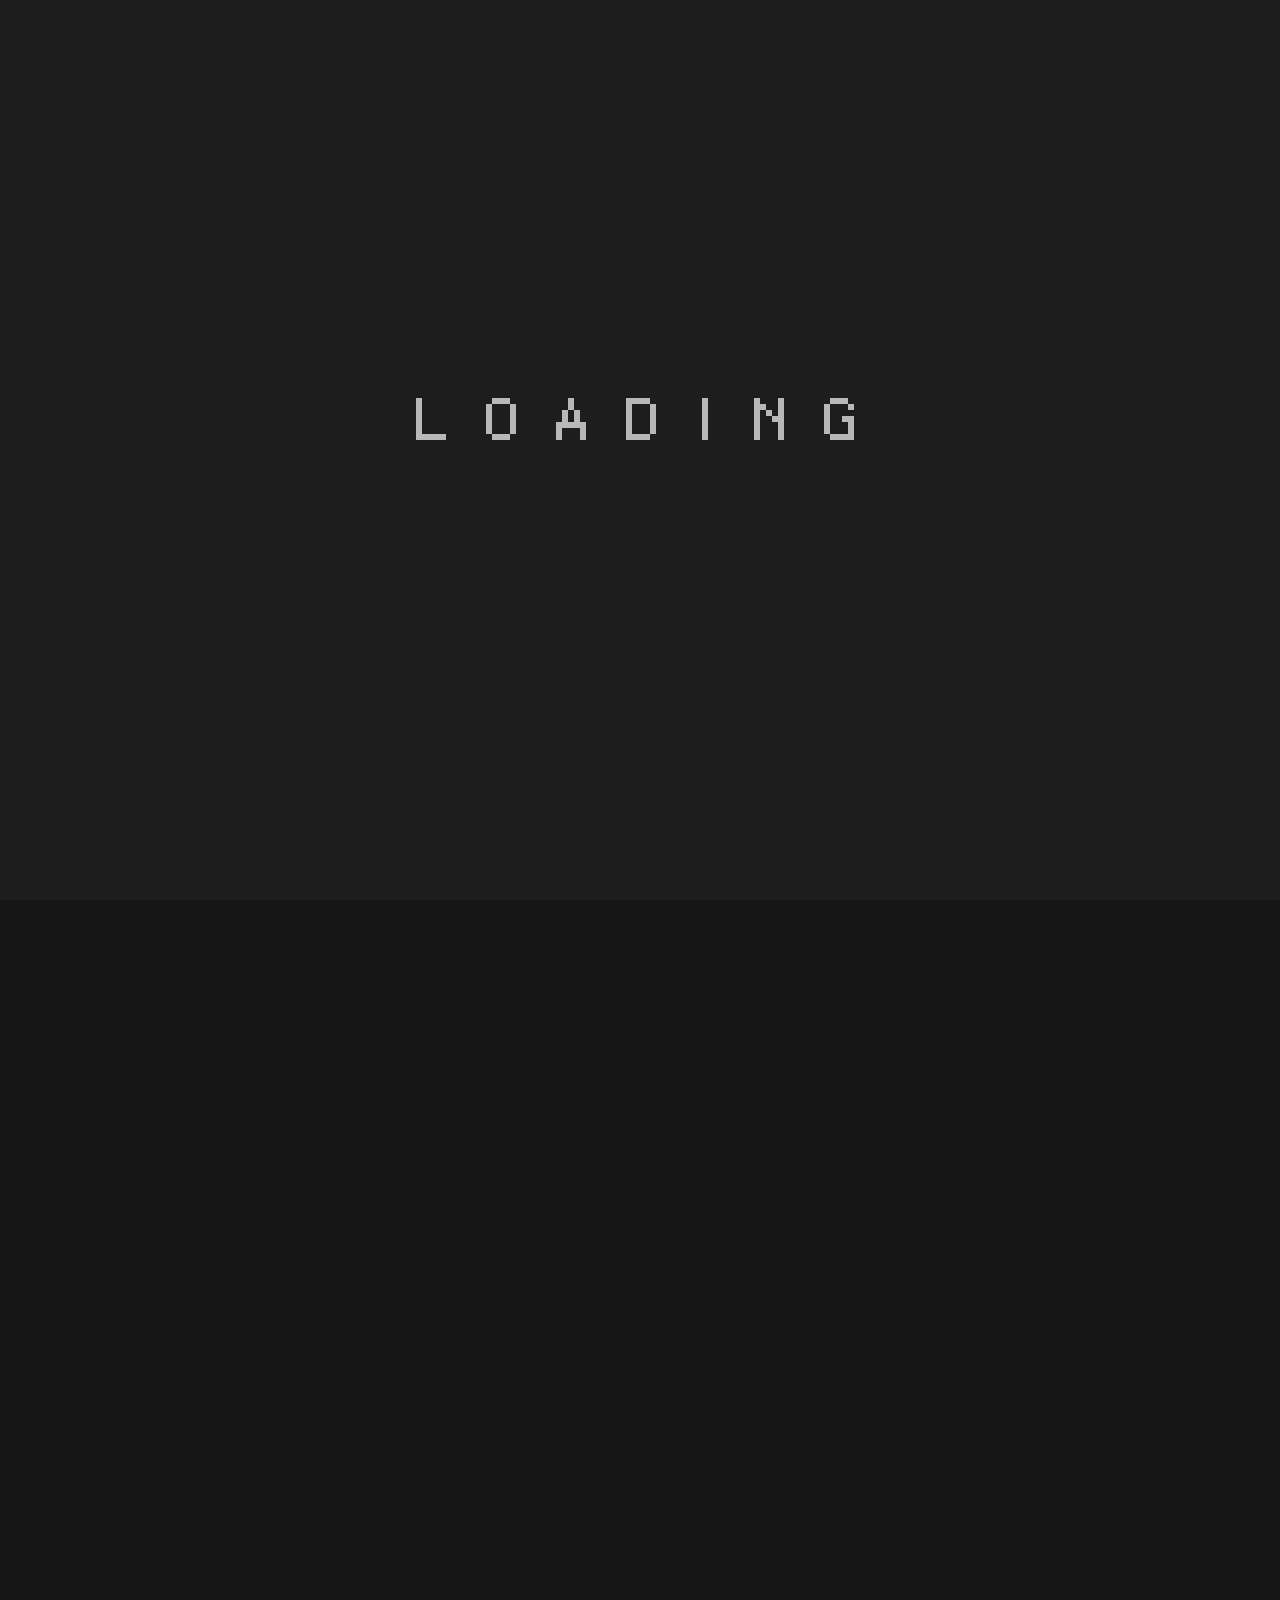
==== index.html @ 81f27813 "Update index.html" ====
<!DOCTYPE html>
<html lang="zxx">

<head>

    <!-- Metas -->
    <meta charset="utf-8">
    <meta http-equiv="X-UA-Compatible" content="IE=edge">
    <meta name="viewport" content="width=device-width, initial-scale=1, maximum-scale=1">
    <meta name="keywords" content="音樂 × 城市 × 文化 × 科技">
    <meta name="description" content="Trendy Exhibition 潮流台北 科技音樂互動展">
    <meta name="author" content="">

    <!-- Title  -->
    <title>Trendy Exhibition 潮流台北 科技音樂互動展</title>

    <!-- favicon icon -->
    <link rel="shortcut icon" href="assets/imgs/favicon.ico">
    <link rel="apple-touch-icon" href="assets/imgs/apple-touch-icon.png">
    <link rel="android-chrome" sizes="192x192" href="assets/imgs/android-chrome-192x192.png">
    <link rel="favicon" sizes="32x32" href="assets/imgs/favicon-32x32.png">

    <!-- Google Fonts -->
    <link href="https://fonts.googleapis.com/css2?family=Funnel+Display:wght@300..800&display=swap" rel="stylesheet">

    <!-- Plugins -->
    <link rel="stylesheet" href="assets/css/plugins.css">

    <!-- Core Style Css -->
    <link rel="stylesheet" href="assets/css/style.css">

</head>

<body class="digital-agency">



    <!-- ==================== Start Loading ==================== -->

    <div class="loader-wrap">
        <svg viewBox="0 0 1000 1000" preserveAspectRatio="none">
            <path id="svg" d="M0,1005S175,995,500,995s500,5,500,5V0H0Z"></path>
        </svg>

        <div class="loader-wrap-heading">
            <div class="load-text">
                <span>L</span>
                <span>o</span>
                <span>a</span>
                <span>d</span>
                <span>i</span>
                <span>n</span>
                <span>g</span>
            </div>
        </div>
    </div>

    <!-- ==================== End Loading ==================== -->


    <div class="cursor"></div>
    <div class="blur-div"></div>


    <!-- ==================== Start progress-scroll-button ==================== -->

    <div class="progress-wrap cursor-pointer">
        <svg class="progress-circle svg-content" width="100%" height="100%" viewBox="-1 -1 102 102">
            <path d="M50,1 a49,49 0 0,1 0,98 a49,49 0 0,1 0,-98" />
        </svg>
    </div>

    <!-- ==================== End progress-scroll-button ==================== -->



    <!-- ==================== Start Navbar ==================== -->

    <nav class="navbar navbar-expand-lg">
        <div class="container align-items-center">

            <!-- Logo -->
            <a class="logo w-100px" href="#">
                <img src="assets/imgs/logo-light.svg" alt="logo">
            </a>

            <button class="navbar-toggler" type="button" data-toggle="collapse" data-target="#navbarSupportedContent"
                aria-controls="navbarSupportedContent" aria-expanded="false" aria-label="Toggle navigation">
                <span class="icon-bar"><i class="fas fa-bars"></i></span>
            </button>

            <!-- navbar links -->
            <div class="collapse navbar-collapse justify-content-center" id="navbarSupportedContent">
                <ul class="navbar-nav">
                    <li class="nav-item">
                        <a class="nav-link" href="#"><span class="rolling-text" data-scroll-nav="0">首頁</span></a>
                    </li>
                    <li class="nav-item">
                        <a class="nav-link" href="#"><span class="rolling-text" data-scroll-nav="1">進入地圖</span></a>
                    </li>
                    <li class="nav-item">
                        <a class="nav-link" href="#"><span class="rolling-text" data-scroll-nav="2">潮流聚焦論壇</span></a>
                    </li>
                    <li class="nav-item">
                        <a class="nav-link" href="#"><span class="rolling-text" data-scroll-nav="3">台北資料主機</span></a>
                    </li>
                    <li class="nav-item">
                        <a class="nav-link" href="#"><span class="rolling-text" data-scroll-nav="4">潮專車</span></a>
                    </li>
                    <li class="nav-item">
                        <a class="nav-link" href="#"><span class="rolling-text" data-scroll-nav="5">AR互動地圖</span></a>
                    </li>
                </ul>
            </div>

            
        </div>
    </nav>

    <!-- ==================== End Navbar ==================== -->


    <div id="smooth-wrapper">


        <div id="smooth-content">

            <main class="o-hidden">



                <!-- ==================== Start Header ==================== -->

                <header class="hero-style3 bg-img" data-background="assets/imgs/hero/4.jpg" data-overlay-dark="5" data-scroll-index="0">
                    <div class="container">
                        <div class="row align-items-end justify-content-between">
                            <div class="col-lg-7 md-mb15">
                                <div class="caption">
                                    <h1 class="fs-50" id="heroTypewriter">TRENDY EXHIBITION <br><span class="d-inline"><img
                                                src="assets/imgs/hero/abob.png" alt="" class="w-35px"></span> Music X Innovation<span class="d-inline">
                                                <br>
                                                </span>潮流台北 科技音樂互動展<img
                                                src="assets/imgs/hero/rocket.png" alt="" class="w-35px"></h1>
                                </div>
                            </div>
                            <div class="col-lg-3 col-md-8 offset-md-2 offset-1 col-10">
                                <p class="fs-16 mt-15px">「音樂 × 城市 × 文化 × 科技」</p>
                            </div>
                        </div>
                    </div>
                    <div class="main-marq xlrg mt-80px position-relative z-index-9">
                        <div class="slide-har st1">
                            <div class="box d-flex align-items-center">
                                <div class="item">
                                    <h4>TRENDY</h4>
                                </div>
                                <div class="item">
                                    <div class="w-50px">
                                        <svg version="1.1" xmlns="http://www.w3.org/2000/svg" viewBox="0 0 80 80"
                                            fill="currentColor">
                                            <path fill="currentColor" d="M78.4,38.4c0,0-11.8,0-15.8,0c-1.6,0-4.8-0.2-7.1-0.8c-2.3-0.6-4.3-0.8-6.3-2.4c-2-1.2-3.5-3.2-4.7-4.8
                                          c-1.2-1.6-1.6-3.6-2-5.5c-0.3-1.5-0.7-4.3-0.8-5.9c-0.2-4.3,0-17.4,0-17.4C41.8,0.8,41,0,40.2,0s-1.6,0.8-1.6,1.6c0,0,0,13.1,0,17.4
                                          c0,1.6-0.6,4.3-0.8,5.9c-0.3,2-0.8,4-2,5.5c-1.2,2-2.8,3.6-4.7,4.8s-4,1.8-6.3,2.4c-1.9,0.5-4.7,0.6-6.7,0.8c-3.9,0.4-16.6,0-16.6,0
                                          C0.8,38.4,0,39.2,0,40c0,0.8,0.8,1.6,1.6,1.6c0,0,12.2,0,16.6,0c1.6,0,4.8,0.3,6.7,0.8c2.3,0.6,4.3,0.8,6.3,2.4
                                          c1.6,1.2,3.2,2.8,4.3,4.4c1.2,2,2.1,3.9,2.4,6.3c0.2,1.7,0.7,4.7,0.8,6.7c0.2,4,0,16.2,0,16.2c0,0.8,0.8,1.6,1.6,1.6
                                          s1.6-0.8,1.6-1.6c0,0,0-12.3,0-16.2c0-1.6,0.5-5.1,0.8-6.7c0.5-2.3,0.8-4.4,2.4-6.3c1.2-1.6,2.8-3.2,4.3-4.4c2-1.2,3.9-2,6.3-2.4
                                          c1.8-0.3,5.1-0.7,7.1-0.8c3.5-0.2,15.8,0,15.8,0c0.8,0,1.6-0.8,1.6-1.6C80,39.2,79.2,38.4,78.4,38.4C78.4,38.4,78.4,38.4,78.4,38.4z
                                          "></path>
                                        </svg>
                                    </div>
                                </div>
                                <div class="item">
                                    <h4>EXHIBITION</h4>
                                </div>
                                <div class="item">
                                    <div class="w-50px">
                                        <svg version="1.1" xmlns="http://www.w3.org/2000/svg" viewBox="0 0 80 80"
                                            fill="currentColor">
                                            <path fill="currentColor" d="M78.4,38.4c0,0-11.8,0-15.8,0c-1.6,0-4.8-0.2-7.1-0.8c-2.3-0.6-4.3-0.8-6.3-2.4c-2-1.2-3.5-3.2-4.7-4.8
                                          c-1.2-1.6-1.6-3.6-2-5.5c-0.3-1.5-0.7-4.3-0.8-5.9c-0.2-4.3,0-17.4,0-17.4C41.8,0.8,41,0,40.2,0s-1.6,0.8-1.6,1.6c0,0,0,13.1,0,17.4
                                          c0,1.6-0.6,4.3-0.8,5.9c-0.3,2-0.8,4-2,5.5c-1.2,2-2.8,3.6-4.7,4.8s-4,1.8-6.3,2.4c-1.9,0.5-4.7,0.6-6.7,0.8c-3.9,0.4-16.6,0-16.6,0
                                          C0.8,38.4,0,39.2,0,40c0,0.8,0.8,1.6,1.6,1.6c0,0,12.2,0,16.6,0c1.6,0,4.8,0.3,6.7,0.8c2.3,0.6,4.3,0.8,6.3,2.4
                                          c1.6,1.2,3.2,2.8,4.3,4.4c1.2,2,2.1,3.9,2.4,6.3c0.2,1.7,0.7,4.7,0.8,6.7c0.2,4,0,16.2,0,16.2c0,0.8,0.8,1.6,1.6,1.6
                                          s1.6-0.8,1.6-1.6c0,0,0-12.3,0-16.2c0-1.6,0.5-5.1,0.8-6.7c0.5-2.3,0.8-4.4,2.4-6.3c1.2-1.6,2.8-3.2,4.3-4.4c2-1.2,3.9-2,6.3-2.4
                                          c1.8-0.3,5.1-0.7,7.1-0.8c3.5-0.2,15.8,0,15.8,0c0.8,0,1.6-0.8,1.6-1.6C80,39.2,79.2,38.4,78.4,38.4C78.4,38.4,78.4,38.4,78.4,38.4z
                                          "></path>
                                        </svg>
                                    </div>
                                </div>
                                <div class="item">
                                    <h4>潮台北</h4>
                                </div>
                                <div class="item">
                                    <div class="w-50px">
                                        <svg version="1.1" xmlns="http://www.w3.org/2000/svg" viewBox="0 0 80 80"
                                            fill="currentColor">
                                            <path fill="currentColor" d="M78.4,38.4c0,0-11.8,0-15.8,0c-1.6,0-4.8-0.2-7.1-0.8c-2.3-0.6-4.3-0.8-6.3-2.4c-2-1.2-3.5-3.2-4.7-4.8
                                          c-1.2-1.6-1.6-3.6-2-5.5c-0.3-1.5-0.7-4.3-0.8-5.9c-0.2-4.3,0-17.4,0-17.4C41.8,0.8,41,0,40.2,0s-1.6,0.8-1.6,1.6c0,0,0,13.1,0,17.4
                                          c0,1.6-0.6,4.3-0.8,5.9c-0.3,2-0.8,4-2,5.5c-1.2,2-2.8,3.6-4.7,4.8s-4,1.8-6.3,2.4c-1.9,0.5-4.7,0.6-6.7,0.8c-3.9,0.4-16.6,0-16.6,0
                                          C0.8,38.4,0,39.2,0,40c0,0.8,0.8,1.6,1.6,1.6c0,0,12.2,0,16.6,0c1.6,0,4.8,0.3,6.7,0.8c2.3,0.6,4.3,0.8,6.3,2.4
                                          c1.6,1.2,3.2,2.8,4.3,4.4c1.2,2,2.1,3.9,2.4,6.3c0.2,1.7,0.7,4.7,0.8,6.7c0.2,4,0,16.2,0,16.2c0,0.8,0.8,1.6,1.6,1.6
                                          s1.6-0.8,1.6-1.6c0,0,0-12.3,0-16.2c0-1.6,0.5-5.1,0.8-6.7c0.5-2.3,0.8-4.4,2.4-6.3c1.2-1.6,2.8-3.2,4.3-4.4c2-1.2,3.9-2,6.3-2.4
                                          c1.8-0.3,5.1-0.7,7.1-0.8c3.5-0.2,15.8,0,15.8,0c0.8,0,1.6-0.8,1.6-1.6C80,39.2,79.2,38.4,78.4,38.4C78.4,38.4,78.4,38.4,78.4,38.4z
                                          "></path>
                                        </svg>
                                    </div>
                                </div>
                                <div class="item">
                                    <h4>TRENDY</h4>
                                </div>
                                <div class="item">
                                    <div class="w-50px">
                                        <svg version="1.1" xmlns="http://www.w3.org/2000/svg" viewBox="0 0 80 80"
                                            fill="currentColor">
                                            <path fill="currentColor" d="M78.4,38.4c0,0-11.8,0-15.8,0c-1.6,0-4.8-0.2-7.1-0.8c-2.3-0.6-4.3-0.8-6.3-2.4c-2-1.2-3.5-3.2-4.7-4.8
                                          c-1.2-1.6-1.6-3.6-2-5.5c-0.3-1.5-0.7-4.3-0.8-5.9c-0.2-4.3,0-17.4,0-17.4C41.8,0.8,41,0,40.2,0s-1.6,0.8-1.6,1.6c0,0,0,13.1,0,17.4
                                          c0,1.6-0.6,4.3-0.8,5.9c-0.3,2-0.8,4-2,5.5c-1.2,2-2.8,3.6-4.7,4.8s-4,1.8-6.3,2.4c-1.9,0.5-4.7,0.6-6.7,0.8c-3.9,0.4-16.6,0-16.6,0
                                          C0.8,38.4,0,39.2,0,40c0,0.8,0.8,1.6,1.6,1.6c0,0,12.2,0,16.6,0c1.6,0,4.8,0.3,6.7,0.8c2.3,0.6,4.3,0.8,6.3,2.4
                                          c1.6,1.2,3.2,2.8,4.3,4.4c1.2,2,2.1,3.9,2.4,6.3c0.2,1.7,0.7,4.7,0.8,6.7c0.2,4,0,16.2,0,16.2c0,0.8,0.8,1.6,1.6,1.6
                                          s1.6-0.8,1.6-1.6c0,0,0-12.3,0-16.2c0-1.6,0.5-5.1,0.8-6.7c0.5-2.3,0.8-4.4,2.4-6.3c1.2-1.6,2.8-3.2,4.3-4.4c2-1.2,3.9-2,6.3-2.4
                                          c1.8-0.3,5.1-0.7,7.1-0.8c3.5-0.2,15.8,0,15.8,0c0.8,0,1.6-0.8,1.6-1.6C80,39.2,79.2,38.4,78.4,38.4C78.4,38.4,78.4,38.4,78.4,38.4z
                                          "></path>
                                        </svg>
                                    </div>
                                </div>
                                <div class="item">
                                    <h4>EXHIBITION</h4>
                                </div>
                                <div class="item">
                                    <div class="w-50px">
                                        <svg version="1.1" xmlns="http://www.w3.org/2000/svg" viewBox="0 0 80 80"
                                            fill="currentColor">
                                            <path fill="currentColor" d="M78.4,38.4c0,0-11.8,0-15.8,0c-1.6,0-4.8-0.2-7.1-0.8c-2.3-0.6-4.3-0.8-6.3-2.4c-2-1.2-3.5-3.2-4.7-4.8
                                          c-1.2-1.6-1.6-3.6-2-5.5c-0.3-1.5-0.7-4.3-0.8-5.9c-0.2-4.3,0-17.4,0-17.4C41.8,0.8,41,0,40.2,0s-1.6,0.8-1.6,1.6c0,0,0,13.1,0,17.4
                                          c0,1.6-0.6,4.3-0.8,5.9c-0.3,2-0.8,4-2,5.5c-1.2,2-2.8,3.6-4.7,4.8s-4,1.8-6.3,2.4c-1.9,0.5-4.7,0.6-6.7,0.8c-3.9,0.4-16.6,0-16.6,0
                                          C0.8,38.4,0,39.2,0,40c0,0.8,0.8,1.6,1.6,1.6c0,0,12.2,0,16.6,0c1.6,0,4.8,0.3,6.7,0.8c2.3,0.6,4.3,0.8,6.3,2.4
                                          c1.6,1.2,3.2,2.8,4.3,4.4c1.2,2,2.1,3.9,2.4,6.3c0.2,1.7,0.7,4.7,0.8,6.7c0.2,4,0,16.2,0,16.2c0,0.8,0.8,1.6,1.6,1.6
                                          s1.6-0.8,1.6-1.6c0,0,0-12.3,0-16.2c0-1.6,0.5-5.1,0.8-6.7c0.5-2.3,0.8-4.4,2.4-6.3c1.2-1.6,2.8-3.2,4.3-4.4c2-1.2,3.9-2,6.3-2.4
                                          c1.8-0.3,5.1-0.7,7.1-0.8c3.5-0.2,15.8,0,15.8,0c0.8,0,1.6-0.8,1.6-1.6C80,39.2,79.2,38.4,78.4,38.4C78.4,38.4,78.4,38.4,78.4,38.4z
                                          "></path>
                                        </svg>
                                    </div>
                                </div>
                            </div>
                            <div class="box d-flex align-items-center">
                                <div class="item">
                                    <h4>潮台北</h4>
                                </div>
                                <div class="item">
                                    <div class="w-50px">
                                        <svg version="1.1" xmlns="http://www.w3.org/2000/svg" viewBox="0 0 80 80"
                                            fill="currentColor">
                                            <path fill="currentColor" d="M78.4,38.4c0,0-11.8,0-15.8,0c-1.6,0-4.8-0.2-7.1-0.8c-2.3-0.6-4.3-0.8-6.3-2.4c-2-1.2-3.5-3.2-4.7-4.8
                                          c-1.2-1.6-1.6-3.6-2-5.5c-0.3-1.5-0.7-4.3-0.8-5.9c-0.2-4.3,0-17.4,0-17.4C41.8,0.8,41,0,40.2,0s-1.6,0.8-1.6,1.6c0,0,0,13.1,0,17.4
                                          c0,1.6-0.6,4.3-0.8,5.9c-0.3,2-0.8,4-2,5.5c-1.2,2-2.8,3.6-4.7,4.8s-4,1.8-6.3,2.4c-1.9,0.5-4.7,0.6-6.7,0.8c-3.9,0.4-16.6,0-16.6,0
                                          C0.8,38.4,0,39.2,0,40c0,0.8,0.8,1.6,1.6,1.6c0,0,12.2,0,16.6,0c1.6,0,4.8,0.3,6.7,0.8c2.3,0.6,4.3,0.8,6.3,2.4
                                          c1.6,1.2,3.2,2.8,4.3,4.4c1.2,2,2.1,3.9,2.4,6.3c0.2,1.7,0.7,4.7,0.8,6.7c0.2,4,0,16.2,0,16.2c0,0.8,0.8,1.6,1.6,1.6
                                          s1.6-0.8,1.6-1.6c0,0,0-12.3,0-16.2c0-1.6,0.5-5.1,0.8-6.7c0.5-2.3,0.8-4.4,2.4-6.3c1.2-1.6,2.8-3.2,4.3-4.4c2-1.2,3.9-2,6.3-2.4
                                          c1.8-0.3,5.1-0.7,7.1-0.8c3.5-0.2,15.8,0,15.8,0c0.8,0,1.6-0.8,1.6-1.6C80,39.2,79.2,38.4,78.4,38.4C78.4,38.4,78.4,38.4,78.4,38.4z
                                          "></path>
                                        </svg>
                                    </div>
                                </div>
                                <div class="item">
                                    <h4>TRENDY</h4>
                                </div>
                                <div class="item">
                                    <div class="w-50px">
                                        <svg version="1.1" xmlns="http://www.w3.org/2000/svg" viewBox="0 0 80 80"
                                            fill="currentColor">
                                            <path fill="currentColor" d="M78.4,38.4c0,0-11.8,0-15.8,0c-1.6,0-4.8-0.2-7.1-0.8c-2.3-0.6-4.3-0.8-6.3-2.4c-2-1.2-3.5-3.2-4.7-4.8
                                          c-1.2-1.6-1.6-3.6-2-5.5c-0.3-1.5-0.7-4.3-0.8-5.9c-0.2-4.3,0-17.4,0-17.4C41.8,0.8,41,0,40.2,0s-1.6,0.8-1.6,1.6c0,0,0,13.1,0,17.4
                                          c0,1.6-0.6,4.3-0.8,5.9c-0.3,2-0.8,4-2,5.5c-1.2,2-2.8,3.6-4.7,4.8s-4,1.8-6.3,2.4c-1.9,0.5-4.7,0.6-6.7,0.8c-3.9,0.4-16.6,0-16.6,0
                                          C0.8,38.4,0,39.2,0,40c0,0.8,0.8,1.6,1.6,1.6c0,0,12.2,0,16.6,0c1.6,0,4.8,0.3,6.7,0.8c2.3,0.6,4.3,0.8,6.3,2.4
                                          c1.6,1.2,3.2,2.8,4.3,4.4c1.2,2,2.1,3.9,2.4,6.3c0.2,1.7,0.7,4.7,0.8,6.7c0.2,4,0,16.2,0,16.2c0,0.8,0.8,1.6,1.6,1.6
                                          s1.6-0.8,1.6-1.6c0,0,0-12.3,0-16.2c0-1.6,0.5-5.1,0.8-6.7c0.5-2.3,0.8-4.4,2.4-6.3c1.2-1.6,2.8-3.2,4.3-4.4c2-1.2,3.9-2,6.3-2.4
                                          c1.8-0.3,5.1-0.7,7.1-0.8c3.5-0.2,15.8,0,15.8,0c0.8,0,1.6-0.8,1.6-1.6C80,39.2,79.2,38.4,78.4,38.4C78.4,38.4,78.4,38.4,78.4,38.4z
                                          "></path>
                                        </svg>
                                    </div>
                                </div>
                                <div class="item">
                                    <h4>EXHIBITION</h4>
                                </div>
                                <div class="item">
                                    <div class="w-50px">
                                        <svg version="1.1" xmlns="http://www.w3.org/2000/svg" viewBox="0 0 80 80"
                                            fill="currentColor">
                                            <path fill="currentColor" d="M78.4,38.4c0,0-11.8,0-15.8,0c-1.6,0-4.8-0.2-7.1-0.8c-2.3-0.6-4.3-0.8-6.3-2.4c-2-1.2-3.5-3.2-4.7-4.8
                                          c-1.2-1.6-1.6-3.6-2-5.5c-0.3-1.5-0.7-4.3-0.8-5.9c-0.2-4.3,0-17.4,0-17.4C41.8,0.8,41,0,40.2,0s-1.6,0.8-1.6,1.6c0,0,0,13.1,0,17.4
                                          c0,1.6-0.6,4.3-0.8,5.9c-0.3,2-0.8,4-2,5.5c-1.2,2-2.8,3.6-4.7,4.8s-4,1.8-6.3,2.4c-1.9,0.5-4.7,0.6-6.7,0.8c-3.9,0.4-16.6,0-16.6,0
                                          C0.8,38.4,0,39.2,0,40c0,0.8,0.8,1.6,1.6,1.6c0,0,12.2,0,16.6,0c1.6,0,4.8,0.3,6.7,0.8c2.3,0.6,4.3,0.8,6.3,2.4
                                          c1.6,1.2,3.2,2.8,4.3,4.4c1.2,2,2.1,3.9,2.4,6.3c0.2,1.7,0.7,4.7,0.8,6.7c0.2,4,0,16.2,0,16.2c0,0.8,0.8,1.6,1.6,1.6
                                          s1.6-0.8,1.6-1.6c0,0,0-12.3,0-16.2c0-1.6,0.5-5.1,0.8-6.7c0.5-2.3,0.8-4.4,2.4-6.3c1.2-1.6,2.8-3.2,4.3-4.4c2-1.2,3.9-2,6.3-2.4
                                          c1.8-0.3,5.1-0.7,7.1-0.8c3.5-0.2,15.8,0,15.8,0c0.8,0,1.6-0.8,1.6-1.6C80,39.2,79.2,38.4,78.4,38.4C78.4,38.4,78.4,38.4,78.4,38.4z
                                          "></path>
                                        </svg>
                                    </div>
                                </div>
                                <div class="item">
                                    <h4>潮台北</h4>
                                </div>
                                <div class="item">
                                    <div class="w-50px">
                                        <svg version="1.1" xmlns="http://www.w3.org/2000/svg" viewBox="0 0 80 80"
                                            fill="currentColor">
                                            <path fill="currentColor" d="M78.4,38.4c0,0-11.8,0-15.8,0c-1.6,0-4.8-0.2-7.1-0.8c-2.3-0.6-4.3-0.8-6.3-2.4c-2-1.2-3.5-3.2-4.7-4.8
                                          c-1.2-1.6-1.6-3.6-2-5.5c-0.3-1.5-0.7-4.3-0.8-5.9c-0.2-4.3,0-17.4,0-17.4C41.8,0.8,41,0,40.2,0s-1.6,0.8-1.6,1.6c0,0,0,13.1,0,17.4
                                          c0,1.6-0.6,4.3-0.8,5.9c-0.3,2-0.8,4-2,5.5c-1.2,2-2.8,3.6-4.7,4.8s-4,1.8-6.3,2.4c-1.9,0.5-4.7,0.6-6.7,0.8c-3.9,0.4-16.6,0-16.6,0
                                          C0.8,38.4,0,39.2,0,40c0,0.8,0.8,1.6,1.6,1.6c0,0,12.2,0,16.6,0c1.6,0,4.8,0.3,6.7,0.8c2.3,0.6,4.3,0.8,6.3,2.4
                                          c1.6,1.2,3.2,2.8,4.3,4.4c1.2,2,2.1,3.9,2.4,6.3c0.2,1.7,0.7,4.7,0.8,6.7c0.2,4,0,16.2,0,16.2c0,0.8,0.8,1.6,1.6,1.6
                                          s1.6-0.8,1.6-1.6c0,0,0-12.3,0-16.2c0-1.6,0.5-5.1,0.8-6.7c0.5-2.3,0.8-4.4,2.4-6.3c1.2-1.6,2.8-3.2,4.3-4.4c2-1.2,3.9-2,6.3-2.4
                                          c1.8-0.3,5.1-0.7,7.1-0.8c3.5-0.2,15.8,0,15.8,0c0.8,0,1.6-0.8,1.6-1.6C80,39.2,79.2,38.4,78.4,38.4C78.4,38.4,78.4,38.4,78.4,38.4z
                                          "></path>
                                        </svg>
                                    </div>
                                </div>
                                <div class="item">
                                    <h4>Freelancer</h4>
                                </div>
                                <div class="item">
                                    <div class="w-50px">
                                        <svg version="1.1" xmlns="http://www.w3.org/2000/svg" viewBox="0 0 80 80"
                                            fill="currentColor">
                                            <path fill="currentColor" d="M78.4,38.4c0,0-11.8,0-15.8,0c-1.6,0-4.8-0.2-7.1-0.8c-2.3-0.6-4.3-0.8-6.3-2.4c-2-1.2-3.5-3.2-4.7-4.8
                                          c-1.2-1.6-1.6-3.6-2-5.5c-0.3-1.5-0.7-4.3-0.8-5.9c-0.2-4.3,0-17.4,0-17.4C41.8,0.8,41,0,40.2,0s-1.6,0.8-1.6,1.6c0,0,0,13.1,0,17.4
                                          c0,1.6-0.6,4.3-0.8,5.9c-0.3,2-0.8,4-2,5.5c-1.2,2-2.8,3.6-4.7,4.8s-4,1.8-6.3,2.4c-1.9,0.5-4.7,0.6-6.7,0.8c-3.9,0.4-16.6,0-16.6,0
                                          C0.8,38.4,0,39.2,0,40c0,0.8,0.8,1.6,1.6,1.6c0,0,12.2,0,16.6,0c1.6,0,4.8,0.3,6.7,0.8c2.3,0.6,4.3,0.8,6.3,2.4
                                          c1.6,1.2,3.2,2.8,4.3,4.4c1.2,2,2.1,3.9,2.4,6.3c0.2,1.7,0.7,4.7,0.8,6.7c0.2,4,0,16.2,0,16.2c0,0.8,0.8,1.6,1.6,1.6
                                          s1.6-0.8,1.6-1.6c0,0,0-12.3,0-16.2c0-1.6,0.5-5.1,0.8-6.7c0.5-2.3,0.8-4.4,2.4-6.3c1.2-1.6,2.8-3.2,4.3-4.4c2-1.2,3.9-2,6.3-2.4
                                          c1.8-0.3,5.1-0.7,7.1-0.8c3.5-0.2,15.8,0,15.8,0c0.8,0,1.6-0.8,1.6-1.6C80,39.2,79.2,38.4,78.4,38.4C78.4,38.4,78.4,38.4,78.4,38.4z
                                          "></path>
                                        </svg>
                                    </div>
                                </div>
                            </div>
                        </div>
                    </div>
                    <div class="portfolio-elegant mt-80px" data-scroll-index="1">
                        <div class="container">
                            <div class="work-boxs">
                                <div class="item cursor-pointer">
                                    <div class="w-100">
                                        <div class="bg-img border-radius-30px o-hidden"
                                            data-background="assets/imgs/hero/w1.png">
                                            <a href="#" class="link-overlay"></a>
                                        </div>
                                        <div class="cont mt-15px d-flex align-items-center justify-content-between">
                                            <h6 class="text-uppercase">進入地圖</h6>
                                            <span class="fs-14">TRENDY MAP</span>
                                        </div>
                                    </div>
                                </div>
                                <div class="item cursor-pointer">
                                    <div class="w-100">
                                        <div class="bg-img border-radius-30px o-hidden"
                                            data-background="assets/imgs/hero/w2.png">
                                            <a href="#" class="link-overlay"></a>
                                        </div>
                                        <div class="cont mt-15px d-flex align-items-center justify-content-between">
                                            <h6 class="text-uppercase">潮流聚焦論壇</h6>
                                            <span class="fs-14">TRENDY TALKS</span>
                                        </div>
                                    </div>
                                </div>
                                <div class="item cursor-pointer">
                                    <div class="w-100">
                                        <div class="bg-img border-radius-30px o-hidden"
                                            data-background="assets/imgs/hero/w3.png">
                                            <a href="#" class="link-overlay"></a>
                                        </div>
                                        <div class="cont mt-15px d-flex align-items-center justify-content-between">
                                            <h6 class="text-uppercase">台北資料主機</h6>
                                            <span class="fs-14">TAIPEI MUSIC ARCHIVE</span>
                                        </div>
                                    </div>
                                </div>
                                <div class="item cursor-pointer">
                                    <div class="w-100">
                                        <div class="bg-img border-radius-30px o-hidden"
                                            data-background="assets/imgs/hero/w4.png">
                                            <a href="#" class="link-overlay"></a>
                                        </div>
                                        <div class="cont mt-15px d-flex align-items-center justify-content-between">
                                            <h6 class="text-uppercase">潮專車</h6>
                                            <span class="fs-14">TRENDY BUS</span>
                                        </div>
                                    </div>
                                </div>
                            </div>
                        </div>
                    </div>
                </header>

                <!-- ==================== End Header ==================== -->



                <!-- ==================== Start intro ==================== -->

                <section class="intro-style1 p-0">
                    <div class="container">
                        <div class="sec-head mb-80px" data-ui-animate data-delay="0.2">
                            <h6 class="bord mb-50px text-uppercase">TRENDY MAP</h6>
                        </div>
                        <div class="row">
                            <div class="col-lg-4" data-ui-animate data-delay="0.3">
                                <div>
                                    <div class="fit-vid fit-img border-radius-30px">
                                        <video loop muted autoplay class="bgvid">
                                            <source src="assets/imgs/works/w8.mp4" type="video/mp4">
                                        </video>
                                    </div>
                                    <div class="box-bord mt-30px border-radius-30px v-align-between">
                                        <img src="assets/imgs/shape1.png" class="w-80px" alt="">
                                        <p class="fs-13">進入地圖</p>
                                    </div>
                                </div>
                            </div>
                            <div class="col-lg-8" data-ui-animate data-delay="0.4">
                                <div>
                                    <h2 class="text-indent">進入地圖</h2>
                                </div>
                                <div class="row mt-50px">
                                    <div class="col-lg-4 col-md-6">
                                        <div class="mt-50px">
                                            <h6
                                                class="text-uppercase fs-14 pb-15px mb-30px line-bottom border-color-transparent-white-light">
                                                活動時間</h6>
                                            <h2 class="fs-90 fw-100 mb-15px">8/27<span class="fs-30">-</span>9/6</h2>
                                            <p>2026/08/27 ~ 2026/09/06 11:00-18:00</p>
                                        </div>
                                    </div>
                                    <div class="col-lg-4 offset-lg-2 col-md-6">
                                        <div class="mt-50px">
                                            <h6
                                                class="text-uppercase fs-14 pb-15px mb-30px line-bottom border-color-transparent-white-light">
                                                活動地點</h6>
                                            <h2 class="fs-90 fw-100 mb-15px">松山文創園區</h2>
                                            <p>松山文創園區三號倉庫(臺北市信義區光復南路133號)</p>
                                        </div>
                                    </div>
                                </div>
                            </div>
                        </div>
                    </div>
                </section>

                <!-- ==================== End intro ==================== -->

                <!-- ==================== Start 進入地圖 ==================== -->

                <section class="features pt-0">
                    <div class="container">
                        <div class="sec-head text-align-center stack-title text-uppercase md-hide">
                            <h2 class="main-color">TRENDY MAP</h2>
                        </div>
                        <div class="row">
                            <div class="col-lg-3 col-md-6" data-ui-animate data-delay="0.2">
                                <div class="item mb-60px o-hidden" style="padding: 0;">
                                    <img src="assets/imgs/map/展覽_1260x1782.jpg" alt="潮臺北 科技音樂互動展" class="w-100">
                                </div>
                            </div>
                            <div class="col-lg-3 offset-lg-6 col-md-6" data-ui-animate data-delay="0.2">
                                <div class="item bg-light mt-60px mb-60px">
                                    <div class="w-60px mb-30px">
                                        <img src="assets/imgs/map/1-1.png" alt="">
                                    </div>
                                    <h6 class="mb-80px">潮臺北 <br> 科技音樂互動展</h6>
                                    <p>2026 潮臺北「科技音樂互動展」為免費展覽，內容以臺北當代流行音樂檔案的建置作為起點， 將城市中的音樂記憶、場景脈絡與文化事件轉化為互動體驗，引導觀眾進入臺北的音樂地圖。 展覽透過遊戲任務串連不同線索，讓觀眾從探索過程中認識流行音樂如何連結城市空間、 生活方式與社群行動。</p>
                                </div>
                            </div>
                            <div class="col-lg-3 offset-lg-5 col-md-6" data-ui-animate data-delay="0.2">
                                <div class="item mt-60px mb-60px">
                                    <div class="w-60px mb-30px">
                                        <img src="assets/imgs/map/1-2.png" alt="">
                                    </div>
                                     <h6 class="mb-80px">科技在此 <br> 不再只是工具</h6>
                                    <p>而成為引導參與、感知與交流的媒介。 透過感應裝置、網頁互動與數位介面，觀眾能在遊戲過程中蒐集資訊、完成任務，並與他人交換線索、推進挑戰，產生新的互動關係。 展覽期望讓音樂不只停留在觀看與紀錄，也能轉化為體驗、行動與交流， 使觀眾在參與過程中重新理解音樂、空間與人群之間的關係，形成屬於當代臺北的文化連結與社群想像。</p>
                                </div>
                            </div>
                            <div class="col-lg-3 offset-lg-2 col-md-6" data-ui-animate data-delay="0.2">
                                <div class="item bg-light main-colorbg mt-60px">
                                    <div class="w-60px mb-30px">
                                        <img src="assets/imgs/map/1-3.png" alt="">
                                    </div>
                                    <h6 class="mb-80px">交通資訊 <br> 【捷運】</h6>
                                    <p>板南線「國父紀念館站」5號出口，步行約350公尺抵達。
                                        <br>
                                        板南線「市政府站」，1號出口，步行約450公尺抵達。
                                    </p>
                                </div>
                            </div>
                            <div class="col-lg-3 offset-lg-3 col-md-6" data-ui-animate data-delay="0.2">
                                <div class="item mt-60px">
                                    <div class="w-60px mb-30px">
                                        <img src="assets/imgs/map/1-3.png" alt="">
                                    </div>
                                    <h6 class="mb-80px">交通資訊 <br> 【公車】</h6>
                                    <p>鄰近公車站：捷運國父紀念館站(光復) / 204、278、278區、282、288、672、承德幹線
                                        <br>
                                        鄰近公車站：聯合報站 / 202、212、212夜、212直、232快、240直、270、299、600、仁愛幹線、忠孝幹線
                                    </p>
                                </div>
                            </div>
                        </div>
                    </div>
                </section>

                <!-- ==================== End 進入地圖 ==================== -->

                <!-- ==================== Start Services ==================== -->

                <section class="serv-style2" data-scroll-index="2">
                    <div class="container">
                        <div class="cardStacking">
                            <div class="cardStacking__cards row">

                                <div class="stackCard col-lg-12 col-md-6 mb-20px">
                                    <div class="item row sub-bg border-radius-30px">
                                        <div class="col-lg-5">
                                            <div class="cont h-100 v-align-between">
                                                <div>
                                                    <h6 class="mb-15px">001</h6>
                                                    <h2 class="fs-60"><a href="#">進入地圖</a>
                                                    </h2>
                                                </div>
                                                <div class="mt-40px">
                                                    <p>2026 潮臺北「科技音樂互動展」為免費展覽，內容以臺北當代流行音樂檔案的建置作為起點， 將城市中的音樂記憶、場景脈絡與文化事件轉化為互動體驗，引導觀眾進入臺北的音樂地圖。 </p>
                                                    <div class="tags mt-20px">
                                                        <span>地點/ 松山文創園區三號倉庫(臺北市信義區光復南路133號)</span>
                                                        <span>日期/ 2026/08/27 ~ 2026/09/06</span>
                                                        <span>時間/  11:00-18:00</span>
                                                    </div>
                                                </div>
                                            </div>
                                        </div>
                                        <div class="col-lg-6 offset-lg-1 p-0 md-hide">
                                            <div class="fit-img h-100">
                                                <img src="assets/imgs/serv/sr1.png" alt="">
                                            </div>
                                        </div>
                                    </div>
                                </div>

                                <div class="stackCard col-lg-12 col-md-6 mb-20px">
                                    <div class="item row main-colorbg bg-light border-radius-30px">
                                        <div class="col-lg-5">
                                            <div class="cont h-100 v-align-between">
                                                <div>
                                                    <h6 class="mb-15px">002</h6>
                                                    <h2 class="fs-60"><a href="#">潮流聚焦論壇</a>
                                                    </h2>
                                                </div>
                                                <div class="mt-40px">
                                                    <p>2026 潮臺北「科技音樂互動展」以臺北當代流行音樂檔案的建置作為起點，將城市中的音樂記憶、場景脈絡與文化事件轉化為互動體驗，引導觀眾進入臺北的音樂地圖。
                                                    </p>
                                                </div>
                                            </div>
                                        </div>
                                        <div class="col-lg-6 offset-lg-1 p-0 md-hide">
                                            <div class="fit-img h-100">
                                                <img src="assets/imgs/serv/sr4.png" alt="">
                                            </div>
                                        </div>
                                    </div>
                                </div>

                                <div class="stackCard col-lg-12 col-md-6 mb-20px">
                                    <div class="item row bg-light border-radius-30px">
                                        <div class="col-lg-5">
                                            <div class="cont h-100 v-align-between">
                                                <div>
                                                    <h6 class="mb-15px">003</h6>
                                                    <h2 class="fs-60"><a href="#">台北資料主機</a>
                                                    </h2>
                                                </div>
                                                <div class="mt-40px">
                                                    <p>把臺北的流行音樂與文化活動，轉化成一座可以探索的城市資料庫。從音樂、場地到活動軌跡，透過互動操作解鎖資料，看見臺北文化如何在城市裡發生。</p>
                                                </div>
                                            </div>
                                        </div>
                                        <div class="col-lg-6 offset-lg-1 p-0 md-hide">
                                            <div class="fit-img h-100">
                                                <img src="assets/imgs/serv/sr2.png" alt="">
                                            </div>
                                        </div>
                                    </div>
                                </div>

                                <div class="stackCard col-lg-12 col-md-6">
                                    <div class="item row main-colorbg2 bg-light border-radius-30px">
                                        <div class="col-lg-5">
                                            <div class="cont h-100 v-align-between">
                                                <div>
                                                    <h6 class="mb-15px">004</h6>
                                                    <h2 class="fs-60"><a href="#">潮專車</a></h2>
                                                </div>
                                                <div class="mt-40px">
                                                    <p>「潮臺北 TRENDY TAIPEI」限定雙層觀光巴士「潮！專車」將於 8/29、8/30、9/5、9/6 登場，響應 JAM JAM ASIA 與潮臺北活動期間推出每日五班次，並於 17:00、19:00 安排現場 DJ 演出。乘客可掃描車上 QR Code 開啟 AR 互動任務，探索潮臺北展覽、論壇與城市地標，感受臺北的音樂與潮流活力。</p>
                                                    <div class="tags mt-20px">
                                                        <span>捷運國父紀念館站</span>
                                                        <span>台北市體育局</span>
                                                        <span>台北流行音樂中心文化館</span>
                                                        <span>台北101購物中心</span>
                                                    </div>
                                                </div>
                                            </div>
                                        </div>
                                        <div class="col-lg-6 offset-lg-1 p-0 md-hide">
                                            <div class="fit-img h-100">
                                                <img src="assets/imgs/serv/sr3.png" alt="">
                                            </div>
                                        </div>
                                    </div>
                                </div>

                            </div>
                        </div>
                    </div>
                </section>

                <!-- ==================== End Services ==================== -->



                <!-- ==================== Start section ==================== -->

                <div class="container-xxl d-lg-none d-md-block">
                    <div class="o-hidden border-radius-100px h-700px">
                        <div class="bg-img background-position-center h-800px"
                            data-background="assets/imgs/intro/h7.png" data-speed="0.5" data-lag="0">
                        </div>
                    </div>
                </div>

                <!-- ==================== End section ==================== -->















                <!-- ==================== Start 潮流聚焦論壇 ==================== -->

                <section class="services-reval pb-100px">
                    <div class="container">
                        <div class="sec-head bord mb-80px">
                            <div class="row">
                                <div class="col-lg-3">
                                    <h6 class="text-uppercase">演講主題</h6>
                                </div>
                                <div class="col-lg-6">
                                    <div>
                                        <h2 class="fs-60 text-uppercase"><span class="opacity-7 d-inline">潮流聚焦論壇</span>TREND TALKS</h2>
                                    </div>
                                </div>
                                <div class="col-lg-3 d-flex justify-content-end">
                                    <div>
                                        <a href="#" class="butn-more d-flex align-items-center">
                                            <span class="text-uppercase fs-14 fw-500">報名連結</span>
                                            <span class="arrow-icon">
                                                <svg viewBox="0 0 24 24" fill="none" xmlns="http://www.w3.org/2000/svg">
                                                    <path
                                                        d="M7 11.5H17.0635M17.0635 11.5L12.5635 7M17.0635 11.5L12.5635 16">
                                                    </path>
                                                </svg>
                                                <svg viewBox="0 0 24 24" fill="none" xmlns="http://www.w3.org/2000/svg">
                                                    <path
                                                        d="M7 11.5H17.0635M17.0635 11.5L12.5635 7M17.0635 11.5L12.5635 16">
                                                    </path>
                                                </svg>
                                            </span>
                                        </a>
                                    </div>
                                </div>
                            </div>
                        </div>
                        <div
                            class="item-row hover-reveal-item position-relative pb-30px line-bottom border-color-transparent-white-light">
                            <div class="row align-items-center">
                                <div class="col-lg-6 md-mb30">
                                    <div>
                                        <span>01</span>
                                        <span class="fs-40 fw-500 ml-30px"><a href="#">不只是音樂節：永續生活如何成為最持久的潮流行動？</a></span>
                                    </div>
                                </div>
                                <div class="col-lg-4 col-8">
                                    <div>
                                        <ul class="rest fs-14">
                                            <li class="mb-10px">9/5 13:30–14:30</li>
                                            <li class="mb-10px">Montonn JIRA</li>
                                            <li>Wonderfruit Festival 共同創辦人</li>
                                        </ul>
                                    </div>
                                </div>
                                <div class="col-lg-2 col-4 d-flex justify-content-end">
                                    <a href="#">
                                        <span class="arrow-icon">
                                            <svg viewBox="0 0 24 24" fill="none" xmlns="http://www.w3.org/2000/svg">
                                                <path
                                                    d="M7 11.5H17.0635M17.0635 11.5L12.5635 7M17.0635 11.5L12.5635 16">
                                                </path>
                                            </svg>
                                        </span>
                                    </a>
                                </div>
                            </div>
                            <div class="award-reveal-img bg-img" data-background="../../潮臺北%20論壇講者照片/Wonderfruit%20-%20Montonn%20Jira.jpg"></div>
                        </div>
                        <div
                            class="item-row hover-reveal-item position-relative pb-30px pt-30px line-bottom border-color-transparent-white-light">
                            <div class="row align-items-center">
                                <div class="col-lg-6 md-mb30">
                                    <div>
                                        <span>02</span>
                                        <span class="fs-40 fw-500 ml-30px"><a href="#">AI 時代，為什麼我們再次聚首展演現場？</a></span>
                                    </div>
                                </div>
                                <div class="col-lg-4 col-8">
                                    <div>
                                        <ul class="rest fs-14">
                                            <li class="mb-10px">9/5 14:45–15:45</li>
                                            <li class="mb-10px">柳在憲 Jae Hun You</li>
                                            <li>YOUJAM STUDIO 社長</li>
                                        </ul>
                                    </div>
                                </div>
                                <div class="col-lg-2 col-4 d-flex justify-content-end">
                                    <a href="#">
                                        <span class="arrow-icon">
                                            <svg viewBox="0 0 24 24" fill="none" xmlns="http://www.w3.org/2000/svg">
                                                <path
                                                    d="M7 11.5H17.0635M17.0635 11.5L12.5635 7M17.0635 11.5L12.5635 16">
                                                </path>
                                            </svg>
                                        </span>
                                    </a>
                                </div>
                            </div>
                            <div class="award-reveal-img bg-img" data-background="../../潮臺北%20論壇講者照片/YOUJAM%20STUDIO%20-%20Jae%20Hun%20You.jpg"></div>
                        </div>
                        <div
                            class="item-row hover-reveal-item position-relative pb-30px pt-30px line-bottom border-color-transparent-white-light">
                            <div class="row align-items-center">
                                <div class="col-lg-6 md-mb30">
                                    <div>
                                        <span>03</span>
                                        <span class="fs-40 fw-500 ml-30px"><a href="#">AI 是威脅還是外掛？創作者如何在科技浪潮中，進化成「全職能」怪物</a></span>
                                    </div>
                                </div>
                                <div class="col-lg-4 col-8">
                                    <div>
                                        <ul class="rest fs-14">
                                            <li class="mb-10px">9/5 16:00–17:00</li>
                                            <li class="mb-10px">陳律融 GreenTed</li>
                                            <li>律森文化 創辦人</li>
                                        </ul>
                                    </div>
                                </div>
                                <div class="col-lg-2 col-4 d-flex justify-content-end">
                                    <a href="#">
                                        <span class="arrow-icon">
                                            <svg viewBox="0 0 24 24" fill="none" xmlns="http://www.w3.org/2000/svg">
                                                <path
                                                    d="M7 11.5H17.0635M17.0635 11.5L12.5635 7M17.0635 11.5L12.5635 16">
                                                </path>
                                            </svg>
                                        </span>
                                    </a>
                                </div>
                            </div>
                            <div class="award-reveal-img bg-img" data-background="../../潮臺北%20論壇講者照片/律森文化%20-%20陳律融.jpg"></div>
                        </div>
                        <div
                            class="item-row hover-reveal-item position-relative pb-30px pt-30px line-bottom border-color-transparent-white-light">
                            <div class="row align-items-center">
                                <div class="col-lg-6 md-mb30">
                                    <div>
                                        <span>04</span>
                                        <span class="fs-40 fw-500 ml-30px"><a href="#">給音樂創作者的靈感方法論：靈感從哪來？要怎麼找？</a></span>
                                    </div>
                                </div>
                                <div class="col-lg-4 col-8">
                                    <div>
                                        <ul class="rest fs-14">
                                            <li class="mb-10px">9/5 17:15–18:15</li>
                                            <li class="mb-10px">剃刀蔣 RAZOR</li>
                                            <li></li>
                                        </ul>
                                    </div>
                                </div>
                                <div class="col-lg-2 col-4 d-flex justify-content-end">
                                    <a href="#">
                                        <span class="arrow-icon">
                                            <svg viewBox="0 0 24 24" fill="none" xmlns="http://www.w3.org/2000/svg">
                                                <path
                                                    d="M7 11.5H17.0635M17.0635 11.5L12.5635 7M17.0635 11.5L12.5635 16">
                                                </path>
                                            </svg>
                                        </span>
                                    </a>
                                </div>
                            </div>
                            <div class="award-reveal-img bg-img" data-background="../../潮臺北%20論壇講者照片/剃刀蔣%20RAZOR.jpg"></div>
                        </div>
                        <div
                            class="item-row hover-reveal-item position-relative pb-30px pt-30px line-bottom border-color-transparent-white-light">
                            <div class="row align-items-center">
                                <div class="col-lg-6 md-mb30">
                                    <div>
                                        <span>05</span>
                                        <span class="fs-40 fw-500 ml-30px"><a href="#">自媒體時代，如何玩出無法被複製的個人品牌？</a></span>
                                    </div>
                                </div>
                                <div class="col-lg-4 col-8">
                                    <div>
                                        <ul class="rest fs-14">
                                            <li class="mb-10px">9/5 18:30–19:30</li>
                                            <li class="mb-10px">綾小路 Louis</li>
                                            <li>創意澄金Artistar 人氣音樂製作人</li>
                                        </ul>
                                    </div>
                                </div>
                                <div class="col-lg-2 col-4 d-flex justify-content-end">
                                    <a href="#">
                                        <span class="arrow-icon">
                                            <svg viewBox="0 0 24 24" fill="none" xmlns="http://www.w3.org/2000/svg">
                                                <path
                                                    d="M7 11.5H17.0635M17.0635 11.5L12.5635 7M17.0635 11.5L12.5635 16">
                                                </path>
                                            </svg>
                                        </span>
                                    </a>
                                </div>
                            </div>
                            <div class="award-reveal-img bg-img" data-background="../../潮臺北%20論壇講者照片/創意澄金Artistar%20-%20綾小路%20Louis_.jpg"></div>
                        </div>
                        <div
                            class="item-row hover-reveal-item position-relative pb-30px pt-30px line-bottom border-color-transparent-white-light">
                            <div class="row align-items-center">
                                <div class="col-lg-6 md-mb30">
                                    <div>
                                        <span>06</span>
                                        <span class="fs-40 fw-500 ml-30px"><a href="#">視覺設計如何建構一個讓人瘋狂「入坑」的品牌力？</a></span>
                                    </div>
                                </div>
                                <div class="col-lg-4 col-8">
                                    <div>
                                        <ul class="rest fs-14">
                                            <li class="mb-10px">9/6 13:30–14:30</li>
                                            <li class="mb-10px">吳建龍 Wu Jian Long</li>
                                            <li>Blob Club 圖像設計師</li>
                                        </ul>
                                    </div>
                                </div>
                                <div class="col-lg-2 col-4 d-flex justify-content-end">
                                    <a href="#">
                                        <span class="arrow-icon">
                                            <svg viewBox="0 0 24 24" fill="none" xmlns="http://www.w3.org/2000/svg">
                                                <path
                                                    d="M7 11.5H17.0635M17.0635 11.5L12.5635 7M17.0635 11.5L12.5635 16">
                                                </path>
                                            </svg>
                                        </span>
                                    </a>
                                </div>
                            </div>
                            <div class="award-reveal-img bg-img" data-background="../../潮臺北%20論壇講者照片/Blob%20Club%20-%20吳建龍.jpg"></div>
                        </div>
                        <div
                            class="item-row hover-reveal-item position-relative pb-30px pt-30px line-bottom border-color-transparent-white-light">
                            <div class="row align-items-center">
                                <div class="col-lg-6 md-mb30">
                                    <div>
                                        <span>07</span>
                                        <span class="fs-40 fw-500 ml-30px"><a href="#">MV 就是你的 DNA：如何拍出讓人想收藏的視覺人格？</a></span>
                                    </div>
                                </div>
                                <div class="col-lg-4 col-8">
                                    <div>
                                        <ul class="rest fs-14">
                                            <li class="mb-10px">9/6 14:45–15:45</li>
                                            <li class="mb-10px">林毛 Lin Mao Z</li>
                                            <li>冷酷工業 導演</li>
                                        </ul>
                                    </div>
                                </div>
                                <div class="col-lg-2 col-4 d-flex justify-content-end">
                                    <a href="#">
                                        <span class="arrow-icon">
                                            <svg viewBox="0 0 24 24" fill="none" xmlns="http://www.w3.org/2000/svg">
                                                <path
                                                    d="M7 11.5H17.0635M17.0635 11.5L12.5635 7M17.0635 11.5L12.5635 16">
                                                </path>
                                            </svg>
                                        </span>
                                    </a>
                                </div>
                            </div>
                            <div class="award-reveal-img bg-img" data-background="../../潮臺北%20論壇講者照片/冷酷工業%20-%20林毛%20Lin%20Mao%20Z.jpg"></div>
                        </div>
                        <div
                            class="item-row hover-reveal-item position-relative pb-30px pt-30px line-bottom border-color-transparent-white-light">
                            <div class="row align-items-center">
                                <div class="col-lg-6 md-mb30">
                                    <div>
                                        <span>08</span>
                                        <span class="fs-40 fw-500 ml-30px"><a href="#">亞洲跨域連線浪潮：文化如何混血與進化？</a></span>
                                    </div>
                                </div>
                                <div class="col-lg-4 col-8">
                                    <div>
                                        <ul class="rest fs-14">
                                            <li class="mb-10px">9/6 16:00–17:00</li>
                                            <li class="mb-10px">Amira Waworuntu、Henry Cooper</li>
                                            <li>Mixmag Asia 主編／商務總監</li>
                                        </ul>
                                    </div>
                                </div>
                                <div class="col-lg-2 col-4 d-flex justify-content-end">
                                    <a href="#">
                                        <span class="arrow-icon">
                                            <svg viewBox="0 0 24 24" fill="none" xmlns="http://www.w3.org/2000/svg">
                                                <path
                                                    d="M7 11.5H17.0635M17.0635 11.5L12.5635 7M17.0635 11.5L12.5635 16">
                                                </path>
                                            </svg>
                                        </span>
                                    </a>
                                </div>
                            </div>
                            <div class="award-reveal-img bg-img" data-background="../../潮臺北%20論壇講者照片/Mixmag%20Asia%20-%20Amira%20Waworuntu.jpg"></div>
                        </div>
                        <div
                            class="item-row hover-reveal-item position-relative pb-30px pt-30px line-bottom border-color-transparent-white-light">
                            <div class="row align-items-center">
                                <div class="col-lg-6 md-mb30">
                                    <div>
                                        <span>09</span>
                                        <span class="fs-40 fw-500 ml-30px"><a href="#">講題即將公布</a></span>
                                    </div>
                                </div>
                                <div class="col-lg-4 col-8">
                                    <div>
                                        <ul class="rest fs-14">
                                            <li class="mb-10px">9/6 17:15–18:15</li>
                                            <li class="mb-10px">Adrian Bianco</li>
                                            <li>sabukaru 創辦人</li>
                                        </ul>
                                    </div>
                                </div>
                                <div class="col-lg-2 col-4 d-flex justify-content-end">
                                    <a href="#">
                                        <span class="arrow-icon">
                                            <svg viewBox="0 0 24 24" fill="none" xmlns="http://www.w3.org/2000/svg">
                                                <path
                                                    d="M7 11.5H17.0635M17.0635 11.5L12.5635 7M17.0635 11.5L12.5635 16">
                                                </path>
                                            </svg>
                                        </span>
                                    </a>
                                </div>
                            </div>
                            <div class="award-reveal-img bg-img" data-background="../../潮臺北%20論壇講者照片/sabukaru%20-%20Adrian%20Bianco%20.jpg"></div>
                        </div>
                    </div>
                </section>

                <!-- ==================== End 潮流聚焦論壇 ==================== -->



                <!-- ==================== Start section ==================== -->

                <div class="container-xxl" data-ui-animate data-delay="0.2">
                    <div class="o-hidden border-radius-100px h-700px">
                        <div class="bg-img background-position-center h-800px"
                            data-background="assets/imgs/intro/01.webp" data-speed="0.5" data-lag="0">
                        </div>
                    </div>
                </div>

                <!-- ==================== End section ==================== -->



                <!-- ==================== Start Testimonials ==================== -->

                <section class="testim-style3">
                    <div class="container">
                        <div class="sec-head tobotm" data-ui-animate data-delay="0.2">
                            <h2 class="fs-100 fw-300">合作音樂人</h2>
                        </div>
                        <div class="swiper-container">
                            <div class="swiper-wrapper">
                                <div class="swiper-slide">
                                    <div class="item v-align-between h-100 border-radius-30px">
                                        <div>
                                            <div class="info d-flex justify-content-between">
                                                <div class="d-flex align-items-center">
                                                    <div class="fit-img h-80px w-80px border-radius-50 o-hidden">
                                                        <img src="assets/imgs/合作音樂人/Sophie Lu形象照06.jpg" alt="">
                                                    </div>
                                                </div>
                                                <div class="d-flex align-items-center">
                                                    <h5 class="fw-300">Sophie Lu</h5>
                                                </div>
                                            </div>
                                        </div>
                                    </div>
                                </div>
                                <div class="swiper-slide">
                                    <div class="item v-align-between h-100 border-radius-30px">
                                        <div>
                                            <div class="info d-flex justify-content-between">
                                                <div class="d-flex align-items-center">
                                                    <div class="fit-img h-80px w-80px border-radius-50 o-hidden">
                                                        <img src="assets/imgs/合作音樂人/FTK.jpg" alt="">
                                                    </div>
                                                </div>
                                                <div class="d-flex align-items-center">
                                                    <h5 class="fw-300">FTK</h5>
                                                </div>
                                            </div>
                                        </div>
                                    </div>
                                </div>
                                <div class="swiper-slide">
                                    <div class="item v-align-between h-100 border-radius-30px">
                                        <div>
                                            <div class="info d-flex justify-content-between">
                                                <div class="d-flex align-items-center">
                                                    <div class="fit-img h-80px w-80px border-radius-50 o-hidden">
                                                        <img src="assets/imgs/合作音樂人/Everydaze .jpg" alt="">
                                                    </div>
                                                </div>
                                                <div class="d-flex align-items-center">
                                                    <h5 class="fw-300">Everydaze</h5>
                                                </div>
                                            </div>
                                        </div>
                                    </div>
                                </div>
                                <div class="swiper-slide">
                                    <div class="item v-align-between h-100 border-radius-30px">
                                        <div>
                                            <div class="info d-flex justify-content-between">
                                                <div class="d-flex align-items-center">
                                                    <div class="fit-img h-80px w-80px border-radius-50 o-hidden">
                                                        <img src="assets/imgs/合作音樂人/CHILL QIN.jpeg" alt="">
                                                    </div>
                                                </div>
                                                <div class="d-flex align-items-center">
                                                    <h5 class="fw-300">CHILL QIN</h5>
                                                </div>
                                            </div>
                                        </div>
                                    </div>
                                </div>
                                <div class="swiper-slide">
                                    <div class="item v-align-between h-100 border-radius-30px">
                                        <div>
                                            <div class="info d-flex justify-content-between">
                                                <div class="d-flex align-items-center">
                                                    <div class="fit-img h-80px w-80px border-radius-50 o-hidden">
                                                        <img src="assets/imgs/合作音樂人/Bo Yin.jpg" alt="">
                                                    </div>
                                                </div>
                                                <div class="d-flex align-items-center">
                                                    <h5 class="fw-300">Bo Yin</h5>
                                                </div>
                                            </div>
                                        </div>
                                    </div>
                                </div>
                                <div class="swiper-slide">
                                    <div class="item v-align-between h-100 border-radius-30px">
                                        <div>
                                            <div class="info d-flex justify-content-between">
                                                <div class="d-flex align-items-center">
                                                    <div class="fit-img h-80px w-80px border-radius-50 o-hidden">
                                                        <img src="assets/imgs/合作音樂人/B E N N.jpg" alt="">
                                                    </div>
                                                </div>
                                                <div class="d-flex align-items-center">
                                                    <h5 class="fw-300">B E N N</h5>
                                                </div>
                                            </div>
                                        </div>
                                    </div>
                                </div>
                                <div class="swiper-slide">
                                    <div class="item v-align-between h-100 border-radius-30px">
                                        <div>
                                            <div class="info d-flex justify-content-between">
                                                <div class="d-flex align-items-center">
                                                    <div class="fit-img h-80px w-80px border-radius-50 o-hidden">
                                                        <img src="assets/imgs/合作音樂人/魯馥瑞 Ruei Lu.jpg" alt="">
                                                    </div>
                                                </div>
                                                <div class="d-flex align-items-center">
                                                    <h5 class="fw-300">魯馥瑞 Ruei Lu</h5>
                                                </div>
                                            </div>
                                        </div>
                                    </div>
                                </div>
                                <div class="swiper-slide">
                                    <div class="item v-align-between h-100 border-radius-30px">
                                        <div>
                                            <div class="info d-flex justify-content-between">
                                                <div class="d-flex align-items-center">
                                                    <div class="fit-img h-80px w-80px border-radius-50 o-hidden">
                                                        <img src="assets/imgs/合作音樂人/震樂堂.jpg" alt="">
                                                    </div>
                                                </div>
                                                <div class="d-flex align-items-center">
                                                    <h5 class="fw-300">震樂堂</h5>
                                                </div>
                                            </div>
                                        </div>
                                    </div>
                                </div>
                                <div class="swiper-slide">
                                    <div class="item v-align-between h-100 border-radius-30px">
                                        <div>
                                            <div class="info d-flex justify-content-between">
                                                <div class="d-flex align-items-center">
                                                    <div class="fit-img h-80px w-80px border-radius-50 o-hidden">
                                                        <img src="assets/imgs/合作音樂人/人四 JENSZU形象照.JPG" alt="">
                                                    </div>
                                                </div>
                                                <div class="d-flex align-items-center">
                                                    <h5 class="fw-300">人四 JENSZU</h5>
                                                </div>
                                            </div>
                                        </div>
                                    </div>
                                </div>
                            </div>
                        </div>
                    </div>
                </section>

                <!-- ==================== End Testimonials ==================== -->








            </main>


        </div>

    </div>










    <!-- jQuery -->
    <script src="assets/js/jquery-3.6.0.min.js"></script>
    <script src="assets/js/jquery-migrate-3.4.0.min.js"></script>

    <!-- plugins -->
    <script src="assets/js/plugins.js"></script>
    <script src="assets/js/imagesloaded.pkgd.min.js"></script>

    <script src="assets/js/gsap.min.js"></script>
    <script src="assets/js/ScrollSmoother.min.js"></script>
    <script src="assets/js/ScrollTrigger.min.js"></script>
    <script src="assets/js/smoother-script.js"></script>
    <script src="assets/js/springer.min.js"></script>

    <!-- custom scripts -->
    <script src="assets/js/scripts.js"></script>

    <!-- hero typewriter -->
    <script>
        (function () {
            "use strict";

            var heading = document.getElementById("heroTypewriter");
            if (!heading) return;

            var targets = [];

            function wrap(node) {
                var child = node.firstChild;
                while (child) {
                    var next = child.nextSibling;
                    if (child.nodeType === 3) {
                        var text = child.textContent;
                        var frag = document.createDocumentFragment();
                        for (var i = 0; i < text.length; i++) {
                            var span = document.createElement("span");
                            span.className = "tw-char";
                            span.textContent = text[i];
                            frag.appendChild(span);
                            targets.push(span);
                        }
                        node.replaceChild(frag, child);
                    } else if (child.nodeType === 1 && child.tagName === "IMG") {
                        targets.push(child);
                    } else if (child.nodeType === 1) {
                        wrap(child);
                    }
                    child = next;
                }
            }

            wrap(heading);

            var cursor = document.createElement("span");
            cursor.className = "tw-cursor";
            heading.appendChild(cursor);

            window.startHeroTypewriter = function () {
                var delay = 30;
                targets.forEach(function (el, i) {
                    setTimeout(function () {
                        el.classList.add("tw-show");
                        el.parentNode.insertBefore(cursor, el.nextSibling);
                    }, i * delay);
                });
                setTimeout(function () {
                    cursor.classList.add("tw-cursor-stop");
                }, targets.length * delay + 1200);
            };
        })();
    </script>

</body>

</html>
---- assets/css/plugins.css ----
/*-----------------------------------------------------------------------------------

	Theme Name: Ravo
	Theme URI: http://
	Description: Creative agency & portfolio
	Author: ui-themez
	Author URI: http://themeforest.net/user/ui-themez
	Version: 1.0

-----------------------------------------------------------------------------------*/

/* ----------------------------------------------------------------
			[ All Css Plugins & Helper Classes File ]
-----------------------------------------------------------------*/

/* == bootstrap == */
@import url("plugins/bootstrap.min.css");

/* == animate css == */
@import url("plugins/animate.min.css");

/* == ionicons icon font == */
@import url("plugins/themify-icons.css");

/* == pe-icon-7-stroke == */
@import url("plugins/pe-icon-7-stroke.css");

/* == fontawesome icon font == */
@import url("plugins/fontawesome-all.min.css");

/* == justifiedGallery.min == */
@import url("plugins/justifiedGallery.min.css");

/* == magnific-popup == */
@import url("plugins/magnific-popup.css");

/* == YouTubePopUp == */
@import url("plugins/YouTubePopUp.css");

/* == swiper.min font == */
@import url("plugins/swiper.min.css");
---- assets/css/style.css ----
@charset "UTF-8";
/*-----------------------------------------------------------------------------------

    Theme Name: Mivon
    Theme URI: http://
    Description: Creative Agency & Portfolio
    Author: UI-ThemeZ
    Author URI: http://themeforest.net/user/UI-ThemeZ
    Version: 1.0

-----------------------------------------------------------------------------------*/
/* Variables ff8743 d4fe76 DDF160
-----------------------------------------------------------------*/
@font-face {
  font-family: "Boutique Bitmap";
  src: url("../fonts/BoutiqueBitmap9x9_1.93.ttf") format("truetype");
  font-weight: 400;
  font-style: normal;
  font-display: swap;
}
@font-face {
  font-family: "Boutique Bitmap";
  src: url("../fonts/BoutiqueBitmap9x9_Bold_1.93.ttf") format("truetype");
  font-weight: 700;
  font-style: normal;
  font-display: swap;
}

/* ===================================
    03. Reset
====================================== */
html {
  font-size: 16px;
}

body {
  font-family: "Funnel Display", sans-serif;
  font-size: 16px;
  line-height: 1.2;
  font-weight: 400;
  background: #161616;
  color: #fff;
  -moz-osx-font-smoothing: grayscale;
  word-break: break-word;
  -webkit-font-smoothing: antialiased;
  overflow-x: hidden !important;
}
body.modern-agency .section-padding {
  padding: 80px 40px;
}
body.home-main, body.design-studio {
  font-family: "Mona Sans", sans-serif;
}
body.home-personal .container {
  max-width: 1320px;
}
body .sub-bg {
  background: #1C1C1C;
}
body .sub-bg2 {
  background: #3d3d3d;
}
body .blur-bg {
  background: rgba(45, 45, 45, 0.1);
  backdrop-filter: blur(10px);
}
body .lines {
  position: fixed;
  top: 0;
  height: 100%;
  width: 90%;
  left: 5%;
  border-right: 1px solid rgba(255, 255, 255, 0.1);
  border-left: 1px solid rgba(255, 255, 255, 0.1);
  opacity: 0.3;
}
body .lines:after, body .lines:before {
  content: "";
  position: absolute;
  top: 0;
  left: 20%;
  width: 20%;
  height: 100%;
  border-right: 1px solid rgba(255, 255, 255, 0.1);
  border-left: 1px solid rgba(255, 255, 255, 0.1);
  z-index: -1;
  pointer-events: none;
}
body .lines:before {
  left: auto;
  right: 20%;
}
body .blur-div {
  backdrop-filter: blur(10px);
  bottom: 0;
  flex: none;
  height: 100px;
  left: 0;
  mask: linear-gradient(180deg, rgba(0, 0, 0, 0) 0%, rgb(0, 0, 0) 100%) add;
  overflow: visible;
  position: fixed;
  right: 0;
  pointer-events: none;
  z-index: 999;
}

.mozilla-font {
  font-family: "Mozilla Text", sans-serif;
}

.handjet-font {
  font-family: "Handjet", sans-serif;
}

.bg-light {
  background: #fff !important;
  color: #1f1f1f;
}
.bg-light p {
  color: #4e4b4b;
}
.bg-light .butn-more .arrow-icon {
  background: #ccc;
}

.bg-dark {
  background: #0a0a0a !important;
}

.main-color {
  color: #02FFED !important;
}

.main-colorbg {
  background-color: #02FFED !important;
}

.main-color2 {
  color: #4A92FF !important;
}

.main-colorbg2 {
  background-color: #4A92FF !important;
}

section {
  padding-top: 140px;
  padding-bottom: 140px;
}
section.half-section {
  padding-top: 70px;
  padding-bottom: 70px;
}
section.big-section {
  padding-top: 140px;
  padding-bottom: 140px;
}
section.extra-big-section {
  padding-top: 160px;
  padding-bottom: 160px;
}

img {
  max-width: 100%;
  height: auto;
}

ul li {
  list-style: none;
}
ul.rest {
  margin: 0;
  padding: 0;
}

video {
  background-size: cover;
  display: table-cell;
  vertical-align: middle;
  width: 100%;
}
video.bgvid {
  height: 100%;
  object-fit: cover;
  object-position: center;
}

.accordion,
.accordion-item {
  color: inherit !important;
}

:focus-visible {
  outline: none;
}

.form-control.is-invalid, .was-validated .form-control:invalid {
  border-color: #dc3545 !important;
}

.g-recaptcha.is-invalid iframe {
  border: 1px solid #dc3545 !important;
}

@media (min-width: 1400px) {
  .container, .container-lg, .container-md, .container-sm, .container-xl, .container-xxl {
    max-width: 1200px;
  }
}
.social-icon-circle a:hover {
  background: #fff;
  color: #171717;
}

.plink {
  position: absolute;
  top: 0;
  left: 0;
  width: 100%;
  height: 100%;
  z-index: 5;
}

.shape-top-left {
  position: absolute;
  top: 150px;
  left: -100px;
  z-index: -1;
}

.shape-top-right {
  position: absolute;
  top: 150px;
  right: -100px;
  z-index: -1;
}

.shape-bottom-left {
  position: absolute;
  bottom: 100px;
  left: -100px;
  z-index: -1;
}

.shape-bottom-right {
  position: absolute;
  bottom: 100px;
  right: -100px;
  z-index: -1;
}

.shape-top-center {
  position: absolute;
  top: -100px;
  left: 50%;
  transform: translateX(-50%);
  z-index: -1;
}

.shape-bottom-center {
  position: absolute;
  bottom: -100px;
  left: 50%;
  transform: translateX(-50%);
  z-index: -1;
}

.shape-center {
  position: absolute;
  top: 50%;
  left: 50%;
  transform: translateX(-50%) translateY(-50%);
  z-index: -1;
}

/* ====================================================================================
    03. Loop - Padding, margin, position, font weight, min height, opacity and z-index
======================================================================================= */
/* Padding and margin */
.p-5px {
  padding: 5px !important;
}

.p-10px {
  padding: 10px !important;
}

.p-15px {
  padding: 15px !important;
}

.p-20px {
  padding: 20px !important;
}

.p-25px {
  padding: 25px !important;
}

.p-30px {
  padding: 30px !important;
}

.p-35px {
  padding: 35px !important;
}

.p-40px {
  padding: 40px !important;
}

.p-45px {
  padding: 45px !important;
}

.p-50px {
  padding: 50px !important;
}

.p-55px {
  padding: 55px !important;
}

.p-60px {
  padding: 60px !important;
}

.p-65px {
  padding: 65px !important;
}

.p-70px {
  padding: 70px !important;
}

.p-75px {
  padding: 75px !important;
}

.p-80px {
  padding: 80px !important;
}

.p-1 {
  padding: 1% !important;
}

.p-2 {
  padding: 2% !important;
}

.p-3 {
  padding: 3% !important;
}

.p-4 {
  padding: 4% !important;
}

.p-5 {
  padding: 5% !important;
}

.p-6 {
  padding: 6% !important;
}

.p-7 {
  padding: 7% !important;
}

.p-8 {
  padding: 8% !important;
}

.p-9 {
  padding: 9% !important;
}

.p-10 {
  padding: 10% !important;
}

.p-11 {
  padding: 11% !important;
}

.p-12 {
  padding: 12% !important;
}

.p-13 {
  padding: 13% !important;
}

.p-14 {
  padding: 14% !important;
}

.p-15 {
  padding: 15% !important;
}

.p-16 {
  padding: 16% !important;
}

.p-17 {
  padding: 17% !important;
}

.p-18 {
  padding: 18% !important;
}

.p-19 {
  padding: 19% !important;
}

.p-20 {
  padding: 20% !important;
}

.p-21 {
  padding: 21% !important;
}

.p-22 {
  padding: 22% !important;
}

.p-23 {
  padding: 23% !important;
}

.p-24 {
  padding: 24% !important;
}

.p-25 {
  padding: 25% !important;
}

.p-26 {
  padding: 26% !important;
}

.p-27 {
  padding: 27% !important;
}

.p-28 {
  padding: 28% !important;
}

.p-29 {
  padding: 29% !important;
}

.p-30 {
  padding: 30% !important;
}

.pt-5px {
  padding-top: 5px !important;
}

.pt-10px {
  padding-top: 10px !important;
}

.pt-15px {
  padding-top: 15px !important;
}

.pt-20px {
  padding-top: 20px !important;
}

.pt-25px {
  padding-top: 25px !important;
}

.pt-30px {
  padding-top: 30px !important;
}

.pt-35px {
  padding-top: 35px !important;
}

.pt-40px {
  padding-top: 40px !important;
}

.pt-45px {
  padding-top: 45px !important;
}

.pt-50px {
  padding-top: 50px !important;
}

.pt-55px {
  padding-top: 55px !important;
}

.pt-60px {
  padding-top: 60px !important;
}

.pt-65px {
  padding-top: 65px !important;
}

.pt-70px {
  padding-top: 70px !important;
}

.pt-75px {
  padding-top: 75px !important;
}

.pt-80px {
  padding-top: 80px !important;
}

.pt-1 {
  padding-top: 1% !important;
}

.pt-2 {
  padding-top: 2% !important;
}

.pt-3 {
  padding-top: 3% !important;
}

.pt-4 {
  padding-top: 4% !important;
}

.pt-5 {
  padding-top: 5% !important;
}

.pt-6 {
  padding-top: 6% !important;
}

.pt-7 {
  padding-top: 7% !important;
}

.pt-8 {
  padding-top: 8% !important;
}

.pt-9 {
  padding-top: 9% !important;
}

.pt-10 {
  padding-top: 10% !important;
}

.pt-11 {
  padding-top: 11% !important;
}

.pt-12 {
  padding-top: 12% !important;
}

.pt-13 {
  padding-top: 13% !important;
}

.pt-14 {
  padding-top: 14% !important;
}

.pt-15 {
  padding-top: 15% !important;
}

.pt-16 {
  padding-top: 16% !important;
}

.pt-17 {
  padding-top: 17% !important;
}

.pt-18 {
  padding-top: 18% !important;
}

.pt-19 {
  padding-top: 19% !important;
}

.pt-20 {
  padding-top: 20% !important;
}

.pt-21 {
  padding-top: 21% !important;
}

.pt-22 {
  padding-top: 22% !important;
}

.pt-23 {
  padding-top: 23% !important;
}

.pt-24 {
  padding-top: 24% !important;
}

.pt-25 {
  padding-top: 25% !important;
}

.pt-26 {
  padding-top: 26% !important;
}

.pt-27 {
  padding-top: 27% !important;
}

.pt-28 {
  padding-top: 28% !important;
}

.pt-29 {
  padding-top: 29% !important;
}

.pt-30 {
  padding-top: 30% !important;
}

.pr-5px {
  padding-right: 5px !important;
}

.pr-10px {
  padding-right: 10px !important;
}

.pr-15px {
  padding-right: 15px !important;
}

.pr-20px {
  padding-right: 20px !important;
}

.pr-25px {
  padding-right: 25px !important;
}

.pr-30px {
  padding-right: 30px !important;
}

.pr-35px {
  padding-right: 35px !important;
}

.pr-40px {
  padding-right: 40px !important;
}

.pr-45px {
  padding-right: 45px !important;
}

.pr-50px {
  padding-right: 50px !important;
}

.pr-55px {
  padding-right: 55px !important;
}

.pr-60px {
  padding-right: 60px !important;
}

.pr-65px {
  padding-right: 65px !important;
}

.pr-70px {
  padding-right: 70px !important;
}

.pr-75px {
  padding-right: 75px !important;
}

.pr-80px {
  padding-right: 80px !important;
}

.pr-1 {
  padding-right: 1% !important;
}

.pr-2 {
  padding-right: 2% !important;
}

.pr-3 {
  padding-right: 3% !important;
}

.pr-4 {
  padding-right: 4% !important;
}

.pr-5 {
  padding-right: 5% !important;
}

.pr-6 {
  padding-right: 6% !important;
}

.pr-7 {
  padding-right: 7% !important;
}

.pr-8 {
  padding-right: 8% !important;
}

.pr-9 {
  padding-right: 9% !important;
}

.pr-10 {
  padding-right: 10% !important;
}

.pr-11 {
  padding-right: 11% !important;
}

.pr-12 {
  padding-right: 12% !important;
}

.pr-13 {
  padding-right: 13% !important;
}

.pr-14 {
  padding-right: 14% !important;
}

.pr-15 {
  padding-right: 15% !important;
}

.pr-16 {
  padding-right: 16% !important;
}

.pr-17 {
  padding-right: 17% !important;
}

.pr-18 {
  padding-right: 18% !important;
}

.pr-19 {
  padding-right: 19% !important;
}

.pr-20 {
  padding-right: 20% !important;
}

.pr-21 {
  padding-right: 21% !important;
}

.pr-22 {
  padding-right: 22% !important;
}

.pr-23 {
  padding-right: 23% !important;
}

.pr-24 {
  padding-right: 24% !important;
}

.pr-25 {
  padding-right: 25% !important;
}

.pr-26 {
  padding-right: 26% !important;
}

.pr-27 {
  padding-right: 27% !important;
}

.pr-28 {
  padding-right: 28% !important;
}

.pr-29 {
  padding-right: 29% !important;
}

.pr-30 {
  padding-right: 30% !important;
}

.pb-5px {
  padding-bottom: 5px !important;
}

.pb-10px {
  padding-bottom: 10px !important;
}

.pb-15px {
  padding-bottom: 15px !important;
}

.pb-20px {
  padding-bottom: 20px !important;
}

.pb-25px {
  padding-bottom: 25px !important;
}

.pb-30px {
  padding-bottom: 30px !important;
}

.pb-35px {
  padding-bottom: 35px !important;
}

.pb-40px {
  padding-bottom: 40px !important;
}

.pb-45px {
  padding-bottom: 45px !important;
}

.pb-50px {
  padding-bottom: 50px !important;
}

.pb-55px {
  padding-bottom: 55px !important;
}

.pb-60px {
  padding-bottom: 60px !important;
}

.pb-65px {
  padding-bottom: 65px !important;
}

.pb-70px {
  padding-bottom: 70px !important;
}

.pb-75px {
  padding-bottom: 75px !important;
}

.pb-80px {
  padding-bottom: 80px !important;
}

.pb-1 {
  padding-bottom: 1% !important;
}

.pb-2 {
  padding-bottom: 2% !important;
}

.pb-3 {
  padding-bottom: 3% !important;
}

.pb-4 {
  padding-bottom: 4% !important;
}

.pb-5 {
  padding-bottom: 5% !important;
}

.pb-6 {
  padding-bottom: 6% !important;
}

.pb-7 {
  padding-bottom: 7% !important;
}

.pb-8 {
  padding-bottom: 8% !important;
}

.pb-9 {
  padding-bottom: 9% !important;
}

.pb-10 {
  padding-bottom: 10% !important;
}

.pb-11 {
  padding-bottom: 11% !important;
}

.pb-12 {
  padding-bottom: 12% !important;
}

.pb-13 {
  padding-bottom: 13% !important;
}

.pb-14 {
  padding-bottom: 14% !important;
}

.pb-15 {
  padding-bottom: 15% !important;
}

.pb-16 {
  padding-bottom: 16% !important;
}

.pb-17 {
  padding-bottom: 17% !important;
}

.pb-18 {
  padding-bottom: 18% !important;
}

.pb-19 {
  padding-bottom: 19% !important;
}

.pb-20 {
  padding-bottom: 20% !important;
}

.pb-21 {
  padding-bottom: 21% !important;
}

.pb-22 {
  padding-bottom: 22% !important;
}

.pb-23 {
  padding-bottom: 23% !important;
}

.pb-24 {
  padding-bottom: 24% !important;
}

.pb-25 {
  padding-bottom: 25% !important;
}

.pb-26 {
  padding-bottom: 26% !important;
}

.pb-27 {
  padding-bottom: 27% !important;
}

.pb-28 {
  padding-bottom: 28% !important;
}

.pb-29 {
  padding-bottom: 29% !important;
}

.pb-30 {
  padding-bottom: 30% !important;
}

.pl-5px {
  padding-left: 5px !important;
}

.pl-10px {
  padding-left: 10px !important;
}

.pl-15px {
  padding-left: 15px !important;
}

.pl-20px {
  padding-left: 20px !important;
}

.pl-25px {
  padding-left: 25px !important;
}

.pl-30px {
  padding-left: 30px !important;
}

.pl-35px {
  padding-left: 35px !important;
}

.pl-40px {
  padding-left: 40px !important;
}

.pl-45px {
  padding-left: 45px !important;
}

.pl-50px {
  padding-left: 50px !important;
}

.pl-55px {
  padding-left: 55px !important;
}

.pl-60px {
  padding-left: 60px !important;
}

.pl-65px {
  padding-left: 65px !important;
}

.pl-70px {
  padding-left: 70px !important;
}

.pl-75px {
  padding-left: 75px !important;
}

.pl-80px {
  padding-left: 80px !important;
}

.pl-1 {
  padding-left: 1% !important;
}

.pl-2 {
  padding-left: 2% !important;
}

.pl-3 {
  padding-left: 3% !important;
}

.pl-4 {
  padding-left: 4% !important;
}

.pl-5 {
  padding-left: 5% !important;
}

.pl-6 {
  padding-left: 6% !important;
}

.pl-7 {
  padding-left: 7% !important;
}

.pl-8 {
  padding-left: 8% !important;
}

.pl-9 {
  padding-left: 9% !important;
}

.pl-10 {
  padding-left: 10% !important;
}

.pl-11 {
  padding-left: 11% !important;
}

.pl-12 {
  padding-left: 12% !important;
}

.pl-13 {
  padding-left: 13% !important;
}

.pl-14 {
  padding-left: 14% !important;
}

.pl-15 {
  padding-left: 15% !important;
}

.pl-16 {
  padding-left: 16% !important;
}

.pl-17 {
  padding-left: 17% !important;
}

.pl-18 {
  padding-left: 18% !important;
}

.pl-19 {
  padding-left: 19% !important;
}

.pl-20 {
  padding-left: 20% !important;
}

.pl-21 {
  padding-left: 21% !important;
}

.pl-22 {
  padding-left: 22% !important;
}

.pl-23 {
  padding-left: 23% !important;
}

.pl-24 {
  padding-left: 24% !important;
}

.pl-25 {
  padding-left: 25% !important;
}

.pl-26 {
  padding-left: 26% !important;
}

.pl-27 {
  padding-left: 27% !important;
}

.pl-28 {
  padding-left: 28% !important;
}

.pl-29 {
  padding-left: 29% !important;
}

.pl-30 {
  padding-left: 30% !important;
}

.m-5px {
  margin: 5px !important;
}

.m-10px {
  margin: 10px !important;
}

.m-15px {
  margin: 15px !important;
}

.m-20px {
  margin: 20px !important;
}

.m-25px {
  margin: 25px !important;
}

.m-30px {
  margin: 30px !important;
}

.m-35px {
  margin: 35px !important;
}

.m-40px {
  margin: 40px !important;
}

.m-45px {
  margin: 45px !important;
}

.m-50px {
  margin: 50px !important;
}

.m-55px {
  margin: 55px !important;
}

.m-60px {
  margin: 60px !important;
}

.m-65px {
  margin: 65px !important;
}

.m-70px {
  margin: 70px !important;
}

.m-75px {
  margin: 75px !important;
}

.m-80px {
  margin: 80px !important;
}

.m-1 {
  margin: 1% !important;
}

.m-2 {
  margin: 2% !important;
}

.m-3 {
  margin: 3% !important;
}

.m-4 {
  margin: 4% !important;
}

.m-5 {
  margin: 5% !important;
}

.m-6 {
  margin: 6% !important;
}

.m-7 {
  margin: 7% !important;
}

.m-8 {
  margin: 8% !important;
}

.m-9 {
  margin: 9% !important;
}

.m-10 {
  margin: 10% !important;
}

.m-11 {
  margin: 11% !important;
}

.m-12 {
  margin: 12% !important;
}

.m-13 {
  margin: 13% !important;
}

.m-14 {
  margin: 14% !important;
}

.m-15 {
  margin: 15% !important;
}

.m-16 {
  margin: 16% !important;
}

.m-17 {
  margin: 17% !important;
}

.m-18 {
  margin: 18% !important;
}

.m-19 {
  margin: 19% !important;
}

.m-20 {
  margin: 20% !important;
}

.m-21 {
  margin: 21% !important;
}

.m-22 {
  margin: 22% !important;
}

.m-23 {
  margin: 23% !important;
}

.m-24 {
  margin: 24% !important;
}

.m-25 {
  margin: 25% !important;
}

.m-26 {
  margin: 26% !important;
}

.m-27 {
  margin: 27% !important;
}

.m-28 {
  margin: 28% !important;
}

.m-29 {
  margin: 29% !important;
}

.m-30 {
  margin: 30% !important;
}

.mt-5px {
  margin-top: 5px !important;
}

.mt-10px {
  margin-top: 10px !important;
}

.mt-15px {
  margin-top: 15px !important;
}

.mt-20px {
  margin-top: 20px !important;
}

.mt-25px {
  margin-top: 25px !important;
}

.mt-30px {
  margin-top: 30px !important;
}

.mt-35px {
  margin-top: 35px !important;
}

.mt-40px {
  margin-top: 40px !important;
}

.mt-45px {
  margin-top: 45px !important;
}

.mt-50px {
  margin-top: 50px !important;
}

.mt-55px {
  margin-top: 55px !important;
}

.mt-60px {
  margin-top: 60px !important;
}

.mt-65px {
  margin-top: 65px !important;
}

.mt-70px {
  margin-top: 70px !important;
}

.mt-75px {
  margin-top: 75px !important;
}

.mt-80px {
  margin-top: 80px !important;
}

.mt-1 {
  margin-top: 1% !important;
}

.mt-2 {
  margin-top: 2% !important;
}

.mt-3 {
  margin-top: 3% !important;
}

.mt-4 {
  margin-top: 4% !important;
}

.mt-5 {
  margin-top: 5% !important;
}

.mt-6 {
  margin-top: 6% !important;
}

.mt-7 {
  margin-top: 7% !important;
}

.mt-8 {
  margin-top: 8% !important;
}

.mt-9 {
  margin-top: 9% !important;
}

.mt-10 {
  margin-top: 10% !important;
}

.mt-11 {
  margin-top: 11% !important;
}

.mt-12 {
  margin-top: 12% !important;
}

.mt-13 {
  margin-top: 13% !important;
}

.mt-14 {
  margin-top: 14% !important;
}

.mt-15 {
  margin-top: 15% !important;
}

.mt-16 {
  margin-top: 16% !important;
}

.mt-17 {
  margin-top: 17% !important;
}

.mt-18 {
  margin-top: 18% !important;
}

.mt-19 {
  margin-top: 19% !important;
}

.mt-20 {
  margin-top: 20% !important;
}

.mt-21 {
  margin-top: 21% !important;
}

.mt-22 {
  margin-top: 22% !important;
}

.mt-23 {
  margin-top: 23% !important;
}

.mt-24 {
  margin-top: 24% !important;
}

.mt-25 {
  margin-top: 25% !important;
}

.mt-26 {
  margin-top: 26% !important;
}

.mt-27 {
  margin-top: 27% !important;
}

.mt-28 {
  margin-top: 28% !important;
}

.mt-29 {
  margin-top: 29% !important;
}

.mt-30 {
  margin-top: 30% !important;
}

.mr-5px {
  margin-right: 5px !important;
}

.mr-10px {
  margin-right: 10px !important;
}

.mr-15px {
  margin-right: 15px !important;
}

.mr-20px {
  margin-right: 20px !important;
}

.mr-25px {
  margin-right: 25px !important;
}

.mr-30px {
  margin-right: 30px !important;
}

.mr-35px {
  margin-right: 35px !important;
}

.mr-40px {
  margin-right: 40px !important;
}

.mr-45px {
  margin-right: 45px !important;
}

.mr-50px {
  margin-right: 50px !important;
}

.mr-55px {
  margin-right: 55px !important;
}

.mr-60px {
  margin-right: 60px !important;
}

.mr-65px {
  margin-right: 65px !important;
}

.mr-70px {
  margin-right: 70px !important;
}

.mr-75px {
  margin-right: 75px !important;
}

.mr-80px {
  margin-right: 80px !important;
}

.mr-1 {
  margin-right: 1% !important;
}

.mr-2 {
  margin-right: 2% !important;
}

.mr-3 {
  margin-right: 3% !important;
}

.mr-4 {
  margin-right: 4% !important;
}

.mr-5 {
  margin-right: 5% !important;
}

.mr-6 {
  margin-right: 6% !important;
}

.mr-7 {
  margin-right: 7% !important;
}

.mr-8 {
  margin-right: 8% !important;
}

.mr-9 {
  margin-right: 9% !important;
}

.mr-10 {
  margin-right: 10% !important;
}

.mr-11 {
  margin-right: 11% !important;
}

.mr-12 {
  margin-right: 12% !important;
}

.mr-13 {
  margin-right: 13% !important;
}

.mr-14 {
  margin-right: 14% !important;
}

.mr-15 {
  margin-right: 15% !important;
}

.mr-16 {
  margin-right: 16% !important;
}

.mr-17 {
  margin-right: 17% !important;
}

.mr-18 {
  margin-right: 18% !important;
}

.mr-19 {
  margin-right: 19% !important;
}

.mr-20 {
  margin-right: 20% !important;
}

.mr-21 {
  margin-right: 21% !important;
}

.mr-22 {
  margin-right: 22% !important;
}

.mr-23 {
  margin-right: 23% !important;
}

.mr-24 {
  margin-right: 24% !important;
}

.mr-25 {
  margin-right: 25% !important;
}

.mr-26 {
  margin-right: 26% !important;
}

.mr-27 {
  margin-right: 27% !important;
}

.mr-28 {
  margin-right: 28% !important;
}

.mr-29 {
  margin-right: 29% !important;
}

.mr-30 {
  margin-right: 30% !important;
}

.mb-5px {
  margin-bottom: 5px !important;
}

.mb-10px {
  margin-bottom: 10px !important;
}

.mb-15px {
  margin-bottom: 15px !important;
}

.mb-20px {
  margin-bottom: 20px !important;
}

.mb-25px {
  margin-bottom: 25px !important;
}

.mb-30px {
  margin-bottom: 30px !important;
}

.mb-35px {
  margin-bottom: 35px !important;
}

.mb-40px {
  margin-bottom: 40px !important;
}

.mb-45px {
  margin-bottom: 45px !important;
}

.mb-50px {
  margin-bottom: 50px !important;
}

.mb-55px {
  margin-bottom: 55px !important;
}

.mb-60px {
  margin-bottom: 60px !important;
}

.mb-65px {
  margin-bottom: 65px !important;
}

.mb-70px {
  margin-bottom: 70px !important;
}

.mb-75px {
  margin-bottom: 75px !important;
}

.mb-80px {
  margin-bottom: 80px !important;
}

.mb-1 {
  margin-bottom: 1% !important;
}

.mb-2 {
  margin-bottom: 2% !important;
}

.mb-3 {
  margin-bottom: 3% !important;
}

.mb-4 {
  margin-bottom: 4% !important;
}

.mb-5 {
  margin-bottom: 5% !important;
}

.mb-6 {
  margin-bottom: 6% !important;
}

.mb-7 {
  margin-bottom: 7% !important;
}

.mb-8 {
  margin-bottom: 8% !important;
}

.mb-9 {
  margin-bottom: 9% !important;
}

.mb-10 {
  margin-bottom: 10% !important;
}

.mb-11 {
  margin-bottom: 11% !important;
}

.mb-12 {
  margin-bottom: 12% !important;
}

.mb-13 {
  margin-bottom: 13% !important;
}

.mb-14 {
  margin-bottom: 14% !important;
}

.mb-15 {
  margin-bottom: 15% !important;
}

.mb-16 {
  margin-bottom: 16% !important;
}

.mb-17 {
  margin-bottom: 17% !important;
}

.mb-18 {
  margin-bottom: 18% !important;
}

.mb-19 {
  margin-bottom: 19% !important;
}

.mb-20 {
  margin-bottom: 20% !important;
}

.mb-21 {
  margin-bottom: 21% !important;
}

.mb-22 {
  margin-bottom: 22% !important;
}

.mb-23 {
  margin-bottom: 23% !important;
}

.mb-24 {
  margin-bottom: 24% !important;
}

.mb-25 {
  margin-bottom: 25% !important;
}

.mb-26 {
  margin-bottom: 26% !important;
}

.mb-27 {
  margin-bottom: 27% !important;
}

.mb-28 {
  margin-bottom: 28% !important;
}

.mb-29 {
  margin-bottom: 29% !important;
}

.mb-30 {
  margin-bottom: 30% !important;
}

.ml-5px {
  margin-left: 5px !important;
}

.ml-10px {
  margin-left: 10px !important;
}

.ml-15px {
  margin-left: 15px !important;
}

.ml-20px {
  margin-left: 20px !important;
}

.ml-25px {
  margin-left: 25px !important;
}

.ml-30px {
  margin-left: 30px !important;
}

.ml-35px {
  margin-left: 35px !important;
}

.ml-40px {
  margin-left: 40px !important;
}

.ml-45px {
  margin-left: 45px !important;
}

.ml-50px {
  margin-left: 50px !important;
}

.ml-55px {
  margin-left: 55px !important;
}

.ml-60px {
  margin-left: 60px !important;
}

.ml-65px {
  margin-left: 65px !important;
}

.ml-70px {
  margin-left: 70px !important;
}

.ml-75px {
  margin-left: 75px !important;
}

.ml-80px {
  margin-left: 80px !important;
}

.ml-1 {
  margin-left: 1% !important;
}

.ml-2 {
  margin-left: 2% !important;
}

.ml-3 {
  margin-left: 3% !important;
}

.ml-4 {
  margin-left: 4% !important;
}

.ml-5 {
  margin-left: 5% !important;
}

.ml-6 {
  margin-left: 6% !important;
}

.ml-7 {
  margin-left: 7% !important;
}

.ml-8 {
  margin-left: 8% !important;
}

.ml-9 {
  margin-left: 9% !important;
}

.ml-10 {
  margin-left: 10% !important;
}

.ml-11 {
  margin-left: 11% !important;
}

.ml-12 {
  margin-left: 12% !important;
}

.ml-13 {
  margin-left: 13% !important;
}

.ml-14 {
  margin-left: 14% !important;
}

.ml-15 {
  margin-left: 15% !important;
}

.ml-16 {
  margin-left: 16% !important;
}

.ml-17 {
  margin-left: 17% !important;
}

.ml-18 {
  margin-left: 18% !important;
}

.ml-19 {
  margin-left: 19% !important;
}

.ml-20 {
  margin-left: 20% !important;
}

.ml-21 {
  margin-left: 21% !important;
}

.ml-22 {
  margin-left: 22% !important;
}

.ml-23 {
  margin-left: 23% !important;
}

.ml-24 {
  margin-left: 24% !important;
}

.ml-25 {
  margin-left: 25% !important;
}

.ml-26 {
  margin-left: 26% !important;
}

.ml-27 {
  margin-left: 27% !important;
}

.ml-28 {
  margin-left: 28% !important;
}

.ml-29 {
  margin-left: 29% !important;
}

.ml-30 {
  margin-left: 30% !important;
}

/* Position */
.top-0px {
  top: 0px;
}

.top-1px {
  top: 1px;
}

.top-2px {
  top: 2px;
}

.top-3px {
  top: 3px;
}

.top-4px {
  top: 4px;
}

.top-5px {
  top: 5px;
}

.top-6px {
  top: 6px;
}

.top-7px {
  top: 7px;
}

.top-8px {
  top: 8px;
}

.top-9px {
  top: 9px;
}

.top-10px {
  top: 10px;
}

.top-11px {
  top: 11px;
}

.top-12px {
  top: 12px;
}

.top-13px {
  top: 13px;
}

.top-14px {
  top: 14px;
}

.top-15px {
  top: 15px;
}

.top-16px {
  top: 16px;
}

.top-17px {
  top: 17px;
}

.top-18px {
  top: 18px;
}

.top-19px {
  top: 19px;
}

.top-20px {
  top: 20px;
}

.top-21px {
  top: 21px;
}

.top-22px {
  top: 22px;
}

.top-23px {
  top: 23px;
}

.top-24px {
  top: 24px;
}

.top-25px {
  top: 25px;
}

.top-26px {
  top: 26px;
}

.top-27px {
  top: 27px;
}

.top-28px {
  top: 28px;
}

.top-29px {
  top: 29px;
}

.top-30px {
  top: 30px;
}

.top-40px {
  top: 40px;
}

.top-50px {
  top: 50px;
}

.top-60px {
  top: 60px;
}

.top-70px {
  top: 70px;
}

.top-80px {
  top: 80px;
}

.top-90px {
  top: 90px;
}

.top-100px {
  top: 100px;
}

.top-110px {
  top: 110px;
}

.top-120px {
  top: 120px;
}

.top-130px {
  top: 130px;
}

.top-140px {
  top: 140px;
}

.top-150px {
  top: 150px;
}

.right-0px {
  right: 0px;
}

.right-1px {
  right: 1px;
}

.right-2px {
  right: 2px;
}

.right-3px {
  right: 3px;
}

.right-4px {
  right: 4px;
}

.right-5px {
  right: 5px;
}

.right-6px {
  right: 6px;
}

.right-7px {
  right: 7px;
}

.right-8px {
  right: 8px;
}

.right-9px {
  right: 9px;
}

.right-10px {
  right: 10px;
}

.right-11px {
  right: 11px;
}

.right-12px {
  right: 12px;
}

.right-13px {
  right: 13px;
}

.right-14px {
  right: 14px;
}

.right-15px {
  right: 15px;
}

.right-16px {
  right: 16px;
}

.right-17px {
  right: 17px;
}

.right-18px {
  right: 18px;
}

.right-19px {
  right: 19px;
}

.right-20px {
  right: 20px;
}

.right-21px {
  right: 21px;
}

.right-22px {
  right: 22px;
}

.right-23px {
  right: 23px;
}

.right-24px {
  right: 24px;
}

.right-25px {
  right: 25px;
}

.right-26px {
  right: 26px;
}

.right-27px {
  right: 27px;
}

.right-28px {
  right: 28px;
}

.right-29px {
  right: 29px;
}

.right-30px {
  right: 30px;
}

.right-40px {
  right: 40px;
}

.right-50px {
  right: 50px;
}

.right-60px {
  right: 60px;
}

.right-70px {
  right: 70px;
}

.right-80px {
  right: 80px;
}

.right-90px {
  right: 90px;
}

.right-100px {
  right: 100px;
}

.right-110px {
  right: 110px;
}

.right-120px {
  right: 120px;
}

.right-130px {
  right: 130px;
}

.right-140px {
  right: 140px;
}

.right-150px {
  right: 150px;
}

.bottom-0px {
  bottom: 0px;
}

.bottom-1px {
  bottom: 1px;
}

.bottom-2px {
  bottom: 2px;
}

.bottom-3px {
  bottom: 3px;
}

.bottom-4px {
  bottom: 4px;
}

.bottom-5px {
  bottom: 5px;
}

.bottom-6px {
  bottom: 6px;
}

.bottom-7px {
  bottom: 7px;
}

.bottom-8px {
  bottom: 8px;
}

.bottom-9px {
  bottom: 9px;
}

.bottom-10px {
  bottom: 10px;
}

.bottom-11px {
  bottom: 11px;
}

.bottom-12px {
  bottom: 12px;
}

.bottom-13px {
  bottom: 13px;
}

.bottom-14px {
  bottom: 14px;
}

.bottom-15px {
  bottom: 15px;
}

.bottom-16px {
  bottom: 16px;
}

.bottom-17px {
  bottom: 17px;
}

.bottom-18px {
  bottom: 18px;
}

.bottom-19px {
  bottom: 19px;
}

.bottom-20px {
  bottom: 20px;
}

.bottom-21px {
  bottom: 21px;
}

.bottom-22px {
  bottom: 22px;
}

.bottom-23px {
  bottom: 23px;
}

.bottom-24px {
  bottom: 24px;
}

.bottom-25px {
  bottom: 25px;
}

.bottom-26px {
  bottom: 26px;
}

.bottom-27px {
  bottom: 27px;
}

.bottom-28px {
  bottom: 28px;
}

.bottom-29px {
  bottom: 29px;
}

.bottom-30px {
  bottom: 30px;
}

.bottom-40px {
  bottom: 40px;
}

.bottom-50px {
  bottom: 50px;
}

.bottom-60px {
  bottom: 60px;
}

.bottom-70px {
  bottom: 70px;
}

.bottom-80px {
  bottom: 80px;
}

.bottom-90px {
  bottom: 90px;
}

.bottom-100px {
  bottom: 100px;
}

.bottom-110px {
  bottom: 110px;
}

.bottom-120px {
  bottom: 120px;
}

.bottom-130px {
  bottom: 130px;
}

.bottom-140px {
  bottom: 140px;
}

.bottom-150px {
  bottom: 150px;
}

.left-0px {
  left: 0px;
}

.left-1px {
  left: 1px;
}

.left-2px {
  left: 2px;
}

.left-3px {
  left: 3px;
}

.left-4px {
  left: 4px;
}

.left-5px {
  left: 5px;
}

.left-6px {
  left: 6px;
}

.left-7px {
  left: 7px;
}

.left-8px {
  left: 8px;
}

.left-9px {
  left: 9px;
}

.left-10px {
  left: 10px;
}

.left-11px {
  left: 11px;
}

.left-12px {
  left: 12px;
}

.left-13px {
  left: 13px;
}

.left-14px {
  left: 14px;
}

.left-15px {
  left: 15px;
}

.left-16px {
  left: 16px;
}

.left-17px {
  left: 17px;
}

.left-18px {
  left: 18px;
}

.left-19px {
  left: 19px;
}

.left-20px {
  left: 20px;
}

.left-21px {
  left: 21px;
}

.left-22px {
  left: 22px;
}

.left-23px {
  left: 23px;
}

.left-24px {
  left: 24px;
}

.left-25px {
  left: 25px;
}

.left-26px {
  left: 26px;
}

.left-27px {
  left: 27px;
}

.left-28px {
  left: 28px;
}

.left-29px {
  left: 29px;
}

.left-30px {
  left: 30px;
}

.left-40px {
  left: 40px;
}

.left-50px {
  left: 50px;
}

.left-60px {
  left: 60px;
}

.left-70px {
  left: 70px;
}

.left-80px {
  left: 80px;
}

.left-90px {
  left: 90px;
}

.left-100px {
  left: 100px;
}

.left-110px {
  left: 110px;
}

.left-120px {
  left: 120px;
}

.left-130px {
  left: 130px;
}

.left-140px {
  left: 140px;
}

.left-150px {
  left: 150px;
}

.top-minus-0px {
  top: -0px;
}

.top-minus-1px {
  top: -1px;
}

.top-minus-2px {
  top: -2px;
}

.top-minus-3px {
  top: -3px;
}

.top-minus-4px {
  top: -4px;
}

.top-minus-5px {
  top: -5px;
}

.top-minus-6px {
  top: -6px;
}

.top-minus-7px {
  top: -7px;
}

.top-minus-8px {
  top: -8px;
}

.top-minus-9px {
  top: -9px;
}

.top-minus-10px {
  top: -10px;
}

.top-minus-11px {
  top: -11px;
}

.top-minus-12px {
  top: -12px;
}

.top-minus-13px {
  top: -13px;
}

.top-minus-14px {
  top: -14px;
}

.top-minus-15px {
  top: -15px;
}

.top-minus-16px {
  top: -16px;
}

.top-minus-17px {
  top: -17px;
}

.top-minus-18px {
  top: -18px;
}

.top-minus-19px {
  top: -19px;
}

.top-minus-20px {
  top: -20px;
}

.top-minus-21px {
  top: -21px;
}

.top-minus-22px {
  top: -22px;
}

.top-minus-23px {
  top: -23px;
}

.top-minus-24px {
  top: -24px;
}

.top-minus-25px {
  top: -25px;
}

.top-minus-26px {
  top: -26px;
}

.top-minus-27px {
  top: -27px;
}

.top-minus-28px {
  top: -28px;
}

.top-minus-29px {
  top: -29px;
}

.top-minus-30px {
  top: -30px;
}

.top-minus-40px {
  top: -40px;
}

.top-minus-50px {
  top: -50px;
}

.top-minus-60px {
  top: -60px;
}

.top-minus-70px {
  top: -70px;
}

.top-minus-80px {
  top: -80px;
}

.top-minus-90px {
  top: -90px;
}

.top-minus-100px {
  top: -100px;
}

.top-minus-110px {
  top: -110px;
}

.top-minus-120px {
  top: -120px;
}

.top-minus-130px {
  top: -130px;
}

.top-minus-140px {
  top: -140px;
}

.top-minus-150px {
  top: -150px;
}

.right-minus-0px {
  right: -0px;
}

.right-minus-1px {
  right: -1px;
}

.right-minus-2px {
  right: -2px;
}

.right-minus-3px {
  right: -3px;
}

.right-minus-4px {
  right: -4px;
}

.right-minus-5px {
  right: -5px;
}

.right-minus-6px {
  right: -6px;
}

.right-minus-7px {
  right: -7px;
}

.right-minus-8px {
  right: -8px;
}

.right-minus-9px {
  right: -9px;
}

.right-minus-10px {
  right: -10px;
}

.right-minus-11px {
  right: -11px;
}

.right-minus-12px {
  right: -12px;
}

.right-minus-13px {
  right: -13px;
}

.right-minus-14px {
  right: -14px;
}

.right-minus-15px {
  right: -15px;
}

.right-minus-16px {
  right: -16px;
}

.right-minus-17px {
  right: -17px;
}

.right-minus-18px {
  right: -18px;
}

.right-minus-19px {
  right: -19px;
}

.right-minus-20px {
  right: -20px;
}

.right-minus-21px {
  right: -21px;
}

.right-minus-22px {
  right: -22px;
}

.right-minus-23px {
  right: -23px;
}

.right-minus-24px {
  right: -24px;
}

.right-minus-25px {
  right: -25px;
}

.right-minus-26px {
  right: -26px;
}

.right-minus-27px {
  right: -27px;
}

.right-minus-28px {
  right: -28px;
}

.right-minus-29px {
  right: -29px;
}

.right-minus-30px {
  right: -30px;
}

.right-minus-40px {
  right: -40px;
}

.right-minus-50px {
  right: -50px;
}

.right-minus-60px {
  right: -60px;
}

.right-minus-70px {
  right: -70px;
}

.right-minus-80px {
  right: -80px;
}

.right-minus-90px {
  right: -90px;
}

.right-minus-100px {
  right: -100px;
}

.right-minus-110px {
  right: -110px;
}

.right-minus-120px {
  right: -120px;
}

.right-minus-130px {
  right: -130px;
}

.right-minus-140px {
  right: -140px;
}

.right-minus-150px {
  right: -150px;
}

.bottom-minus-0px {
  bottom: -0px;
}

.bottom-minus-1px {
  bottom: -1px;
}

.bottom-minus-2px {
  bottom: -2px;
}

.bottom-minus-3px {
  bottom: -3px;
}

.bottom-minus-4px {
  bottom: -4px;
}

.bottom-minus-5px {
  bottom: -5px;
}

.bottom-minus-6px {
  bottom: -6px;
}

.bottom-minus-7px {
  bottom: -7px;
}

.bottom-minus-8px {
  bottom: -8px;
}

.bottom-minus-9px {
  bottom: -9px;
}

.bottom-minus-10px {
  bottom: -10px;
}

.bottom-minus-11px {
  bottom: -11px;
}

.bottom-minus-12px {
  bottom: -12px;
}

.bottom-minus-13px {
  bottom: -13px;
}

.bottom-minus-14px {
  bottom: -14px;
}

.bottom-minus-15px {
  bottom: -15px;
}

.bottom-minus-16px {
  bottom: -16px;
}

.bottom-minus-17px {
  bottom: -17px;
}

.bottom-minus-18px {
  bottom: -18px;
}

.bottom-minus-19px {
  bottom: -19px;
}

.bottom-minus-20px {
  bottom: -20px;
}

.bottom-minus-21px {
  bottom: -21px;
}

.bottom-minus-22px {
  bottom: -22px;
}

.bottom-minus-23px {
  bottom: -23px;
}

.bottom-minus-24px {
  bottom: -24px;
}

.bottom-minus-25px {
  bottom: -25px;
}

.bottom-minus-26px {
  bottom: -26px;
}

.bottom-minus-27px {
  bottom: -27px;
}

.bottom-minus-28px {
  bottom: -28px;
}

.bottom-minus-29px {
  bottom: -29px;
}

.bottom-minus-30px {
  bottom: -30px;
}

.bottom-minus-40px {
  bottom: -40px;
}

.bottom-minus-50px {
  bottom: -50px;
}

.bottom-minus-60px {
  bottom: -60px;
}

.bottom-minus-70px {
  bottom: -70px;
}

.bottom-minus-80px {
  bottom: -80px;
}

.bottom-minus-90px {
  bottom: -90px;
}

.bottom-minus-100px {
  bottom: -100px;
}

.bottom-minus-110px {
  bottom: -110px;
}

.bottom-minus-120px {
  bottom: -120px;
}

.bottom-minus-130px {
  bottom: -130px;
}

.bottom-minus-140px {
  bottom: -140px;
}

.bottom-minus-150px {
  bottom: -150px;
}

.left-minus-0px {
  left: -0px;
}

.left-minus-1px {
  left: -1px;
}

.left-minus-2px {
  left: -2px;
}

.left-minus-3px {
  left: -3px;
}

.left-minus-4px {
  left: -4px;
}

.left-minus-5px {
  left: -5px;
}

.left-minus-6px {
  left: -6px;
}

.left-minus-7px {
  left: -7px;
}

.left-minus-8px {
  left: -8px;
}

.left-minus-9px {
  left: -9px;
}

.left-minus-10px {
  left: -10px;
}

.left-minus-11px {
  left: -11px;
}

.left-minus-12px {
  left: -12px;
}

.left-minus-13px {
  left: -13px;
}

.left-minus-14px {
  left: -14px;
}

.left-minus-15px {
  left: -15px;
}

.left-minus-16px {
  left: -16px;
}

.left-minus-17px {
  left: -17px;
}

.left-minus-18px {
  left: -18px;
}

.left-minus-19px {
  left: -19px;
}

.left-minus-20px {
  left: -20px;
}

.left-minus-21px {
  left: -21px;
}

.left-minus-22px {
  left: -22px;
}

.left-minus-23px {
  left: -23px;
}

.left-minus-24px {
  left: -24px;
}

.left-minus-25px {
  left: -25px;
}

.left-minus-26px {
  left: -26px;
}

.left-minus-27px {
  left: -27px;
}

.left-minus-28px {
  left: -28px;
}

.left-minus-29px {
  left: -29px;
}

.left-minus-30px {
  left: -30px;
}

.left-minus-40px {
  left: -40px;
}

.left-minus-50px {
  left: -50px;
}

.left-minus-60px {
  left: -60px;
}

.left-minus-70px {
  left: -70px;
}

.left-minus-80px {
  left: -80px;
}

.left-minus-90px {
  left: -90px;
}

.left-minus-100px {
  left: -100px;
}

.left-minus-110px {
  left: -110px;
}

.left-minus-120px {
  left: -120px;
}

.left-minus-130px {
  left: -130px;
}

.left-minus-140px {
  left: -140px;
}

.left-minus-150px {
  left: -150px;
}

/* Font weight */
.fw-100 {
  font-weight: 100 !important;
}

.fw-200 {
  font-weight: 200 !important;
}

.fw-300 {
  font-weight: 300 !important;
}

.fw-400 {
  font-weight: 400 !important;
}

.fw-500 {
  font-weight: 500 !important;
}

.fw-600 {
  font-weight: 600 !important;
}

.fw-700 {
  font-weight: 700 !important;
}

.fw-800 {
  font-weight: 800 !important;
}

.fw-900 {
  font-weight: 900 !important;
}

/* Min height */
.min-h-100px {
  min-height: 100px !important;
}

.min-h-150px {
  min-height: 150px !important;
}

.min-h-200px {
  min-height: 200px !important;
}

.min-h-250px {
  min-height: 250px !important;
}

.min-h-300px {
  min-height: 300px !important;
}

.min-h-350px {
  min-height: 350px !important;
}

.min-h-400px {
  min-height: 400px !important;
}

.min-h-450px {
  min-height: 450px !important;
}

.min-h-500px {
  min-height: 500px !important;
}

.min-h-550px {
  min-height: 550px !important;
}

.min-h-600px {
  min-height: 600px !important;
}

.min-h-650px {
  min-height: 650px !important;
}

.min-h-700px {
  min-height: 700px !important;
}

.min-h-750px {
  min-height: 750px !important;
}

.min-h-800px {
  min-height: 800px !important;
}

.min-h-850px {
  min-height: 850px !important;
}

.min-h-900px {
  min-height: 900px !important;
}

.min-h-950px {
  min-height: 950px !important;
}

/* Opacity */
.opacity-0 {
  opacity: .0;
}

.opacity-1 {
  opacity: .1;
}

.opacity-2 {
  opacity: .2;
}

.opacity-3 {
  opacity: .3;
}

.opacity-4 {
  opacity: .4;
}

.opacity-5 {
  opacity: .5;
}

.opacity-6 {
  opacity: .6;
}

.opacity-7 {
  opacity: .7;
}

.opacity-8 {
  opacity: .8;
}

.opacity-9 {
  opacity: .9;
}

/* Z-index */
.z-index-0 {
  z-index: 0;
}

.z-index-1 {
  z-index: 1;
}

.z-index-2 {
  z-index: 2;
}

.z-index-3 {
  z-index: 3;
}

.z-index-4 {
  z-index: 4;
}

.z-index-5 {
  z-index: 5;
}

.z-index-6 {
  z-index: 6;
}

.z-index-7 {
  z-index: 7;
}

.z-index-8 {
  z-index: 8;
}

.z-index-9 {
  z-index: 9;
}

.z-index-minus-1 {
  z-index: -1;
}

.z-index-minus-2 {
  z-index: -2;
}

/* ===================================
    04. General
====================================== */
.rotate-circle {
  animation-name: rotateCircle;
  animation-duration: 20s;
  animation-iteration-count: infinite;
  animation-timing-function: linear;
}

@keyframes rotateCircle {
  0% {
    transform: rotate(0deg);
  }
  100% {
    transform: rotate(360deg);
  }
}
.text-light {
  color: #fff;
}
.text-light p {
  color: #c2c2c2;
}

/* border line */
.line-top {
  border-top: 1px solid;
}

.line-bottom {
  border-bottom: 1px solid;
}

.line-right {
  border-right: 1px solid;
}

.line-left {
  border-left: 1px solid;
}

/* Separator line */
.separator-line-1px {
  height: 1px;
}

.separator-line-2px {
  height: 2px;
}

.separator-line-3px {
  height: 3px;
}

.separator-line-4px {
  height: 4px;
}

.separator-line-5px {
  height: 5px;
}

/* Separator line size */
.separator-line-small {
  width: 35px;
  height: 1px;
  display: inline-block;
  margin-right: 7px;
}

.separator-line-extra-small {
  width: 18px;
  height: 1px;
  display: inline-block;
  margin-right: 8px;
  vertical-align: middle;
}

.separator-line-very-small {
  width: 12px;
  height: 1px;
  display: inline-block;
  margin-right: 9px;
  vertical-align: middle;
}

/* Opacity */
.opacity-full-dark, .opacity-full, .opacity-medium, .opacity-extra-medium, .opacity-light, .opacity-very-light {
  position: absolute;
  height: 100%;
  width: 100%;
  top: 0;
  left: 0;
}

.opacity-very-light {
  opacity: 0.2;
}

.opacity-light {
  opacity: 0.3;
}

.opacity-extra-medium {
  opacity: 0.5;
}

.opacity-medium {
  opacity: 0.75;
}

.opacity-full {
  opacity: 0.8;
}

.opacity-full-dark {
  opacity: 0.9;
}

/* social-icon-circle */
.social-icon-circle a {
  width: 40px;
  height: 40px;
  line-height: 40px;
  text-align: center;
  border: 1px solid rgba(255, 255, 255, 0.1);
  border-radius: 50%;
  font-size: 12px;
}
.social-icon-circle.border-dark a {
  border-color: rgba(0, 0, 0, 0.1);
}
.social-icon-circle.vertical {
  writing-mode: vertical-rl;
  text-orientation: mixed;
}
.social-icon-circle.vertical span {
  font-size: 12px;
  text-transform: uppercase;
  margin-top: 15px;
}

/* social-icon-square */
.social-icon-square a {
  width: 40px;
  height: 40px;
  line-height: 40px;
  text-align: center;
  border: 1px solid rgba(255, 255, 255, 0.1);
  border-radius: 0;
  font-size: 12px;
}
.social-icon-square.border-dark a {
  border-color: rgba(0, 0, 0, 0.1);
}

/* section lines */
.lines-top {
  position: absolute;
  top: 0;
  left: 0;
  width: 100%;
  transform: translateY(-100%);
}
.lines-top.bottom {
  transform: translateY(100%) rotate(180deg);
  top: auto;
  bottom: 0;
}
.lines-top span {
  width: 100%;
  display: block;
  height: 2px;
  margin-bottom: 10px;
  background: #0f130f;
}
.lines-top span:nth-of-type(2) {
  height: 4px;
  margin-bottom: 8px;
}
.lines-top span:nth-of-type(3) {
  height: 6px;
  margin-bottom: 6px;
}
.lines-top span:nth-of-type(4) {
  height: 8px;
  margin-bottom: 4px;
}
.lines-top span:nth-of-type(5) {
  height: 10px;
  margin-bottom: 2px;
}

/* Tabs */
.tab-content {
  display: none;
}
.tab-content.current {
  display: block;
}

/* Accordion */
.accordion-item {
  border: 0;
  border-radius: 0;
}

.accordion-button,
.accordion-button:not(.collapsed) {
  color: inherit;
  background: transparent;
  box-shadow: none;
  width: 100%;
  padding: 0;
  border: 0;
  border-radius: 0;
}
.accordion-button .row,
.accordion-button:not(.collapsed) .row {
  width: 100%;
}
.accordion-button:after,
.accordion-button:not(.collapsed):after {
  display: none;
}

/* Marquee */
.main-marq.standerd {
  position: relative;
}
.main-marq.standerd:after {
  content: "";
  position: absolute;
  top: 0;
  left: 0;
  width: 100%;
  height: 100%;
  background: linear-gradient(to right, #fff, transparent, #fff);
}
.main-marq.standerd .item-marq {
  padding: 0 50px;
}
.main-marq.standerd .item-marq h2 {
  font-size: 100px;
}

.list-dot {
  margin: 0;
  padding: 0;
}
.list-dot li {
  position: relative;
}
.list-dot li:before {
  content: "";
  position: relative;
  width: 5px;
  height: 5px;
  background: #0f130f;
  border-radius: 50%;
  margin-right: 10px;
  display: inline-block;
}
.list-dot.dark-style li:before {
  background: #fff;
}

.nowrap {
  white-space: nowrap;
}

.text-indent {
  text-indent: 15%;
}

.o-hidden {
  overflow: hidden;
}

.d-block {
  display: block;
}

.d-inline {
  display: inline-block;
}

.d-flex {
  display: flex;
}

.ml-auto {
  margin-left: auto;
}

.invert-icon {
  filter: invert(1);
}

/* Skrollr */
.skrollr-parallax {
  position: relative;
  background-size: cover;
  background-attachment: fixed;
  transition-timing-function: none;
  -webkit-transition-timing-function: none;
  transition-duration: 0s;
  -webkit-transition-duration: 0s;
}

.skrollr-zoom {
  transition: none;
}

.blur-box {
  backdrop-filter: blur(5px);
  -webkit-backdrop-filter: blur(3px);
}

/* Transform */
.transform-origin-right {
  transform-origin: right;
}

.transform-origin-left {
  transform-origin: left;
}

/* Transition */
.transition {
  transition: all 400ms cubic-bezier(0.37, 0, 0.63, 1);
}

.transition-inner-all * {
  transition: all 400ms cubic-bezier(0.37, 0, 0.63, 1);
}

.no-transition {
  transition: 0s;
}

/* Pointer events */
.pointer-events-none {
  pointer-events: none;
}

.pointer-events-all {
  pointer-events: all;
}

.underline {
  text-decoration: underline;
}

/* Users */
.users-style1 .fit-img {
  width: 40px;
  height: 40px;
  border-radius: 50%;
  overflow: hidden;
  margin-left: -15px;
}
.users-style1 .fit-img:first-of-type {
  margin-left: 0;
}
.users-style1 h6 {
  font-size: 12px;
  text-transform: uppercase;
  padding: 12px 25px;
  border: 1px solid rgba(255, 255, 255, 0.1);
  background: rgba(255, 255, 255, 0.05);
  backdrop-filter: blur(10px);
  border-radius: 0;
  margin-left: 15px;
}

.users-style2 span, .users-style2 .fit-img {
  width: 40px;
  height: 40px !important;
  border-radius: 50%;
  overflow: hidden;
  margin-left: -15px;
  display: inline-block;
  border: 1px solid rgba(251, 251, 251, 0.5);
}
.users-style2 span:first-of-type, .users-style2 .fit-img:first-of-type {
  margin-left: 0;
}
.users-style2 span:last-of-type, .users-style2 .fit-img:last-of-type {
  color: #000;
  background: #fff;
  line-height: 40px;
  text-align: center;
  position: relative;
  z-index: 3;
}

.users-style3 .users .fit-img, .users-style3 .users span {
  width: 40px;
  height: 40px;
  line-height: 40px;
  text-align: center;
  border-radius: 0;
  border: 1px solid #fff;
  overflow: hidden;
  margin-left: -25px;
}
.users-style3 .users .fit-img:first-of-type, .users-style3 .users span:first-of-type {
  margin-left: 0;
}
.users-style3 .users .text {
  background: #141414;
  color: #fff;
  font-size: 12px;
}

/* progress */
.progress-style1 .skill-progress {
  height: 8px;
  border-radius: 0;
  background: rgba(111, 111, 111, 0.1);
}
.progress-style1 .skill-progress .progres {
  border-radius: 0;
}
.progress-style1 .skill-progress .progres:after {
  padding: 5px 15px;
  border-radius: 0;
  background: #141414;
  color: #fff;
  top: -40px;
  right: -20px;
}

/* accordion */
.accordion-style1 .accordion-item {
  border-bottom: 1px solid rgba(0, 0, 0, 0.2);
  padding: 30px 0;
  background: transparent;
}
.accordion-style1 .accordion-item .icon-arrow {
  width: 40px;
  height: 40px;
  line-height: 40px;
  border: 1px solid transparent;
  border-radius: 50%;
  padding: 10px;
}
.accordion-style1 .accordion-item .accordion-button:not(.collapsed) .icon-arrow {
  border-color: rgba(0, 0, 0, 0.2);
}
.accordion-style1 .accordion-header .tags a {
  padding: 10px 20px;
  border: 1px solid rgba(0, 0, 0, 0.1);
  border-radius: 0;
  margin: 0 -5px;
}
.accordion-style1.bord-style2 .accordion-item {
  border-color: rgba(255, 255, 255, 0.1);
}
.accordion-style1.bord-style2 .accordion-item .accordion-button:not(.collapsed) .arrow {
  transform: rotate(90deg);
}
.accordion-style1.bord-style2 .accordion-body {
  padding: 0;
}

.accordion-style2 .accordion-item {
  padding: 25px;
  background: rgba(255, 255, 255, 0.5);
  backdrop-filter: blur(10px);
  border-radius: 0;
  box-shadow: 0px 10px 50px rgba(0, 0, 0, 0.03);
  border: 0;
}
.accordion-style2 .accordion-item .accordion-button:not(.collapsed) .arrow {
  transform: rotate(90deg);
}
.accordion-style2 .accordion-item.active h6 {
  font-weight: 600;
}
.accordion-style2 .accordion-item .accordion-body {
  padding: 15px 0 0;
}

/* Overflow */
.overflow-visible {
  overflow: visible;
}

.overflow-x-hidden {
  overflow-x: hidden;
}

.overflow-y-hidden {
  overflow-y: hidden;
}

/* Overlap section */
.overlap-section {
  position: relative;
}

.overlap-height {
  transition: 0.3s height;
}

/* Tags */
.tags-style1 {
  font-size: 14px;
}
.tags-style1 span, .tags-style1 a {
  padding: 12px 25px;
  background: rgba(255, 255, 255, 0.05);
  border-radius: 0;
  margin-top: 5px;
}

.lines-bg {
  background-image: linear-gradient(135deg, transparent 45%, rgba(255, 255, 255, 0.1) 45%, rgba(255, 255, 255, 0.1) 55%, transparent 0);
  background-size: 5px 5px;
}

.v-align-between {
  display: flex;
  -webkit-box-orient: vertical;
  -webkit-box-direction: normal;
  -ms-flex-direction: column;
  flex-direction: column;
  -webkit-box-pack: justify;
  -ms-flex-pack: justify;
  justify-content: space-between;
}

/* CSS filter */
.filter-mix-100 {
  filter: grayscale(100%) invert(100%);
}

.filter-grayscale-100 {
  filter: grayscale(100%);
}

/* Input */
input, select, textarea, .form-control, .form-select {
  padding: 12px 25px;
  width: 100%;
  max-width: 100%;
  resize: none;
  outline: none;
  font-size: 16px;
  border: 1px solid #e4e4e4;
  color: var(--medium-gray);
  line-height: inherit;
  word-break: normal;
}

.form-select {
  color: var(--medium-gray);
}
.form-select:focus {
  border-color: #dfdfdf;
}

input:focus, select:focus, textarea:focus, .form-control:focus {
  border: 1px solid #c2c2c2;
  box-shadow: none;
  color: var(--medium-gray);
}

.search-error {
  border-color: var(--red);
}

/* Select */
.select {
  position: relative;
}
.select:after {
  content: "\e842";
  font-family: feather !important;
  right: 20px;
  top: 50%;
  height: 34px;
  position: absolute;
  pointer-events: none;
  font-size: 22px;
  margin-top: -15px;
}

/* Input size */
.input-small,
.textarea-small,
.select-small {
  padding: 7px 15px;
  font-size: 12px;
}

.input-medium,
.textarea-medium,
.select-medium {
  padding: 14px 28px;
}

.input-large {
  padding: 16px 32px;
}

.form-control.is-invalid:focus {
  box-shadow: none;
}

.main-marq {
  position: relative;
  padding: 0;
  overflow: hidden !important;
}
.main-marq .box h2, .main-marq .box h3, .main-marq .box h4, .main-marq .box h5 {
  white-space: nowrap;
}
.main-marq .slide-har {
  display: flex;
}
.main-marq .box {
  display: flex;
}

.slide-har {
  position: relative;
}
.slide-har.st1 .box {
  position: relative;
  animation: slide-har 80s linear infinite;
}
.slide-har.st2 .box {
  position: relative;
  animation: slide-har-revers 80s linear infinite;
}

@keyframes slide-har {
  0% {
    transform: translateX(0%);
  }
  100% {
    transform: translateX(-100%);
  }
}
@keyframes slide-har-revers {
  100% {
    transform: translateX(0%);
  }
  0% {
    transform: translateX(-100%);
  }
}
/* Stroke Text */
.stroke-light {
  -webkit-text-fill-color: transparent;
  -webkit-text-stroke-width: 0.5px;
  -webkit-text-stroke-color: #fff;
}

.stroke {
  -webkit-text-fill-color: transparent;
  -webkit-text-stroke-width: 0.5px;
  -webkit-text-stroke-color: #000;
}

/* Swiper controls */
.swiper-contr-style1 {
  position: relative;
  width: max-content;
  display: inline-block;
  padding: 5px 15px;
  border-radius: 0;
  background: rgba(0, 0, 0, 0.02);
  backdrop-filter: blur(10px);
}
.swiper-contr-style1 .swiper-pagination {
  position: static;
  margin: -4px 15px 0;
}
.swiper-contr-style1 .swiper-pagination span {
  margin: 0 8px;
  width: 6px;
  height: 6px;
  border-radius: 50%;
}
.swiper-contr-style1 .swiper-pagination .swiper-pagination-bullet-active {
  background: #111;
}
.swiper-contr-style1 .swiper-button-prev,
.swiper-contr-style1 .swiper-button-next {
  position: static;
  margin: 0;
  width: auto;
  height: auto;
  display: inline-block;
  color: inherit;
}
.swiper-contr-style1 .swiper-button-prev:after,
.swiper-contr-style1 .swiper-button-next:after {
  font-size: 13px;
}

.swiper-contr-style2 {
  position: relative;
  width: max-content;
  display: inline-block;
  padding: 8px 15px;
  border-radius: 0;
  border: 1px solid rgba(0, 0, 0, 0.2);
}
.swiper-contr-style2 .swiper-pagination {
  position: static;
  margin: 0px 15px 0;
  font-size: 14px;
}
.swiper-contr-style2 .swiper-pagination span {
  margin: 0 8px;
  width: 6px;
  height: 6px;
  border-radius: 50%;
}
.swiper-contr-style2 .swiper-pagination .swiper-pagination-bullet-active {
  background: #111;
}
.swiper-contr-style2 .swiper-pagination .swiper-pagination-current {
  position: relative;
  padding-right: 30px;
}
.swiper-contr-style2 .swiper-pagination .swiper-pagination-current:after {
  content: "/";
  position: absolute;
  right: 0;
  top: -1px;
}
.swiper-contr-style2 .swiper-button-prev,
.swiper-contr-style2 .swiper-button-next {
  position: static;
  margin: 0;
  width: auto;
  height: auto;
  display: inline-block;
  color: inherit;
}
.swiper-contr-style2 .swiper-button-prev:after,
.swiper-contr-style2 .swiper-button-next:after {
  font-size: 13px;
}

.swiper-contr-style3 {
  position: relative;
}
.swiper-contr-style3 .swiper-pagination {
  position: static;
  margin: -4px 15px 0;
}
.swiper-contr-style3 .swiper-pagination span {
  margin: 0 8px;
  width: 6px;
  height: 6px;
  border-radius: 50%;
}
.swiper-contr-style3 .swiper-pagination .swiper-pagination-bullet-active {
  background: #111;
}
.swiper-contr-style3 .swiper-button-prev,
.swiper-contr-style3 .swiper-button-next {
  position: static;
  margin: 0;
  width: 50px;
  height: 50px;
  line-height: 50px;
  text-align: center;
  border-radius: 50%;
  border: 1px solid rgba(255, 255, 255, 0.1);
  display: inline-block;
  color: inherit;
}
.swiper-contr-style3 .swiper-button-prev:after,
.swiper-contr-style3 .swiper-button-next:after {
  font-size: 13px;
}
.swiper-contr-style3 .swiper-button-prev:hover,
.swiper-contr-style3 .swiper-button-next:hover {
  background: #fff;
  color: #0f130f;
}

/* Swiper width auto */
.swiper-width-auto .swiper-slide {
  width: auto;
}

/* Full screen */
.full-screen {
  height: 100vh;
}

.full-screen.top-space-margin {
  height: calc(100vh - 96px);
}

.pattern-overlay {
  position: absolute;
  top: 0px;
  left: 0px;
  width: 100%;
  height: 100%;
  pointer-events: none;
}

/* Will change */
.will-change-transform * {
  will-change: transform;
}

.will-change-inherit * {
  will-change: inherit;
}

.animation-rotation {
  -webkit-animation: rotation 8s infinite linear;
}

@-webkit-keyframes rotation {
  from {
    -webkit-transform: rotate(0deg);
  }
  to {
    -webkit-transform: rotate(359deg);
  }
}
/* Float animation */
.animation-float {
  animation: float 2000ms linear 500ms infinite alternate both;
}

@keyframes float {
  0% {
    transform: translateY(0px);
  }
  50% {
    transform: translateY(15px);
  }
  100% {
    transform: translateY(30px);
  }
}
.animation-float-small {
  animation: float 2000ms linear 500ms infinite alternate both;
}

@keyframes float {
  0% {
    transform: translateY(0px);
  }
  50% {
    transform: translateY(5px);
  }
  100% {
    transform: translateY(10px);
  }
}
/* Zoom animation */
.animation-zoom {
  animation: zoom-in-zoom-out 2000ms linear 500ms infinite alternate both;
}

@keyframes zoom-in-zoom-out {
  0% {
    transform: scale(1, 1);
  }
  50% {
    transform: scale(1.2, 1.2);
  }
  100% {
    transform: scale(1, 1);
  }
}
/* ===================================
    06. Background and border
====================================== */
/* Background color */
.bg-base-color {
  background-color: var(--base-color);
}

.bg-dark-gray,
.bg-dark-gray:focus {
  background-color: var(--dark-gray);
}

.bg-black {
  background-color: var(--black);
  color: #fff;
}

.bg-alt-black {
  background-color: var(--alt-black);
  color: #fff;
}

.bg-medium-gray {
  background-color: var(--medium-gray);
}

.bg-light-medium-gray {
  background-color: var(--light-medium-gray);
}

.bg-extra-medium-gray {
  background-color: var(--extra-medium-gray);
}

.bg-light-gray {
  background-color: var(--light-gray);
}

.bg-very-light-gray {
  background-color: var(--very-light-gray);
}

.bg-red {
  background-color: var(--red);
}

.bg-light-red {
  background-color: var(--light-red);
}

.bg-light-yellow {
  background-color: var(--light-yellow);
}

.bg-light-green {
  background-color: var(--light-green);
}

.bg-green {
  background-color: var(--green);
}

.bg-crusoe-green {
  background-color: var(--crusoe-green);
}

.bg-yellow {
  background-color: var(--yellow);
}

.bg-charcoal-blue {
  background-color: var(--charcoal-blue);
}

.bg-slate-blue {
  background-color: var(--slate-blue);
}

.bg-medium-slate-blue {
  background-color: var(--medium-slate-blue);
}

.bg-extra-medium-slate-blue {
  background-color: var(--extra-medium-slate-blue);
}

.bg-dark-slate-blue {
  background-color: var(--dark-slate-blue);
}

.bg-extra-dark-slate-blue {
  background-color: var(--extra-dark-slate-blue);
}

.bg-extra-very-slate-blue {
  background-color: var(--extra-very-slate-blue);
  color: #fff;
}

.bg-tussock-yellow {
  background-color: var(--tussock-yellow);
}

.bg-solitude-blue {
  background-color: var(--solitude-blue);
}

.bg-aluminium-grey {
  background-color: var(--aluminium-grey);
}

.bg-selago {
  background-color: var(--selago);
}

.bg-white-ice {
  background-color: var(--white-ice);
}

.bg-golden-yellow {
  background-color: var(--golden-yellow);
}

.bg-jade {
  background-color: var(--jade);
}

.bg-orange {
  background-color: var(--orange);
}

.bg-light-majorelle-blue {
  background-color: var(--light-majorelle-blue);
}

.bg-majorelle-blue {
  background-color: var(--majorelle-blue);
}

.bg-spring-wood {
  background-color: var(--spring-wood);
}

.bg-tropical-blue {
  background-color: var(--tropical-blue);
}

.bg-cornflower-blue {
  background-color: var(--cornflower-blue);
}

.bg-camarone {
  background-color: var(--camarone);
}

.bg-seal-brown {
  background-color: var(--seal-brown);
}

.bg-Wasabi {
  background-color: var(--Wasabi);
}

.bg-dark-gray-transparent {
  background-color: rgba(35, 35, 35, 0.8);
}

.bg-dark-gray-transparent-light {
  background-color: rgba(35, 35, 35, 0.2);
}

.bg-dark-gray-transparent-medium {
  background-color: rgba(35, 35, 35, 0.4);
}

.bg-medium-gray-transparent {
  background-color: rgba(111, 111, 111, 0.1);
}

.bg-light-gray-transparent {
  background-color: rgb(251, 251, 251);
}

.bg-medium-gray-transparent {
  background-color: rgba(136, 136, 136, 0.3);
}

.bg-black-transparent-light {
  background-color: rgba(0, 0, 0, 0.2);
}

.bg-black-transparent-medium {
  background-color: rgba(0, 0, 0, 0.5);
}

.bg-black-transparent {
  background-color: rgba(0, 0, 0, 0.8);
}

.bg-white-transparent-extra-light,
.bg-white-transparent-extra-light:focus {
  background-color: rgba(255, 255, 255, 0.1);
}

.bg-white-transparent-very-light {
  background-color: rgba(255, 255, 255, 0.2);
}

.bg-white-transparent-light {
  background-color: rgba(255, 255, 255, 0.4);
}

.bg-white-transparent {
  background-color: rgba(255, 255, 255, 0.7);
}

/* Background image */
.bg-img {
  background-size: cover !important;
}

.contain-background {
  background-size: contain !important;
}

.cover-background {
  background-repeat: no-repeat;
  background-size: cover;
  overflow: hidden;
  background-position: center center;
}

.fix-background {
  position: relative;
  background-size: cover;
  background-position: center center;
  background-repeat: no-repeat;
  background-attachment: fixed;
}

.fit-img img {
  width: 100%;
  height: 100%;
  object-fit: cover;
  object-position: center;
  vertical-align: inherit;
}

.background-size-inherit {
  background-size: inherit;
}

.background-attachment-inherit {
  background-attachment: inherit;
}

.background-position-left {
  background-position: left center;
}

.background-position-left-bottom {
  background-position: left bottom;
}

.background-position-left-center {
  background-position: left center;
}

.background-position-right {
  background-position: right center;
}

.background-position-right-top {
  background-position: right top;
}

.background-position-center-top {
  background-position: center top;
}

.background-position-left-top {
  background-position: left top;
}

.background-position-right-bottom {
  background-position: right bottom;
}

.background-position-center-bottom {
  background-position: center bottom;
}

.background-repeat {
  background-repeat: repeat;
}

.background-no-repeat {
  background-repeat: no-repeat;
}

.background-no-repeat-y {
  background-repeat-y: no-repeat;
}

.background-position-center {
  background-position: center;
}

/* Background size */
.background-size-100 {
  background-size: 100%;
}

.background-size-auto-100 {
  background-size: auto 100%;
}

/* Border style */
.border-dotted {
  border-style: dotted;
}

.border-dashed {
  border-style: dashed;
}

.border-solid {
  border-style: solid;
}

.border-double {
  border-style: double;
}

.border-groove {
  border-style: groove;
}

.border-ridge {
  border-style: ridge;
}

.border-inset {
  border-style: inset;
}

.border-outset {
  border-style: outset;
}

.border-none {
  border-style: none;
}

.border-hidden {
  border-style: hidden;
}

/* Border color */
.border-color-transparent-dark-very-light {
  border-color: rgba(35, 35, 35, 0.1);
}

.border-color-transparent-dark-light {
  border-color: rgba(35, 35, 35, 0.2);
}

.border-color-transparent-white-very-light {
  border-color: rgba(255, 255, 255, 0.05);
}

.border-color-transparent-white-light {
  border-color: rgba(255, 255, 255, 0.1);
}

.border-color-transparent-white {
  border-color: rgba(255, 255, 255, 0.3);
}

.border-color-transparent {
  border-color: transparent;
}

.border-color-transparent-on-hover:hover {
  border-color: transparent;
}

/* Border radius */
.border-radius-0px {
  border-radius: 0;
}

.border-radius-1px {
  border-radius: 0;
}

.border-radius-2px {
  border-radius: 0;
}

.border-radius-3px {
  border-radius: 0;
}

.border-radius-4px {
  border-radius: 0;
}

.border-radius-5px {
  border-radius: 0;
}

.border-radius-6px {
  border-radius: 0;
}

.border-radius-7px {
  border-radius: 0;
}

.border-radius-8px {
  border-radius: 0;
}

.border-radius-9px {
  border-radius: 0;
}

.border-radius-10px {
  border-radius: 0;
}

.border-radius-15px {
  border-radius: 0;
}

.border-radius-18px {
  border-radius: 0;
}

.border-radius-20px {
  border-radius: 0;
}

.border-radius-22px {
  border-radius: 0;
}

.border-radius-24px {
  border-radius: 0;
}

.border-radius-26px {
  border-radius: 0;
}

.border-radius-30px {
  border-radius: 0;
}

.border-radius-40px {
  border-radius: 0;
}

.border-radius-50px {
  border-radius: 0;
}

.border-radius-80px {
  border-radius: 0;
}

.border-radius-100px {
  border-radius: 0;
}

.border-radius-50 {
  border-radius: 50%;
}

.border-radius-100 {
  border-radius: 100%;
}

.no-border-radius {
  border-radius: 0;
}

.border-radius-top-left {
  border-radius: 0;
}

/* Parallax background */
.parallax {
  position: relative;
  background-size: cover;
  overflow: hidden;
  background-attachment: fixed;
  transition-timing-function: none;
  -webkit-transition-timing-function: none;
  transition-duration: 0s;
  -webkit-transition-duration: 0s;
}

/* ===================================
    07. Width
====================================== */
.w-1px {
  width: 1px;
}

.w-2px {
  width: 2px;
}

.w-3px {
  width: 3px;
}

.w-4px {
  width: 4px;
}

.w-5px {
  width: 5px;
}

.w-6px {
  width: 6px;
}

.w-7px {
  width: 7px;
}

.w-8px {
  width: 8px;
}

.w-9px {
  width: 9px;
}

.w-10px {
  width: 10px;
}

.w-15px {
  width: 15px;
}

.w-20px {
  width: 20px;
}

.w-25px {
  width: 25px;
}

.w-30px {
  width: 30px;
}

.w-35px {
  width: 35px;
}

.w-40px {
  width: 40px;
}

.w-45px {
  width: 45px;
}

.w-50px {
  width: 50px;
}

.w-55px {
  width: 55px;
}

.w-60px {
  width: 60px;
}

.w-65px {
  width: 65px;
}

.w-70px {
  width: 70px;
}

.w-75px {
  width: 75px;
}

.w-80px {
  width: 80px;
}

.w-85px {
  width: 85px;
}

.w-90px {
  width: 90px;
}

.w-95px {
  width: 95px;
}

.w-100px {
  width: 100px;
}

.w-110px {
  width: 110px;
}

.w-120px {
  width: 120px;
}

.w-130px {
  width: 130px;
}

.w-140px {
  width: 140px;
}

.w-150px {
  width: 150px;
}

.w-160px {
  width: 160px;
}

.w-170px {
  width: 170px;
}

.w-180px {
  width: 180px;
}

.w-190px {
  width: 190px;
}

.w-200px {
  width: 200px;
}

.w-210px {
  width: 210px;
}

.w-220px {
  width: 220px;
}

.w-230px {
  width: 230px;
}

.w-240px {
  width: 240px;
}

.w-250px {
  width: 250px;
}

.w-260px {
  width: 260px;
}

.w-270px {
  width: 270px;
}

.w-280px {
  width: 280px;
}

.w-290px {
  width: 290px;
}

.w-300px {
  width: 300px;
}

.w-310px {
  width: 310px;
}

.w-320px {
  width: 320px;
}

.w-330px {
  width: 330px;
}

.w-340px {
  width: 340px;
}

.w-350px {
  width: 350px;
}

.w-360px {
  width: 360px;
}

.w-370px {
  width: 370px;
}

.w-380px {
  width: 380px;
}

.w-390px {
  width: 390px;
}

.w-400px {
  width: 400px;
}

.w-450px {
  width: 450px;
}

.w-500px {
  width: 500px;
}

.w-550px {
  width: 550px;
}

.w-600px {
  width: 600px;
}

.w-650px {
  width: 650px;
}

.w-700px {
  width: 700px;
}

.w-750px {
  width: 750px;
}

.w-800px {
  width: 800px;
}

.w-850px {
  width: 850px;
}

.w-900px {
  width: 900px;
}

.w-950px {
  width: 950px;
}

.w-1000px {
  width: 1000px;
}

.w-10 {
  width: 10%;
}

.w-15 {
  width: 15%;
}

.w-20 {
  width: 20%;
}

.w-25 {
  width: 25%;
}

.w-30 {
  width: 30%;
}

.w-35 {
  width: 35%;
}

.w-40 {
  width: 40%;
}

.w-45 {
  width: 45%;
}

.w-50 {
  width: 50%;
}

.w-55 {
  width: 55%;
}

.w-60 {
  width: 60%;
}

.w-65 {
  width: 65%;
}

.w-70 {
  width: 70%;
}

.w-75 {
  width: 75%;
}

.w-80 {
  width: 80%;
}

.w-85 {
  width: 85%;
}

.w-90 {
  width: 90%;
}

.w-95 {
  width: 95%;
}

.w-100 {
  width: 100%;
}

.w-auto {
  width: auto;
}

/* ===================================
    08. Height
====================================== */
.h-1px {
  height: 1px;
}

.h-2px {
  height: 2px;
}

.h-3px {
  height: 3px;
}

.h-4px {
  height: 4px;
}

.h-5px {
  height: 5px;
}

.h-6px {
  height: 6px;
}

.h-7px {
  height: 7px;
}

.h-8px {
  height: 8px;
}

.h-9px {
  height: 9px;
}

.h-10px {
  height: 10px;
}

.h-11px {
  height: 11px;
}

.h-12px {
  height: 12px;
}

.h-13px {
  height: 13px;
}

.h-14px {
  height: 14px;
}

.h-15px {
  height: 15px;
}

.h-20px {
  height: 20px;
}

.h-25px {
  height: 25px;
}

.h-30px {
  height: 30px;
}

.h-35px {
  height: 35px;
}

.h-40px {
  height: 40px;
}

.h-42px {
  height: 42px;
}

.h-45px {
  height: 45px;
}

.h-50px {
  height: 50px;
}

.h-55px {
  height: 55px;
}

.h-60px {
  height: 60px;
}

.h-65px {
  height: 65px;
}

.h-70px {
  height: 70px;
}

.h-75px {
  height: 75px;
}

.h-80px {
  height: 80px;
}

.h-85px {
  height: 85px;
}

.h-90px {
  height: 90px;
}

.h-95px {
  height: 95px;
}

.h-100px {
  height: 100px;
}

.h-110px {
  height: 110px;
}

.h-120px {
  height: 120px;
}

.h-130px {
  height: 130px;
}

.h-140px {
  height: 140px;
}

.h-150px {
  height: 150px;
}

.h-160px {
  height: 160px;
}

.h-170px {
  height: 170px;
}

.h-180px {
  height: 180px;
}

.h-190px {
  height: 190px;
}

.h-200px {
  height: 200px;
}

.h-210px {
  height: 210px;
}

.h-220px {
  height: 220px;
}

.h-230px {
  height: 230px;
}

.h-240px {
  height: 240px;
}

.h-250px {
  height: 250px !important;
}

.h-260px {
  height: 260px !important;
}

.h-270px {
  height: 270px !important;
}

.h-280px {
  height: 280px !important;
}

.h-290px {
  height: 290px !important;
}

.h-300px {
  height: 300px !important;
}

.h-350px {
  height: 350px !important;
}

.h-400px {
  height: 400px !important;
}

.h-450px {
  height: 450px !important;
}

.h-480px {
  height: 480px !important;
}

.h-500px {
  height: 500px !important;
}

.h-550px {
  height: 550px !important;
}

.h-580px {
  height: 580px !important;
}

.h-600px {
  height: 600px !important;
}

.h-620px {
  height: 620px !important;
}

.h-650px {
  height: 650px !important;
}

.h-700px {
  height: 700px !important;
}

.h-750px {
  height: 750px !important;
}

.h-800px {
  height: 800px !important;
}

.h-850px {
  height: 850px !important;
}

.h-1000px {
  height: 1000px !important;
}

.h-auto {
  height: auto;
}

/* Screen height */
.extra-very-small-screen {
  height: 250px;
}

.extra-small-screen {
  height: 300px;
}

.small-screen {
  height: 400px;
}

.one-half-screen {
  height: 600px;
}

.one-third-screen {
  height: 700px;
}

.one-fourth-screen {
  height: 800px;
}

.one-fifth-screen {
  height: 900px;
}

.one-sixth-screen {
  height: 1000px;
}

.one-seventh-screen {
  height: 1200px;
}

@media (prefers-reduced-motion: no-preference) {
  :root {
    scroll-behavior: auto;
  }
}
/* overlay dark&light */
[data-overlay-dark],
[data-overlay-light] {
  position: relative;
}

[data-overlay-dark] .container,
[data-overlay-dark] .container-xxl,
[data-overlay-light] .container-xxl,
[data-overlay-light] .container {
  position: relative;
  z-index: 7;
}

[data-overlay-dark]:before,
[data-overlay-light]:before {
  content: "";
  position: absolute;
  width: 100%;
  height: 100%;
  top: 0;
  left: 0;
  z-index: 1;
  pointer-events: none;
}

[data-overlay-dark]:before {
  background: #141414;
}

[data-overlay-light]:before {
  background: #fff;
}

[data-overlay-dark],
[data-overlay-dark] h1,
[data-overlay-dark] h2,
[data-overlay-dark] h3,
[data-overlay-dark] h4,
[data-overlay-dark] h5,
[data-overlay-dark] h6,
[data-overlay-dark] span,
.bg-dark h1,
.bg-dark h2,
.bg-dark h3,
.bg-dark h4,
.bg-dark h5,
.bg-dark h6,
.bg-dark span,
.bg-color h1,
.bg-color h2,
.bg-color h3,
.bg-color h4,
.bg-color h5,
.bg-color h6,
.bg-color span {
  color: #fff;
}

[data-overlay-dark="0"]:before,
[data-overlay-light="0"]:before {
  opacity: 0;
}

[data-overlay-dark="1"]:before,
[data-overlay-light="1"]:before {
  opacity: 0.1;
}

[data-overlay-dark="2"]:before,
[data-overlay-light="2"]:before {
  opacity: 0.2;
}

[data-overlay-dark="3"]:before,
[data-overlay-light="3"]:before {
  opacity: 0.3;
}

[data-overlay-dark="4"]:before,
[data-overlay-light="4"]:before {
  opacity: 0.4;
}

[data-overlay-dark="5"]:before,
[data-overlay-light="5"]:before {
  opacity: 0.5;
}

[data-overlay-dark="6"]:before,
[data-overlay-light="6"]:before {
  opacity: 0.6;
}

[data-overlay-dark="7"]:before,
[data-overlay-light="7"]:before {
  opacity: 0.7;
}

[data-overlay-dark="8"]:before,
[data-overlay-light="8"]:before {
  opacity: 0.8;
}

[data-overlay-dark="9"]:before,
[data-overlay-light="9"]:before,
[data-overlay-color="9"]:before {
  opacity: 0.9;
}

[data-overlay-dark="10"]:before,
[data-overlay-light="10"]:before {
  opacity: 1;
}

/* Grid */
.row.sm-marg {
  margin-left: -5px;
  margin-right: -5px;
}
.row.sm-marg > * {
  padding-left: 5px;
  padding-right: 5px;
}
.row.stand-marg {
  margin-left: -20px;
  margin-right: -20px;
}
.row.stand-marg > * {
  padding-left: 20px;
  padding-right: 20px;
}
.row.md-marg {
  margin-left: -25px;
  margin-right: -25px;
}
.row.md-marg > * {
  padding-left: 25px;
  padding-right: 25px;
}
.row.lg-marg {
  margin-left: -40px;
  margin-right: -40px;
}
.row.lg-marg > * {
  padding-left: 40px;
  padding-right: 40px;
}
.row.xlg-marg {
  margin-left: -50px;
  margin-right: -50px;
}
.row.xlg-marg > * {
  padding-left: 50px;
  padding-right: 50px;
}
.row.xxlg-marg {
  margin-left: -80px;
  margin-right: -80px;
}
.row.xxlg-marg > * {
  padding-left: 80px;
  padding-right: 80px;
}

.container-xxl {
  max-width: 1600px;
}

.container {
  max-width: 1400px;
}

/* ===================================
    06. Typography
====================================== */
/* Heading */
h1, .h1 {
  font-size: 64px;
}

h2, .h2 {
  font-size: 48px;
}

h3, .h3 {
  font-size: 36px;
}

h4 {
  font-size: 32px;
}

h5 {
  font-size: 28px;
}

h6 {
  font-size: 22px;
}
h6.regular {
  font-size: 18px;
}

.lg-text {
  font-size: 96px;
}

.md-text {
  font-size: 54px;
}

.sm-text {
  font-size: 20px;
}

.h1, .h2, .h3, .h4, .h5, .h6, h1, h2, h3, h4, h5, h6 {
  margin-top: 0;
  margin-bottom: 0;
  line-height: 1.1;
  font-weight: 500;
  font-family: "Boutique Bitmap", sans-serif;
}

h5, h6 {
  line-height: 1.2;
}

p {
  color: #d2d1d1;
  font-size: 17px;
  line-height: 1.6;
  margin-bottom: 0;
}

span, a {
  display: inline-block;
}

a {
  text-decoration: none;
  color: inherit;
}
a:hover, a:focus, a:active {
  color: inherit;
}

/* Font custom */
.font-style-italic {
  font-style: italic;
}

.hover-text {
  display: none;
}

b, strong {
  font-weight: 700;
}

.text-white-space-nowrap {
  white-space: nowrap;
}

.text-white-space-normal {
  white-space: normal;
}

.text-transform-none {
  text-transform: none !important;
}

.text-uppercase-inherit {
  text-transform: inherit !important;
}

.text-uppercase {
  text-transform: uppercase;
}

.word-break-normal {
  word-break: normal;
}

.vertical-align-top {
  vertical-align: top;
}

.text-align-left {
  text-align: left;
}

.text-align-right {
  text-align: right;
}

.text-align-center {
  text-align: center;
}

/* Font size */
.fs-0 {
  font-size: 0 !important;
}

.fs-9 {
  font-size: 9px !important;
}

.fs-10 {
  font-size: 10px !important;
}

.fs-11 {
  font-size: 11px !important;
}

.fs-12 {
  font-size: 12px !important;
}

.fs-13 {
  font-size: 13px !important;
}

.fs-14 {
  font-size: 14px !important;
}

.fs-15 {
  font-size: 15px !important;
}

.fs-16 {
  font-size: 16px !important;
}

.fs-17 {
  font-size: 17px !important;
}

.fs-18 {
  font-size: 18px !important;
}

.fs-19 {
  font-size: 19px !important;
}

.fs-20 {
  font-size: 20px !important;
}

.fs-22 {
  font-size: 22px !important;
}

.fs-24 {
  font-size: 24px !important;
  line-height: 32px;
}

.fs-26 {
  font-size: 26px !important;
}

.fs-28 {
  font-size: 28px !important;
}

.fs-30 {
  font-size: 30px !important;
}

.fs-32 {
  font-size: 32px !important;
}

.fs-40 {
  font-size: 40px !important;
}

.fs-45 {
  font-size: 45px !important;
}

.fs-50 {
  font-size: 50px !important;
}

.fs-55 {
  font-size: 55px !important;
}

.fs-60 {
  font-size: 60px !important;
}

.fs-65 {
  font-size: 65px !important;
}

.fs-70 {
  font-size: 70px !important;
}

.fs-75 {
  font-size: 75px !important;
}

.fs-80 {
  font-size: 80px !important;
}

.fs-85 {
  font-size: 85px !important;
}

.fs-90 {
  font-size: 90px !important;
}

.fs-95 {
  font-size: 95px !important;
}

.fs-100 {
  font-size: 100px !important;
}

.fs-110 {
  font-size: 6.875rem;
}

.fs-120 {
  font-size: 7.5rem;
}

.fs-130 {
  font-size: 8.125rem;
}

.fs-140 {
  font-size: 8.75rem;
}

.fs-150 {
  font-size: 9.375rem;
}

.fs-160 {
  font-size: 10rem;
}

.fs-170 {
  font-size: 10.625rem;
}

.fs-180 {
  font-size: 11.25rem;
}

.fs-190 {
  font-size: 11.875rem;
}

.fs-200 {
  font-size: 12.5rem;
}

.fs-225 {
  font-size: 14.063rem;
}

.fs-250 {
  font-size: 15.625rem;
}

.fs-275 {
  font-size: 17.188rem;
}

.fs-300 {
  font-size: 18.75rem;
}

.fs-350 {
  font-size: 21.875rem;
}

.fs-400 {
  font-size: 25rem;
}

/* Line height */
.lh-0px {
  line-height: 0px;
}

.lh-10 {
  line-height: 10px;
}

.lh-11 {
  line-height: 11px;
}

.lh-12 {
  line-height: 12px;
}

.lh-13 {
  line-height: 13px;
}

.lh-14 {
  line-height: 14px;
}

.lh-15 {
  line-height: 15px;
}

.lh-16 {
  line-height: 16px;
}

.lh-18 {
  line-height: 18px;
}

.lh-19 {
  line-height: 19px;
}

.lh-20 {
  line-height: 20px;
}

.lh-22 {
  line-height: 22px;
}

.lh-24 {
  line-height: 24px;
}

.lh-26 {
  line-height: 26px;
}

.lh-28 {
  line-height: 28px;
}

.lh-30 {
  line-height: 30px;
}

.lh-32 {
  line-height: 2rem;
}

.lh-34 {
  line-height: 2.125rem;
}

.lh-36 {
  line-height: 2.25rem;
}

.lh-38 {
  line-height: 2.375rem;
}

.lh-40 {
  line-height: 2.5rem;
}

.lh-42 {
  line-height: 2.625rem;
}

.lh-44 {
  line-height: 2.75rem;
}

.lh-46 {
  line-height: 2.875rem;
}

.lh-48 {
  line-height: 3rem;
}

.lh-50 {
  line-height: 3.125rem;
}

.lh-55 {
  line-height: 3.438rem;
}

.lh-60 {
  line-height: 3.75rem;
}

.lh-65 {
  line-height: 4.063rem;
}

.lh-70 {
  line-height: 4.375rem;
}

.lh-75 {
  line-height: 4.688rem;
}

.lh-80 {
  line-height: 5rem;
}

.lh-85 {
  line-height: 5.313rem;
}

.lh-90 {
  line-height: 5.625rem;
}

.lh-95 {
  line-height: 5.938rem;
}

.lh-100 {
  line-height: 6.25rem;
}

.lh-105 {
  line-height: 6.563rem;
}

.lh-110 {
  line-height: 6.875rem;
}

.lh-115 {
  line-height: 7.188rem;
}

.lh-120 {
  line-height: 7.5rem;
}

.lh-0 {
  line-height: 0;
}

.lh-normal {
  line-height: normal;
}

.lh-initial {
  line-height: initial;
}

.lh-inherit {
  line-height: inherit;
}

/* Text stroke width */
.text-outline-width-1px {
  -webkit-text-stroke-width: 1px;
}

.text-outline-width-2px {
  -webkit-text-stroke-width: 2px;
}

.text-outline-width-3px {
  -webkit-text-stroke-width: 3px;
}

.text-outline-width-4px {
  -webkit-text-stroke-width: 4px;
}

.text-outline-width-5px {
  -webkit-text-stroke-width: 5px;
}

/* Letter spacing */
.ls-0px {
  letter-spacing: 0px !important;
}

.ls-05px {
  letter-spacing: 0.5px !important;
}

.ls-1px {
  letter-spacing: 1px !important;
}

.ls-2px {
  letter-spacing: 2px !important;
}

.ls-3px {
  letter-spacing: 3px !important;
}

.ls-4px {
  letter-spacing: 4px !important;
}

.ls-5px {
  letter-spacing: 5px !important;
}

.ls-6px {
  letter-spacing: 6px !important;
}

.ls-7px {
  letter-spacing: 7px !important;
}

.ls-8px {
  letter-spacing: 8px !important;
}

.ls-9px {
  letter-spacing: 9px !important;
}

.ls-10px {
  letter-spacing: 10px !important;
}

.ls-minus-05px {
  letter-spacing: -0.5px !important;
}

.ls-minus-1px {
  letter-spacing: -1px !important;
}

.ls-minus-2px {
  letter-spacing: -2px !important;
}

.ls-minus-3px {
  letter-spacing: -3px !important;
}

.ls-minus-4px {
  letter-spacing: -4px !important;
}

.ls-minus-5px {
  letter-spacing: -5px !important;
}

.ls-minus-6px {
  letter-spacing: -6px !important;
}

.ls-minus-7px {
  letter-spacing: -7px !important;
}

.ls-minus-8px {
  letter-spacing: -8px !important;
}

.ls-minus-9px {
  letter-spacing: -9px !important;
}

.ls-minus-10px {
  letter-spacing: -10px !important;
}

/* Icon size */
.icon-extra-double-large {
  font-size: 80px;
}

.icon-double-large {
  font-size: 60px;
}

.icon-extra-large {
  font-size: 50px;
}

.icon-large {
  font-size: 42px;
}

.icon-medium {
  font-size: 34px;
}

.icon-very-medium {
  font-size: 28px;
}

.icon-extra-medium {
  font-size: 24px;
}

.icon-small {
  font-size: 18px;
}

.icon-very-small {
  font-size: 14px;
}

/* ===================================
    Buttons
====================================== */
.butn {
  transition: all 0.4s;
}
.butn.butn-md {
  padding: 15px 35px;
}
.butn.butn-lg {
  padding: 18px 40px;
}
.butn.butn-full {
  padding: 14px 30px;
  width: 100%;
  text-align: center;
}
.butn.bg-light {
  background: #fff;
  border: 1px solid transparent;
  color: #000;
}
.butn.bg-light:hover {
  background: transparent !important;
  border-color: rgba(255, 255, 255, 0.5);
  color: inherit;
}
.butn.butn-line-light {
  padding: 0 0 10px;
  border-bottom: 1px solid #fff;
  width: 100%;
}
.butn.butn-line-dark {
  padding: 0 0 10px;
  border-bottom: 1px solid #666;
  width: 100%;
}
.butn.butn-line-dark img {
  filter: invert(1);
}
.butn.butn-line {
  padding: 0 0 10px;
  border-bottom: 1px solid #000;
  width: 100%;
}
.butn.butn-circle-md {
  width: 70px;
  height: 70px;
  border-radius: 50%;
  line-height: 70px;
  text-align: center;
}
.butn.butn-circle-md img {
  width: 20px;
}
.butn.bord-light {
  border: 1px solid #fff;
}
.butn.bord-gray {
  border: 1px solid #999 !important;
}
.butn.hover-light:hover {
  background: #fff;
  border-color: #fff;
  color: #1d1d1d;
}
.butn.hover-light2:hover {
  background: #eee;
  border-color: #eee;
  color: #1d1d1d;
}
.butn.hover-dark:hover {
  background: #1d1d1d;
  border-color: #1d1d1d;
  color: #fff;
}
.butn.butn-blur {
  color: #fff;
  background: rgba(0, 0, 0, 0.03);
  backdrop-filter: blur(10px);
  padding: 10px 15px;
  border: 1px solid rgba(255, 255, 255, 0.1);
  border-radius: 0;
  transition: all 0.4s;
}
.butn.butn-blur:hover {
  background: #fff;
  color: #1d1d1d;
}
.butn.butn-blur:hover span {
  color: #1d1d1d;
}
.butn.butn-blur:hover img {
  filter: invert(1);
}
.butn.bord-icon {
  border: 1px solid rgba(0, 0, 0, 0.1);
  padding: 7px 10px 7px 20px;
  border-radius: 0;
}
.butn.bord-icon .icon {
  padding: 8px 10px;
  border-radius: 0;
  background: rgba(0, 0, 0, 0.03);
  margin-left: 10px;
}
.butn.bord-icon.light-bord {
  border-color: rgba(255, 255, 255, 0.1);
}
.butn.bord-icon.light-bord .icon {
  background: rgba(255, 255, 255, 0.05);
}
.butn.butn-cirle-lg-icon > div {
  display: inline-block;
  width: 160px;
  height: 160px;
  line-height: 170px;
  text-align: center;
  border: 1px solid #1d1d1d;
  border-radius: 50%;
  margin: 0 -10px;
  font-size: 22px;
  text-transform: uppercase;
  transition: all 0.4s;
}
.butn.butn-cirle-lg-icon > div span {
  line-height: 1.2;
}
.butn.butn-cirle-lg-icon > div:last-of-type {
  background: #1d1d1d;
}
.butn.butn-cirle-lg-icon:hover > div {
  transform: translateX(100%);
  margin: 0 10px;
}
.butn.butn-cirle-lg-icon:hover > div:last-of-type {
  transform: translateX(-100%);
}
.butn.butn-arrow {
  padding: 10px 20px;
  background: #1d1d1d;
  border-radius: 0;
  color: #fff;
}
.butn.butn-arrow span {
  margin: 0 3px;
}
.butn.butn-arrow img {
  width: 15px;
}
.butn.butn-arrow.bord {
  background: transparent;
  border: 1px solid rgba(0, 0, 0, 0.5);
  color: inherit;
}
.butn.standerd {
  padding: 14px 30px;
}

.butn-arrow {
  padding: 7px 7px 7px 20px;
  border-radius: 0;
  background: #fff;
  backdrop-filter: blur(10px);
  color: #111012;
  display: flex;
  align-items: center;
  justify-content: space-between;
  width: max-content;
  transition: all 0.4s;
}
.butn-arrow.butn-full {
  width: 100% !important;
}
.butn-arrow.butn-rounded {
  border-radius: 0;
}
.butn-arrow.butn-rounded .arrow-icon {
  border-radius: 50%;
}
.butn-arrow.butn-blur {
  padding: 10px 10px 10px 20px;
  background: rgba(0, 0, 0, 0.15);
  backdrop-filter: blur(10px);
  color: #fff;
}
.butn-arrow.butn-blur .arrow-icon {
  background: rgba(255, 255, 255, 0.05);
  border: 1px solid rgba(255, 255, 255, 0.1);
}
.butn-arrow.butn-blur:hover {
  background: rgba(0, 0, 0, 0.15);
}
.butn-arrow .arrow-icon {
  width: 38px;
  height: 38px;
  line-height: 38px;
  text-align: center;
  border-radius: 0;
  background: #111012;
  margin-left: 20px;
  color: #fff;
  position: relative;
  overflow: hidden;
}
.butn-arrow .arrow-icon svg {
  stroke: #fff;
  width: 32px;
  transition: all 0.4s;
}
.butn-arrow .arrow-icon svg:first-of-type {
  position: absolute;
  top: 0;
  height: 100%;
  transform: translateY(-40px);
}
.butn-arrow:hover {
  background: rgba(255, 255, 255, 0.05) !important;
  color: #fff;
}
.butn-arrow:hover .arrow-icon svg:first-of-type {
  transform: translateY(0);
}
.butn-arrow:hover .arrow-icon svg:last-of-type {
  transform: translateY(40px);
}

.butn-more .arrow-icon {
  width: 38px;
  height: 38px;
  line-height: 38px;
  text-align: center;
  border-radius: 50%;
  background: #fff;
  margin-left: 15px;
  color: #1f1f1f;
  position: relative;
  overflow: hidden;
}
.butn-more .arrow-icon svg {
  stroke: #1f1f1f;
  width: 32px;
  transition: all 0.4s;
}
.butn-more .arrow-icon svg:first-of-type {
  position: absolute;
  top: 0;
  height: 100%;
  transform: translateY(-40px);
}
.butn-more:hover .arrow-icon svg:first-of-type {
  transform: translateY(0);
}
.butn-more:hover .arrow-icon svg:last-of-type {
  transform: translateY(40px);
}

.butn-bord-sm {
  padding: 10px 20px;
  border: 1px solid rgba(255, 255, 255, 0.5);
  border-radius: 0;
  position: relative;
}
.butn-bord-sm:before {
  content: "";
  position: relative;
  display: inline-block;
  width: 5px;
  height: 5px;
  background: #fff;
  border-radius: 50%;
  margin-right: 15px;
  transform: translateY(-2px);
}

.circle-button {
  position: relative;
  display: inline-block;
}
.circle-button .icon {
  position: absolute;
  top: 50%;
  left: 50%;
  transform: translateX(-50%) translateY(-50%);
}
.circle-button .textcircle {
  width: 250px;
  fill: #fff;
}

.bg-light .butn-bord-sm {
  border-color: rgba(0, 0, 0, 0.5);
}
.bg-light .butn-bord-sm:before {
  background: #000;
}

/* Cursor
-----------------------------------------------------------------*/
.hover-this .hover-anim {
  pointer-events: none;
  transition: transform 0.2s linear;
}

.cursor {
  pointer-events: none;
  position: fixed;
  padding: 0.3rem;
  background-color: #fff;
  border-radius: 50%;
  mix-blend-mode: difference;
  transition: transform 0.3s ease, opacity 0.4s ease;
  z-index: 99999;
}

.cursor-active {
  transform: translate(-50%, -50%) scale(8);
  opacity: 0.1;
}

.cursor-pointer {
  cursor: pointer;
}

.rolling-text {
  display: inline-block;
  overflow: hidden;
  line-height: 50px;
  height: 50px;
}
.rolling-text.butn {
  padding: 0 35px;
}

.social-text .rolling-text {
  line-height: 30px;
  height: 30px;
}

.rolling-text:hover .letter,
.rolling-text.play .letter {
  transform: translateY(-100%);
}

.rolling-text .letter {
  display: inline-block;
  transition: transform 0.5s cubic-bezier(0.76, 0, 0.24, 1);
}

.letter:nth-child(1) {
  transition-delay: 0s;
}

.letter:nth-child(2) {
  transition-delay: 0.015s;
}

.letter:nth-child(3) {
  transition-delay: 0.03s;
}

.letter:nth-child(4) {
  transition-delay: 0.045s;
}

.letter:nth-child(5) {
  transition-delay: 0.06s;
}

.letter:nth-child(6) {
  transition-delay: 0.075s;
}

.letter:nth-child(7) {
  transition-delay: 0.09s;
}

.letter:nth-child(8) {
  transition-delay: 0.105s;
}

.letter:nth-child(9) {
  transition-delay: 0.12s;
}

.letter:nth-child(10) {
  transition-delay: 0.135s;
}

.letter:nth-child(11) {
  transition-delay: 0.15s;
}

.letter:nth-child(12) {
  transition-delay: 0.165s;
}

.letter:nth-child(13) {
  transition-delay: 0.18s;
}

.letter:nth-child(14) {
  transition-delay: 0.195s;
}

.letter:nth-child(15) {
  transition-delay: 0.21s;
}

.letter:nth-child(16) {
  transition-delay: 0.225s;
}

.letter:nth-child(17) {
  transition-delay: 0.24s;
}

.letter:nth-child(18) {
  transition-delay: 0.255s;
}

.letter:nth-child(19) {
  transition-delay: 0.27s;
}

.letter:nth-child(20) {
  transition-delay: 0.285s;
}

.letter:nth-child(21) {
  transition-delay: 0.3s;
}

.progress-wrap {
  position: fixed;
  bottom: 30px;
  right: 30px;
  height: 44px;
  width: 44px;
  cursor: pointer;
  display: block;
  border-radius: 0;
  z-index: 100;
  opacity: 0;
  visibility: hidden;
  transform: translateY(20px);
  transition: all 400ms linear;
  mix-blend-mode: difference;
}

.progress-wrap.active-progress {
  opacity: 1;
  visibility: visible;
  transform: translateY(0);
}

.progress-wrap::after {
  position: absolute;
  font-family: "Font Awesome 5 Free";
  content: "\f077";
  text-align: center;
  line-height: 44px;
  font-size: 13px;
  font-weight: 900;
  color: #ccc;
  left: 0;
  top: 0;
  height: 44px;
  width: 44px;
  cursor: pointer;
  display: block;
  z-index: 1;
  transition: all 400ms linear;
}

.progress-wrap svg path {
  fill: none;
}

.progress-wrap svg.progress-circle path {
  stroke: #ccc;
  stroke-width: 4;
  box-sizing: border-box;
  transition: all 400ms linear;
}

/* Extra
-----------------------------------------------------------------*/
.d-rotate {
  perspective: 1000px;
}
.d-rotate .rotate-text {
  display: block;
  transform-style: preserve-3d;
  transition: all 0.8s;
  transform-origin: 50% 0%;
  transform: translate3d(0px, 50px, -50px) rotateX(-45deg) scale(0.95);
  opacity: 0;
  transition-delay: 0.5s;
}
.d-rotate.animated .rotate-text {
  transform: translate3d(0px, 0px, 0px) rotateX(0deg) scale(1);
  opacity: 1;
}

.d-slideup .sideup-text {
  overflow: hidden;
  display: block;
}
.d-slideup .sideup-text:first-of-type .up-text {
  transition-delay: 0.2s;
}
.d-slideup .sideup-text:nth-of-type(2) .up-text {
  transition-delay: 0.6s;
}
.d-slideup .sideup-text:nth-of-type(3) .up-text {
  transition-delay: 1s;
}
.d-slideup .sideup-text:nth-of-type(4) .up-text {
  transition-delay: 1.4s;
}
.d-slideup .sideup-text:nth-of-type(5) .up-text {
  transition-delay: 1.8s;
}
.d-slideup .sideup-text .up-text {
  transform: translateY(100%);
  transition: all 0.8s;
}
.d-slideup.animated .up-text {
  transform: translateY(0);
}

.main-marq {
  position: relative;
  padding: 0;
}
.main-marq:after {
  position: absolute;
  top: -30px;
  bottom: -30px;
  left: -5px;
  right: -5px;
  pointer-events: none;
  background: linear-gradient(to left, #161616, rgba(255, 255, 255, 0) 250px, rgba(255, 255, 255, 0) calc(100% - 250px), #161616);
}
.main-marq.with-shad:after {
  content: "";
}
.main-marq.md-text .box .item h4 {
  font-size: 40px;
}
.main-marq.lrg .box .item h4 {
  font-size: 5vw;
}
.main-marq.xlrg .box .item {
  padding: 0 30px;
}
.main-marq.xlrg .box .item h4 {
  font-size: 10vw;
}
.main-marq .slide-har {
  display: flex;
}
.main-marq .strok .item h4 {
  color: transparent !important;
  -webkit-text-stroke: 0.5px #fff;
}
.main-marq .strok .item h4 a {
  color: transparent !important;
  -webkit-text-stroke: 0.5px #fff;
}
.main-marq .non-strok .item h4 {
  color: #fff !important;
  -webkit-text-stroke: 0 !important;
}
.main-marq .non-strok .item h4 a {
  color: #fff !important;
  -webkit-text-stroke: 0 !important;
}
.main-marq .box {
  display: flex;
}
.main-marq .box .item {
  padding: 0 30px;
}
.main-marq .box .item h4 {
  white-space: nowrap;
  margin: 0;
  line-height: 1.2;
}
.main-marq .box .item h4 .icon {
  margin-bottom: -15px;
}
.main-marq .box .item h2 {
  margin: 0;
}
.main-marq .box .item:nth-of-type(even) h4 {
  color: transparent;
  -webkit-text-stroke: 0.5px #fff;
}
.main-marq .box .item:nth-of-type(even) h4 a {
  color: transparent;
  -webkit-text-stroke: 0.5px #fff;
}
.main-marq .box:last-of-type .item:nth-of-type(even) h4 {
  color: #fff;
  -webkit-text-stroke: 0;
}
.main-marq .box:last-of-type .item:nth-of-type(even) h4 a {
  color: #fff;
  -webkit-text-stroke: 0;
}
.main-marq .box:last-of-type .item:nth-of-type(odd) h4 {
  color: transparent;
  -webkit-text-stroke: 1px #fff;
}
.main-marq .box:last-of-type .item:nth-of-type(odd) h4 a {
  color: transparent;
  -webkit-text-stroke: 1px #fff;
}
.main-marq.sm-pad .box .item {
  padding: 0 15px;
}

.slide-har {
  position: relative;
}
.slide-har.st1 .box {
  position: relative;
  animation: slide-har 70s linear infinite;
}
.slide-har.st2 .box {
  position: relative;
  animation: slide-har-revers 70s linear infinite;
}

@keyframes slide-har {
  0% {
    transform: translateX(0%);
  }
  100% {
    transform: translateX(-100%);
  }
}
@keyframes slide-har-revers {
  100% {
    transform: translateX(0%);
  }
  0% {
    transform: translateX(-100%);
  }
}
.imago {
  clip-path: polygon(0 0, 0% 0, 0% 100%, 0 100%);
  transform: scale(1.2);
  filter: blur(5px);
  transition: clip-path 0.8s ease-in-out 0.3s, transform 0.8s ease-in-out 1.1s, filter 0.5s ease-in-out 1.1s;
  position: relative;
}
.imago.animated {
  clip-path: polygon(0 0, 100% 0, 100% 100%, 0 100%);
  transform: scale(1);
  filter: blur(0px);
}
.imago.simpl {
  transform: scale(1);
  filter: blur(0px);
}

.scrolling-marq {
  overflow: hidden;
  width: 100%;
  display: flex;
  align-items: center;
}

.scrolling-marq .marq-box {
  display: flex;
}

/* Preloader
-----------------------------------------------------------------*/
body.loaded {
  overflow: hidden !important;
  height: 100% !important;
}

.loader-wrap {
  position: fixed;
  z-index: 10;
  height: 100vh;
  width: 100%;
  left: 0;
  top: 0;
  display: flex;
  overflow: hidden;
  align-items: center;
  justify-content: center;
  background: transparent;
  z-index: 99999999999999;
}

.loader-wrap svg {
  position: absolute;
  top: 0;
  width: 100vw;
  height: 110vh;
  fill: #1d1d1d;
}

.loader-wrap .loader-wrap-heading .load-text {
  font-family: "Boutique Bitmap", sans-serif;
  font-size: 60px;
  font-weight: 200;
  letter-spacing: 5px;
  text-transform: uppercase;
  z-index: 20;
}

.load-text span {
  animation: loading 1s infinite alternate;
}

.load-text span:nth-child(1) {
  animation-delay: 0s;
}

.load-text span:nth-child(2) {
  animation-delay: 0.1s;
}

.load-text span:nth-child(3) {
  animation-delay: 0.2s;
}

.load-text span:nth-child(4) {
  animation-delay: 0.3s;
}

.load-text span:nth-child(5) {
  animation-delay: 0.4s;
}

.load-text span:nth-child(6) {
  animation-delay: 0.5s;
}

.load-text span:nth-child(7) {
  animation-delay: 0.6s;
}

@keyframes loading {
  0% {
    opacity: 1;
  }
  100% {
    opacity: 0;
  }
}
/* ====================== [ Start Overlay ] ====================== */
[data-overlay-dark],
[data-overlay-light] {
  position: relative;
}

[data-overlay-dark] .container,
[data-overlay-dark] .container-xxl,
[data-overlay-light] .container-xxl,
[data-overlay-light] .container {
  position: relative;
  z-index: 7;
}

[data-overlay-dark]:before,
[data-overlay-light]:before {
  content: "";
  position: absolute;
  width: 100%;
  height: 100%;
  top: 0;
  left: 0;
  z-index: 1;
  pointer-events: none;
}

[data-overlay-dark]:before {
  background: #161616;
}

[data-overlay-light]:before {
  background: #fff;
}

[data-overlay-dark],
[data-overlay-dark] h1,
[data-overlay-dark] h2,
[data-overlay-dark] h3,
[data-overlay-dark] h4,
[data-overlay-dark] h5,
[data-overlay-dark] h6,
[data-overlay-dark] span,
.bg-dark h1,
.bg-dark h2,
.bg-dark h3,
.bg-dark h4,
.bg-dark h5,
.bg-dark h6,
.bg-dark span,
.bg-color h1,
.bg-color h2,
.bg-color h3,
.bg-color h4,
.bg-color h5,
.bg-color h6,
.bg-color span {
  color: #fff;
}

[data-overlay-dark="0"]:before,
[data-overlay-light="0"]:before {
  opacity: 0;
}

[data-overlay-dark="1"]:before,
[data-overlay-light="1"]:before {
  opacity: 0.1;
}

[data-overlay-dark="2"]:before,
[data-overlay-light="2"]:before {
  opacity: 0.2;
}

[data-overlay-dark="3"]:before,
[data-overlay-light="3"]:before {
  opacity: 0.3;
}

[data-overlay-dark="4"]:before,
[data-overlay-light="4"]:before {
  opacity: 0.4;
}

[data-overlay-dark="5"]:before,
[data-overlay-light="5"]:before {
  opacity: 0.5;
}

[data-overlay-dark="6"]:before,
[data-overlay-light="6"]:before {
  opacity: 0.6;
}

[data-overlay-dark="7"]:before,
[data-overlay-light="7"]:before {
  opacity: 0.7;
}

[data-overlay-dark="8"]:before,
[data-overlay-light="8"]:before {
  opacity: 0.8;
}

[data-overlay-dark="9"]:before,
[data-overlay-light="9"]:before,
[data-overlay-color="9"]:before {
  opacity: 0.9;
}

[data-overlay-dark="10"]:before,
[data-overlay-light="10"]:before {
  opacity: 1;
}

/* ====================== [ End Overlay ] ====================== */
/* Menu
-----------------------------------------------------------------*/
.navbar {
  position: absolute;
  left: 0;
  top: 0;
  padding: 0;
  margin: 0;
  width: 100%;
  background: transparent;
  border-bottom: 2px solid transparent;
  z-index: 99;
}
.navbar.static {
  position: relative;
}
.navbar.nav-scroll {
  padding: 0;
  position: fixed;
  top: -80px;
  transition: transform 0.8s;
  transform: translateY(80px);
}
.navbar .icon-bar {
  color: #fff;
}
.navbar .theme-icon {
  width: 40px;
  height: 40px;
  border-radius: 50%;
  background: rgba(40, 40, 40, 0.4);
  backdrop-filter: blur(6rem);
  border: 1px solid rgba(200, 200, 200, 0.2);
  font-size: 15px;
  color: #fff;
  display: flex;
  justify-content: center;
  align-items: center;
  cursor: pointer;
}
.navbar .navbar-nav {
  margin-top: 10px;
  background: rgba(40, 40, 40, 0.4);
  backdrop-filter: blur(6rem);
  border: 1px solid #02FFED;
  border-radius: 0;
}
.navbar .navbar-nav .nav-link {
  text-transform: uppercase;
  letter-spacing: 1px;
  font-size: 14px;
  font-weight: 500;
  color: #fff;
  padding: 18px 10px 14px 10px;
  margin: 0 15px;
}
.navbar .navbar-nav .nav-link .rolling-text {
  height: 30px;
  line-height: 30px;
}
.navbar .dropdown-menu {
  display: block;
  position: absolute;
  top: 70px;
  opacity: 0;
  visibility: hidden;
  padding: 10px 5px;
  color: #fff;
  background: #151515;
  border: 1px solid #2d2d2d;
  border-radius: 0;
  min-width: 255px;
  transform: translateY(20px);
  transition: all 0.4s;
}
.navbar .dropdown-menu.show {
  opacity: 1;
  visibility: visible;
  transform: translateY(0);
}
.navbar .dropdown-menu.show-left .dropdown-item .dropdown-side {
  left: auto;
  right: 248px;
}
.navbar .dropdown-menu .dropdown-item {
  font-size: 14px;
  color: #fff;
  transition: all 0.4s;
  padding: 10px 25px;
  position: relative;
}
.navbar .dropdown-menu .dropdown-item .dropdown-side {
  position: absolute;
  left: 248px;
  top: -15px;
  display: block;
  opacity: 0;
  visibility: hidden;
  border: 1px solid #393939;
  border-radius: 0;
  background: #252424;
  width: 240px;
  padding: 20px 0px;
  transform: translateY(20px);
  transition: all 0.4s;
}
.navbar .dropdown-menu .dropdown-item .dropdown-side.show {
  opacity: 1;
  visibility: visible;
  transform: translateY(0);
}
.navbar .dropdown-menu .dropdown-item .icon-arrow {
  position: absolute;
  right: 15px;
}
.navbar .dropdown-menu .dropdown-item:after {
  content: "";
  width: 0px;
  height: 1px;
  background: #fff;
  position: absolute;
  left: 10px;
  top: 18px;
  transition: all 0.4s;
}
.navbar .dropdown-menu .dropdown-item:hover {
  padding-left: 30px;
  background: transparent;
}
.navbar .dropdown-menu .dropdown-item:hover:after {
  width: 10px;
}
.navbar .no-relative {
  position: static;
}
.navbar .mega-menu {
  width: 100%;
  position: absolute;
  left: 0;
  top: 75px;
  overflow: hidden;
  padding: 0 !important;
  border: 0 !important;
  background: transparent;
}
.navbar .mega-menu .container {
  padding: 40px !important;
  border: 1px solid #393939;
  background: #252424;
  border-radius: 0;
}
.navbar .mega-menu .title {
  margin-bottom: 20px;
}
.navbar .mega-menu .title .sub-title {
  font-weight: 600;
}
.navbar .mega-menu .item-img .img {
  border-radius: 0;
  overflow: hidden;
  border: 1px solid rgba(255, 255, 255, 0.05);
}
.navbar .logo {
  position: relative;
}
.navbar .menu-icon {
  padding: 25px 30px;
}
.navbar .dropdown-toggle:after {
  margin-left: 5px;
  vertical-align: 12px;
}

.hamenu {
  position: fixed;
  top: -100%;
  left: 15px;
  width: calc(100% - 30px);
  height: calc(100vh - 30px);
  transform: translateY(15px);
  background: #1d1d1d;
  border-radius: 0;
  overflow: hidden;
  z-index: 99999999999;
  transition: all 0.7s cubic-bezier(1, 0, 0.55, 1);
}
.hamenu .close-menu {
  position: absolute;
  top: 30px;
  right: 40px;
  width: 50px;
  height: 50px;
  line-height: 50px;
  border: 1px solid rgba(255, 255, 255, 0.5);
  border-radius: 50%;
  text-align: center;
  cursor: pointer;
  z-index: 4;
}
.hamenu .close-menu {
  color: #fff;
  transform: translateY(-100px);
  opacity: 0;
  transition: all 0.4s;
}
.hamenu.open .close-menu {
  transform: translateY(0);
  opacity: 1;
  transition-delay: 1s;
}
.hamenu.open .menu-links .main-menu > li .link {
  transform: translateY(0);
  opacity: 1;
  transition-delay: 1s;
}
.hamenu.open .cont-info {
  transform: translateX(0);
}
.hamenu.open .cont-info .trans {
  transform: translateY(0);
  opacity: 1;
  transition-delay: 1.4s;
}
.hamenu .menu-links {
  color: #fff;
  height: calc(100vh - 60px);
  margin-top: 10px;
  padding-top: 80px;
  padding-left: 80px;
  padding-right: 80px;
  overflow: auto;
  width: 100%;
  border-right: 1px solid rgba(255, 255, 255, 0.2);
}
.hamenu .menu-links::-webkit-scrollbar {
  width: 5px;
}
.hamenu .menu-links::-webkit-scrollbar-track {
  background: #1d1d1d;
}
.hamenu .menu-links::-webkit-scrollbar-thumb {
  background: rgba(255, 255, 255, 0.2);
  border-radius: 0;
}
.hamenu .menu-links .main-menu {
  position: relative;
  z-index: 2;
}
.hamenu .menu-links .main-menu ul {
  margin: 0;
  padding: 0;
}
.hamenu .menu-links .main-menu > li {
  transition: all 0.5s;
}
.hamenu .menu-links .main-menu > li .link {
  font-size: 70px;
  font-weight: 500;
  line-height: 1.2;
  text-transform: uppercase;
  padding: 0;
  width: 100%;
  position: relative;
  display: block;
  transform: translateY(100px);
  opacity: 0;
  transition: all 0.7s;
}
.hamenu .menu-links .main-menu > li .link i {
  position: absolute;
  width: 90px;
  top: 0;
  right: 0;
  bottom: 0;
}
.hamenu .menu-links .main-menu > li .link i:before {
  content: "";
  width: 1px;
  height: 16px;
  position: absolute;
  top: 50%;
  left: 50%;
  background: #fff;
}
.hamenu .menu-links .main-menu > li .link i:after {
  content: "";
  width: 16px;
  height: 1px;
  position: absolute;
  top: calc(50% + 8px);
  left: calc(50% - 8px);
  background: #fff;
}
.hamenu .menu-links .main-menu > li .link.dopen i:before {
  opacity: 0;
}
.hamenu .menu-links .main-menu > li .link .fill-text {
  position: relative;
  color: rgba(255, 255, 255, 0.4);
}
.hamenu .menu-links .main-menu > li .link .fill-text:after {
  content: attr(data-text);
  position: absolute;
  top: 0;
  left: 0;
  color: #fff;
  width: 100%;
  overflow: hidden;
  white-space: nowrap;
  transition: width 0.75s cubic-bezier(0.63, 0.03, 0.21, 1);
}
.hamenu .menu-links .main-menu > li.hoverd .link .fill-text:after {
  width: 0;
}
.hamenu .menu-links .main-menu > li .sub-dmenu {
  font-size: 30px;
  font-weight: 400;
  padding-left: 80px;
  text-transform: capitalize;
  letter-spacing: normal;
}
.hamenu .menu-links .main-menu .sub-menu {
  display: none;
  padding: 15px 0;
}
.hamenu .menu-links .main-menu .sub-menu.no-bord {
  border-top: 0;
  padding: 0;
}
.hamenu .menu-links .main-menu .sub-menu li {
  padding: 0;
  margin: 0;
  line-height: 1;
  font-size: 22px;
  font-weight: 400;
}
.hamenu .menu-links .main-menu .sub-menu li a {
  padding: 10px 10px 10px 40px;
  transition: all 0.4s;
}
.hamenu .menu-links .main-menu .sub-menu li a:hover {
  color: #DDF160;
}
.hamenu .menu-links .main-menu .sub-menu2 {
  display: none;
  padding: 10px 0 20px;
}
.hamenu .menu-links .main-menu .sub-menu2 li {
  padding: 0;
  margin: 0;
  line-height: 1;
  font-size: 22px;
  font-weight: 400;
}
.hamenu .menu-links .main-menu .sub-menu2 li a {
  padding: 12px 12px 12px 70px;
  opacity: 0.6;
  transition: all 0.4s;
}
.hamenu .menu-links .main-menu .sub-menu2 li a:hover {
  opacity: 1;
}
.hamenu .cont-info {
  padding: 120px 30px 30px;
  width: 100%;
  color: #fff;
}
.hamenu .cont-info .trans {
  transform: translateY(50px);
  transition: all 0.4s;
  opacity: 0;
}
.hamenu .cont-info .trans h6 {
  font-size: 18px;
  font-weight: 400;
  letter-spacing: normal;
  line-height: 1.5;
}

.blur-menubg {
  position: relative;
  z-index: 3;
}
.blur-menubg:after {
  content: "";
  position: fixed;
  width: 100vw;
  height: 100vh;
  backdrop-filter: blur(30px);
  top: 0;
  left: 0;
  pointer-events: none;
  opacity: 0;
  visibility: hidden;
  transition: all 0.4s;
  transition-delay: 0.5s;
  z-index: 2;
}
.blur-menubg.active:after {
  opacity: 1;
  visibility: visible;
}

body:not(.light) .theme-icon .sun {
  display: none;
}

body:not(.light) .theme-icon .moon {
  display: inline-block;
}

body.light .theme-icon .sun {
  display: inline-block;
  line-height: 0;
}

body.light .theme-icon .moon {
  display: none;
  line-height: 0;
}

body.light .navbar .icon-bar{
  color: #1b1b1b !important;
}

/* Titles
-----------------------------------------------------------------*/
.sec-head.bord {
  padding-top: 30px;
  border-top: 1px solid rgba(255, 255, 255, 0.2);
}
.sec-head h6 {
  font-size: 16px;
}
.sec-head h6:before {
  content: "";
  position: relative;
  display: inline-block;
  width: 5px;
  height: 5px;
  background: #fff;
  border-radius: 50%;
  margin-right: 15px;
}

.sec-head-stand h5 {
  position: relative;
}
.sec-head-stand h5:before {
  content: "";
  display: inline-block;
  width: 5px;
  height: 5px;
  border-radius: 50%;
  margin-right: 15px;
  background-color: #fff;
}

.bg-light .sec-head.bord {
  border-bottom: 1px solid rgba(0, 0, 0, 0.2);
}
.bg-light .sec-head h6:before {
  background: #000000;
}

.modern-agency .sec-head.bord {
  border-top: 0;
  padding-bottom: 30px;
  border-bottom: 1px solid rgba(255, 255, 255, 0.2);
}
.modern-agency .bg-light .sec-head.bord {
  border-bottom: 1px solid rgba(0, 0, 0, 0.2);
  padding-bottom: 30px;
}
.modern-agency .bg-light .sec-head h6:before {
  background: #000000;
}

/* About - Intro - Numbers
-----------------------------------------------------------------*/
.about-md .main-box {
  color: #fff;
  height: 870px;
  padding: 40px;
  background-image: url(../imgs/team/3.png);
  background-size: cover;
  border-radius: 0;
  overflow: hidden;
  position: relative;
}
.about-md .main-box .caption h1 {
  font-size: 100px;
  line-height: 1.1;
  font-weight: 600;
}
.about-md .main-box .text {
  position: relative;
  z-index: 3;
  margin-top: 60px;
}
.about-md .main-box .text h6 {
  font-size: 20px;
}
.about-md .main-box .states {
  position: absolute;
  bottom: 40px;
  left: 40px;
  z-index: 3;
}
.about-md .main-box .states span {
  font-size: 14px;
  text-transform: uppercase;
  margin-top: 15px;
}
.about-md .right-column {
  display: flex;
  flex-direction: column;
  justify-content: space-between;
}
.about-md .team {
  position: relative;
  border-radius: 0;
  background: #fff;
  color: #1f1f1f;
  overflow: hidden;
}
.about-md .team .team-swiper {
  padding: 50px 30px 30px;
}
.about-md .team .img {
  width: 190px;
  height: 190px;
  border-radius: 50%;
  overflow: hidden;
  background-image: linear-gradient(to bottom, #5B5B5B, #DDDDDD);
  margin: auto;
  margin-bottom: 15px;
}
.about-md .team .cont h6 {
  font-size: 22px;
}
.about-md .team .cont span {
  font-size: 14px;
  margin-top: 5px;
}
.about-md .team .cont .social-icon {
  margin-top: 30px;
}
.about-md .team .cont .social-icon a {
  width: 40px;
  height: 40px;
  line-height: 40px;
  border: 1px solid rgba(0, 0, 0, 0.2);
  border-radius: 50%;
  font-size: 14px;
}
.about-md .team .botom {
  margin-top: 40px;
}
.about-md .team .title {
  font-weight: 500;
}
.about-md .team .controls {
  position: static;
  display: flex;
  align-items: center;
}
.about-md .team .controls .swiper-button-next,
.about-md .team .controls .swiper-button-prev {
  position: static;
  width: 30px;
  height: 30px;
  line-height: 30px;
  text-align: center;
  font-size: 12px;
  color: #151515;
  background: #D6D8E8;
  border-radius: 50%;
  margin: 0 2px;
}
.about-md .team .controls .swiper-button-next:hover,
.about-md .team .controls .swiper-button-prev:hover {
  background: #151515;
  color: #fff;
}
.about-md .team .controls .swiper-button-next:after,
.about-md .team .controls .swiper-button-prev:after {
  display: none;
}
.about-md .join {
  background: #9F8BE7;
  color: #fff;
  border-radius: 0;
  overflow: hidden;
  height: 100%;
  padding: 30px 20px;
  position: relative;
  z-index: 2;
}
.about-md .join:after {
  content: "";
  position: absolute;
  top: 0;
  left: 0;
  width: 100%;
  height: 100%;
  background-image: url(../../assets/imgs/symbol.svg);
  background-size: cover;
  pointer-events: none;
  opacity: 0.05;
  z-index: -1;
}
.about-md .join .ontop {
  display: flex;
  flex-direction: column;
  justify-content: space-between;
  height: 100%;
}
.about-md .join .jon-link span {
  font-size: 16px;
  font-weight: 500;
  line-height: 1.5;
}
.about-md .join .jon-link .icon {
  width: 40px;
  height: 40px;
  line-height: 40px;
  text-align: center;
  border-radius: 50%;
  background: #fff;
}
.about-md .join .jon-link .icon img {
  width: 15px;
}
.about-md .join .cont span {
  font-size: 14px;
  margin-top: 10px;
}

.intro-style1 .fit-vid {
  width: 200px;
  height: 200px;
  overflow: hidden;
}
.intro-style1 .fit-vid video {
  width: 100%;
  height: 100%;
  object-fit: cover;
  object-position: center;
}
.intro-style1 .box-bord {
  width: 200px;
  height: 200px;
  border: 1px solid rgba(255, 255, 255, 0.1);
  padding: 15px;
  text-align: center;
}
.intro-style1 .box-bord img {
  margin-left: auto;
  margin-right: auto;
}

.intro-style2 .item-numb {
  padding: 40px 15px;
  background: rgba(255, 255, 255, 0.05);
  border-radius: 0;
}
.intro-style2 .item-numb.bord {
  background: transparent;
  border: 1px solid rgba(255, 255, 255, 0.3);
}
.intro-style2 li {
  position: relative;
  opacity: 0.7;
}
.intro-style2 li:hover {
  opacity: 1;
}
.intro-style2 li:before {
  content: "";
  position: relative;
  display: inline-block;
  width: 3px;
  height: 3px;
  background: #fff;
  border-radius: 50%;
  margin-right: 15px;
}

.intro-style3 .bord {
  border: 1px solid rgba(255, 255, 255, 0.5);
}
.intro-style3 .box-bgimg1 {
  position: relative;
  padding: 40px;
  z-index: 3;
}
.intro-style3 .box-bgimg1:after {
  content: "";
  position: absolute;
  top: -30px;
  left: -30px;
  width: 75%;
  height: 75%;
  background-image: url(../imgs/intro/mshap1.png);
  background-size: contain;
  background-repeat: no-repeat;
  pointer-events: none;
  z-index: -1;
}
.intro-style3 .box-bgimg {
  position: relative;
  padding: 40px;
  z-index: 3;
}
.intro-style3 .box-bgimg:after {
  content: "";
  position: absolute;
  bottom: 0;
  right: 0;
  width: 50%;
  height: 100%;
  background-image: url(../imgs/intro/p1.png);
  background-size: cover;
  pointer-events: none;
  z-index: -1;
}

.numbers .item {
  border: 1px solid rgba(255, 255, 255, 0.3);
  border-radius: 0;
  padding: 15px;
  position: relative;
}
.numbers .item span {
  position: relative;
}
.numbers .item span:before {
  content: "";
  display: inline-block;
  margin-right: 15px;
  background: rgba(255, 255, 255, 0.1);
  width: 5px;
  height: 5px;
  border-radius: 50%;
}
.numbers .item:after, .numbers .item:before {
  content: "";
  position: absolute;
  top: 20px;
  right: 20px;
  background: rgba(255, 255, 255, 0.1);
  width: 5px;
  height: 5px;
  border-radius: 50%;
}
.numbers .item:after {
  top: auto;
  bottom: 20px;
}

.numbers-md {
  padding: 100px 40px 80px;
  background: #9F8BE7;
  color: #fff;
  margin-top: -40px;
  border-radius: 0;
  position: relative;
  z-index: -1;
}
.numbers-md .item h2 {
  margin-bottom: 30px;
}
.numbers-md .item span {
  font-size: 14px;
  line-height: 1.5;
  text-transform: uppercase;
}

.skills .item-skill {
  padding: 80px 15px;
  border-radius: 0;
}
.skills .item-skill h2 {
  font-family: "Mozilla Text", sans-serif;
}

.scrolling-marq .marq-box .item {
  margin: 0 10px;
}
.scrolling-marq .marq-box .item .text {
  padding: 50px;
  display: flex;
}
.scrolling-marq .marq-box .item .fit-img,
.scrolling-marq .marq-box .item .text {
  height: 400px;
  width: 500px !important;
}

/* Blog
-----------------------------------------------------------------*/
.blog-style1 .item {
  position: relative;
}
.blog-style1 .item:hover .date {
  opacity: 0;
}
.blog-style1 .item:hover .icon span {
  opacity: 1;
  transform: scale(1);
}
.blog-style1 .item .fit-img {
  position: relative;
}
.blog-style1 .item .date {
  position: absolute;
  bottom: -6px;
  right: -6px;
  width: 90px;
  height: 90px;
  padding: 15px;
  color: #fff;
  z-index: 4;
  transition: all 0.4s;
}
.blog-style1 .item .date div {
  width: 60px;
  height: 60px;
  text-align: center;
  background: rgba(255, 255, 255, 0.05);
  border-radius: 50%;
  font-size: 12px;
}
.blog-style1 .item .date div i {
  display: block;
  font-size: 18px;
  font-weight: 500;
}
.blog-style1 .item .icon {
  position: absolute;
  bottom: -6px;
  right: -6px;
  width: 90px;
  height: 90px;
  background: #171717;
  border-top-left-radius: 50%;
  padding: 15px;
}
.blog-style1 .item .icon:before {
  position: absolute;
  content: "";
  bottom: 6px;
  left: -20px;
  background: transparent;
  width: 20px;
  height: 20px;
  border-bottom-right-radius: 0;
  box-shadow: 6px 6px 0 6px #171717;
}
.blog-style1 .item .icon:after {
  position: absolute;
  content: "";
  top: -20px;
  right: 6px;
  background: transparent;
  width: 20px;
  height: 20px;
  border-bottom-right-radius: 0;
  box-shadow: 6px 6px 0 6px #171717;
}
.blog-style1 .item .icon span {
  width: 60px;
  height: 60px;
  line-height: 60px;
  text-align: center;
  background: #fff;
  border-radius: 50%;
  opacity: 0;
  transform: scale(0);
  transition: all 0.4s;
}
.blog-style1 .item .icon span svg {
  width: 15px;
  fill: #000;
}
.blog-style1 .item .icon:hover span {
  background: rgba(255, 255, 255, 0.2);
}
.blog-style1 .item .icon:hover span svg {
  fill: #5fff66;
}
.blog-style1 .item .text {
  padding: 30px 0;
  border-bottom: 1px solid rgba(255, 255, 255, 0.1);
}
.blog-style1 .item .date-show {
  position: absolute;
  top: 20px;
  right: 20px;
  background: #fff;
  color: #171717;
  text-align: center;
  padding: 15px 10px;
  border-radius: 0;
}
.blog-style1 .item .date-show span {
  font-size: 30px;
  font-weight: 500;
  display: block;
}

.blog-md .row-bord {
  position: relative;
}
.blog-md .row-bord:after {
  content: "";
  position: absolute;
  top: 0;
  bottom: 0;
  left: 50%;
  border-left: 1px solid rgba(0, 0, 0, 0.1);
}
.blog-md .mitem .info .author-img {
  width: 40px;
  height: 40px;
  border-radius: 50%;
  overflow: hidden;
}
.blog-md .mitem .info .author-info,
.blog-md .mitem .info .date {
  font-size: 13px;
  text-transform: uppercase;
}
.blog-md .mitem .info .author-info span,
.blog-md .mitem .info .date span {
  display: block;
  line-height: 22px;
}
.blog-md .mitem .img {
  border-radius: 0;
  height: 285px;
  overflow: hidden;
}
.blog-md .item .date {
  font-size: 13px;
  text-transform: uppercase;
  margin-bottom: 15px;
}
.blog-md .item h6 {
  text-wrap: pretty;
}
.blog-md .item:hover {
  border-color: rgba(0, 0, 0, 0.5);
}

.sidebar .search-box {
  position: relative;
}
.sidebar .search-box input {
  color: #fff;
  padding: 15px;
  border: 1px solid rgba(255, 255, 255, 0.4);
  border-radius: 0;
  width: 100%;
  background: transparent;
}
.sidebar .search-box input:focus {
  border-color: #fff;
}
.sidebar .search-box .icon {
  position: absolute;
  top: 50%;
  right: 15px;
  transform: translateY(-50%);
}
.sidebar .widget {
  margin-bottom: 30px;
  padding: 30px;
  border: 1px solid rgba(255, 255, 255, 0.05);
}
.sidebar .widget .title-widget {
  margin-bottom: 30px;
  text-transform: uppercase;
  letter-spacing: 1px;
  font-size: 17px;
}
.sidebar .widget.catogry li {
  display: flex;
  font-size: 15px;
  padding: 10px 20px;
  border-radius: 0;
}
.sidebar .widget.catogry li:last-of-type {
  margin-bottom: 0;
}
.sidebar .widget.catogry li:hover {
  background: rgba(255, 255, 255, 0.02);
}
.sidebar .widget.last-post-thum .item {
  display: flex;
  margin-bottom: 30px;
}
.sidebar .widget.last-post-thum .item:last-of-type {
  margin-bottom: 0;
}
.sidebar .widget.last-post-thum .item:hover .img a .date {
  opacity: 1;
}
.sidebar .widget.last-post-thum .item .img {
  width: 90px;
  height: 100px;
  border-radius: 0;
  overflow: hidden;
}
.sidebar .widget.last-post-thum .item .img a {
  width: 100%;
  height: 100%;
  position: relative;
}
.sidebar .widget.last-post-thum .item .img a .date {
  position: absolute;
  top: 50%;
  left: 50%;
  font-size: 12px;
  width: 60px;
  height: 60px;
  text-align: center;
  background: rgba(0, 0, 0, 0.1);
  backdrop-filter: blur(10px);
  border-radius: 50%;
  transform: translateX(-50%) translateY(-50%);
  z-index: 3;
  opacity: 0;
  transition: all 0.4s;
}
.sidebar .widget.last-post-thum .item .img a .date span {
  position: absolute;
  top: 50%;
  left: 50%;
  transform: translateX(-50%) translateY(-50%);
  line-height: 1;
}
.sidebar .widget.last-post-thum .item .img img {
  width: 100%;
  height: 100%;
  object-fit: cover;
}
.sidebar .widget.last-post-thum .item .cont {
  padding-left: 25px;
}
.sidebar .widget.last-post-thum .item .cont h6 {
  font-size: 17px;
}
.sidebar .widget.last-post-thum .item .cont .tag {
  font-size: 12px;
  padding: 5px 15px;
  border-radius: 0;
  background: rgba(255, 255, 255, 0.03);
  margin-bottom: 10px;
}
.sidebar .widget.tags a {
  padding: 8px 15px;
  border-radius: 0;
  background: rgba(255, 255, 255, 0.02);
  margin: 2px 0;
  transition: all 0.4s;
}
.sidebar .widget.tags a:hover {
  background: #9F8BE7;
}

.blog-main .item .content {
  margin-top: 40px;
}
.blog-main .item .content .post-date {
  padding: 7px 15px;
  border: 1px solid rgba(255, 255, 255, 0.2);
  border-radius: 0;
  font-size: 12px;
  color: #ddd;
  text-transform: uppercase;
  margin-right: 15px;
}

.blog-header .tag a {
  padding: 8px 20px;
  background: #6250EB;
  border-radius: 0;
}
.blog-header .background {
  height: 400px;
}

.main-post .spec-letter {
  font-size: 60px;
  line-height: 50px;
  padding-right: 10px;
  float: left;
}
.main-post .post-qoute {
  position: relative;
  padding: 40px;
  padding-left: 120px;
  border: 1px solid rgba(255, 255, 255, 0.15);
  border-radius: 0;
}
.main-post .post-qoute h6 {
  position: relative;
}
.main-post .post-qoute h6:before {
  content: "“";
  position: absolute;
  top: 80px;
  left: -100px;
  font-size: 180px;
  font-family: Poppins;
  line-height: 0;
}
.main-post .iner-img {
  height: 400px;
}
.main-post .iner-img img {
  width: 100%;
  height: 100%;
  object-fit: cover;
  object-position: center;
}
.main-post .unorder-list li,
.main-post .order-list li {
  margin-top: 10px;
  opacity: 0.7;
  padding-left: 15px;
  position: relative;
}
.main-post .unorder-list li:before,
.main-post .order-list li:before {
  content: "";
  width: 5px;
  height: 5px;
  border-radius: 50%;
  background: #ccc;
  position: absolute;
  left: 0;
  top: 10px;
}
.main-post .order-list li {
  padding-left: 0;
}
.main-post .order-list li:before {
  display: none;
}
.main-post .order-list li span {
  font-size: 13px;
}
.main-post .info-area {
  border-top: 1px solid rgba(255, 255, 255, 0.1);
}
.main-post .info-area .tags span,
.main-post .info-area .share-icon span {
  font-size: 14px;
  margin-right: 5px;
  opacity: 0.7;
}
.main-post .info-area .tags a,
.main-post .info-area .share-icon a {
  padding: 7px 20px;
  font-size: 13px;
  background: rgba(255, 255, 255, 0.02);
  border-radius: 0;
  margin-right: 5px;
  transition: all 0.4s;
}
.main-post .info-area .tags a:hover,
.main-post .info-area .share-icon a:hover {
  background: #DDF160 !important;
  color: #171717;
}
.main-post .info-area .share-icon a {
  width: 35px;
  height: 35px;
  line-height: 35px;
  font-size: 11px;
  text-align: center;
  padding: 0;
}
.main-post .author-area {
  padding: 40px;
  background: rgba(255, 255, 255, 0.02);
  border-radius: 0;
}
.main-post .author-area .author-img .img {
  width: 100px;
  height: 100px;
  border-radius: 50%;
  overflow: hidden;
}
.main-post .next-prv-post .thumb-post {
  width: 100%;
  padding: 40px;
  position: relative;
  overflow: hidden;
  z-index: 2;
}
.main-post .next-prv-post .thumb-post:after {
  content: "";
  background: #161616;
  position: absolute;
  top: 0;
  left: 0;
  right: 0;
  bottom: 0;
  border: 1px solid rgba(255, 255, 255, 0.1);
  z-index: -1;
  opacity: 0.7;
  transition: all 0.4s;
}
.main-post .next-prv-post .thumb-post:first-of-type {
  margin-right: 15px;
}
.main-post .next-prv-post .thumb-post:last-of-type {
  margin-left: 15px;
}

.comments-post .item-box {
  position: relative;
}
.comments-post .item-box p {
  font-size: 14px;
  width: 80%;
}
.comments-post .item-box.replayed {
  margin-left: 30px;
}
.comments-post .item-box .replay-butn {
  position: absolute;
  top: 15px;
  right: 15px;
}
.comments-post .item-box .replay-butn a {
  font-size: 13px;
  padding: 8px 20px;
  border: 1px solid rgba(255, 255, 255, 0.2);
  border-radius: 0;
  transition: all 0.4s;
}
.comments-post .item-box .replay-butn a:hover {
  background: #DDF160;
  color: #1d1d1d;
}

/* Clients
-----------------------------------------------------------------*/
.marq-brand .item {
  padding: 0 10px !important;
  text-align: center;
}
.marq-brand .item a {
  width: 220px;
  height: 180px;
  line-height: 180px;
  background: #1C1C1C;
  border: 1px solid transparent;
  border-radius: 0;
  transition: all 0.4s;
}
.marq-brand .item a img {
  vertical-align: middle;
  max-width: 120px;
  opacity: 0.5;
  transition: all 0.5s;
}
.marq-brand .item a:hover {
  background: transparent;
  border-color: rgba(255, 255, 255, 0.1);
}
.marq-brand .item a:hover img {
  opacity: 1;
}
.marq-brand a:hover img {
  opacity: 1;
}
.marq-brand a img {
  vertical-align: middle;
  max-width: 100px;
  opacity: 0.5;
  transition: all 0.5s;
}

.brand-style1 .item {
  height: 180px;
  line-height: 180px;
  text-align: center;
  border: 1px solid rgba(255, 255, 255, 0.2);
  backdrop-filter: blur(5px);
  border-radius: 0;
  margin: 15px 0;
}
.brand-style1 .item img {
  max-width: 100px;
}
.brand-style1 .item.bg-img {
  background-size: 30px !important;
  background-repeat: repeat;
  backdrop-filter: none;
  overflow: hidden;
  opacity: 0.05;
}
.brand-style1 .item:hover {
  background: #fff;
}
.brand-style1 .item:hover img {
  filter: invert(1);
}

/* Contact
-----------------------------------------------------------------*/
.call-action1 .box-cont {
  position: absolute;
  bottom: 0;
  left: 0;
  width: 100%;
  height: 100%;
}
.call-action1 .box-cont .cont {
  background: #fff;
  padding: 40px;
}

.contact input,
.contact textarea {
  width: 100%;
  border: 0;
  border-bottom: 1px solid rgba(255, 255, 255, 0.2);
  background: transparent;
  color: #fff;
  padding: 15px 0;
  transition: all 0.4s;
}
.contact input:focus,
.contact textarea:focus {
  border-color: #fff;
}
.contact textarea {
  min-height: 300px;
}
.contact button {
  border-radius: 0;
  border: 0;
  transition: all 0.4s;
}
.contact button:hover {
  background: #DDF160;
}
.contact .info-box {
  padding: 80px 40px;
  border: 1px solid rgba(255, 255, 255, 0.1);
  border-radius: 0;
  position: relative;
  overflow: hidden;
}
.contact .info-box:after {
  content: "";
  position: absolute;
  top: 0;
  left: 0;
  width: 100%;
  height: 100%;
  background-image: url(../imgs/map.png);
  background-size: cover;
  opacity: 0.3;
  z-index: -1;
}
.contact .info-box .phone {
  color: #FF6A3A;
}
.contact .form2 input,
.contact .form2 textarea {
  padding: 20px 30px;
  border: 1px solid rgba(255, 255, 255, 0.2);
  border-radius: 0;
}
.contact .form2 input:focus,
.contact .form2 textarea:focus {
  border-color: #fff;
}

.contact-style1 {
  color: #fff;
}
.contact-style1 p {
  color: #b1b1b1;
}
.contact-style1 .contact-form label {
  font-size: 14px;
  margin-bottom: 5px;
}
.contact-style1 .contact-form label .star {
  color: red;
  padding-left: 5px;
}
.contact-style1 .contact-form input,
.contact-style1 .contact-form textarea {
  color: #fff;
  background: transparent;
  width: 100%;
  padding: 0 0 10px;
  border: 0;
  border-bottom: 1px solid rgba(255, 255, 255, 0.2);
  font-size: 18px;
}
.contact-style1 .contact-form button {
  border: 0;
}
.contact-style1 .box {
  padding: 80px 50px;
  background: rgba(45, 45, 45, 0.2);
  backdrop-filter: blur(10px);
  border: 1px solid rgba(255, 255, 255, 0.1);
  border-radius: 0;
}

.google-map {
  height: 450px;
  width: 100%;
  position: relative;
  filter: grayscale(100%);
}
.google-map iframe {
  position: absolute;
  top: 0;
  left: 0;
  width: 100%;
  height: 100%;
}

/* Pricing
-----------------------------------------------------------------*/
.price-style1 .item {
  padding: 40px;
  border: 1px solid rgba(255, 255, 255, 0.1);
}
.price-style1 .item .info {
  padding-bottom: 40px;
  margin-bottom: 40px;
  border-bottom: 1px solid rgba(255, 255, 255, 0.1);
}
.price-style1 .item .info span {
  opacity: 0.7;
}
.price-style1 .item ul {
  padding: 0;
}
.price-style1 .item li {
  position: relative;
  margin: 15px 0;
  padding-left: 30px;
}
.price-style1 .item li:before {
  content: "";
  position: absolute;
  top: 40%;
  left: 0;
  width: 5px;
  height: 5px;
  background: #fff;
  border-radius: 50%;
}
.price-style1 .butn {
  background: #fff;
  border: 1px solid rgba(255, 255, 255, 0.2);
  color: #000;
  transition: all 0.4s;
}
.price-style1 .butn.active {
  background: #DDF160;
}
.price-style1 .butn:hover {
  background: transparent;
  color: #fff;
}

/* Footer
-----------------------------------------------------------------*/
.footer-style1 .fo-box-left,
.footer-style1 .fo-box-right {
  background: #1C1C1C;
  border-radius: 0;
  overflow: hidden;
  min-height: 500px;
  height: 100%;
  padding: 40px;
}
.footer-style1 .fo-box-left {
  position: relative;
  z-index: 2;
}
.footer-style1 .fo-box-left:after {
  content: "";
  position: absolute;
  top: -5%;
  right: -5%;
  width: 100%;
  height: 100%;
  background-image: url(../imgs/map-global.png);
  background-size: 50%;
  background-position: top right;
  background-repeat: no-repeat;
  pointer-events: none;
  z-index: -1;
}
.footer-style1 .fo-box-left .tags a {
  font-size: 14px;
  padding: 12px 25px;
  border: 1px solid rgba(255, 255, 255, 0.1);
  border-radius: 0;
  margin: 4px 0;
}
.footer-style1 .fo-box-left .tags a:hover {
  border-color: #fff;
}
.footer-style1 .fo-box-right .social-icon-circle a:hover {
  background: #fff;
  color: #000;
}
.footer-style1 .fo-box-right .subscribe input {
  font-size: 14px;
  border-radius: 0;
}
.footer-style1.contact-footer .contact textarea {
  min-height: 220px;
}
.footer-style1.contact-footer .contact .form2 input, .footer-style1.contact-footer .contact .form2 textarea {
  border-radius: 0;
  backdrop-filter: blur(10px);
}

footer .subscribe input {
  background: rgba(255, 255, 255, 0.05);
  border-radius: 0;
  border: 0;
  padding: 15px;
  color: #fff;
}
footer .subscribe button {
  background: transparent;
  border: 0;
  position: absolute;
  top: calc(50% - 15px);
  right: 5px;
}
footer .subscribe p a {
  color: #fff;
}

.footer-style4 {
  position: relative;
  padding: 0 15px 15px;
}
.footer-style4 .eml .sub-title {
  margin-bottom: 15px;
}
.footer-style4 .column li {
  display: inline-block;
  margin-right: 30px;
}
.footer-style4 .column li:last-of-type {
  margin-right: 0;
}
.footer-style4 .bord .links li {
  display: inline-block;
  margin-right: 30px;
}
.footer-style4 .bord .links li:last-of-type {
  margin-right: 0;
}
.footer-style4 .logo img {
  max-width: 100px;
}
.footer-style4.contact-footer .contact textarea {
  min-height: 220px;
}

/* Headers
-----------------------------------------------------------------*/
.hero-style1 {
  position: relative;
  padding: 200px 0 120px;
  z-index: 10;
}
.hero-style1 .bg-img {
  position: absolute;
  top: 0;
  left: 0;
  width: 100%;
  height: 100%;
  z-index: -1;
}
.hero-style1:after {
  content: "";
  position: absolute;
  left: 0;
  bottom: -5px;
  height: 100%;
  width: 100%;
  background: linear-gradient(transparent, #161616);
}
.hero-style1 h1 {
  line-height: 1;
}
.hero-style1 .tags a {
  width: max-content;
  padding: 10px 20px;
  border: 1px solid rgba(255, 255, 255, 0.3);
  border-radius: 0;
  font-size: 14px;
  margin: 3px 0;
  transition: all 0.4s;
}
.hero-style1 .tags a:hover {
  background: #fff;
  color: #000;
}
.hero-style1 .circle-button {
  margin-top: -30px;
}
.hero-style1 .circle-button svg {
  fill: #fff;
}

.hero-style2 .main-box {
  color: #fff;
  height: 870px;
  padding: 60px 40px;
  background-image: linear-gradient(30deg, #303030, #1C1C1C);
  overflow: hidden;
  position: relative;
}
.hero-style2 .main-box .bg-img {
  position: absolute;
  top: 0;
  left: 0;
  width: 100%;
  height: 100%;
  opacity: 0.4;
  pointer-events: none;
}
.hero-style2 .main-box:after {
  content: "";
  position: absolute;
  bottom: -30%;
  right: 0;
  width: 100%;
  height: 100%;
  background-image: url(../imgs/hero/md.png);
  background-size: cover;
  pointer-events: none;
}
.hero-style2 .caption h1 {
  font-size: 110px;
  line-height: 1;
}
.hero-style2 .caption h1 .main-marq {
  display: inline-block;
  width: 280px;
  padding: 15px 0;
  border: 1px solid rgba(255, 255, 255, 0.3);
  border-radius: 0;
  margin-bottom: -15px;
  overflow: hidden;
}
.hero-style2 .caption h1 .main-marq .box {
  animation: slide-har 30s linear infinite;
}
.hero-style2 .caption h1 .main-marq .box .item {
  padding: 0 15px;
}
.hero-style2 .caption h1 .main-marq .box .item h5 {
  font-size: 42px;
}
.hero-style2 .caption h1 .main-marq .box .w-30px {
  line-height: 1;
  display: flex;
  align-items: center;
}
.hero-style2 .caption h1 p {
  display: inline-block;
  width: 250px;
  padding-right: 15px;
  text-align: right;
  line-height: 1.4;
}
.hero-style2 .gl-rate {
  position: absolute;
  bottom: 40px;
  left: 40px;
  width: max-content;
  background: rgba(0, 0, 0, 0.08);
  backdrop-filter: blur(10px);
  border-radius: 0;
  padding: 10px 20px;
  z-index: 3;
}
.hero-style2 .gl-rate .icon {
  width: 35px;
}
.hero-style2 .gl-rate .cont {
  padding-left: 30px;
}
.hero-style2 .gl-rate .cont h6 {
  line-height: 1;
  font-weight: 600;
  font-size: 18px;
}
.hero-style2 .gl-rate .cont .stars {
  font-size: 13px;
  color: #FFA826;
  margin-left: 10px;
}
.hero-style2 .gl-rate .cont p {
  color: #eee;
  font-size: 12px;
  margin-top: 2px;
}
.hero-style2 .right-column {
  display: flex;
  flex-direction: column;
  justify-content: space-between;
}
.hero-style2 .serv {
  background: #fff;
  color: #1f1f1f;
  border-radius: 0;
  padding: 20px;
  overflow: hidden;
}
.hero-style2 .serv .content {
  position: relative;
  height: 300px;
}
.hero-style2 .serv .content .item {
  position: absolute;
  top: 0;
  left: 0;
  width: max-content;
  display: inline-block;
  user-select: none;
  pointer-events: auto;
  transition: none;
}
.hero-style2 .serv .content .item span {
  font-size: 16px;
  padding: 8px 24px;
  background: #EFF0FA;
  color: #1f1f1f;
  border-radius: 0;
}
.hero-style2 .serv .content .item span.bdark {
  background: #9F8BE7;
  color: #fff;
}
.hero-style2 .serv .content .item span.bred {
  background: #DDF160;
  color: #1f1f1f;
}
.hero-style2 .serv .content .item img {
  width: 50px;
}
.hero-style2 .serv .content .item .icon1 img {
  width: 70px;
}
.hero-style2 .awards {
  background: #9F8BE7;
  border-radius: 0;
  overflow: hidden;
  height: 100%;
  padding: 0 30px 30px 30px;
  position: relative;
}
.hero-style2 .awards .awards-swiper {
  height: 100%;
}
.hero-style2 .awards .awards-swiper .swiper-slide {
  display: flex;
  align-items: center;
}
.hero-style2 .awards .item {
  width: 100%;
}
.hero-style2 .awards .item .img {
  width: 140px;
  margin: auto;
}
.hero-style2 .awards .item span {
  font-size: 14px;
  line-height: 1.4;
  position: absolute;
  left: 0;
  bottom: 0;
}
.hero-style2 .awards .controls {
  position: absolute;
  bottom: 0;
  right: 0;
  display: flex;
  align-items: center;
}
.hero-style2 .awards .controls .swiper-button-next,
.hero-style2 .awards .controls .swiper-button-prev {
  position: static;
  width: 30px;
  height: 30px;
  line-height: 30px;
  text-align: center;
  font-size: 12px;
  color: #fff;
  border: 1px solid #fff;
  border-radius: 50%;
  margin: 0 2px;
}
.hero-style2 .awards .controls .swiper-button-next:hover,
.hero-style2 .awards .controls .swiper-button-prev:hover {
  background: #fff;
  color: #1f1f1f;
}
.hero-style2 .awards .controls .swiper-button-next:after,
.hero-style2 .awards .controls .swiper-button-prev:after {
  display: none;
}

.hero-style3 {
  padding: 220px 0 120px;
  position: relative;
}
.hero-style3:after {
  content: "";
  position: absolute;
  left: 0;
  bottom: -5px;
  height: 100%;
  width: 100%;
  background: linear-gradient(transparent, #161616);
}
.hero-style3 .main-marq h4 {
  font-weight: 200;
  line-height: 1.2;
}

#heroTypewriter .tw-char,
#heroTypewriter img {
  opacity: 0;
}
#heroTypewriter .tw-char.tw-show,
#heroTypewriter img.tw-show {
  opacity: 1;
}
#heroTypewriter .tw-cursor {
  display: inline-block;
  width: 3px;
  height: 0.85em;
  margin-left: 4px;
  background: currentColor;
  vertical-align: -0.12em;
  animation: tw-blink 0.9s steps(1) infinite;
}
#heroTypewriter .tw-cursor.tw-cursor-stop {
  animation: none;
  opacity: 0;
  transition: opacity 0.6s ease;
}
@keyframes tw-blink {
  50% {
    opacity: 0;
  }
}

.hero-style4 {
  padding: 220px 0 60px;
  position: relative;
}
.hero-style4 .container {
  position: relative;
  z-index: 9999999;
}
.hero-style4 h1 {
  font-size: 17.5vw;
}
.hero-style4 .tags a {
  padding: 10px 20px;
  border: 1px solid rgba(255, 255, 255, 0.3);
  border-radius: 0;
  font-size: 14px;
  margin: 5px 5px 5px 0;
  transition: all 0.4s;
}
.hero-style4 .tags a:hover {
  background: #fff;
  color: #000;
}

.hero-style5 .snap-slide .img,
.hero-style5 .snap-slide .hero-video-wrapper {
  height: 100%;
}
.hero-style5 .snap-slide .main-img .numb {
  font-size: 120px;
  font-weight: 300;
}
.hero-style5 .snap-slider-thumbs-wrapper {
  width: 350px;
  height: 480px;
  border-radius: 0;
  box-shadow: none;
}
.hero-style5 .snap-slide-caption {
  padding: 10px 0;
}
.hero-style5 .snap-slider-captions {
  position: absolute;
  top: 0;
  z-index: 99;
  box-sizing: border-box;
  width: 100%;
  height: 100vh;
  overflow: hidden;
  display: flex;
  justify-content: center;
  align-items: center;
}
.hero-style5 .snap-slider-captions h1 {
  font-size: 64px;
}
.hero-style5 .snap-slider-captions span {
  font-size: 18px;
}
.hero-style5 .snap-slider-captions .tag {
  font-size: 14px;
  padding: 9px 20px;
  border: 1px solid rgba(255, 255, 255, 0.8);
  background: rgba(187, 187, 187, 0.08);
  backdrop-filter: blur(10px);
  border-radius: 0;
}
.hero-style5 .snap-slider-captions-wrapper {
  width: 100%;
  height: 90px;
  display: block;
  position: relative;
  overflow: hidden;
}
.hero-style5.shwocase .snap-slider-captions {
  align-items: end;
  height: 90vh;
}
.hero-style5.shwocase .snap-slider-thumbs-wrapper {
  width: 320px;
  height: 350px;
  border-radius: 0;
  box-shadow: none;
}

.hero-style6 h1 {
  font-size: 22vw;
  font-weight: 700;
  line-height: 1;
  margin-bottom: -80px;
  z-index: -1;
}

.hero-style7 {
  padding: 180px 0 0;
  position: relative;
  background-position: bottom;
}
.hero-style7 .img:after {
  content: "";
  position: absolute;
  top: -15px;
  right: -15px;
  left: 0;
  bottom: 0;
  border: 1px solid rgba(255, 255, 255, 0.1);
  border-radius: 0;
  z-index: -1;
}
.hero-style7 .exp {
  padding: 20px;
  border-radius: 0;
  background: rgba(45, 45, 45, 0.2);
  backdrop-filter: blur(10px);
  position: absolute;
  bottom: 20%;
  right: 0;
  transform: translateX(60%);
  box-shadow: 4px 4px 4px rgba(255, 255, 255, 0.5);
}
.hero-style7 .fit-img {
  border-radius: 0;
}

.content__img {
  width: 225px;
  height: 170px;
  border-radius: 0;
  position: absolute;
  top: 170px;
  left: 0px;
  opacity: 0;
  overflow: hidden;
  will-change: transform, filter;
}

.content__img-inner {
  background-position: 50% 50%;
  width: calc(100% + 20px);
  height: calc(100% + 20px);
  background-size: cover;
  position: absolute;
  top: -10px;
  left: -10px;
}

.left-side {
  height: 100vh;
  width: 350px !important;
  padding: 20px 40px 40px 40px;
  display: flex;
  flex-direction: column;
  justify-content: space-between;
}
.left-side .info .circle-text {
  width: 220px;
  height: 220px;
  border: 1px solid rgba(255, 255, 255, 0.1);
  padding: 15px;
  border-radius: 50%;
  position: relative;
  margin: auto;
}
.left-side .info .circle-text .icon {
  position: absolute;
  top: 50%;
  left: 50%;
  transform: translateX(-50%) translateY(-50%);
  width: 40px;
}
.left-side .info .cont li {
  font-size: 18px;
}
.left-side .info .cont span {
  color: #808080;
  font-size: 14px;
}
.left-side .info .cont .social-icon a {
  font-size: 14px;
  width: 50px;
  height: 50px;
  line-height: 50px;
  border: 1px solid rgba(255, 255, 255, 0.1);
  border-radius: 50%;
  margin: 0 2px;
  transition: all 0.4s;
}
.left-side .info .cont .social-icon a:hover {
  background: #fff;
  color: #1f1f1f;
}
.left-side .butn {
  text-align: center;
  width: 100%;
}
.left-side .butn.butn-bord {
  border: 1px solid rgba(255, 255, 255, 0.3);
}
.left-side .butn.butn-bord:hover {
  background: #fff;
  color: #212121;
}
.left-side .butn > div {
  margin: auto;
  width: max-content;
}

.right-side {
  width: calc(100% - 350px) !important;
}

.pg-hero {
  padding: 200px 0 0;
}

/* Faqs
-----------------------------------------------------------------*/
.faq-style1 .accordion-item {
  background: transparent;
  border: 1px solid rgba(255, 255, 255, 0.1);
  border-radius: 0;
  padding: 30px 50px;
}
.faq-style1 .accordion-item h6 {
  font-weight: 300;
}
.faq-style1 .accordion-item .arrow {
  filter: invert(1);
}
.faq-style1 .accordion-item.active {
  background: rgba(255, 255, 255, 0.02);
}
.faq-style1 .accordion-item.active h6 {
  font-weight: 500;
}

/* Portfolio
-----------------------------------------------------------------*/
.snap-slide {
  width: 100%;
  height: 100vh;
  position: relative;
  overflow: hidden;
  display: flex;
  justify-content: center;
  align-items: center;
}

.snap-slide .main-img {
  width: 100%;
  height: 100%;
  display: block;
  position: relative;
  top: 0;
  left: 0;
}
.snap-slide .main-img .cont {
  position: absolute;
  top: 50%;
  left: 0;
  width: 100%;
  transform: translateY(-50%);
  z-index: 99999;
}
.snap-slide .main-img .cont .tags a {
  font-size: 14px;
  padding: 10px 20px;
  border: 1px solid rgba(255, 255, 255, 0.3);
  border-radius: 0;
  margin: 0 5px;
}
.snap-slide .main-img .numb {
  position: absolute;
  bottom: 0;
  right: 5%;
  line-height: 1;
  font-size: 10vw;
  font-weight: 100;
  opacity: 0.2;
  z-index: 9999;
}

.rounded-borders .snap-slide .main-img {
  border-radius: 0;
}

.snap-slide .img {
  -webkit-transform: scale(1.03);
  transform: scale(1.03);
  height: 100%;
}

.snap-slide .img img,
.snap-slide .img .hero-video-wrapper {
  width: 100%;
  height: 100%;
  position: relative;
  display: block;
  z-index: 100;
  object-position: center;
  object-fit: cover;
}

.snap-slider-thumbs {
  position: absolute;
  top: 0;
  z-index: 5;
  box-sizing: border-box;
  width: 100%;
  height: 100vh;
  overflow: hidden;
  display: flex;
  justify-content: center;
  align-items: center;
}

.snap-slider-thumbs-wrapper::before {
  float: left;
  padding-top: 70%;
  content: "";
}

.snap-slider-thumbs-wrapper {
  width: 20vw;
  height: 20vw;
  border-radius: 50%;
  display: block;
  position: relative;
  overflow: hidden;
  box-shadow: 0px 10px 30px rgba(0, 0, 0, 0.2);
}

.rounded-borders .snap-slider-thumbs-wrapper {
  border-radius: 0;
}

.thumb-slide {
  position: relative;
  width: 100%;
  height: 100%;
  overflow: hidden;
  cursor: pointer;
}

.show-loader .thumb-slide {
  pointer-events: none;
}

.thumb-slide-img {
  position: relative;
  width: 100%;
  height: 100%;
  overflow: hidden;
}

.hr-sec .hr-container {
  width: max-content;
  display: flex;
  flex-wrap: nowrap;
}
.hr-sec .item-panel {
  width: 750px;
  height: 100%;
  padding: 0 15px;
}
.hr-sec .item-panel .see-more {
  position: absolute;
  top: 0;
  left: calc(100% + 15px);
  width: calc(100% - 15px);
  height: 100%;
}
.hr-sec .fit-img {
  height: 70vh;
  min-height: 480px;
  border-radius: 0;
  overflow: hidden;
  position: relative;
}
.hr-sec .fit-img .cont {
  position: absolute;
  bottom: 30px;
  left: 30px;
}
.hr-sec .fit-img .cont .tags {
  overflow: hidden;
}
.hr-sec .fit-img .cont .tags span {
  width: max-content;
  display: block;
  padding: 12px 20px;
  background: #fff;
  color: #0f0f0f;
  border-radius: 0;
  margin: 5px 0;
  transform: translateY(50px);
  opacity: 0;
  transition: all 0.4s;
}
.hr-sec .fit-img:hover .cont .tags span {
  opacity: 1;
  transform: translateY(0);
}
.hr-sec .fit-img:hover .cont .tags span:nth-of-type(2) {
  transition-delay: 0.1s;
}
.hr-sec .fit-img:hover .cont .tags span:nth-of-type(3) {
  transition-delay: 0.2s;
}
.hr-sec .fit-img:hover .cont .tags span:nth-of-type(4) {
  transition-delay: 0.3s;
}

.portfolio-style1 .item {
  position: relative;
}
.portfolio-style1 .item .img {
  position: relative;
  border-radius: 0;
  height: 400px;
  overflow: hidden;
}
.portfolio-style1 .item .img img {
  height: 500px;
}
.portfolio-style1 .item .img .tags {
  position: absolute;
  right: 15px;
  top: 15px;
  z-index: 7;
}
.portfolio-style1 .item .img .tags a {
  color: #fff;
  font-size: 13px;
  padding: 7px 15px;
  border-radius: 0;
  background: rgba(0, 0, 0, 0.2);
  backdrop-filter: blur(5px);
  transition: all 0.4s;
}
.portfolio-style1 .item .img .tags a:hover {
  background: #DDF160;
  color: #1f1f1f;
}
.portfolio-style1 .item .img:after {
  content: "";
  position: absolute;
  top: 0;
  left: 0;
  width: 100%;
  height: 100%;
  background: linear-gradient(to top, #1f1f1f, transparent);
  opacity: 0.7;
}
.portfolio-style1 .item h6 {
  position: absolute;
  bottom: 20px;
  left: 20px;
  color: #fff;
  z-index: 3;
}

.portfolio-style2 .item .fit-img {
  position: relative;
}
.portfolio-style2 .item .fit-img .tag {
  padding: 10px 20px;
  background: rgba(0, 0, 0, 0.3);
  backdrop-filter: blur(10px);
  border-radius: 0;
  font-size: 14px;
  position: absolute;
  top: 15px;
  right: 15px;
  opacity: 0;
  transition: all 0.4s;
}
.portfolio-style2 .item:hover .fit-img .tag {
  opacity: 1;
}
.portfolio-style2.overlay .item {
  position: relative;
}
.portfolio-style2.overlay .item h6 {
  font-size: 30px;
  position: absolute;
  bottom: 30px;
  left: 30px;
  opacity: 0;
  transform: translateY(30px);
  transition: all 0.4s;
  z-index: 3;
}
.portfolio-style2.overlay .item .tag {
  z-index: 3;
}
.portfolio-style2.overlay .item:after {
  content: "";
  position: absolute;
  top: 0;
  left: 0;
  width: 100%;
  height: 100%;
  background: linear-gradient(to top, #161616, transparent);
  border-radius: 0;
  opacity: 0;
  transition: all 0.4s;
}
.portfolio-style2.overlay .item:hover .tag,
.portfolio-style2.overlay .item:hover h6 {
  opacity: 1;
  transform: translate(0);
}
.portfolio-style2.overlay .item:hover:after {
  opacity: 0.5;
}
.portfolio-style2 .portfolio-vertical {
  padding: 40px;
  position: relative;
}
.portfolio-style2 .portfolio-vertical:after {
  content: "";
  position: absolute;
  top: 0;
  left: 0;
  width: 100%;
  height: 100%;
  background: linear-gradient(#1C1C1C, transparent, #1C1C1C);
  z-index: 5;
  pointer-events: none;
}
.portfolio-style2 .portfolio-vertical .swiper-container {
  width: 100%;
  height: 100%;
}
.portfolio-style2 .portfolio-vertical .swiper-wrapper {
  flex-direction: column;
}
.portfolio-style2 .portfolio-vertical .swiper-slide {
  font-size: 40px;
  font-weight: 500;
  display: flex;
  align-items: center;
  opacity: 0.5;
  transition: opacity 0.4s;
}
.portfolio-style2 .portfolio-vertical .swiper-slide.swiper-slide-active {
  opacity: 1;
}

.portfolio-style3 .lg-text h2 {
  font-size: 22vw;
}
.portfolio-style3 .item {
  position: relative;
}
.portfolio-style3 .item::after {
  position: absolute;
  bottom: 0;
  left: 0;
  width: 100%;
  height: 100%;
  content: "";
  background: linear-gradient(to top, rgba(0, 0, 0, 0.3), transparent);
}
.portfolio-style3 .item .tags {
  position: absolute;
  top: 30px;
  right: 30px;
  z-index: 2;
}
.portfolio-style3 .item .tags span {
  padding: 10px 20px;
  background: rgba(40, 40, 40, 0.3);
  backdrop-filter: blur(10px);
  border-radius: 0;
  font-size: 14px;
}
.portfolio-style3 .item .text {
  position: absolute;
  bottom: 50px;
  left: 50px;
  z-index: 2;
}
.portfolio-style3 .item .text.w-100 {
  left: 0;
}

.portfolio-crev .work-boxs {
  display: flex;
}
.portfolio-crev .item {
  width: 33.333%;
  max-height: 90vh;
  height: 600px;
  margin: 0 4px;
  display: flex;
  cursor: pointer;
  transition: all 0.4s;
}
.portfolio-crev .item .bg-img {
  width: 100%;
  height: 100%;
  background-size: cover;
  background-position: center center;
  position: relative;
  border-radius: 0;
  overflow: hidden;
}
.portfolio-crev .item .bg-img .cont {
  position: absolute;
  left: 30px;
  bottom: 30px;
  right: 30px;
  padding: 20px;
  border-radius: 0;
  background: #fff;
  color: #0f0f0f;
  opacity: 0;
  visibility: hidden;
  transition: all 0.4s;
}
.portfolio-crev .item .bg-img .cont.dark-st h5,
.portfolio-crev .item .bg-img .cont.dark-st span {
  background: #0f0f0f;
}
.portfolio-crev .item .bg-img .cont h5,
.portfolio-crev .item .bg-img .cont span {
  transform: translateY(15px);
  opacity: 0;
  transition: all 0.4s;
  transition-delay: 0;
}
.portfolio-crev .item .bg-img .cont h5 {
  text-decoration: underline;
  margin-bottom: 10px;
}
.portfolio-crev .item .bg-img .cont span {
  color: #494949;
}
.portfolio-crev .item.active {
  width: calc(100vw - 420px);
}
.portfolio-crev .item.active .bg-img .cont {
  opacity: 1;
  visibility: visible;
}
.portfolio-crev .item.active .bg-img .cont h5,
.portfolio-crev .item.active .bg-img .cont span {
  transform: none;
  opacity: 1;
}
.portfolio-crev .item.active .bg-img .cont h5 {
  transition-delay: 0.3s;
}
.portfolio-crev .item.active .bg-img .cont span {
  transition-delay: 0.6s;
}

.portfolio-elegant .work-boxs {
  display: flex;
}
.portfolio-elegant .item {
  width: 25%;
  margin: 0 5px;
  display: flex;
  cursor: pointer;
  transition: all 0.7s;
}
.portfolio-elegant .item .bg-img {
  width: 100%;
  height: 550px;
  background-size: cover;
  background-position: center center;
  position: relative;
  overflow: hidden;
}
.portfolio-elegant .item .cont {
  padding: 0 15px;
  transition: all 0.4s;
}
.portfolio-elegant .item .cont h6 {
  font-size: 18px;
}
.portfolio-elegant .item .cont span {
  opacity: 0;
  transition: all 0.4s;
  color: #ccc;
}
.portfolio-elegant .item .cont.hide {
  opacity: 0;
  visibility: hidden;
}
.portfolio-elegant .item.active {
  width: calc(100vw - 420px);
}
.portfolio-elegant .item.active .cont {
  opacity: 1 !important;
  visibility: visible;
}
.portfolio-elegant .item.active .cont span {
  opacity: 1;
}

.parallax-slider-wrapper {
  position: fixed;
  top: 0;
  left: 0;
  width: 100%;
  height: 100vh;
}
.parallax-slider-wrapper .parallax-sliders {
  position: absolute;
  top: 0;
  left: 0;
  width: 3800px;
  height: 100%;
}
.parallax-slider-wrapper .parallax-slider-inner {
  position: absolute;
  top: 50%;
  transform: translateY(-50%);
  height: 80%;
  width: 100%;
  display: flex;
  gap: 30px;
  left: 70px;
  margin-top: 15px;
}
.parallax-slider-wrapper .parallax-item {
  position: relative;
  width: 500px;
  height: 100%;
  border-radius: 0;
  overflow: hidden;
}
.parallax-slider-wrapper .parallax-item:hover .parallax-content {
  bottom: 0;
  opacity: 1;
  visibility: visible;
}
.parallax-slider-wrapper .parallax-item:hover .parallax-img::after {
  opacity: 1;
  height: 100%;
  visibility: visible;
}
.parallax-slider-wrapper .parallax-content {
  color: #fff;
  position: absolute;
  bottom: -100px;
  left: 0;
  z-index: 55;
  overflow: hidden;
  opacity: 0;
  visibility: hidden;
  margin: 40px 40px 30px 35px;
  transition: 0.4s;
}
.parallax-slider-wrapper .parallax-content span {
  font-size: 18px;
  text-transform: uppercase;
  line-height: 1;
  display: block;
  margin-bottom: 10px;
}
.parallax-slider-wrapper .parallax-content h4 {
  font-size: 40px;
  line-height: 1;
  padding-bottom: 10px;
  letter-spacing: -2px;
}
.parallax-slider-wrapper .parallax-img {
  position: absolute;
  top: 0;
  left: 0;
  height: 100%;
  width: 800px;
  background-size: cover;
  background-position: center;
  margin-left: -100px;
}
.parallax-slider-wrapper .parallax-img::after {
  position: absolute;
  bottom: 0;
  left: 0;
  width: 100%;
  height: 100%;
  content: "";
  opacity: 0;
  visibility: hidden;
  transition: 0.4s;
  background-color: rgba(0, 0, 0, 0.3);
}

.showcase-full {
  position: relative;
}
.showcase-full .parallax-slider-full .caption {
  position: relative;
}
.showcase-full .parallax-slider-full .caption h1 {
  font-size: 110px;
  position: relative;
  line-height: 1.2;
}
.showcase-full .parallax-slider-full .swiper-slide-active .caption .discover {
  opacity: 1;
  transition: all 0.7s;
}
.showcase-full .swiper-slide {
  position: relative;
  overflow: hidden;
  width: 100%;
  min-height: 100vh;
  padding: 80px 0;
}
.showcase-full .swiper-slide .bg-img {
  position: absolute;
  top: 0;
  right: 0;
  bottom: 0;
  left: 0;
  background-size: cover;
  background-position: center center;
}
.showcase-full .caption h6 {
  font-size: 20px;
  font-weight: 400;
}
.showcase-full .slider-contro {
  position: absolute;
  bottom: 60px;
  left: 80px;
  width: calc(100% - 160px);
}
.showcase-full .slider-contro i {
  margin: 0 10px;
  color: #fff;
}
.showcase-full .slider-contro span {
  color: #fff;
  white-space: nowrap;
}
.showcase-full .dots {
  bottom: 50px;
  z-index: 1;
}
.showcase-full .dots span {
  background: #fff;
  width: 5px;
  height: 5px;
  margin: 0 7px !important;
  border-radius: 50% !important;
}
.showcase-full .dots span.swiper-pagination-bullet-active {
  position: relative;
}
.showcase-full .dots span.swiper-pagination-bullet-active:after {
  content: "";
  position: absolute;
  top: -5px;
  left: -5px;
  right: -5px;
  bottom: -5px;
  border: 1px solid #fff;
  border-radius: 50%;
}
.showcase-full .swiper-button-next:after,
.showcase-full .swiper-button-prev:after {
  display: none;
}

.hero-style5-showcase .snap-slide .img,
.hero-style5-showcase .snap-slide .hero-video-wrapper {
  height: 100%;
}
.hero-style5-showcase .snap-slide .main-img .numb {
  font-size: 120px;
  font-weight: 300;
}
.hero-style5-showcase .snap-slider-thumbs-wrapper {
  width: 320px;
  height: 350px;
  border-radius: 0;
  box-shadow: none;
}
.hero-style5-showcase .snap-slide-caption {
  padding: 10px 0;
}
.hero-style5-showcase .snap-slider-captions {
  position: absolute;
  top: 0;
  z-index: 99;
  box-sizing: border-box;
  width: 100%;
  height: 100vh;
  padding-bottom: 50px;
  overflow: hidden;
  display: flex;
  align-items: flex-end;
}
.hero-style5-showcase .snap-slider-captions h1 {
  font-size: 64px;
}
.hero-style5-showcase .snap-slider-captions span {
  font-size: 18px;
}
.hero-style5-showcase .snap-slider-captions .tag {
  font-size: 14px;
  padding: 9px 20px;
  border: 1px solid rgba(255, 255, 255, 0.8);
  background: rgba(187, 187, 187, 0.08);
  backdrop-filter: blur(10px);
  border-radius: 0;
}
.hero-style5-showcase .snap-slider-captions-wrapper {
  width: 100%;
  height: 90px;
  display: block;
  position: relative;
  overflow: hidden;
}

.inter-links-center {
  position: relative;
  min-height: 100vh;
  padding: 120px 0;
  overflow: auto;
}
.inter-links-center::-webkit-scrollbar {
  width: 0;
}
.inter-links-center::-webkit-scrollbar-track {
  background: transparent;
}
.inter-links-center::-webkit-scrollbar-thumb {
  background: #999;
  border-radius: 0;
}
.inter-links-center::-webkit-scrollbar-thumb:hover {
  background: #555;
}
.inter-links-center .links-text li {
  padding: 30px 0;
  width: max-content;
  position: relative;
  z-index: 9;
}
.inter-links-center .links-text li .text {
  transition: all 0.4s;
  -webkit-text-stroke: 1px transparent;
}
.inter-links-center .links-text li.no-active {
  opacity: 0.3;
}
.inter-links-center .links-text li.no-active .text {
  color: transparent;
  -webkit-text-stroke: 1px #fff;
}
.inter-links-center .links-text li h2 {
  text-transform: uppercase;
}
.inter-links-center .links-text li h2 a .tag {
  font-size: 14px;
  display: block;
  font-weight: 400;
}
.inter-links-center .links-text li h2 a .text {
  font-weight: 800;
  font-size: 80px;
  letter-spacing: -4px;
}
.inter-links-center .links-text li h2 .num {
  font-size: 14px;
  font-weight: 600;
  opacity: 0.7;
  margin-right: 15px;
}
.inter-links-center .links-img {
  position: fixed;
  top: 0;
  left: 0;
  width: 100%;
  height: 100%;
  pointer-events: none;
  overflow: hidden;
}
.inter-links-center .links-img:after {
  content: "";
  position: absolute;
  top: 0;
  left: 0;
  width: 100%;
  height: 100%;
  background: rgba(0, 0, 0, 0.1);
}
.inter-links-center .links-img .img {
  position: absolute;
  top: 0;
  left: 0;
  width: 100%;
  height: 100%;
  opacity: 0;
  transform: scale(1.1, 1.1);
  transition: all 0.7s;
}
.inter-links-center .links-img .img.current {
  transform: scale(1);
  opacity: 1;
}
.inter-links-center .links-img .img img {
  width: 100%;
  height: 100%;
  object-fit: cover;
}

.link-overlay {
  position: absolute;
  top: 0;
  left: 0;
  width: 100%;
  height: 100%;
}

/* Services
-----------------------------------------------------------------*/
.interactive-sec .cluom {
  padding: 20px 0;
  border-bottom: 1px solid rgba(255, 255, 255, 0.05);
  position: relative;
  cursor: pointer;
}
.interactive-sec .cluom:first-of-type {
  padding-top: 0;
}
.interactive-sec .cluom:after {
  content: "";
  position: absolute;
  bottom: 0;
  left: 0;
  width: 0;
  border-bottom: 1px solid rgba(255, 255, 255, 0.7);
  transition: all 0.4s;
}
.interactive-sec .cluom h3 {
  opacity: 0.5;
  transition: all 0.4s;
}
.interactive-sec .cluom.current h3 {
  opacity: 1;
}
.interactive-sec .cluom.current:after {
  width: 100%;
}
.interactive-sec .glry-img {
  width: 100%;
  height: 100%;
  position: relative;
}
.interactive-sec .glry-img .tab-img {
  position: absolute;
  top: 15px;
  left: 0;
  padding: 10px;
  border-radius: 0;
  background: rgba(255, 255, 255, 0.05);
  transform: translateY(30px);
  max-width: 350px;
  opacity: 0;
  visibility: hidden;
  transition: all 0.7s;
}
.interactive-sec .glry-img .tab-img.current {
  opacity: 1;
  visibility: visible;
  transform: translateY(0);
}
.interactive-sec .glry-img .tab-img:nth-of-type(2) {
  top: 40px;
}
.interactive-sec .glry-img .tab-img:nth-of-type(3) {
  top: 65px;
}
.interactive-sec .glry-img .tab-img:nth-of-type(4) {
  top: 90px;
}
.interactive-sec .glry-img .tab-img:nth-of-type(5) {
  top: 115px;
}

.serv-style1 .accordion > .row {
  border-top: 1px dashed rgba(255, 255, 255, 0.5);
  margin: 0;
}
.serv-style1 .accordion > .row:last-of-type {
  border-bottom: 1px dashed rgba(255, 255, 255, 0.5);
}
.serv-style1 .accordion-item {
  padding: 20px 0;
  background: transparent;
  border-radius: 0;
}
.serv-style1 .accordion-item .icon-arrow {
  width: 40px;
  height: 40px;
  line-height: 40px;
  text-align: center;
  border: 1px solid transparent;
  border-radius: 50%;
}
.serv-style1 .accordion-item.active .icon-arrow {
  border-color: rgba(255, 255, 255, 0.5);
}
.serv-style1 .accordion-collapse {
  border-radius: 0;
}
.serv-style1 .accordion-body {
  padding: 0;
}
.serv-style1 .tags a {
  margin-top: 10px;
  width: max-content;
  padding: 10px 20px;
  border: 1px solid rgba(255, 255, 255, 0.1);
  border-radius: 0;
  font-size: 12px;
}

.serv-style2 .item {
  min-height: 580px;
}
.serv-style2 .item .cont {
  padding: 60px;
}
.serv-style2 .item .cont .tags span {
  padding: 10px 20px;
  border: 1px solid rgba(255, 255, 255, 0.5);
  border-radius: 0;
  font-size: 14px;
  margin: 4px 2px;
  transition: all 0.4s;
}
.serv-style2 .item .cont .tags span:hover {
  background: #fff;
  color: #1f1f1f;
}
.serv-style2 .item.bg-light .cont .tags span {
  border-color: rgba(0, 0, 0, 0.5);
}
.serv-style2 .item.bg-light .cont .tags span:hover {
  background: #1f1f1f;
  color: #fff;
}
.serv-style2 .item .fit-img {
  position: relative;
}
.serv-style2 .item .fit-img img,
.serv-style2 .item .fit-img video {
  position: absolute;
  top: 0;
  left: 0;
  object-position: left;
}

.serv-style3 .item {
  position: relative;
  padding: 60px 40px;
  border-radius: 0;
  background: #1C1C1C;
  min-height: 520px;
  overflow: hidden;
  z-index: 2;
}
.serv-style3 .item .img {
  position: absolute;
  bottom: -40px;
  right: -40px;
  height: 55%;
  filter: grayscale(1);
  mix-blend-mode: multiply;
  opacity: 0.4;
  z-index: -1;
}
.serv-style3 .item .img img {
  width: auto;
  height: 100%;
}

.serv-style4 .item {
  position: relative;
  padding: 60px 40px;
  border-radius: 0;
  border: 1px solid rgba(255, 255, 255, 0.3);
  min-height: 520px;
  overflow: hidden;
  transition: all 0.4s;
  z-index: 2;
}
.serv-style4 .item .img {
  position: absolute;
  bottom: -40px;
  right: -40px;
  height: 50%;
  opacity: 0.7;
  transition: all 0.4s;
  z-index: -1;
}
.serv-style4 .item .img img {
  width: auto;
  height: 100%;
}
.serv-style4 .item:hover {
  background: #DDF160 !important;
  color: #1f1f1f;
}
.serv-style4 .item:hover .img {
  filter: grayscale(1);
  mix-blend-mode: multiply;
}
.serv-style4 .item:hover p {
  color: #4e4b4b;
}
.serv-style4 .item:hover .butn-more .arrow-icon {
  background: #ccc;
}

.serv-style6 .item {
  transition: all 0.4s;
  margin-bottom: 15px;
}
.serv-style6 .item h3 {
  font-weight: 600;
}
.serv-style6 .item .imgs .fit-img {
  transition: all 0.4s;
  opacity: 0;
}
.serv-style6 .item .imgs .fit-img:nth-of-type(1) {
  transform: translateX(-30px);
}
.serv-style6 .item .imgs .fit-img:nth-of-type(2) {
  transform: translateX(-15px);
}
.serv-style6 .item:hover .fit-img {
  opacity: 1;
  transform: translateX(0) !important;
}

.services-reval .item-row > .row {
  position: relative;
  z-index: 9999999999;
}
.services-reval .item-row .arrow-icon {
  width: 45px;
  height: 45px;
  line-height: 45px;
  text-align: center;
  border: 1px solid #02FFED;
  border-radius: 50%;
}
.services-reval .item-row .arrow-icon svg {
  width: 30px;
  stroke: #02FFED;
}
.services-reval .item-row:hover .arrow-icon {
  background: #fff;
}
.services-reval .item-row:hover .arrow-icon svg {
  stroke: #000;
}

.features .stack-title h2 {
  font-size: 15vw;
}
.features .item {
  padding: 40px 30px;
  border: 1px solid rgba(255, 255, 255, 0.05);
  border-radius: 0;
  background: #1C1C1C;
  position: relative;
  z-index: 4;
}

.approach .item {
  transition: all 0.4s;
  overflow: hidden;
  border-color: rgba(255, 255, 255, 0.5);
  padding: 20px 0;
}
.approach .item:hover {
  padding: 20px 10px;
  border-color: #fff;
}
.approach .item .o-hidden {
  transform: translateY(40px);
}
.approach .item .o-hidden h2 {
  line-height: 1;
  font-size: 96px;
}

.approach-style1 .item {
  padding: 40px;
  border-radius: 0;
}
.approach-style1 .item h2 {
  font-size: 140px;
  font-weight: 100;
  line-height: 1;
  opacity: 0.1;
}

.process-style2 .img {
  max-width: 350px;
  margin: auto;
}
.process-style2 .accordion-item {
  background: transparent;
  border: 0;
  border-top: 1px solid rgba(0, 0, 0, 0.2);
  border-radius: 0;
}
.process-style2 .accordion-item.active {
  border-color: #1f1f1f;
}
.process-style2 .accordion-item .accordion-header {
  background: transparent;
}
.process-style2 .accordion-item .accordion-header button {
  background: transparent;
  color: inherit;
  font-size: 20px;
  font-weight: 500;
  line-height: 28px;
  padding: 20px 0;
  box-shadow: none;
}
.process-style2 .accordion-item .accordion-header button span {
  font-size: 14px;
  margin-right: 80px;
}
.process-style2 .accordion-item .accordion-header button:after {
  background-image: url(../imgs/plus-solid.svg);
  filter: invert(1);
}
.process-style2 .accordion-item .accordion-header button:not(.collapsed):after {
  background-image: url(../imgs/minus-solid.svg);
}
.process-style2 .accordion-item .accordion-body {
  padding: 0 0 15px 90px;
}
.process-style2 .accordion-item .accordion-body p {
  font-size: 14px;
}

/* Team
-----------------------------------------------------------------*/
.team-style1 .item {
  border: 1px solid rgba(255, 255, 255, 0.1);
  transition: all 0.4s;
}
.team-style1 .item:hover {
  border-color: #fff;
}
.team-style1 .item .social-icon-circle {
  position: absolute;
  bottom: 15px;
  left: 15px;
}
.team-style1 .item .social-icon-circle a {
  background: rgba(41, 41, 41, 0.02);
  backdrop-filter: blur(10px);
  width: 50px;
  height: 50px;
  line-height: 50px;
}
.team-style1 .item .social-icon-circle a:hover {
  background: #fff;
}
.team-style1 .item .info span:before {
  content: "";
  display: inline-block;
  width: 5px;
  height: 5px;
  border-radius: 50%;
  background: #fff;
  margin-right: 10px;
}

.team-intro .item {
  height: 100%;
  min-height: 440px;
}
.team-intro .item.main-colorbg, .team-intro .item.main-colorbg2, .team-intro .item.bg-light {
  color: #111012;
}
.team-intro.style2 .item {
  min-height: 600px;
}

.team-reval .item-row {
  border-color: rgba(255, 255, 255, 0.5);
  transition: all 0.4s;
  cursor: pointer;
}
.team-reval .item-row > .row {
  position: relative;
  z-index: 9999999999;
}
.team-reval .item-row span {
  text-transform: uppercase;
  opacity: 0.7;
}
.team-reval .item-row .social-icon {
  text-align: right;
}
.team-reval .item-row .social-icon a {
  width: 45px;
  height: 45px;
  line-height: 45px;
  text-align: center;
  border-radius: 0;
  background: rgba(255, 255, 255, 0.02);
  backdrop-filter: blur(5px);
  color: rgba(255, 255, 255, 0.7);
}
.team-reval .item-row .social-icon a:hover {
  background: #fff;
  color: #1f1f1f;
}
.team-reval .hover-reveal-item .award-reveal-img {
  width: 240px;
  height: 280px;
  border-radius: 0;
}

.user-imgs .fit-img {
  width: 45px;
  height: 45px;
  border-radius: 50%;
  overflow: hidden;
  margin: 0 -10px;
}
.user-imgs .fit-img:last-of-type {
  line-height: 45px;
  text-align: center;
  background: #1f1f1f;
  font-size: 14px;
}
.user-imgs.style1 .fit-img {
  width: 60px;
  height: 60px;
}

/* Testimonials
-----------------------------------------------------------------*/
.testim-cards .stackCard, .testim-cards .item {
  border-radius: 0;
  position: relative;
  width: 100%;
  padding: 60px 35px;
  transform-origin: 50% -160%;
  background: #1C1C1C;
}
.testim-cards .stackCard.revs, .testim-cards .item.revs {
  background: #3d3d3d;
}

.testim-style1 {
  position: relative;
  border-radius: 0;
  overflow: hidden;
}
.testim-style1 .testim-sliders {
  position: relative;
}
.testim-style1 .testim-sliders .main-slider {
  position: relative;
  overflow: hidden;
}
.testim-style1 .testim-sliders .main-slider .swiper-pagination {
  position: absolute;
  bottom: 0;
  right: 0;
  left: auto;
  width: auto;
  font-size: 14px;
}
.testim-style1 .testim-sliders .main-slider .swiper-pagination span {
  margin: 0 8px;
  width: 6px;
  height: 6px;
  border-radius: 50%;
}
.testim-style1 .testim-sliders .main-slider .swiper-pagination .swiper-pagination-bullet-active {
  background: #111;
}
.testim-style1 .testim-sliders .thumb-slider {
  position: relative;
  overflow: hidden;
}
.testim-style1 .thumb-side {
  text-align: center;
}
.testim-style1 .thumb-side .swiper-button-prev,
.testim-style1 .thumb-side .swiper-button-next {
  position: static;
  margin: 0 5px;
  display: inline-block;
  color: inherit;
  width: 50px;
  height: 50px;
  line-height: 50px;
  text-align: center;
  border: 1px solid rgba(255, 255, 255, 0.5);
  border-radius: 50%;
}
.testim-style1 .thumb-side .swiper-button-prev:after,
.testim-style1 .thumb-side .swiper-button-next:after {
  font-size: 13px;
}
.testim-style1 .thumb-side .swiper-button-prev:hover,
.testim-style1 .thumb-side .swiper-button-next:hover {
  background: #fff;
  color: #000;
}
.testim-style1.sub-bg {
  background: linear-gradient(to bottom, transparent, #1C1C1C);
}

.testim-style2 .item {
  border-radius: 0;
  position: relative;
  width: 100%;
  padding: 60px 40px;
  background: #3d3d3d;
  height: 100%;
}
.testim-style2 .item h4 {
  font-size: 30px;
}
.testim-style2 .team-intro .item {
  min-height: auto;
}

.testim-style3 .swiper-slide {
  height: auto;
}
.testim-style3 .tobotm {
  margin-bottom: -30px;
  position: relative;
  z-index: -1;
}
.testim-style3 .tobotm h2 {
  line-height: 1;
}
.testim-style3 .item {
  padding: 60px 40px;
  background: rgba(255, 255, 255, 0.02);
  backdrop-filter: blur(5px) !important;
}

/* Awards
-----------------------------------------------------------------*/
.awards-reval .item-row {
  padding: 35px 30px;
  border-radius: 0;
  border: 1px solid rgba(255, 255, 255, 0.2);
  margin: 15px 0;
  transition: 0.4s;
  position: relative;
  cursor: pointer;
}
.awards-reval .item-row:hover {
  background: #fff;
  color: #1f1f1f;
}
.awards-reval .item-row .row {
  position: relative;
  z-index: 5;
}
.awards-reval .item-row .award-year {
  font-weight: 300;
  font-size: 16px;
  min-width: 170px;
}
.awards-reval .item-row .award-text {
  font-weight: 500;
  font-size: 20px;
}
.awards-reval .item-row .award-position {
  font-weight: 300;
  font-size: 18px;
  opacity: 0.7;
}

.hover-reveal-item .award-reveal-img {
  position: absolute;
  top: 0;
  left: 0;
  width: 210px;
  height: 250px;
  opacity: 0;
  z-index: 9;
  overflow: hidden;
  pointer-events: none;
  border-radius: 0;
  margin: -150px 0 0 -150px;
  -webkit-transition: opacity 0.3s, transform 0.5s cubic-bezier(0.215, 0.61, 0.355, 1), -webkit-transform 0.5s cubic-bezier(0.215, 0.61, 0.355, 1);
  -moz-transition: opacity 0.3s, transform 0.5s cubic-bezier(0.215, 0.61, 0.355, 1), -webkit-transform 0.5s cubic-bezier(0.215, 0.61, 0.355, 1);
  -ms-transition: opacity 0.3s, transform 0.5s cubic-bezier(0.215, 0.61, 0.355, 1), -webkit-transform 0.5s cubic-bezier(0.215, 0.61, 0.355, 1);
  -o-transition: opacity 0.3s, transform 0.5s cubic-bezier(0.215, 0.61, 0.355, 1), -webkit-transform 0.5s cubic-bezier(0.215, 0.61, 0.355, 1);
  transition: opacity 0.3s, transform 0.5s cubic-bezier(0.215, 0.61, 0.355, 1), -webkit-transform 0.5s cubic-bezier(0.215, 0.61, 0.355, 1);
  transform: scale(0.4);
  background-repeat: no-repeat;
  background-size: cover;
}
.hover-reveal-item:hover .award-reveal-img {
  opacity: 1;
}

/* ====================== [ Start Colors Skin  ] ====================== */
body:not(.light) .theme-icon .sun {
  display: none;
}

body:not(.light) .theme-icon .moon {
  display: inline-block;
}

body.light .theme-icon .sun {
  display: inline-block;
  line-height: 0;
}

body.light .theme-icon .moon {
  display: none;
  line-height: 0;
}

body.light {
  background: #fff;
  color: #161616;
}
body.light p {
  color: #585858;
}
body.light .loader-wrap .loader-wrap-heading .load-text {
  color: #fff;
}
body.light .sub-bg {
  background: #eaeaea;
}
body.light .sub-bg2 {
  background: #d2d1d1;
}
body.light .bg-light {
  background: #1f1f1f !important;
  color: #fff !important;
}
body.light .bg-light p {
  color: #d2d1d1;
}
body.light .bg-light .butn-more .arrow-icon {
  background: #ccc;
}
body.light .bg-light.main-colorbg {
  background: #DDF160 !important;
  color: #161616 !important;
}
body.light .bg-light.main-colorbg p {
  color: #585858;
}
body.light .bg-light.main-colorbg2 {
  background: #9F8BE7 !important;
}
body.light .butn-arrow.main-colorbg {
  background: #9F8BE7 !important;
}
body.light .border-color-transparent-white-light {
  border-color: rgba(0, 0, 0, 0.1);
}
body.light .cls-1 {
  fill: #696969 !important;
}
body.light .invert-icon {
  filter: invert(0);
}
body.light .main-marq .box:last-of-type .item:nth-of-type(odd) h4 {
  color: inherit;
  -webkit-text-stroke: 1px inherit;
}
body.light .main-marq:after {
  background: linear-gradient(to left, #ffffff, rgba(255, 255, 255, 0) 250px, rgba(255, 255, 255, 0) calc(100% - 250px), #ffffff);
}
body.light .user-imgs .fit-img:last-of-type {
  background: #eaeaea;
}
body.light .butn-arrow {
  background: #111012;
  color: #fff;
  border: 1px solid rgba(17, 16, 18, 0.3);
}
body.light .butn-arrow .arrow-icon {
  background: #ededed;
  color: #111012;
}
body.light .butn-arrow .arrow-icon svg {
  stroke: #111012;
}
body.light .butn-arrow:hover {
  color: #111012;
}
body.light .butn-arrow.main-colorbg {
  border: 0;
  color: #111012;
  backdrop-filter: none;
}
body.light .butn-arrow.main-colorbg:hover {
  background: #111012 !important;
  color: #fff;
}
body.light .butn-more .arrow-icon {
  background: #111012;
}
body.light .butn-more .arrow-icon svg {
  stroke: #fff;
}
body.light .butn-bord-sm {
  border-color: rgba(0, 0, 0, 0.5);
}
body.light .butn-bord-sm:before {
  background: #111012;
}
body.light .circle-button .textcircle {
  fill: #111012;
}
body.light .social-icon-circle a {
  border-color: rgba(0, 0, 0, 0.1);
}
body.light .social-icon-circle a:hover {
  background: #111012 !important;
  color: #fff !important;
}
body.light .sec-head.bord,
body.light .intro-style2 .item-numb.bord {
  border-color: rgba(0, 0, 0, 0.2);
  background: transparent !important;
}
body.light .sec-head h6::before,
body.light .intro-style2 li:before,
body.light .list-dot.dark-style li:before {
  background: #111012;
}
body.light .hero-style1 .circle-button svg {
  fill: #111012;
}
body.light .hero-style1:after {
  background: linear-gradient(transparent, #fff);
}
body.light .hero-style1 .tags a,
body.light .hero-style4 .tags a {
  border-color: rgba(0, 0, 0, 0.3);
}
body.light .hero-style1 .tags a:hover,
body.light .hero-style4 .tags a:hover {
  background: #111012;
  color: #fff;
}
body.light .hero-style5 {
  background: #161616;
  color: #fff;
}
body.light .hero-style3 p {
  color: #d2d1d1;
}
body.light .hero-style7 .exp {
  box-shadow: 4px 4px 4px rgba(185, 185, 185, 0.5);
}
body.light .hr-sec .item-panel .butn-arrow {
  background: #fff;
  color: #111012;
  border-color: rgba(255, 255, 255, 0.5);
}
body.light .hr-sec .item-panel .butn-arrow .arrow-icon {
  background: #111012;
  color: #fff;
}
body.light .hr-sec .item-panel .butn-arrow .arrow-icon svg {
  stroke: #fff;
}
body.light .hr-sec .item-panel .butn-arrow:hover {
  color: #fff;
}
body.light .serv-style4 .item {
  border-color: rgba(0, 0, 0, 0.3);
}
body.light .interactive-sec .cluom,
body.light .hero-style7 .img:after {
  border-color: rgba(0, 0, 0, 0.1);
}
body.light .interactive-sec .cluom:after {
  border-color: rgba(0, 0, 0, 0.7);
}
body.light .serv-style2 .item.bg-light .cont .tags span {
  border-color: rgba(255, 255, 255, 0.5);
}
body.light .serv-style2 .item.main-colorbg .cont .tags span,
body.light .serv-style2 .item.sub-bg .cont .tags span,
body.light .intro-style3 .bord {
  border-color: rgba(0, 0, 0, 0.5);
}
body.light .serv-style4 .item:hover {
  color: #111012 !important;
}
body.light .services-reval .item-row .w-50px {
  filter: invert(1);
}
body.light .numbers .item {
  border-color: rgba(0, 0, 0, 0.3);
}
body.light .numbers .item:before, body.light .numbers .item:after,
body.light .numbers .item span:before {
  background: rgba(0, 0, 0, 0.1);
}
body.light .features .item,
body.light .intro-style2 .item-numb,
body.light .interactive-sec .glry-img .tab-img {
  background: #eaeaea;
}
body.light .intro-style2 .main-color {
  color: #9F8BE7 !important;
}
body.light .intro-style1 {
  padding-top: 140px !important;
}
body.light .intro-style1 .box-bord {
  border-color: rgba(0, 0, 0, 0.2);
}
body.light .user-imgs.style1 .bg-light img {
  filter: invert(1);
}
body.light .portfolio-style2 .portfolio-vertical:after {
  background: linear-gradient(#eaeaea, transparent, #eaeaea);
}
body.light .portfolio-style2.overlay .item h6,
body.light .portfolio-style2.overlay .item .tag,
body.light .portfolio-style2 .item .fit-img .tag,
body.light .portfolio-style3 .item .text,
body.light .portfolio-style3 .item .tags {
  color: #fff;
}
body.light .portfolio-elegant.showcase .item .cont span {
  color: #585858;
}
body.light .testim-style1 .thumb-side .swiper-button-prev,
body.light .testim-style1 .thumb-side .swiper-button-next {
  border-color: rgba(0, 0, 0, 0.2);
}
body.light .testim-style1 .thumb-side .swiper-button-prev:hover,
body.light .testim-style1 .thumb-side .swiper-button-next:hover {
  background: #111012;
  color: #fff;
}
body.light .testim-style1.sub-bg {
  background: linear-gradient(to bottom, transparent, #eaeaea);
}
body.light .testim-cards .stackCard, body.light .testim-cards .item {
  background: #eaeaea;
}
body.light .testim-cards .stackCard.revs, body.light .testim-cards .item.revs {
  background: #d2d1d1;
}
body.light .testim-style3 .item {
  background: rgba(0, 0, 0, 0.1);
}
body.light .team-intro .item.bg-light {
  background: #eaeaea !important;
  color: #111012 !important;
}
body.light .team-reval .item-row {
  border-color: rgba(0, 0, 0, 0.3);
}
body.light .team-reval .item-row .social-icon a {
  background: rgba(0, 0, 0, 0.05);
  color: #111012;
}
body.light .team-style1 .item,
body.light .faq-style1 .accordion-item,
body.light .price-style1 .item {
  border-color: rgba(0, 0, 0, 0.1);
}
body.light .team-style1 .item .social-icon-circle a,
body.light .faq-style1 .accordion-item .social-icon-circle a,
body.light .price-style1 .item .social-icon-circle a {
  color: #fff;
  border-color: transparent;
}
body.light .brand-style1 .item {
  border-color: rgba(0, 0, 0, 0.3);
}
body.light .brand-style1 .item img {
  filter: invert(1);
}
body.light .brand-style1 .item:hover {
  background: #111012;
}
body.light .brand-style1 .item:hover img {
  filter: invert(0);
}
body.light .marq-brand .item a {
  background: #eaeaea;
}
body.light .marq-brand .item a img {
  filter: invert(1);
}
body.light .awards-reval .item-row {
  border-color: rgba(0, 0, 0, 0.2);
}
body.light .contact-style1 {
  color: inherit;
}
body.light .contact-style1 .contact-form input, body.light .contact-style1 .contact-form textarea {
  color: inherit;
  border-color: rgba(0, 0, 0, 0.2);
}
body.light .contact-style1 .contact-form input:focus, body.light .contact-style1 .contact-form textarea:focus {
  border-color: #111012;
}
body.light .contact .form2 input, body.light .contact .form2 textarea {
  border-color: rgba(0, 0, 0, 0.2);
  color: inherit;
}
body.light .blog-style1 .item .text,
body.light .sidebar .widget,
body.light .main-post .post-qoute {
  border-color: rgba(0, 0, 0, 0.1);
}
body.light .sidebar .search-box input {
  border-color: rgba(0, 0, 0, 0.5);
  color: #111012;
}
body.light .sidebar .widget.catogry li:hover,
body.light .sidebar .widget.last-post-thum .item .cont .tag,
body.light .sidebar .widget.tags a,
body.light .main-post .info-area .tags a,
body.light .main-post .info-area .share-icon a,
body.light .main-post .author-area {
  background: rgba(0, 0, 0, 0.05);
}
body.light .sidebar .widget.last-post-thum .item .img a .date {
  color: #fff;
}
body.light .footer-style1 .fo-box-left,
body.light .footer-style1 .fo-box-right {
  background: #eaeaea;
}
body.light .footer-style1 .fo-box-left .tags a {
  border-color: rgba(0, 0, 0, 0.2);
}
body.light .footer-style1 .fo-box-left .tags a:hover {
  border-color: #111012;
}
body.light footer .subscribe input {
  background: rgba(0, 0, 0, 0.05);
  color: #111012;
}
body.light .footer-style1 .fo-box-right .subscribe img {
  filter: invert(1);
}
body.light footer .subscribe p a {
  color: #111012;
}
body.light footer .main-color {
  color: #9F8BE7 !important;
}

/* ====================== [ End Colors Skin  ] ====================== */
/* ====================== [ Start Responsive ] ====================== */
@media screen and (max-width: 992px) {
  .md-mb10 {
    margin-bottom: 10px;
  }
  .md-mb15 {
    margin-bottom: 15px;
  }
  .md-mb20 {
    margin-bottom: 20px;
  }
  .md-mb30 {
    margin-bottom: 30px;
  }
  .md-mb40 {
    margin-bottom: 40px;
  }
  .md-mb50 {
    margin-bottom: 50px !important;
  }
  .md-mb80 {
    margin-bottom: 80px;
  }
  .md-no-mrg {
    margin: 0 !important;
  }
  .md-pb10 {
    padding-bottom: 10px;
  }
  .md-pb20 {
    padding-bottom: 20px;
  }
  .md-pb30 {
    padding-bottom: 30px;
  }
  .md-pb40 {
    padding-bottom: 40px;
  }
  .md-pb50 {
    padding-bottom: 50px;
  }
  .md-pb60 {
    padding-bottom: 60px;
  }
  .md-pb70 {
    padding-bottom: 70px;
  }
  .md-pb80 {
    padding-bottom: 80px;
  }
  .md-pt80 {
    padding-top: 80px !important;
  }
  .md-no-pad {
    padding: 0 !important;
  }
  .md-center {
    text-align: center !important;
  }
  .md-order-1 {
    order: 1 !important;
  }
  .md-order-2 {
    order: 2 !important;
  }
  .md-order-3 {
    order: 3 !important;
  }
  .md-order-4 {
    order: 4 !important;
  }
  .md-hide {
    display: none;
  }
  .justify-end {
    justify-content: flex-start !important;
  }
  .justify-end .vew-all {
    margin-left: 25px;
    margin-top: 25px;
  }
  .justify-end .swiper-controls {
    margin-top: 30px;
  }
  .justify-end .ml-auto {
    margin-left: 0;
    margin-top: 30px;
  }
  .row.sm-marg {
    margin-left: -15px;
    margin-right: -15px;
  }
  .row.sm-marg > * {
    padding-left: 15px;
    padding-right: 15px;
  }
  .row.stand-marg {
    margin-left: -15px;
    margin-right: -15px;
  }
  .row.stand-marg > * {
    padding-left: 15px;
    padding-right: 15px;
  }
  .row.md-marg {
    margin-left: -15px;
    margin-right: -15px;
  }
  .row.md-marg > * {
    padding-left: 15px;
    padding-right: 15px;
  }
  .row.lg-marg {
    margin-left: -15px;
    margin-right: -15px;
  }
  .row.lg-marg > * {
    padding-left: 15px;
    padding-right: 15px;
  }
  .row.xlg-marg {
    margin-left: -15px;
    margin-right: -15px;
  }
  .row.xlg-marg > * {
    padding-left: 15px;
    padding-right: 15px;
  }
  .row.xxlg-marg {
    margin-left: -15px;
    margin-right: -15px;
  }
  .row.xxlg-marg > * {
    padding-left: 15px;
    padding-right: 15px;
  }
  h1 {
    font-size: 50px;
  }
  h2 {
    font-size: 40px;
  }
  h3 {
    font-size: 30px;
  }
  h4 {
    font-size: 28px;
  }
  h5 {
    font-size: 23px;
  }
  h6 {
    font-size: 20px;
  }
  .fz-120 {
    font-size: 90px !important;
  }
  .fz-80 {
    font-size: 60px !important;
  }
  .fz-70 {
    font-size: 50px !important;
  }
  .border-radius-100px {
    border-radius: 0 !important;
  }
  .navbar .logo:after {
    display: none;
  }
  .navbar .contact-button {
    display: none;
  }
  .navbar .mega-menu .item-img .img {
    display: none;
  }
  .navbar {
    padding-top: 15px;
    padding-bottom: 15px;
  }
  .navbar .navbar-collapse {
    max-height: 440px;
    overflow: auto;
  }
  .navbar .navbar-collapse::-webkit-scrollbar {
    display: none;
  }
  .navbar.nav-scroll {
    padding-top: 15px;
    padding-bottom: 15px;
  }
  .navbar .container {
    padding: 0;
    width: 100%;
    max-width: 100%;
  }
  .navbar .mega-menu .container {
    padding: 20px 10px !important;
  }
  .navbar .logo {
    max-width: 80px !important;
    margin-left: 30px;
  }
  .navbar .navbar-collapse {
    border-top: 1px solid rgba(255, 255, 255, 0.1);
    margin-top: 15px;
  }
  .navbar .navbar-toggler {
    font-size: 20px;
    border-radius: 0;
    padding: 0;
    margin-right: 30px;
  }
  .navbar .navbar-toggler:focus {
    box-shadow: none;
    border: 0;
    outline: none;
  }
  .navbar .dropdown-menu {
    display: none;
  }
  .navbar .dropdown-menu.show {
    display: block;
    position: static;
  }
  .navbar .dropdown-menu .dropdown-item .dropdown-side {
    display: none;
    position: static;
    width: 100%;
    margin-top: 15px;
  }
  .navbar .dropdown-menu .dropdown-item .dropdown-side.show {
    display: block;
  }
  .navbar .navbar-nav .nav-link {
    padding: 15px 30px 10px;
    margin: 0;
    border-bottom: 1px solid rgba(255, 255, 255, 0.1);
  }
  .navbar .navbar-nav .nav-item:last-of-type .nav-link {
    padding-bottom: 0;
    border-bottom: 0;
  }
  .navbar .navbar-nav .mega-menu {
    width: auto;
    position: static;
    padding: 0;
  }
  .navbar .navbar-nav .mega-menu .item-img {
    font-size: 14px;
    color: #fff;
    transition: all 0.4s;
    padding: 10px 25px;
    position: relative;
  }
  .navbar .navbar-nav .mega-menu .item-img .mt-15 {
    margin-top: 0 !important;
  }
  .navbar .navbar-nav .mega-menu .item-img:after {
    content: "";
    width: 0px;
    height: 1px;
    background: #fff;
    position: absolute;
    left: 10px;
    top: 18px;
    transition: all 0.4s;
  }
  .navbar .navbar-nav .mega-menu .item-img:hover {
    padding-left: 30px;
    background: transparent;
  }
  .navbar .navbar-nav .mega-menu .item-img:hover:after {
    width: 10px;
  }
  .navbar .dark-mode-icon {
    display: none;
  }
  .navbar .navbar-nav {
    background: #282828;
    border-radius: 0;
  }
  .navbar .dropdown-menu {
    border-radius: 0;
    background: #0c0c0c;
  }
  .hamenu .menu-links .main-menu > li .link {
    margin-bottom: 15px;
  }
  .blur-div {
    display: none;
  }
  .butn-arrow .arrow-icon {
    width: 32px;
    height: 32px;
    line-height: 32px;
  }
  .butn-arrow .arrow-icon svg {
    width: 25px;
  }
  .sec-head h6 {
    margin-bottom: 30px;
  }
  .sec-head h2 {
    font-size: 40px !important;
  }
  .sec-head .justify-content-end {
    display: block !important;
  }
  .sec-head .butn-more {
    margin-top: 30px;
  }
  div[data-lag="0"] {
    transform: translate(0) !important;
  }
  img[data-lag="0"] {
    transform: translate(0) !important;
  }
  .hero-style1 {
    padding-bottom: 80px;
  }
  .hero-style1 h1 {
    font-size: 60px !important;
  }
  .hr-sec .hr-container {
    flex-wrap: wrap;
    width: 100%;
  }
  .hr-sec .hr-container .item-panel {
    height: auto;
    width: 50%;
  }
  .hr-sec .hr-container .item-panel .fit-img {
    height: 480px;
  }
  .hero-style3 {
    padding-top: 140px;
    text-align: center;
  }
  .hero-style3 .text-indent {
    text-indent: 0;
  }
  .main-container {
    position: relative;
  }
  .left-side {
    position: absolute;
    top: 0;
    left: 0;
    width: 100% !important;
    height: auto;
    display: block !important;
    padding: 30px !important;
    z-index: 9999;
  }
  .right-side {
    width: 100% !important;
  }
  .hero-style2 .main-box {
    padding-top: 140px;
  }
  .hero-style2 .main-box .caption h1 {
    font-size: 85px;
  }
  .hero-style2 .serv {
    margin-top: 10px;
  }
  .hero-style2 .awards .awards-swiper {
    height: 300px;
  }
  .hero-style5 .snap-slider-captions-wrapper,
  .hero-style5-showcase .snap-slider-captions-wrapper {
    height: 60px;
  }
  .hero-style5 .snap-slider-captions h1,
  .hero-style5-showcase .snap-slider-captions h1 {
    font-size: 40px;
    text-align: center;
  }
  .hero-style5 .snap-slider-captions,
  .hero-style5-showcase .snap-slider-captions {
    align-items: flex-end;
    padding-bottom: 100px;
  }
  .hero-style5 .mdtop {
    position: static !important;
  }
  .hero-style8 h1 {
    font-size: 74px !important;
  }
  .hero-style7 .caption {
    width: 100%;
    text-align: center;
    margin-bottom: 50px;
  }
  .hero-style7 .caption .butn-arrow {
    margin: auto;
  }
  .hero-style7 .exp {
    right: auto;
  }
  .hero-style7 .img {
    max-width: 440px;
    margin: auto;
  }
  .hero-style7 .text-align-right {
    text-align: center !important;
  }
  .hero-style7 ul {
    width: 100%;
    display: flex;
    justify-content: space-around;
  }
  .hero-style6 h1 {
    margin-bottom: 50px;
  }
  .pg-hero {
    padding-top: 120px;
  }
  .pg-hero .fs-80 {
    font-size: 64px !important;
  }
  .pg-hero .text-align-right.md-mb80 {
    text-align: left !important;
  }
  .pg-hero ul li {
    display: inline-block;
    margin-right: 30px;
  }
  .intro-style6 h1 {
    margin-bottom: 50px;
  }
  .intro-style6 .justify-content-end {
    justify-content: center !important;
    text-align: center;
  }
  .intro-style6 .text-align-right {
    text-align: center !important;
    margin-top: 15px;
  }
  .intro-style6 ul li {
    display: inline-block;
    margin: 5px 10px;
  }
  .portfolio-style2 .item {
    margin-bottom: 50px !important;
  }
  .portfolio-style2 .item .fit-img {
    height: 450px !important;
  }
  .testimonials-ca .sec-head .gl-rate {
    margin-left: 0;
  }
  .serv-style4 .item {
    min-height: 420px;
  }
  .features .item {
    margin-top: 0 !important;
    margin-bottom: 30px !important;
  }
  .interactive-sec .glry-img .tab-img {
    max-width: 100%;
    top: 0 !important;
  }
  .interactive-sec .glry-img .tab-img:first-of-type {
    position: static;
    margin-bottom: 50px;
  }
  .serv-style2 .item {
    margin: 0;
  }
  .serv-style2 .item .cont {
    padding: 60px 30px !important;
  }
  .serv-style2 .item .fs-60 {
    font-size: 40px !important;
  }
  .features.pt-0 {
    padding-top: 140px !important;
  }
  .intro-style1 .box-bord,
  .intro-style1 .fit-vid {
    display: inline-block;
    margin: 0 30px 30px 0 !important;
    float: left;
  }
  .snap-slide .main-img .cont {
    top: auto;
    bottom: 20%;
    transform: translate(0);
    text-align: center;
  }
  .snap-slide .main-img .cont .d-flex {
    justify-content: center !important;
  }
  .snap-slide .main-img .cont h2 {
    margin-bottom: 30px;
  }
  .testim-cards .sec-head.bord {
    margin-bottom: 30px !important;
  }
  .awards-reval .item-row .award-position {
    margin-top: 5px;
  }
  .footer-style1 .fo-box-left {
    margin-bottom: 30px;
  }
  .portfolio-elegant .work-boxs,
  .portfolio-crev .work-boxs {
    display: block !important;
    text-align: center;
  }
  .portfolio-elegant .item,
  .portfolio-elegant .item.active,
  .portfolio-crev .item,
  .portfolio-crev .item.active {
    width: 49%;
    height: 400px;
    min-height: 400px;
    display: inline-block;
    padding: 0 10px;
  }
  .portfolio-elegant .item,
  .portfolio-elegant .item.active {
    height: auto;
    min-height: auto;
    margin: 0 0 30px !important;
  }
  .portfolio-elegant .item .bg-img,
  .portfolio-elegant .item.active .bg-img {
    height: 400px;
  }
  .testim-style3 .swiper-controls {
    top: auto;
    bottom: -30px;
    transform: none;
  }
  .testim-style3 .tobotm {
    margin-bottom: 80px;
  }
  .blog-md .row-bord:after {
    display: none;
  }
  .showcase-full .parallax-slider-full .caption h1 {
    font-size: 80px;
  }
  .parallax-slider-wrapper .parallax-slider-inner {
    left: 40px;
  }
  .slider .parallax-slider-full .swiper-slide .bg-img {
    background-position: center center !important;
  }
  .inter-links-center .links-text li h2 a .text {
    font-size: 64px;
    letter-spacing: -2px;
  }
  .portfolio-style2 .item {
    margin-top: 0 !important;
  }
  .footer-style4 .logo {
    margin-bottom: 25px;
  }
  .footer-style4 .column {
    margin: 25px 0;
  }
  .footer-style4 .links,
  .footer-style4 .copyright {
    text-align: center;
    display: block !important;
  }
  .footer-style4 .links .d-flex,
  .footer-style4 .copyright .d-flex {
    justify-content: center;
    margin-bottom: 15px;
  }
}
@media screen and (max-width: 768px) {
  .sm-mb10 {
    margin-bottom: 10px;
  }
  .sm-mb15 {
    margin-bottom: 15px;
  }
  .sm-mb20 {
    margin-bottom: 20px;
  }
  .sm-mb30 {
    margin-bottom: 30px;
  }
  .sm-mb40 {
    margin-bottom: 40px;
  }
  .sm-mb50 {
    margin-bottom: 50px;
  }
  .sm-mb80 {
    margin-bottom: 80px;
  }
  .sm-pb10 {
    padding-bottom: 10px;
  }
  .sm-pb20 {
    padding-bottom: 20px;
  }
  .sm-pb30 {
    padding-bottom: 30px;
  }
  .sm-pb40 {
    padding-bottom: 40px;
  }
  .sm-pb50 {
    padding-bottom: 50px;
  }
  .sm-pb60 {
    padding-bottom: 60px;
  }
  .sm-pb70 {
    padding-bottom: 70px;
  }
  .sm-pb80 {
    padding-bottom: 80px;
  }
  .sm-order-1 {
    order: 1 !important;
  }
  .sm-order-2 {
    order: 2 !important;
  }
  .sm-order-3 {
    order: 3 !important;
  }
  .sm-order-4 {
    order: 4 !important;
  }
  .sm-hide {
    display: none !important;
  }
  .fs-70 {
    font-size: 40px !important;
  }
  .fs-40 {
    font-size: 25px !important;
  }
  h1 {
    font-size: 46px;
  }
  h2 {
    font-size: 30px;
  }
  h3 {
    font-size: 24px;
  }
  h4 {
    font-size: 22px;
  }
  h5 {
    font-size: 20px;
  }
  h6 {
    font-size: 18px;
  }
  .fs-100 {
    font-size: 70px !important;
  }
  .progress-wrap {
    display: none;
  }
  .loader-wrap .loader-wrap-heading .load-text {
    font-size: 20px;
  }
  .hamenu .logo {
    left: 25px;
  }
  .hamenu .close-menu {
    top: 25px;
    right: 25px;
  }
  .hamenu .menu-links {
    padding: 120px 20px 40px;
  }
  .hamenu .menu-links .main-menu > li .link {
    font-size: 30px;
  }
  .hamenu .menu-links .main-menu > li .link i {
    width: 50px;
  }
  .hamenu .menu-links .main-menu > li .sub-dmenu {
    font-size: 24px;
  }
  .hamenu .menu-links .main-menu .sub-menu li,
  .hamenu .menu-links .main-menu .sub-menu2 li {
    font-size: 20px;
  }
  section {
    padding-top: 100px;
    padding-bottom: 100px;
  }
  .sec-head h2 {
    font-size: 30px !important;
  }
  .shape-top-right.w-300px {
    width: 200px;
  }
  .h-700px {
    height: 550px !important;
  }
  .h-700px .h-800px {
    height: 650px !important;
  }
  .h-600px {
    height: 450px !important;
  }
  .hero-style1 h1 {
    font-size: 40px !important;
  }
  .hr-sec .hr-container .item-panel {
    width: 100%;
  }
  .hr-sec .hr-container .item-panel .fit-img {
    height: 400px;
    min-height: 400px;
  }
  .hero-style4 h1,
  .hero-style4 h2 {
    font-size: 50px !important;
    font-weight: 600 !important;
  }
  .hero-style4 {
    padding-bottom: 20px;
  }
  .hero-style4 .justify-content-end {
    display: block !important;
  }
  .hero-style3 h1 {
    font-size: 35px !important;
  }
  .hero-style3 h1 img {
    width: 25px;
  }
  .hero-style2 .main-box .caption h1,
  .about-md .main-box .caption h1 {
    font-size: 60px;
    line-height: 60px;
  }
  .hero-style2 .main-box,
  .about-md .main-box {
    height: 700px;
  }
  .hero-style8 h1 {
    font-size: 40px !important;
  }
  .hero-style7 .fit-img {
    height: 550px !important;
  }
  body.modern-agency .section-padding {
    padding: 60px 20px !important;
  }
  body.modern-agency .right-side,
  body.modern-agency .main-container {
    padding: 0 !important;
  }
  .hero-style5 .snap-slider-thumbs-wrapper {
    width: 250px;
    height: 320px;
  }
  .hero-style5 .snap-slider-captions .col-sm-3,
  .hero-style5-showcase .snap-slider-captions .col-sm-3 {
    text-align: center;
    margin-bottom: 10px;
  }
  .hero-style5 .snap-slider-captions-wrapper,
  .hero-style5-showcase .snap-slider-captions-wrapper {
    height: 120px;
  }
  .hero-style5 .snap-slider-captions,
  .hero-style5-showcase .snap-slider-captions {
    padding-bottom: 50px;
  }
  .pg-hero .fs-80 {
    font-size: 32px !important;
  }
  .interactive-sec .cluom h3 {
    font-size: 40px !important;
  }
  .portfolio-elegant .item,
  .portfolio-elegant .item.active,
  .portfolio-crev .item,
  .portfolio-crev .item.active {
    width: 100%;
    padding: 0;
  }
  .portfolio-style2 .item .fit-img {
    height: 400px !important;
  }
  .portfolio-style3 .item {
    height: 450px !important;
  }
  .portfolio-style3 .item .text {
    left: 30px;
    bottom: 30px;
  }
  .intro-style3 .box-bgimg1:after {
    width: 50%;
    height: 50%;
    top: auto;
    bottom: 30px;
  }
  .serv-style6 .item h3 {
    font-size: 34px !important;
  }
  .serv-style6 .item .imgs {
    display: none;
  }
  .team-intro.style2 .item {
    min-height: 450px;
  }
  .team-reval .item-row .text-align-center,
  .team-reval .item-row .social-icon {
    text-align: left;
    margin-top: 15px;
  }
  .testim-style1 .swiper-controls {
    text-align: right;
  }
  .testim-style1 .info-text {
    display: block !important;
  }
  .testim-cards .stackCard,
  .testim-cards .item {
    padding: 50px 15px;
  }
  .testim-cards .stackCard > .d-flex,
  .testim-cards .item > .d-flex {
    display: block !important;
  }
  .testim-cards .stackCard .info,
  .testim-cards .item .info {
    margin-bottom: 50px;
  }
  .testim-cards .stackCard .line-left,
  .testim-cards .item .line-left {
    border: 0;
    padding: 0 !important;
    margin: 0 !important;
  }
  .awards-reval .item-row .award-year {
    margin-bottom: 10px;
  }
  .awards-reval .item-row {
    border-radius: 0;
  }
  .showcase-full .parallax-slider-full .caption h1 {
    font-size: 45px;
  }
  .showcase-full .dots {
    display: none;
  }
  .parallax-slider-wrapper .parallax-slider-inner {
    left: 20px;
  }
  .inter-links-center .links-text li h2 a .text {
    font-size: 30px;
    letter-spacing: -1px;
  }
  .pg-hero .info {
    display: block !important;
  }
  .pg-hero .date {
    margin-left: 30px !important;
  }
  .pg-hero .right-info {
    margin: 30px 0 0;
  }
  .main-post .fz-60 {
    display: none;
  }
  .main-post .post-qoute {
    padding: 30px 15px;
  }
  .main-post .post-qoute h6:before {
    position: relative;
    left: 0;
  }
  .main-post .info-area {
    display: block !important;
  }
  .main-post .info-area .tags {
    margin-bottom: 30px;
  }
  .main-post .author-area .flex {
    display: block;
  }
  .main-post .author-area .author-img {
    margin: 0 0 30px 0;
  }
  .main-post .author-area .author-img .img {
    width: 80px;
    height: 80px;
  }
  .main-post .next-prv-post {
    display: block;
  }
  .main-post .next-prv-post .thumb-post {
    margin: 0 !important;
  }
  .main-post .next-prv-post .text-right {
    text-align: left;
    margin-top: 30px !important;
  }
  .main-post .author-area {
    padding: 40px 20px;
  }
  .comments-post .item-box .flex {
    display: block;
  }
  .comments-post .item-box .user-img {
    margin: 0 0 15px 0;
  }
  .comments-post .item-box .replay-post {
    margin: 15px 0 0 0;
  }
  .comments-post .item-box.replayed {
    margin-left: 0;
  }
  .main-post .post-qoute h6:before {
    top: 70px;
  }
  .pg-project .fs-60 {
    font-size: 28px !important;
  }
  .contact-style1 .box {
    padding: 60px 25px;
  }
  footer .fo-box-left .d-flex {
    display: block !important;
  }
  footer .fo-box-left .butn-arrow {
    margin-top: 30px;
  }
  footer .fo-box-left .text-align-right {
    text-align: left !important;
    margin-top: 30px;
  }
  .footer-style1 .fo-box-left,
  .footer-style1 .fo-box-right {
    padding: 40px 20px;
  }
  .footer-style1 .fo-box-left .line-bottom,
  .footer-style1 .fo-box-right .line-bottom {
    margin-bottom: 40px !important;
    padding-bottom: 40px !important;
  }
}
/* ====================== [ End Responsive ] ====================== */
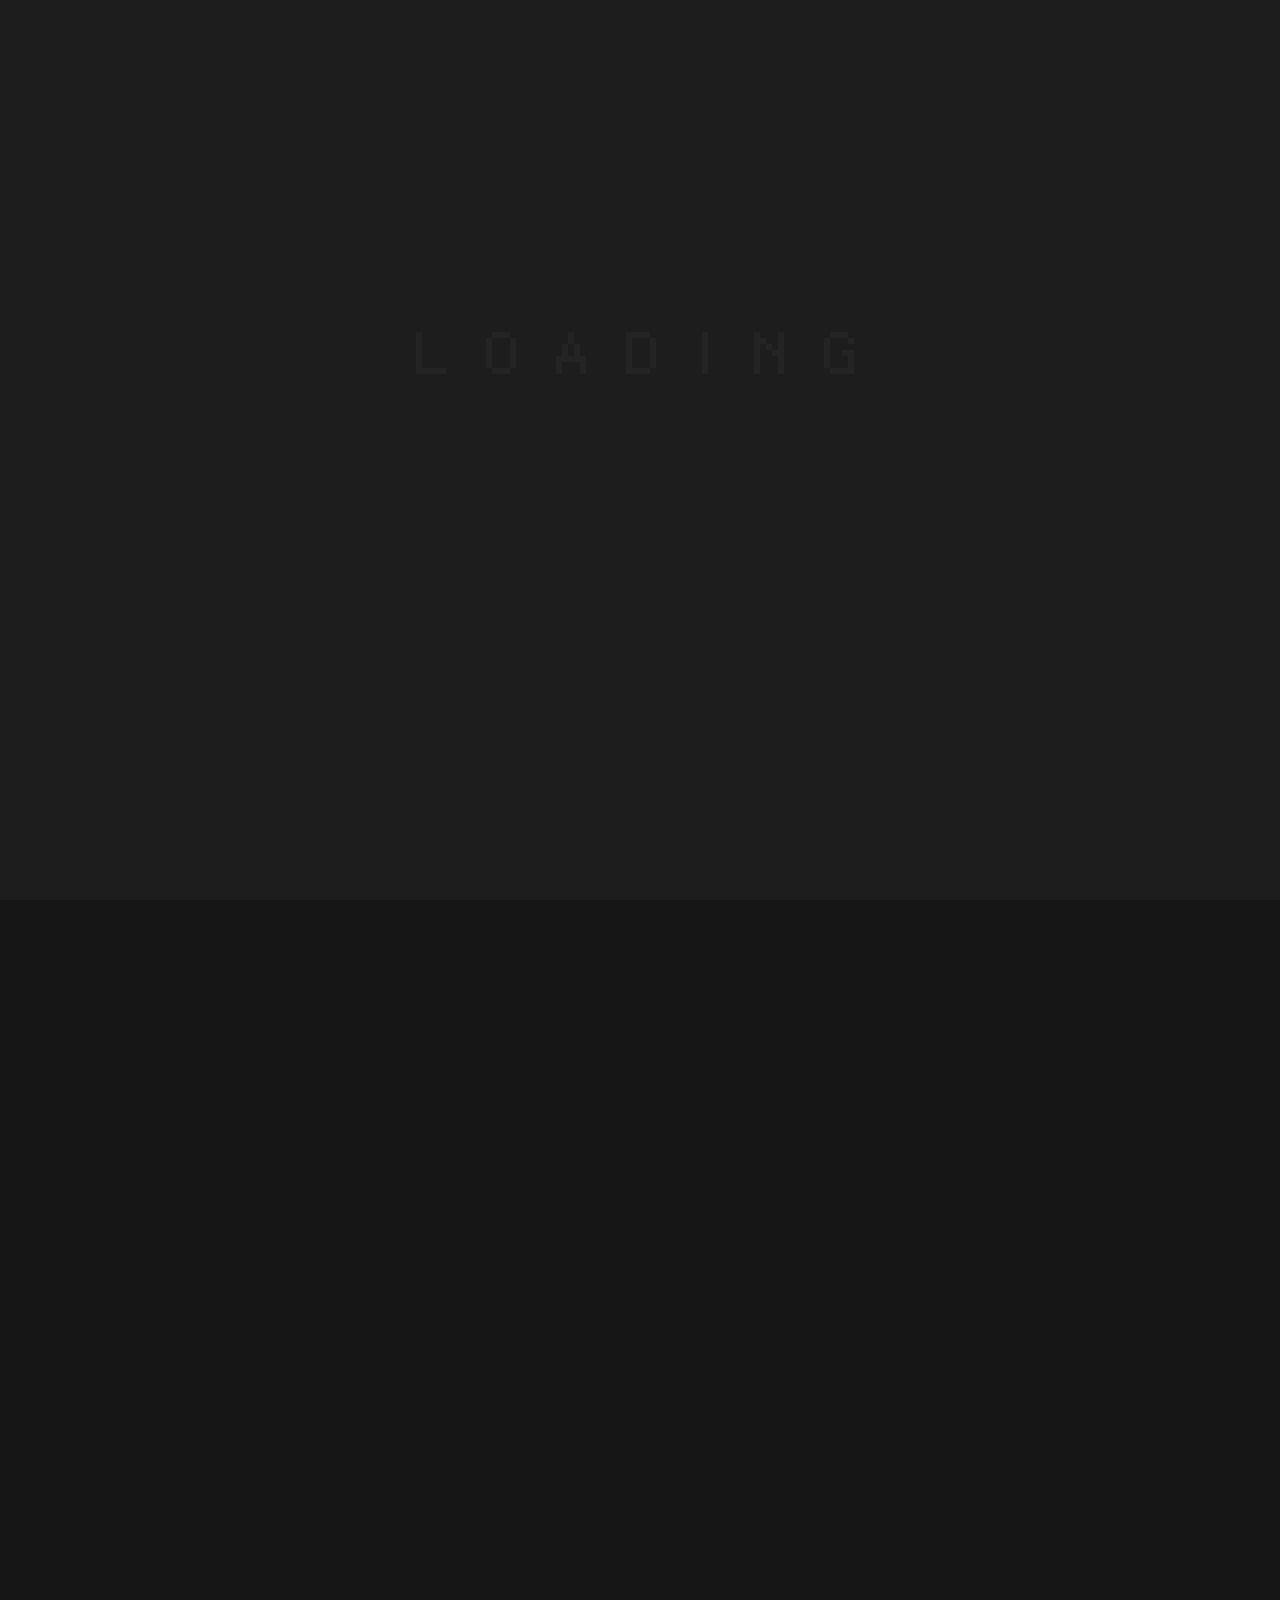
==== commit 7d9ff39c: "0812" ====
--- a/index.html
+++ b/index.html
@@ -7,8 +7,8 @@
     <meta charset="utf-8">
     <meta http-equiv="X-UA-Compatible" content="IE=edge">
     <meta name="viewport" content="width=device-width, initial-scale=1, maximum-scale=1">
-    <meta name="keywords" content="音樂 × 城市 × 文化 × 科技">
-    <meta name="description" content="Trendy Exhibition 潮流台北 科技音樂互動展">
+    <meta name="keywords" content="音樂  城市  文化 科技">
+    <meta name="description" content="臺北當代流行音樂檔案的建置作為起點， 將城市中的音樂記憶、場景脈絡與文化事件轉化為互動體驗">
     <meta name="author" content="">
 
     <!-- Title  -->
@@ -93,27 +93,29 @@
             <div class="collapse navbar-collapse justify-content-center" id="navbarSupportedContent">
                 <ul class="navbar-nav">
                     <li class="nav-item">
-                        <a class="nav-link" href="#"><span class="rolling-text" data-scroll-nav="0">首頁</span></a>
+                        <a class="nav-link" href="#0"><span class="rolling-text" data-scroll-nav="0">所有活動</span></a>
                     </li>
                     <li class="nav-item">
-                        <a class="nav-link" href="#"><span class="rolling-text" data-scroll-nav="1">進入地圖</span></a>
+                        <a class="nav-link" href="#0"><span class="rolling-text" data-scroll-nav="1">進入地圖</span></a>
                     </li>
                     <li class="nav-item">
-                        <a class="nav-link" href="#"><span class="rolling-text" data-scroll-nav="2">潮流聚焦論壇</span></a>
+                        <a class="nav-link" href="#0"><span class="rolling-text" data-scroll-nav="2">潮流聚焦論壇</span></a>
                     </li>
                     <li class="nav-item">
-                        <a class="nav-link" href="#"><span class="rolling-text" data-scroll-nav="3">台北資料主機</span></a>
+                        <a class="nav-link" href="#0"><span class="rolling-text" data-scroll-nav="3">台北資料主機</span></a>
                     </li>
                     <li class="nav-item">
-                        <a class="nav-link" href="#"><span class="rolling-text" data-scroll-nav="4">潮專車</span></a>
+                        <a class="nav-link" href="trendybus.html"><span class="rolling-text" data-scroll-nav="4">潮專車</span></a>
                     </li>
                     <li class="nav-item">
-                        <a class="nav-link" href="#"><span class="rolling-text" data-scroll-nav="5">AR互動地圖</span></a>
+                        <a class="nav-link" href="#0"><span class="rolling-text" data-scroll-nav="5">AR互動體驗</span></a>
                     </li>
                 </ul>
             </div>
 
-            
+            <div class="dark-mode-icon">
+                <button type="button" class="lang-toggle">中文</button>
+            </div>
         </div>
     </nav>
 
@@ -131,15 +133,15 @@
 
                 <!-- ==================== Start Header ==================== -->
 
-                <header class="hero-style3 bg-img" data-background="assets/imgs/hero/4.jpg" data-overlay-dark="5" data-scroll-index="0">
+                <header class="hero-style3 bg-img" data-background="assets/imgs/hero/4.jpg" data-overlay-dark="5">
                     <div class="container">
                         <div class="row align-items-end justify-content-between">
                             <div class="col-lg-7 md-mb15">
                                 <div class="caption">
-                                    <h1 class="fs-50" id="heroTypewriter">TRENDY EXHIBITION <br><span class="d-inline"><img
-                                                src="assets/imgs/hero/abob.png" alt="" class="w-35px"></span> Music X Innovation<span class="d-inline">
+                                    <h1 class="fs-50" id="heroTypewriter"><span class="hero-title-en">TRENDY<br> EXHIBITION</span> <br><span class="d-inline"><img
+                                                src="assets/imgs/hero/abob.png" alt="" class="w-35px"></span><span class="d-inline">
                                                 <br>
-                                                </span>潮流台北 科技音樂互動展<img
+                                                </span><span class="tw-char tw-block">潮流台北 科技音樂互動展</span><img
                                                 src="assets/imgs/hero/rocket.png" alt="" class="w-35px"></h1>
                                 </div>
                             </div>
@@ -148,8 +150,9 @@
                             </div>
                         </div>
                     </div>
+                    <!-- ==================== start 跑馬燈 ==================== -->
                     <div class="main-marq xlrg mt-80px position-relative z-index-9">
-                        <div class="slide-har st1">
+                        <div class="slide-har st1 main-color strok">
                             <div class="box d-flex align-items-center">
                                 <div class="item">
                                     <h4>TRENDY</h4>
@@ -336,91 +339,157 @@
                             </div>
                         </div>
                     </div>
-                    <div class="portfolio-elegant mt-80px" data-scroll-index="1">
-                        <div class="container">
-                            <div class="work-boxs">
-                                <div class="item cursor-pointer">
-                                    <div class="w-100">
-                                        <div class="bg-img border-radius-30px o-hidden"
-                                            data-background="assets/imgs/hero/w1.png">
-                                            <a href="#" class="link-overlay"></a>
-                                        </div>
-                                        <div class="cont mt-15px d-flex align-items-center justify-content-between">
-                                            <h6 class="text-uppercase">進入地圖</h6>
-                                            <span class="fs-14">TRENDY MAP</span>
-                                        </div>
-                                    </div>
-                                </div>
-                                <div class="item cursor-pointer">
-                                    <div class="w-100">
-                                        <div class="bg-img border-radius-30px o-hidden"
-                                            data-background="assets/imgs/hero/w2.png">
-                                            <a href="#" class="link-overlay"></a>
-                                        </div>
-                                        <div class="cont mt-15px d-flex align-items-center justify-content-between">
-                                            <h6 class="text-uppercase">潮流聚焦論壇</h6>
-                                            <span class="fs-14">TRENDY TALKS</span>
-                                        </div>
-                                    </div>
-                                </div>
-                                <div class="item cursor-pointer">
-                                    <div class="w-100">
-                                        <div class="bg-img border-radius-30px o-hidden"
-                                            data-background="assets/imgs/hero/w3.png">
-                                            <a href="#" class="link-overlay"></a>
-                                        </div>
-                                        <div class="cont mt-15px d-flex align-items-center justify-content-between">
-                                            <h6 class="text-uppercase">台北資料主機</h6>
-                                            <span class="fs-14">TAIPEI MUSIC ARCHIVE</span>
-                                        </div>
-                                    </div>
-                                </div>
-                                <div class="item cursor-pointer">
-                                    <div class="w-100">
-                                        <div class="bg-img border-radius-30px o-hidden"
-                                            data-background="assets/imgs/hero/w4.png">
-                                            <a href="#" class="link-overlay"></a>
-                                        </div>
-                                        <div class="cont mt-15px d-flex align-items-center justify-content-between">
-                                            <h6 class="text-uppercase">潮專車</h6>
-                                            <span class="fs-14">TRENDY BUS</span>
-                                        </div>
-                                    </div>
-                                </div>
+                    <!-- ==================== End 跑馬燈 ==================== -->
+                </header>
+
+                <!-- ==================== End Header ==================== -->
+                <!-- ==================== Start 快速入口 ==================== -->
+
+                <section class="serv-style2" data-scroll-index="0">
+                    <div class="container">
+                        <div class="cardStacking">
+                            <div class="cardStacking__cards row">
+
+                                <div class="stackCard col-lg-12 col-md-6 mb-20px">
+                                    <div class="item row sub-bg border-radius-30px">
+                                        <div class="col-lg-5">
+                                            <div class="cont h-100 v-align-between">
+                                                <div>
+                                                    <h6 class="mb-15px">001</h6>
+                                                    <h2 class="fs-60"><a href="page-services.html">進入地圖</a>
+                                                    </h2>
+                                                </div>
+                                                <div class="mt-40px">
+                                                    <p>2026 潮臺北「科技音樂互動展」為免費展覽，內容以臺北當代流行音樂檔案的建置作為起點， 將城市中的音樂記憶、場景脈絡與文化事件轉化為互動體驗，引導觀眾進入臺北的音樂地圖。 </p>
+                                                    <div class="tags mt-20px">
+                                                        <span>地點/ 松山文創園區三號倉庫(臺北市信義區光復南路133號)</span>
+                                                        <span>日期/ 2026/08/27 ~ 2026/09/06</span>
+                                                        <span>時間/  11:00-18:00</span>
+                                                    </div>
+                                                </div>
+                                            </div>
+                                        </div>
+                                        <div class="col-lg-6 offset-lg-1 p-0 md-hide">
+                                            <div class="fit-img h-100">
+                                                <img src="assets/imgs/serv/sr1.png" alt="">
+                                            </div>
+                                        </div>
+                                    </div>
+                                </div>
+
+                                <div class="stackCard col-lg-12 col-md-6 mb-20px">
+                                    <div class="item row main-colorbg bg-light border-radius-30px">
+                                        <div class="col-lg-5">
+                                            <div class="cont h-100 v-align-between">
+                                                <div>
+                                                    <h6 class="mb-15px">002</h6>
+                                                    <h2 class="fs-60"><a href="page-services.html">潮流聚焦論壇</a>
+                                                    </h2>
+                                                </div>
+                                                <div class="mt-40px">
+                                                    <p>2026 潮臺北「科技音樂互動展」以臺北當代流行音樂檔案的建置作為起點，將城市中的音樂記憶、場景脈絡與文化事件轉化為互動體驗，引導觀眾進入臺北的音樂地圖。
+                                                    </p>
+                                                </div>
+                                            </div>
+                                        </div>
+                                        <div class="col-lg-6 offset-lg-1 p-0 md-hide">
+                                            <div class="fit-img h-100">
+                                                <img src="assets/imgs/serv/sr4.png" alt="">
+                                            </div>
+                                        </div>
+                                    </div>
+                                </div>
+
+                                <div class="stackCard col-lg-12 col-md-6 mb-20px">
+                                    <div class="item row bg-light border-radius-30px">
+                                        <div class="col-lg-5">
+                                            <div class="cont h-100 v-align-between">
+                                                <div>
+                                                    <h6 class="mb-15px">003</h6>
+                                                    <h2 class="fs-60"><a href="page-services.html">台北資料主機</a>
+                                                    </h2>
+                                                </div>
+                                                <div class="mt-40px">
+                                                    <p>把臺北的流行音樂與文化活動，轉化成一座可以探索的城市資料庫。從音樂、場地到活動軌跡，透過互動操作解鎖資料，看見臺北文化如何在城市裡發生。</p>
+                                                </div>
+                                            </div>
+                                        </div>
+                                        <div class="col-lg-6 offset-lg-1 p-0 md-hide">
+                                            <div class="fit-img h-100">
+                                                <img src="assets/imgs/serv/sr2.png" alt="">
+                                            </div>
+                                        </div>
+                                    </div>
+                                </div>
+
+                                <div class="stackCard col-lg-12 col-md-6">
+                                    <div class="item row main-colorbg2 bg-light border-radius-30px">
+                                        <div class="col-lg-5">
+                                            <div class="cont h-100 v-align-between">
+                                                <div>
+                                                    <h6 class="mb-15px">004</h6>
+                                                    <h2 class="fs-60"><a href="page-services.html">潮專車</a></h2>
+                                                </div>
+                                                <div class="mt-40px">
+                                                    <p>「潮臺北 TRENDY TAIPEI」限定雙層觀光巴士「潮！專車」將於 8/29、8/30、9/5、9/6 登場，響應 JAM JAM ASIA 與潮臺北活動期間推出每日五班次，並於 17:00、19:00 安排現場 DJ 演出。乘客可掃描車上 QR Code 開啟 AR 互動任務，探索潮臺北展覽、論壇與城市地標，感受臺北的音樂與潮流活力。</p>
+                                                    <div class="tags mt-20px">
+                                                        <span>捷運國父紀念館站</span>
+                                                        <span>台北市體育局</span>
+                                                        <span>台北流行音樂中心文化館</span>
+                                                        <span>台北101購物中心</span>
+                                                    </div>
+                                                </div>
+                                            </div>
+                                        </div>
+                                        <div class="col-lg-6 offset-lg-1 p-0 md-hide">
+                                            <div class="fit-img h-100">
+                                                <img src="assets/imgs/serv/sr3.png" alt="">
+                                            </div>
+                                        </div>
+                                    </div>
+                                </div>
+
                             </div>
                         </div>
                     </div>
-                </header>
-
-                <!-- ==================== End Header ==================== -->
-
-
-
-                <!-- ==================== Start intro ==================== -->
-
-                <section class="intro-style1 p-0">
+                </section>
+
+                <!-- ==================== End 快速入口 ==================== -->            
+                <!-- ==================== Start section ==================== -->
+
+                <div class="container-xxl" data-ui-animate data-delay="0.2">
+                    <div class="o-hidden border-radius-100px h-700px">
+                        <div class="bg-img background-position-center h-800px"
+                            data-background="assets/imgs/潮台北展覽_1920x1080.jpg" data-speed="0.5" data-lag="0">
+                        </div>
+                    </div>
+                </div>
+
+                <!-- ==================== End section ==================== -->
+
+
+
+                <!-- ==================== Start 進入地圖1 ==================== -->
+
+                <section class="intro-style1 p-0" data-scroll-index="1">
                     <div class="container">
-                        <div class="sec-head mb-80px" data-ui-animate data-delay="0.2">
-                            <h6 class="bord mb-50px text-uppercase">TRENDY MAP</h6>
-                        </div>
                         <div class="row">
-                            <div class="col-lg-4" data-ui-animate data-delay="0.3">
-                                <div>
-                                    <div class="fit-vid fit-img border-radius-30px">
-                                        <video loop muted autoplay class="bgvid">
-                                            <source src="assets/imgs/works/w8.mp4" type="video/mp4">
-                                        </video>
-                                    </div>
-                                    <div class="box-bord mt-30px border-radius-30px v-align-between">
-                                        <img src="assets/imgs/shape1.png" class="w-80px" alt="">
-                                        <p class="fs-13">進入地圖</p>
-                                    </div>
-                                </div>
-                            </div>
-                            <div class="col-lg-8" data-ui-animate data-delay="0.4">
-                                <div>
-                                    <h2 class="text-indent">進入地圖</h2>
-                                </div>
+                            
+
+                            <div class="sec-head bord mt-50px">
+                                <div class="row align-items-center">
+                                    <div class="col-lg-3">
+                                        <span class="butn-bord-sm mb-15px">進入地圖</span>
+                                    </div>
+                                    <div class="col-lg-6">
+                                        <div>
+                                            <h2 class="fs-60 text-uppercase"><span class="opacity-7 d-inline">進入地圖</span>TREND MAP</h2>
+                                        </div>
+                                    </div>
+                                </div>
+                            </div>
+
+
                                 <div class="row mt-50px">
                                     <div class="col-lg-4 col-md-6">
                                         <div class="mt-50px">
@@ -436,19 +505,19 @@
                                             <h6
                                                 class="text-uppercase fs-14 pb-15px mb-30px line-bottom border-color-transparent-white-light">
                                                 活動地點</h6>
-                                            <h2 class="fs-90 fw-100 mb-15px">松山文創園區</h2>
+                                            <h2 class="fs-90 fw-100 mb-15px">松山文創</h2>
                                             <p>松山文創園區三號倉庫(臺北市信義區光復南路133號)</p>
                                         </div>
                                     </div>
                                 </div>
-                            </div>
+                            
                         </div>
                     </div>
                 </section>
 
-                <!-- ==================== End intro ==================== -->
-
-                <!-- ==================== Start 進入地圖 ==================== -->
+                <!-- ==================== End 進入地圖1 ==================== -->
+
+                <!-- ==================== Start 進入地圖2 ==================== -->
 
                 <section class="features pt-0">
                     <div class="container">
@@ -457,11 +526,6 @@
                         </div>
                         <div class="row">
                             <div class="col-lg-3 col-md-6" data-ui-animate data-delay="0.2">
-                                <div class="item mb-60px o-hidden" style="padding: 0;">
-                                    <img src="assets/imgs/map/展覽_1260x1782.jpg" alt="潮臺北 科技音樂互動展" class="w-100">
-                                </div>
-                            </div>
-                            <div class="col-lg-3 offset-lg-6 col-md-6" data-ui-animate data-delay="0.2">
                                 <div class="item bg-light mt-60px mb-60px">
                                     <div class="w-60px mb-30px">
                                         <img src="assets/imgs/map/1-1.png" alt="">
@@ -470,7 +534,7 @@
                                     <p>2026 潮臺北「科技音樂互動展」為免費展覽，內容以臺北當代流行音樂檔案的建置作為起點， 將城市中的音樂記憶、場景脈絡與文化事件轉化為互動體驗，引導觀眾進入臺北的音樂地圖。 展覽透過遊戲任務串連不同線索，讓觀眾從探索過程中認識流行音樂如何連結城市空間、 生活方式與社群行動。</p>
                                 </div>
                             </div>
-                            <div class="col-lg-3 offset-lg-5 col-md-6" data-ui-animate data-delay="0.2">
+                            <div class="col-lg-3 offset-lg-4 col-md-6" data-ui-animate data-delay="0.2">
                                 <div class="item mt-60px mb-60px">
                                     <div class="w-60px mb-30px">
                                         <img src="assets/imgs/map/1-2.png" alt="">
@@ -507,120 +571,9 @@
                     </div>
                 </section>
 
-                <!-- ==================== End 進入地圖 ==================== -->
-
-                <!-- ==================== Start Services ==================== -->
-
-                <section class="serv-style2" data-scroll-index="2">
-                    <div class="container">
-                        <div class="cardStacking">
-                            <div class="cardStacking__cards row">
-
-                                <div class="stackCard col-lg-12 col-md-6 mb-20px">
-                                    <div class="item row sub-bg border-radius-30px">
-                                        <div class="col-lg-5">
-                                            <div class="cont h-100 v-align-between">
-                                                <div>
-                                                    <h6 class="mb-15px">001</h6>
-                                                    <h2 class="fs-60"><a href="#">進入地圖</a>
-                                                    </h2>
-                                                </div>
-                                                <div class="mt-40px">
-                                                    <p>2026 潮臺北「科技音樂互動展」為免費展覽，內容以臺北當代流行音樂檔案的建置作為起點， 將城市中的音樂記憶、場景脈絡與文化事件轉化為互動體驗，引導觀眾進入臺北的音樂地圖。 </p>
-                                                    <div class="tags mt-20px">
-                                                        <span>地點/ 松山文創園區三號倉庫(臺北市信義區光復南路133號)</span>
-                                                        <span>日期/ 2026/08/27 ~ 2026/09/06</span>
-                                                        <span>時間/  11:00-18:00</span>
-                                                    </div>
-                                                </div>
-                                            </div>
-                                        </div>
-                                        <div class="col-lg-6 offset-lg-1 p-0 md-hide">
-                                            <div class="fit-img h-100">
-                                                <img src="assets/imgs/serv/sr1.png" alt="">
-                                            </div>
-                                        </div>
-                                    </div>
-                                </div>
-
-                                <div class="stackCard col-lg-12 col-md-6 mb-20px">
-                                    <div class="item row main-colorbg bg-light border-radius-30px">
-                                        <div class="col-lg-5">
-                                            <div class="cont h-100 v-align-between">
-                                                <div>
-                                                    <h6 class="mb-15px">002</h6>
-                                                    <h2 class="fs-60"><a href="#">潮流聚焦論壇</a>
-                                                    </h2>
-                                                </div>
-                                                <div class="mt-40px">
-                                                    <p>2026 潮臺北「科技音樂互動展」以臺北當代流行音樂檔案的建置作為起點，將城市中的音樂記憶、場景脈絡與文化事件轉化為互動體驗，引導觀眾進入臺北的音樂地圖。
-                                                    </p>
-                                                </div>
-                                            </div>
-                                        </div>
-                                        <div class="col-lg-6 offset-lg-1 p-0 md-hide">
-                                            <div class="fit-img h-100">
-                                                <img src="assets/imgs/serv/sr4.png" alt="">
-                                            </div>
-                                        </div>
-                                    </div>
-                                </div>
-
-                                <div class="stackCard col-lg-12 col-md-6 mb-20px">
-                                    <div class="item row bg-light border-radius-30px">
-                                        <div class="col-lg-5">
-                                            <div class="cont h-100 v-align-between">
-                                                <div>
-                                                    <h6 class="mb-15px">003</h6>
-                                                    <h2 class="fs-60"><a href="#">台北資料主機</a>
-                                                    </h2>
-                                                </div>
-                                                <div class="mt-40px">
-                                                    <p>把臺北的流行音樂與文化活動，轉化成一座可以探索的城市資料庫。從音樂、場地到活動軌跡，透過互動操作解鎖資料，看見臺北文化如何在城市裡發生。</p>
-                                                </div>
-                                            </div>
-                                        </div>
-                                        <div class="col-lg-6 offset-lg-1 p-0 md-hide">
-                                            <div class="fit-img h-100">
-                                                <img src="assets/imgs/serv/sr2.png" alt="">
-                                            </div>
-                                        </div>
-                                    </div>
-                                </div>
-
-                                <div class="stackCard col-lg-12 col-md-6">
-                                    <div class="item row main-colorbg2 bg-light border-radius-30px">
-                                        <div class="col-lg-5">
-                                            <div class="cont h-100 v-align-between">
-                                                <div>
-                                                    <h6 class="mb-15px">004</h6>
-                                                    <h2 class="fs-60"><a href="#">潮專車</a></h2>
-                                                </div>
-                                                <div class="mt-40px">
-                                                    <p>「潮臺北 TRENDY TAIPEI」限定雙層觀光巴士「潮！專車」將於 8/29、8/30、9/5、9/6 登場，響應 JAM JAM ASIA 與潮臺北活動期間推出每日五班次，並於 17:00、19:00 安排現場 DJ 演出。乘客可掃描車上 QR Code 開啟 AR 互動任務，探索潮臺北展覽、論壇與城市地標，感受臺北的音樂與潮流活力。</p>
-                                                    <div class="tags mt-20px">
-                                                        <span>捷運國父紀念館站</span>
-                                                        <span>台北市體育局</span>
-                                                        <span>台北流行音樂中心文化館</span>
-                                                        <span>台北101購物中心</span>
-                                                    </div>
-                                                </div>
-                                            </div>
-                                        </div>
-                                        <div class="col-lg-6 offset-lg-1 p-0 md-hide">
-                                            <div class="fit-img h-100">
-                                                <img src="assets/imgs/serv/sr3.png" alt="">
-                                            </div>
-                                        </div>
-                                    </div>
-                                </div>
-
-                            </div>
-                        </div>
-                    </div>
-                </section>
-
-                <!-- ==================== End Services ==================== -->
+                <!-- ==================== End 進入地圖2 ==================== -->
+
+
 
 
 
@@ -642,6 +595,98 @@
 
 
 
+                <!-- ==================== Start 跑馬燈2 ==================== -->
+
+                <div class="main-marq xlrg with-shad">
+                    <div class="slide-har st1 opacity-5">
+                        <div class="box d-flex align-items-center">
+                            <div class="item">
+                                <h4>潮流</h4>
+                            </div>
+                            <div class="item">
+                                <div class="w-70px">
+                                    <img src="assets/imgs/star.svg" alt="">
+                                </div>
+                            </div>
+                            <div class="item">
+                                <h4>聚焦論壇</h4>
+                            </div>
+                            <div class="item">
+                                <div class="w-70px">
+                                    <img src="assets/imgs/star.svg" alt="">
+                                </div>
+                            </div>
+                            <div class="item">
+                                <h4>TRENDY TALKS</h4>
+                            </div>
+                            <div class="item">
+                                <div class="w-70px">
+                                    <img src="assets/imgs/star.svg" alt="">
+                                </div>
+                            </div>
+                            <div class="item">
+                                <h4>潮流</h4>
+                            </div>
+                            <div class="item">
+                                <div class="w-70px">
+                                    <img src="assets/imgs/star.svg" alt="">
+                                </div>
+                            </div>
+                            <div class="item">
+                                <h4>聚焦論壇</h4>
+                            </div>
+                            <div class="item">
+                                <div class="w-70px">
+                                    <img src="assets/imgs/star.svg" alt="">
+                                </div>
+                            </div>
+                        </div>
+                        <div class="box d-flex align-items-center">
+                            <div class="item">
+                                <h4>潮流</h4>
+                            </div>
+                            <div class="item">
+                                <div class="w-70px">
+                                    <img src="assets/imgs/star.svg" alt="">
+                                </div>
+                            </div>
+                            <div class="item">
+                                <h4>聚焦論壇</h4>
+                            </div>
+                            <div class="item">
+                                <div class="w-70px">
+                                    <img src="assets/imgs/star.svg" alt="">
+                                </div>
+                            </div>
+                            <div class="item">
+                                <h4>TRENDY TALKS</h4>
+                            </div>
+                            <div class="item">
+                                <div class="w-70px">
+                                    <img src="assets/imgs/star.svg" alt="">
+                                </div>
+                            </div>
+                            <div class="item">
+                                <h4>潮流</h4>
+                            </div>
+                            <div class="item">
+                                <div class="w-70px">
+                                    <img src="assets/imgs/star.svg" alt="">
+                                </div>
+                            </div>
+                            <div class="item">
+                                <h4>聚焦論壇</h4>
+                            </div>
+                            <div class="item">
+                                <div class="w-70px">
+                                    <img src="assets/imgs/star.svg" alt="">
+                                </div>
+                            </div>
+                        </div>
+                    </div>
+                </div>
+
+                <!-- ==================== End 跑馬燈2 ==================== -->
 
 
 
@@ -652,12 +697,12 @@
 
                 <!-- ==================== Start 潮流聚焦論壇 ==================== -->
 
-                <section class="services-reval pb-100px">
+                <section class="services-reval pb-100px" data-scroll-index="2">
                     <div class="container">
                         <div class="sec-head bord mb-80px">
                             <div class="row">
                                 <div class="col-lg-3">
-                                    <h6 class="text-uppercase">演講主題</h6>
+                                    <span class="butn-bord-sm mb-15px">演講主題</span>
                                 </div>
                                 <div class="col-lg-6">
                                     <div>
@@ -666,7 +711,7 @@
                                 </div>
                                 <div class="col-lg-3 d-flex justify-content-end">
                                     <div>
-                                        <a href="#" class="butn-more d-flex align-items-center">
+                                        <a href="page-contact.html" class="butn-more d-flex align-items-center">
                                             <span class="text-uppercase fs-14 fw-500">報名連結</span>
                                             <span class="arrow-icon">
                                                 <svg viewBox="0 0 24 24" fill="none" xmlns="http://www.w3.org/2000/svg">
@@ -685,8 +730,8 @@
                                 </div>
                             </div>
                         </div>
-                        <div
-                            class="item-row hover-reveal-item position-relative pb-30px line-bottom border-color-transparent-white-light">
+                        <div data-speaker="0"
+                            class="item-row hover-reveal-item cursor-pointer position-relative pb-30px line-bottom border-color-transparent-white-light">
                             <div class="row align-items-center">
                                 <div class="col-lg-6 md-mb30">
                                     <div>
@@ -715,10 +760,10 @@
                                     </a>
                                 </div>
                             </div>
-                            <div class="award-reveal-img bg-img" data-background="../../潮臺北%20論壇講者照片/Wonderfruit%20-%20Montonn%20Jira.jpg"></div>
-                        </div>
-                        <div
-                            class="item-row hover-reveal-item position-relative pb-30px pt-30px line-bottom border-color-transparent-white-light">
+                            <div class="award-reveal-img bg-img" data-background="assets/imgs/講師/Wonderfruit%20-%20Montonn%20Jira.jpg"></div>
+                        </div>
+                        <div data-speaker="1"
+                            class="item-row hover-reveal-item cursor-pointer position-relative pb-30px pt-30px line-bottom border-color-transparent-white-light">
                             <div class="row align-items-center">
                                 <div class="col-lg-6 md-mb30">
                                     <div>
@@ -747,10 +792,10 @@
                                     </a>
                                 </div>
                             </div>
-                            <div class="award-reveal-img bg-img" data-background="../../潮臺北%20論壇講者照片/YOUJAM%20STUDIO%20-%20Jae%20Hun%20You.jpg"></div>
-                        </div>
-                        <div
-                            class="item-row hover-reveal-item position-relative pb-30px pt-30px line-bottom border-color-transparent-white-light">
+                            <div class="award-reveal-img bg-img" data-background="assets/imgs/講師/YOUJAM%20STUDIO%20-%20Jae%20Hun%20You.jpg"></div>
+                        </div>
+                        <div data-speaker="2"
+                            class="item-row hover-reveal-item cursor-pointer position-relative pb-30px pt-30px line-bottom border-color-transparent-white-light">
                             <div class="row align-items-center">
                                 <div class="col-lg-6 md-mb30">
                                     <div>
@@ -779,10 +824,10 @@
                                     </a>
                                 </div>
                             </div>
-                            <div class="award-reveal-img bg-img" data-background="../../潮臺北%20論壇講者照片/律森文化%20-%20陳律融.jpg"></div>
-                        </div>
-                        <div
-                            class="item-row hover-reveal-item position-relative pb-30px pt-30px line-bottom border-color-transparent-white-light">
+                            <div class="award-reveal-img bg-img" data-background="assets/imgs/講師/律森文化%20-%20陳律融.jpg"></div>
+                        </div>
+                        <div data-speaker="3"
+                            class="item-row hover-reveal-item cursor-pointer position-relative pb-30px pt-30px line-bottom border-color-transparent-white-light">
                             <div class="row align-items-center">
                                 <div class="col-lg-6 md-mb30">
                                     <div>
@@ -811,10 +856,10 @@
                                     </a>
                                 </div>
                             </div>
-                            <div class="award-reveal-img bg-img" data-background="../../潮臺北%20論壇講者照片/剃刀蔣%20RAZOR.jpg"></div>
-                        </div>
-                        <div
-                            class="item-row hover-reveal-item position-relative pb-30px pt-30px line-bottom border-color-transparent-white-light">
+                            <div class="award-reveal-img bg-img" data-background="assets/imgs/講師/剃刀蔣%20RAZOR.jpg"></div>
+                        </div>
+                        <div data-speaker="4"
+                            class="item-row hover-reveal-item cursor-pointer position-relative pb-30px pt-30px line-bottom border-color-transparent-white-light">
                             <div class="row align-items-center">
                                 <div class="col-lg-6 md-mb30">
                                     <div>
@@ -843,10 +888,10 @@
                                     </a>
                                 </div>
                             </div>
-                            <div class="award-reveal-img bg-img" data-background="../../潮臺北%20論壇講者照片/創意澄金Artistar%20-%20綾小路%20Louis_.jpg"></div>
-                        </div>
-                        <div
-                            class="item-row hover-reveal-item position-relative pb-30px pt-30px line-bottom border-color-transparent-white-light">
+                            <div class="award-reveal-img bg-img" data-background="assets/imgs/講師/創意澄金Artistar%20-%20綾小路%20Louis_.jpg"></div>
+                        </div>
+                        <div data-speaker="5"
+                            class="item-row hover-reveal-item cursor-pointer position-relative pb-30px pt-30px line-bottom border-color-transparent-white-light">
                             <div class="row align-items-center">
                                 <div class="col-lg-6 md-mb30">
                                     <div>
@@ -875,10 +920,10 @@
                                     </a>
                                 </div>
                             </div>
-                            <div class="award-reveal-img bg-img" data-background="../../潮臺北%20論壇講者照片/Blob%20Club%20-%20吳建龍.jpg"></div>
-                        </div>
-                        <div
-                            class="item-row hover-reveal-item position-relative pb-30px pt-30px line-bottom border-color-transparent-white-light">
+                            <div class="award-reveal-img bg-img" data-background="assets/imgs/講師/Blob%20Club%20-%20吳建龍.jpg"></div>
+                        </div>
+                        <div data-speaker="6"
+                            class="item-row hover-reveal-item cursor-pointer position-relative pb-30px pt-30px line-bottom border-color-transparent-white-light">
                             <div class="row align-items-center">
                                 <div class="col-lg-6 md-mb30">
                                     <div>
@@ -907,10 +952,10 @@
                                     </a>
                                 </div>
                             </div>
-                            <div class="award-reveal-img bg-img" data-background="../../潮臺北%20論壇講者照片/冷酷工業%20-%20林毛%20Lin%20Mao%20Z.jpg"></div>
-                        </div>
-                        <div
-                            class="item-row hover-reveal-item position-relative pb-30px pt-30px line-bottom border-color-transparent-white-light">
+                            <div class="award-reveal-img bg-img" data-background="assets/imgs/講師/冷酷工業%20-%20林毛%20Lin%20Mao%20Z.jpg"></div>
+                        </div>
+                        <div data-speaker="7"
+                            class="item-row hover-reveal-item cursor-pointer position-relative pb-30px pt-30px line-bottom border-color-transparent-white-light">
                             <div class="row align-items-center">
                                 <div class="col-lg-6 md-mb30">
                                     <div>
@@ -939,10 +984,10 @@
                                     </a>
                                 </div>
                             </div>
-                            <div class="award-reveal-img bg-img" data-background="../../潮臺北%20論壇講者照片/Mixmag%20Asia%20-%20Amira%20Waworuntu.jpg"></div>
-                        </div>
-                        <div
-                            class="item-row hover-reveal-item position-relative pb-30px pt-30px line-bottom border-color-transparent-white-light">
+                            <div class="award-reveal-img bg-img" data-background="assets/imgs/講師/Mixmag%20Asia%20-%20Amira%20WaworuntuMixmag%20Asia%20-%20Henry%20Cooper_.jpg"></div>
+                        </div>
+                        <div data-speaker="8"
+                            class="item-row hover-reveal-item cursor-pointer position-relative pb-30px pt-30px line-bottom border-color-transparent-white-light">
                             <div class="row align-items-center">
                                 <div class="col-lg-6 md-mb30">
                                     <div>
@@ -971,7 +1016,7 @@
                                     </a>
                                 </div>
                             </div>
-                            <div class="award-reveal-img bg-img" data-background="../../潮臺北%20論壇講者照片/sabukaru%20-%20Adrian%20Bianco%20.jpg"></div>
+                            <div class="award-reveal-img bg-img" data-background="assets/imgs/講師/sabukaru%20-%20Adrian%20Bianco.jpg"></div>
                         </div>
                     </div>
                 </section>
@@ -980,17 +1025,7 @@
 
 
 
-                <!-- ==================== Start section ==================== -->
-
-                <div class="container-xxl" data-ui-animate data-delay="0.2">
-                    <div class="o-hidden border-radius-100px h-700px">
-                        <div class="bg-img background-position-center h-800px"
-                            data-background="assets/imgs/intro/01.webp" data-speed="0.5" data-lag="0">
-                        </div>
-                    </div>
-                </div>
-
-                <!-- ==================== End section ==================== -->
+
 
 
 
@@ -1156,10 +1191,135 @@
 
 
 
-
-
-
-
+                <!-- ==================== Start Footer ==================== -->
+
+                <footer class="footer-style4 contact-footer" data-scroll-index="5">
+                    <div class="sub-bg border-radius-30px">
+                        <div class="container pb-80px pt-80px ontop">
+                            <div class="row align-items-center">
+                                <div class="col-lg-5" data-ui-animate data-delay="0.3">
+                                    <div class="sec-head mb-80px">
+                                        <h2 class="fs-60 mb-15px">TRENDY EXHIBITION</h2>
+                                        <p>[ 潮流台北科技音樂互動展 ]</p>
+                                    </div>
+                                    <div class="column">
+                                        <h6 class="sub-title mb-30px">活動列表</h6>
+                                        <ul class="rest">
+                                            <li class="hover-this cursor-pointer">
+                                                <a href="#0" class="hover-anim" data-scroll-nav="1">進入地圖</a>
+                                            </li>
+                                            <li class="hover-this cursor-pointer">
+                                                <a href="#0" class="hover-anim" data-scroll-nav="2">潮流聚焦論壇</a>
+                                            </li>
+                                            <li class="hover-this cursor-pointer">
+                                                <a href="musicarchive.html" class="hover-anim">台北資料主機</a>
+                                            </li>
+                                            <li class="hover-this cursor-pointer">
+                                                <a href="bus.html" class="hover-anim">潮專車</a>
+                                            </li>
+                                            <li class="hover-this cursor-pointer">
+                                                <a href="#" class="hover-anim" target="_blank">AR互動體驗</a>
+                                            </li>
+                                        </ul>
+                                    </div>
+                                </div>
+                                <div class="col-lg-7" data-ui-animate data-delay="0.4">
+                                    <div class="sponsors">
+                                        <div class="mb-40px">
+                                            <span class="opacity-7 fs-14 text-uppercase d-block mb-20px">指導 / 主辦單位</span>
+                                            <div class="row">
+                                                <div class="col-6 mb-20px">
+                                                    <div class="d-flex align-items-center">
+                                                        <img src="assets/imgs/logo/指導單位 ：台北市政府.png" alt="台北市政府"
+                                                            class="h-40px w-auto mr-10px">
+                                                        <span>台北市政府</span>
+                                                    </div>
+                                                </div>
+                                                <div class="col-6 mb-20px">
+                                                    <div class="d-flex align-items-center">
+                                                        <img src="assets/imgs/logo/主辦單位：台北市文化局.png" alt="台北市文化局"
+                                                            class="h-40px w-auto mr-10px">
+                                                        <span>台北市文化局</span>
+                                                    </div>
+                                                </div>
+                                            </div>
+                                        </div>
+                                        <div class="mb-40px">
+                                            <span class="opacity-7 fs-14 text-uppercase d-block mb-20px">策展執行</span>
+                                            <div class="row">
+                                                <div class="col-6 mb-20px">
+                                                    <div class="d-flex align-items-center">
+                                                        <img src="assets/imgs/logo/策展執行：康泰納仕.png" alt="康泰納仕"
+                                                            class="h-40px w-auto mr-10px">
+                                                        <span>康泰納仕</span>
+                                                    </div>
+                                                </div>
+                                                <div class="col-6 mb-20px">
+                                                    <div class="d-flex align-items-center">
+                                                        <img src="assets/imgs/logo/策展執行洞穴.png" alt="洞穴"
+                                                            class="h-40px w-auto mr-10px">
+                                                        <span>洞穴</span>
+                                                    </div>
+                                                </div>
+                                            </div>
+                                        </div>
+                                        <div>
+                                            <span class="opacity-7 fs-14 text-uppercase d-block mb-20px">特別感謝</span>
+                                            <div class="row">
+                                                <div class="col-6 mb-20px">
+                                                    <div class="d-flex align-items-center">
+                                                        <img src="assets/imgs/logo/特別感謝松菸.png" alt="松菸"
+                                                            class="h-40px w-auto mr-10px">
+                                                        <span>松菸</span>
+                                                    </div>
+                                                </div>
+                                                <div class="col-6 mb-20px">
+                                                    <div class="d-flex align-items-center">
+                                                        <img src="assets/imgs/logo/特別感謝CROSSPACE.png" alt="CROSSPACE"
+                                                            class="h-40px w-auto mr-10px">
+                                                        <span>CROSSPACE</span>
+                                                    </div>
+                                                </div>
+                                                <div class="col-6 mb-20px">
+                                                    <div class="d-flex align-items-center">
+                                                        <img src="assets/imgs/logo/特別感謝Plain me.png" alt="Plain me"
+                                                            class="h-40px w-auto mr-10px">
+                                                        <span>Plain me</span>
+                                                    </div>
+                                                </div>
+                                                <div class="col-6 mb-20px">
+                                                    <div class="d-flex align-items-center">
+                                                        <img src="assets/imgs/logo/特別感謝秀泰.png" alt="秀泰"
+                                                            class="h-40px w-auto mr-10px">
+                                                        <span>秀泰</span>
+                                                    </div>
+                                                </div>
+                                                <div class="col-6 mb-20px">
+                                                    <div class="d-flex align-items-center">
+                                                        <img src="assets/imgs/logo/特別感謝派歌.png" alt="派歌"
+                                                            class="h-40px w-auto mr-10px">
+                                                        <span>派歌</span>
+                                                    </div>
+                                                </div>
+                                            </div>
+                                        </div>
+                                    </div>
+                                </div>
+                            </div>
+                        </div>
+                        <div class="container pt-30px pb-30px line-top border-color-transparent-white-light">
+                            <div class="row">
+                                <div class="col-lg-12">
+                                    <div class="copyright text-align-center">
+                                        <p class="fz-13">© 2026 Trendy Taipei 潮台北 版權所有. All Rights Reserved.</p>
+                                    </div>
+                                </div>
+                            </div>
+                        </div>
+                    </div>
+                </footer>
+
+                <!-- ==================== End Footer ==================== -->
 
             </main>
 
@@ -1167,6 +1327,30 @@
         </div>
 
     </div>
+
+    <!-- ==================== Start Speaker Modal ==================== -->
+
+    <div class="speaker-modal" id="speakerModal">
+        <div class="speaker-modal-overlay" data-modal-close></div>
+        <div class="speaker-modal-panel">
+            <button type="button" class="speaker-modal-close" data-modal-close aria-label="Close">
+                <svg viewBox="0 0 24 24" fill="none" xmlns="http://www.w3.org/2000/svg">
+                    <path d="M6 6L18 18M18 6L6 18" stroke="currentColor" stroke-width="1.5" stroke-linecap="round">
+                    </path>
+                </svg>
+            </button>
+            <div class="speaker-modal-photo bg-img" id="speakerModalPhoto"></div>
+            <div class="speaker-modal-info">
+                <span class="butn-bord-sm mb-15px" id="speakerModalDate"></span>
+                <h3 class="mt-15px mb-5px" id="speakerModalName"></h3>
+                <span class="opacity-7 fs-14 d-block mb-30px" id="speakerModalOrg"></span>
+                <h4 class="main-color mb-20px" id="speakerModalTopic"></h4>
+                <p id="speakerModalHighlight"></p>
+            </div>
+        </div>
+    </div>
+
+    <!-- ==================== End Speaker Modal ==================== -->
 
 
 
@@ -1221,6 +1405,8 @@
                         node.replaceChild(frag, child);
                     } else if (child.nodeType === 1 && child.tagName === "IMG") {
                         targets.push(child);
+                    } else if (child.nodeType === 1 && child.classList.contains("tw-block")) {
+                        targets.push(child);
                     } else if (child.nodeType === 1) {
                         wrap(child);
                     }
@@ -1235,7 +1421,7 @@
             heading.appendChild(cursor);
 
             window.startHeroTypewriter = function () {
-                var delay = 30;
+                var delay = 60;
                 targets.forEach(function (el, i) {
                     setTimeout(function () {
                         el.classList.add("tw-show");
@@ -1244,11 +1430,151 @@
                 });
                 setTimeout(function () {
                     cursor.classList.add("tw-cursor-stop");
-                }, targets.length * delay + 1200);
+                }, targets.length * delay + 300);
             };
         })();
     </script>
 
+    <!-- language toggle -->
+    <script>
+        (function () {
+            "use strict";
+
+            var langBtn = document.querySelector(".lang-toggle");
+            if (!langBtn) return;
+
+            langBtn.addEventListener("click", function () {
+                langBtn.textContent = langBtn.textContent.trim() === "中文" ? "EN" : "中文";
+            });
+        })();
+    </script>
+
+    <!-- speaker modal -->
+    <script>
+        (function () {
+            "use strict";
+
+            var speakers = [
+                {
+                    date: "9/5 13:30–14:30",
+                    name: "Montonn JIRA",
+                    org: "Wonderfruit Festival・共同創辦人",
+                    topic: "不只是音樂節：永續生活如何成為最持久的潮流行動？",
+                    highlight: "永續，也可以是全世界最好玩的事。Wonderfruit 共同創辦人 Montonn Jira 分享這個泰國指標性藝術節如何以娛樂、藝術與美食為入口，讓永續自然發生；從竹構舞台、零塑到閉環水循環，看它如何把永續變成最持久的潮流！",
+                    photo: "assets/imgs/講師/Wonderfruit%20-%20Montonn%20Jira.jpg"
+                },
+                {
+                    date: "9/5 14:45–15:45",
+                    name: "柳在憲 Jae Hun You",
+                    org: "YOUJAM STUDIO・社長",
+                    topic: "AI 時代，為什麼我們再次聚首展演現場？",
+                    highlight: "本場講座邀請 YOUJAM STUDIO 創辦人兼 CEO 柳在憲（YOU JAEHUN）導演，共同展望 AI 時代下現場演出的未來。當 AI 已經能夠生成音樂、影像甚至虛擬藝人時，人們為何仍願意購買昂貴的門票聚集到表演現場？其核心在於從「內容消費」向「體驗消費」的轉變。柳導演將結合 BTS 與 BLACKPINK 世界巡演、PSY「濕身秀（SUMMER SWAG）」、Netflix《體能之巔：百人大挑戰（Physical: 100）》以及《魷魚遊戲》全球首映禮城市遊行等由其親自執導的指標性專案實作經驗，深入分享科技無法複製的現場感、情感同步，以及觀眾參與式的世界觀如何共同打造出令人難忘的回憶。",
+                    photo: "assets/imgs/講師/YOUJAM%20STUDIO%20-%20Jae%20Hun%20You.jpg"
+                },
+                {
+                    date: "9/5 16:00–17:00",
+                    name: "陳律融 GreenTed",
+                    org: "律森文化・創辦人",
+                    topic: "AI 是威脅還是外掛？創作者如何在科技浪潮中，進化成「全職能」怪物",
+                    highlight: "AI 進化得越來越誇張，它是搶飯碗的威脅，還是一個人抵一支團隊的外掛？橫跨音樂、影像與行銷的「全職能」創作者陳小律（陳律融），從取樣、零樂理編曲到他親手打造的 AI 共創工具『Music Agent OS』。在創作者的情感與靈魂稀缺的年代，這場講座，帶你看如何用 AI 來擴張自己的實戰路徑。",
+                    photo: "assets/imgs/講師/律森文化%20-%20陳律融.jpg"
+                },
+                {
+                    date: "9/5 17:15–18:15",
+                    name: "剃刀蔣 RAZOR",
+                    org: "",
+                    topic: "給音樂創作者的靈感方法論：靈感從哪來？要怎麼找？",
+                    highlight: "靈感到底是玄學，還是能被拆解的技術？曾製作蔡依林〈玫瑰少年〉的金曲製作人剃刀蔣，聊靈感是什麼、能不能量化、又如何產生；最後帶你看入夜後的臺北，創作者都去哪充電？",
+                    photo: "assets/imgs/講師/剃刀蔣%20RAZOR.jpg"
+                },
+                {
+                    date: "9/5 18:30–19:30",
+                    name: "綾小路 Louis",
+                    org: "創意澄金Artistar・人氣音樂製作人",
+                    topic: "自媒體時代，如何玩出無法被複製的個人品牌？",
+                    highlight: "人人都能發內容的時代，什麼樣的個人品牌無法被複製？創意澄金 Artistar 人氣音樂製作人綾小路 Louis，從「被古典樂耽誤的 I 人」人設與情緒價值，到一年寫一百首歌、為各大品牌量身唱作歌曲，拆解如何把音樂才華變成可以具市場競爭力的商業品牌。",
+                    photo: "assets/imgs/講師/創意澄金Artistar%20-%20綾小路%20Louis_.jpg"
+                },
+                {
+                    date: "9/6 13:30–14:30",
+                    name: "吳建龍 Wu Jian Long",
+                    org: "Blob Club・圖像設計師",
+                    topic: "視覺設計如何建構一個讓人瘋狂「入坑」的品牌力？",
+                    highlight: "串流時代，為什麼有些專輯還是讓人非收藏不可？Blob Club 設計師吳建龍以多次入圍、獲獎的唱片裝幀為例，從楊乃文《Flow》的潑水顯影到 K-HOW《永劫輪迴》的香爐機關，拆解五感設計的邏輯、工作流程，與讓人「入坑」的品牌力。",
+                    photo: "assets/imgs/講師/Blob%20Club%20-%20吳建龍.jpg"
+                },
+                {
+                    date: "9/6 14:45–15:45",
+                    name: "林毛 Lin Mao Z",
+                    org: "冷酷工業・導演",
+                    topic: "MV 就是你的 DNA：如何拍出讓人想收藏的視覺人格？",
+                    highlight: "一支 MV，可以是一個藝人的第二張臉。冷酷工業導演林毛曾替陶喆、徐若瑄大翻玩既有形象，到為棒球啦啦隊小龍女打造女團視覺，聊既有明星的重塑、影像與唱片工業的歷程，以及如何用出其不意的美學與 AI，拍出讓人想收藏的視覺人格。",
+                    photo: "assets/imgs/講師/冷酷工業%20-%20林毛%20Lin%20Mao%20Z.jpg"
+                },
+                {
+                    date: "9/6 16:00–17:00",
+                    name: "Amira Waworuntu、Henry Cooper",
+                    org: "Mixmag Asia・主編／商務總監",
+                    topic: "亞洲跨域連線浪潮：文化如何混血與進化？",
+                    highlight: "亞洲的音樂場景正在彼此連線、混血、進化。Mixmag Asia 主編 Amira Waworuntu 與業務暨活動總監 Henry Cooper，帶著橫跨亞洲、從商業音樂節到地下場景的實戰經驗，以編輯與商業雙重視角，聊品牌合作與跨國活動如何運作、其重要性，以及台灣如何更深入對接區域網路。",
+                    photo: "assets/imgs/講師/Mixmag%20Asia%20-%20Amira%20WaworuntuMixmag%20Asia%20-%20Henry%20Cooper_.jpg"
+                },
+                {
+                    date: "9/6 17:15–18:15",
+                    name: "Adrian Bianco",
+                    org: "sabukaru・創辦人",
+                    topic: "講題即將公布",
+                    highlight: "進入創意產業，沒有唯一正確的路線。從輟學、球鞋店店員到 VICE 創意總監，再到東京創辦次文化媒體 sabukaru，Adrian Bianco 拆解自己一路闖蕩，卻歪打正著的職涯道路，並分享關於好奇心、主動性，以及如何在艱難處境裡找到機會的經驗談。",
+                    photo: "assets/imgs/講師/sabukaru%20-%20Adrian%20Bianco.jpg"
+                }
+            ];
+
+            var modal = document.getElementById("speakerModal");
+            if (!modal) return;
+
+            var photoEl = document.getElementById("speakerModalPhoto");
+            var dateEl = document.getElementById("speakerModalDate");
+            var nameEl = document.getElementById("speakerModalName");
+            var orgEl = document.getElementById("speakerModalOrg");
+            var topicEl = document.getElementById("speakerModalTopic");
+            var highlightEl = document.getElementById("speakerModalHighlight");
+
+            function openModal(index) {
+                var s = speakers[index];
+                if (!s) return;
+                photoEl.style.backgroundImage = "url('" + s.photo + "')";
+                dateEl.textContent = s.date;
+                nameEl.textContent = s.name;
+                orgEl.textContent = s.org;
+                orgEl.style.display = s.org ? "" : "none";
+                topicEl.textContent = s.topic;
+                highlightEl.textContent = s.highlight;
+                modal.classList.add("is-open");
+                document.body.classList.add("modal-open");
+            }
+
+            function closeModal() {
+                modal.classList.remove("is-open");
+                document.body.classList.remove("modal-open");
+            }
+
+            document.querySelectorAll("[data-speaker]").forEach(function (row) {
+                row.addEventListener("click", function (e) {
+                    e.preventDefault();
+                    openModal(parseInt(row.getAttribute("data-speaker"), 10));
+                });
+            });
+
+            modal.querySelectorAll("[data-modal-close]").forEach(function (el) {
+                el.addEventListener("click", closeModal);
+            });
+
+            document.addEventListener("keydown", function (e) {
+                if (e.key === "Escape") closeModal();
+            });
+        })();
+    </script>
+
 </body>
 
 </html>
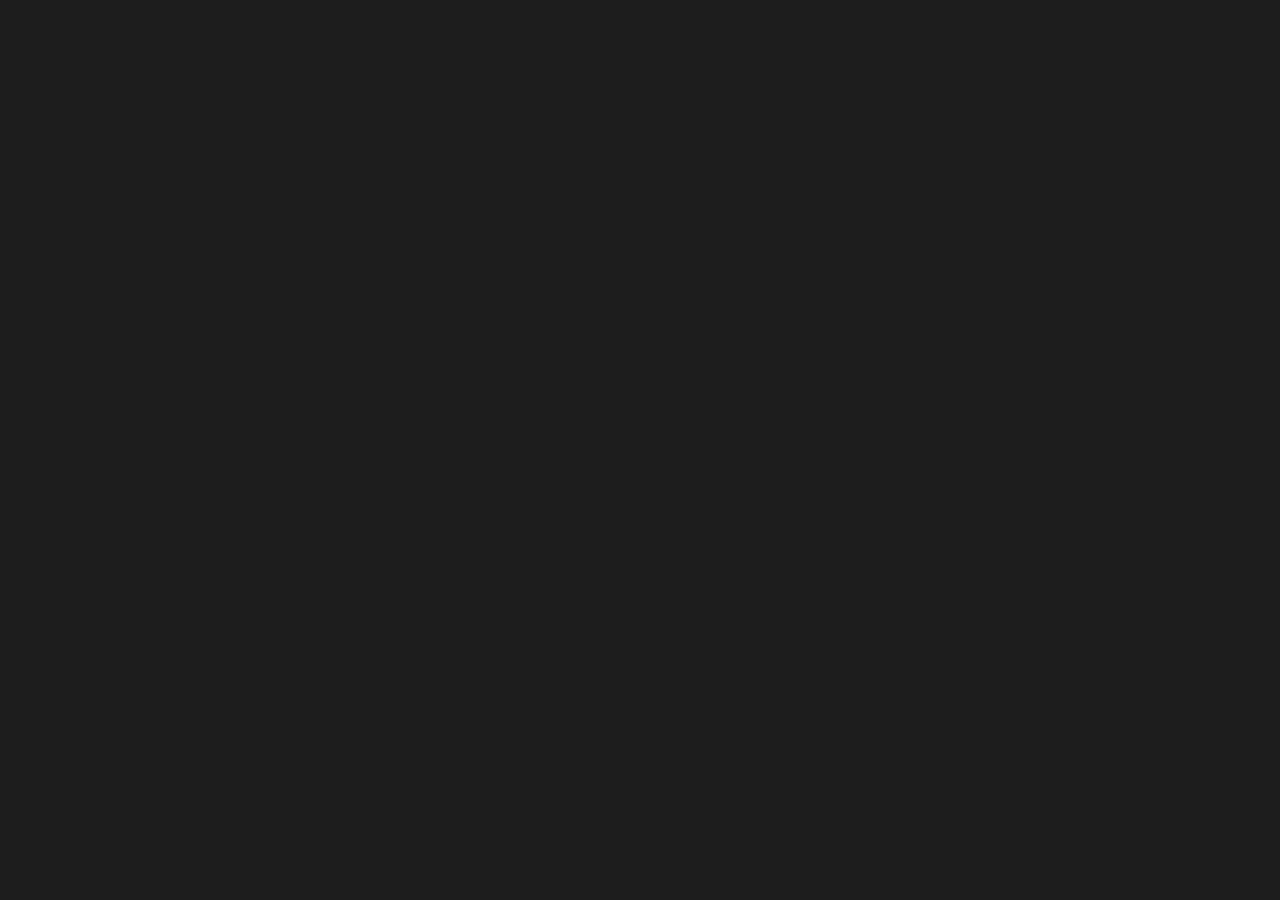
==== commit 74937dac: "0812 修改與更新 0812 修改： 1.潮流臺北 改 潮臺北 2.所有的台請都幫我改成大寫 > 臺 3.logo 後面的字可以刪掉～ 4.派歌logo沒有顯示～ 5.展演二字請幫我拿掉 > AI " ====
--- a/index.html
+++ b/index.html
@@ -12,7 +12,7 @@
     <meta name="author" content="">
 
     <!-- Title  -->
-    <title>Trendy Exhibition 潮流台北 科技音樂互動展</title>
+    <title>Trendy Exhibition 潮臺北 科技音樂互動展</title>
 
     <!-- favicon icon -->
     <link rel="shortcut icon" href="assets/imgs/favicon.ico">
@@ -93,19 +93,19 @@
             <div class="collapse navbar-collapse justify-content-center" id="navbarSupportedContent">
                 <ul class="navbar-nav">
                     <li class="nav-item">
-                        <a class="nav-link" href="#0"><span class="rolling-text" data-scroll-nav="0">所有活動</span></a>
+                        <a class="nav-link" href="index.html#scroll-0"><span class="rolling-text">所有活動</span></a>
                     </li>
                     <li class="nav-item">
-                        <a class="nav-link" href="#0"><span class="rolling-text" data-scroll-nav="1">進入地圖</span></a>
+                        <a class="nav-link" href="index.html#scroll-1"><span class="rolling-text">進入地圖</span></a>
                     </li>
                     <li class="nav-item">
-                        <a class="nav-link" href="#0"><span class="rolling-text" data-scroll-nav="2">潮流聚焦論壇</span></a>
+                        <a class="nav-link" href="index.html#scroll-2"><span class="rolling-text">潮流聚焦論壇</span></a>
                     </li>
                     <li class="nav-item">
-                        <a class="nav-link" href="#0"><span class="rolling-text" data-scroll-nav="3">台北資料主機</span></a>
+                        <a class="nav-link" href="archive.html"><span class="rolling-text">臺北資料主機</span></a>
                     </li>
                     <li class="nav-item">
-                        <a class="nav-link" href="trendybus.html"><span class="rolling-text" data-scroll-nav="4">潮專車</span></a>
+                        <a class="nav-link" href="trendybus.html"><span class="rolling-text">潮專車</span></a>
                     </li>
                     <li class="nav-item">
                         <a class="nav-link" href="#0"><span class="rolling-text" data-scroll-nav="5">AR互動體驗</span></a>
@@ -141,12 +141,9 @@
                                     <h1 class="fs-50" id="heroTypewriter"><span class="hero-title-en">TRENDY<br> EXHIBITION</span> <br><span class="d-inline"><img
                                                 src="assets/imgs/hero/abob.png" alt="" class="w-35px"></span><span class="d-inline">
                                                 <br>
-                                                </span><span class="tw-char tw-block">潮流台北 科技音樂互動展</span><img
+                                                </span><span class="tw-char tw-block">潮臺北 科技音樂互動展</span><img
                                                 src="assets/imgs/hero/rocket.png" alt="" class="w-35px"></h1>
                                 </div>
-                            </div>
-                            <div class="col-lg-3 col-md-8 offset-md-2 offset-1 col-10">
-                                <p class="fs-16 mt-15px">「音樂 × 城市 × 文化 × 科技」</p>
                             </div>
                         </div>
                     </div>
@@ -191,7 +188,7 @@
                                     </div>
                                 </div>
                                 <div class="item">
-                                    <h4>潮台北</h4>
+                                    <h4>潮臺北</h4>
                                 </div>
                                 <div class="item">
                                     <div class="w-50px">
@@ -247,7 +244,7 @@
                             </div>
                             <div class="box d-flex align-items-center">
                                 <div class="item">
-                                    <h4>潮台北</h4>
+                                    <h4>潮臺北</h4>
                                 </div>
                                 <div class="item">
                                     <div class="w-50px">
@@ -301,7 +298,7 @@
                                     </div>
                                 </div>
                                 <div class="item">
-                                    <h4>潮台北</h4>
+                                    <h4>潮臺北</h4>
                                 </div>
                                 <div class="item">
                                     <div class="w-50px">
@@ -406,7 +403,7 @@
                                             <div class="cont h-100 v-align-between">
                                                 <div>
                                                     <h6 class="mb-15px">003</h6>
-                                                    <h2 class="fs-60"><a href="page-services.html">台北資料主機</a>
+                                                    <h2 class="fs-60"><a href="page-services.html">臺北資料主機</a>
                                                     </h2>
                                                 </div>
                                                 <div class="mt-40px">
@@ -434,9 +431,9 @@
                                                     <p>「潮臺北 TRENDY TAIPEI」限定雙層觀光巴士「潮！專車」將於 8/29、8/30、9/5、9/6 登場，響應 JAM JAM ASIA 與潮臺北活動期間推出每日五班次，並於 17:00、19:00 安排現場 DJ 演出。乘客可掃描車上 QR Code 開啟 AR 互動任務，探索潮臺北展覽、論壇與城市地標，感受臺北的音樂與潮流活力。</p>
                                                     <div class="tags mt-20px">
                                                         <span>捷運國父紀念館站</span>
-                                                        <span>台北市體育局</span>
-                                                        <span>台北流行音樂中心文化館</span>
-                                                        <span>台北101購物中心</span>
+                                                        <span>臺北市體育局</span>
+                                                        <span>臺北流行音樂中心文化館</span>
+                                                        <span>臺北101購物中心</span>
                                                     </div>
                                                 </div>
                                             </div>
@@ -460,7 +457,7 @@
                 <div class="container-xxl" data-ui-animate data-delay="0.2">
                     <div class="o-hidden border-radius-100px h-700px">
                         <div class="bg-img background-position-center h-800px"
-                            data-background="assets/imgs/潮台北展覽_1920x1080.jpg" data-speed="0.5" data-lag="0">
+                            data-background="assets/imgs/潮臺北展覽_1920x1080.jpg" data-speed="0.5" data-lag="0">
                         </div>
                     </div>
                 </div>
@@ -522,7 +519,7 @@
                 <section class="features pt-0">
                     <div class="container">
                         <div class="sec-head text-align-center stack-title text-uppercase md-hide">
-                            <h2 class="main-color">TRENDY MAP</h2>
+                            <h2 class="main-color">TRENDY EXHIBITION</h2>
                         </div>
                         <div class="row">
                             <div class="col-lg-3 col-md-6" data-ui-animate data-delay="0.2">
@@ -706,7 +703,7 @@
                                 </div>
                                 <div class="col-lg-6">
                                     <div>
-                                        <h2 class="fs-60 text-uppercase"><span class="opacity-7 d-inline">潮流聚焦論壇</span>TREND TALKS</h2>
+                                        <h2 class="fs-60 text-uppercase"><span class="opacity-7 d-inline">潮流聚焦論壇</span>TRENDY TALKS</h2>
                                     </div>
                                 </div>
                                 <div class="col-lg-3 d-flex justify-content-end">
@@ -768,7 +765,7 @@
                                 <div class="col-lg-6 md-mb30">
                                     <div>
                                         <span>02</span>
-                                        <span class="fs-40 fw-500 ml-30px"><a href="#">AI 時代，為什麼我們再次聚首展演現場？</a></span>
+                                        <span class="fs-40 fw-500 ml-30px"><a href="#">AI 時代，為什麼我們再次聚首現場？</a></span>
                                     </div>
                                 </div>
                                 <div class="col-lg-4 col-8">
@@ -992,7 +989,7 @@
                                 <div class="col-lg-6 md-mb30">
                                     <div>
                                         <span>09</span>
-                                        <span class="fs-40 fw-500 ml-30px"><a href="#">講題即將公布</a></span>
+                                        <span class="fs-40 fw-500 ml-30px"><a href="#">次文化之力：如何在創意產業中闖出一片天？</a></span>
                                     </div>
                                 </div>
                                 <div class="col-lg-4 col-8">
@@ -1200,7 +1197,7 @@
                                 <div class="col-lg-5" data-ui-animate data-delay="0.3">
                                     <div class="sec-head mb-80px">
                                         <h2 class="fs-60 mb-15px">TRENDY EXHIBITION</h2>
-                                        <p>[ 潮流台北科技音樂互動展 ]</p>
+                                        <p>[ 潮臺北科技音樂互動展 ]</p>
                                     </div>
                                     <div class="column">
                                         <h6 class="sub-title mb-30px">活動列表</h6>
@@ -1212,7 +1209,7 @@
                                                 <a href="#0" class="hover-anim" data-scroll-nav="2">潮流聚焦論壇</a>
                                             </li>
                                             <li class="hover-this cursor-pointer">
-                                                <a href="musicarchive.html" class="hover-anim">台北資料主機</a>
+                                                <a href="musicarchive.html" class="hover-anim">臺北資料主機</a>
                                             </li>
                                             <li class="hover-this cursor-pointer">
                                                 <a href="bus.html" class="hover-anim">潮專車</a>
@@ -1230,16 +1227,14 @@
                                             <div class="row">
                                                 <div class="col-6 mb-20px">
                                                     <div class="d-flex align-items-center">
-                                                        <img src="assets/imgs/logo/指導單位 ：台北市政府.png" alt="台北市政府"
+                                                        <img src="assets/imgs/logo/台北市政府.png" alt="臺北市政府"
                                                             class="h-40px w-auto mr-10px">
-                                                        <span>台北市政府</span>
                                                     </div>
                                                 </div>
                                                 <div class="col-6 mb-20px">
                                                     <div class="d-flex align-items-center">
-                                                        <img src="assets/imgs/logo/主辦單位：台北市文化局.png" alt="台北市文化局"
+                                                        <img src="assets/imgs/logo/台北市文化局.png" alt="臺北市文化局"
                                                             class="h-40px w-auto mr-10px">
-                                                        <span>台北市文化局</span>
                                                     </div>
                                                 </div>
                                             </div>
@@ -1251,14 +1246,12 @@
                                                     <div class="d-flex align-items-center">
                                                         <img src="assets/imgs/logo/策展執行：康泰納仕.png" alt="康泰納仕"
                                                             class="h-40px w-auto mr-10px">
-                                                        <span>康泰納仕</span>
                                                     </div>
                                                 </div>
                                                 <div class="col-6 mb-20px">
                                                     <div class="d-flex align-items-center">
                                                         <img src="assets/imgs/logo/策展執行洞穴.png" alt="洞穴"
                                                             class="h-40px w-auto mr-10px">
-                                                        <span>洞穴</span>
                                                     </div>
                                                 </div>
                                             </div>
@@ -1270,35 +1263,31 @@
                                                     <div class="d-flex align-items-center">
                                                         <img src="assets/imgs/logo/特別感謝松菸.png" alt="松菸"
                                                             class="h-40px w-auto mr-10px">
-                                                        <span>松菸</span>
                                                     </div>
                                                 </div>
                                                 <div class="col-6 mb-20px">
                                                     <div class="d-flex align-items-center">
                                                         <img src="assets/imgs/logo/特別感謝CROSSPACE.png" alt="CROSSPACE"
                                                             class="h-40px w-auto mr-10px">
-                                                        <span>CROSSPACE</span>
+                                                    </div>
+                                                </div>
+                                                <div class="col-6 mb-20px">
+                                                    <div class="d-flex align-items-center">
+                                                        <img src="assets/imgs/logo/特別感謝秀泰.png" alt="秀泰"
+                                                            class="h-40px w-auto mr-10px">
                                                     </div>
                                                 </div>
                                                 <div class="col-6 mb-20px">
                                                     <div class="d-flex align-items-center">
                                                         <img src="assets/imgs/logo/特別感謝Plain me.png" alt="Plain me"
                                                             class="h-40px w-auto mr-10px">
-                                                        <span>Plain me</span>
-                                                    </div>
-                                                </div>
-                                                <div class="col-6 mb-20px">
-                                                    <div class="d-flex align-items-center">
-                                                        <img src="assets/imgs/logo/特別感謝秀泰.png" alt="秀泰"
-                                                            class="h-40px w-auto mr-10px">
-                                                        <span>秀泰</span>
-                                                    </div>
-                                                </div>
+                                                    </div>
+                                                </div>
+                                                
                                                 <div class="col-6 mb-20px">
                                                     <div class="d-flex align-items-center">
                                                         <img src="assets/imgs/logo/特別感謝派歌.png" alt="派歌"
                                                             class="h-40px w-auto mr-10px">
-                                                        <span>派歌</span>
                                                     </div>
                                                 </div>
                                             </div>
@@ -1311,7 +1300,7 @@
                             <div class="row">
                                 <div class="col-lg-12">
                                     <div class="copyright text-align-center">
-                                        <p class="fz-13">© 2026 Trendy Taipei 潮台北 版權所有. All Rights Reserved.</p>
+                                        <p class="fz-13">© 2026 Trendy Taipei 潮臺北 版權所有. All Rights Reserved.</p>
                                     </div>
                                 </div>
                             </div>
@@ -1460,7 +1449,7 @@
                     name: "Montonn JIRA",
                     org: "Wonderfruit Festival・共同創辦人",
                     topic: "不只是音樂節：永續生活如何成為最持久的潮流行動？",
-                    highlight: "永續，也可以是全世界最好玩的事。Wonderfruit 共同創辦人 Montonn Jira 分享這個泰國指標性藝術節如何以娛樂、藝術與美食為入口，讓永續自然發生；從竹構舞台、零塑到閉環水循環，看它如何把永續變成最持久的潮流！",
+                    highlight: "永續，也可以是全世界最好玩的事。Wonderfruit 共同創辦人 Montonn Jira 分享這個泰國指標性藝術節如何以娛樂、藝術與美食為入口，讓永續自然發生；從竹構舞臺、零塑到閉環水循環，看它如何把永續變成最持久的潮流！",
                     photo: "assets/imgs/講師/Wonderfruit%20-%20Montonn%20Jira.jpg"
                 },
                 {
@@ -1516,7 +1505,7 @@
                     name: "Amira Waworuntu、Henry Cooper",
                     org: "Mixmag Asia・主編／商務總監",
                     topic: "亞洲跨域連線浪潮：文化如何混血與進化？",
-                    highlight: "亞洲的音樂場景正在彼此連線、混血、進化。Mixmag Asia 主編 Amira Waworuntu 與業務暨活動總監 Henry Cooper，帶著橫跨亞洲、從商業音樂節到地下場景的實戰經驗，以編輯與商業雙重視角，聊品牌合作與跨國活動如何運作、其重要性，以及台灣如何更深入對接區域網路。",
+                    highlight: "亞洲的音樂場景正在彼此連線、混血、進化。Mixmag Asia 主編 Amira Waworuntu 與業務暨活動總監 Henry Cooper，帶著橫跨亞洲、從商業音樂節到地下場景的實戰經驗，以編輯與商業雙重視角，聊品牌合作與跨國活動如何運作、其重要性，以及臺灣如何更深入對接區域網路。",
                     photo: "assets/imgs/講師/Mixmag%20Asia%20-%20Amira%20WaworuntuMixmag%20Asia%20-%20Henry%20Cooper_.jpg"
                 },
                 {
@@ -1575,6 +1564,28 @@
         })();
     </script>
 
+    <!-- cross-page scroll target -->
+    <script>
+        $(function () {
+            "use strict";
+
+            var match = window.location.hash.match(/^#scroll-(\d+)$/);
+            if (!match) return;
+
+            var target = document.querySelector('[data-scroll-index="' + match[1] + '"]');
+            if (!target) return;
+
+            setTimeout(function () {
+                var smoother = typeof ScrollSmoother !== "undefined" ? ScrollSmoother.get() : null;
+                if (smoother) {
+                    smoother.scrollTo(target, true, "top top");
+                } else {
+                    target.scrollIntoView();
+                }
+            }, 300);
+        });
+    </script>
+
 </body>
 
 </html>
--- a/assets/css/style.css
+++ b/assets/css/style.css
@@ -7502,6 +7502,24 @@
   align-items: center;
   cursor: pointer;
 }
+.navbar .lang-toggle {
+  width: 45px;
+  height: 45px;
+  border-radius: 50%;
+  background: rgba(40, 40, 40, 0.4);
+  backdrop-filter: blur(6rem);
+  border: 1px solid rgba(200, 200, 200, 0.2);
+  font-size: 15px;
+  color: #fff;
+  display: flex;
+  justify-content: center;
+  align-items: center;
+  cursor: pointer;
+  transition: border-color 0.3s;
+}
+.navbar .lang-toggle:hover {
+  border-color: #02FFED;
+}
 .navbar .navbar-nav {
   margin-top: 10px;
   background: rgba(40, 40, 40, 0.4);
@@ -10491,6 +10509,17 @@
   background: #1f1f1f;
   color: #fff;
 }
+.serv-style2 .item.main-colorbg2.bg-light,
+.serv-style2 .item.main-colorbg2.bg-light p {
+  color: #fff;
+}
+.serv-style2 .item.main-colorbg2.bg-light .cont .tags span {
+  border-color: rgba(255, 255, 255, 0.5);
+}
+.serv-style2 .item.main-colorbg2.bg-light .cont .tags span:hover {
+  background: #fff;
+  color: #1f1f1f;
+}
 .serv-style2 .item .fit-img {
   position: relative;
 }
@@ -12268,4 +12297,582 @@
     padding-bottom: 40px !important;
   }
 }
-/* ====================== [ End Responsive ] ====================== */+/* ====================== [ End Responsive ] ====================== */
+
+#heroTypewriter .hero-title-en {
+  font-size: 8vw;
+  line-height: 1;
+}
+
+/* Speaker Modal */
+.speaker-modal {
+  position: fixed;
+  top: 0;
+  left: 0;
+  width: 100%;
+  height: 100%;
+  z-index: 999999;
+  visibility: hidden;
+  opacity: 0;
+  transition: opacity 0.4s ease, visibility 0.4s ease;
+}
+.speaker-modal.is-open {
+  visibility: visible;
+  opacity: 1;
+}
+.speaker-modal-overlay {
+  position: absolute;
+  top: 0;
+  left: 0;
+  width: 100%;
+  height: 100%;
+  background: rgba(10, 10, 10, 0.85);
+  backdrop-filter: blur(10px);
+}
+.speaker-modal-panel {
+  position: relative;
+  display: flex;
+  flex-wrap: wrap;
+  width: 90%;
+  max-width: 960px;
+  max-height: 85vh;
+  margin: 7.5vh auto 0;
+  background: #1c1c1c;
+  border: 1px solid rgba(255, 255, 255, 0.1);
+  overflow: hidden;
+  transform: translateY(30px);
+  transition: transform 0.4s ease;
+}
+.speaker-modal.is-open .speaker-modal-panel {
+  transform: translateY(0);
+}
+.speaker-modal-close {
+  position: absolute;
+  top: 20px;
+  right: 20px;
+  width: 45px;
+  height: 45px;
+  display: flex;
+  align-items: center;
+  justify-content: center;
+  border: 1px solid #02FFED;
+  border-radius: 50%;
+  background: rgba(0, 0, 0, 0.3);
+  color: #02FFED;
+  cursor: pointer;
+  z-index: 2;
+  transition: background 0.3s, color 0.3s;
+}
+.speaker-modal-close svg {
+  width: 18px;
+}
+.speaker-modal-close:hover {
+  background: #02FFED;
+  color: #1c1c1c;
+}
+.speaker-modal-photo {
+  width: 40%;
+  min-height: 320px;
+  background-position: center top;
+}
+.speaker-modal-info {
+  width: 60%;
+  padding: 60px 50px;
+  overflow-y: auto;
+}
+.speaker-modal-info p {
+  line-height: 1.8;
+}
+body.modal-open {
+  overflow: hidden;
+}
+@media (max-width: 767px) {
+  .speaker-modal-panel {
+    max-height: 90vh;
+    margin-top: 5vh;
+  }
+  .speaker-modal-photo,
+  .speaker-modal-info {
+    width: 100%;
+  }
+  .speaker-modal-photo {
+    min-height: 240px;
+  }
+  .speaker-modal-info {
+    padding: 40px 25px;
+  }
+}
+
+/* Location Card */
+.location-card {
+  display: flex;
+  border: 1px solid rgba(255, 255, 255, 0.15);
+  color: #fff;
+  transition: background 0.3s, color 0.3s, border-color 0.3s;
+}
+.location-card:hover {
+  background: #02FFED;
+  border-color: #02FFED;
+  color: #1c1c1c;
+}
+
+/* 台北資料主機 */
+.location-card {
+  border: 1px solid rgba(255, 255, 255, 0.15);
+  background: #000;
+  transition: background 0.4s ease, border-color 0.4s ease, box-shadow 0.4s ease;
+}
+.location-card--pink {
+  border-color: #d6006f;
+  box-shadow: 0 0 45px -12px #d6006f;
+}
+.location-card--blue {
+  border-color: #2f6fb5;
+  box-shadow: 0 0 45px -12px #2f6fb5;
+}
+.location-card--purple {
+  border-color: #6a3cff;
+  box-shadow: 0 0 45px -12px #6a3cff;
+}
+
+.location-card--pink:hover {
+  background: linear-gradient(to bottom, #d6006f 0%, #000 100%);
+  border-color: #d6006f;
+  color: #fff;
+}
+.location-card--blue:hover {
+  background: linear-gradient(to bottom, #2f6fb5 0%, #000 100%);
+  border-color: #2f6fb5;
+  color: #fff;
+}
+.location-card--purple:hover {
+  background: linear-gradient(to bottom, #6a3cff 0%, #000 100%);
+  border-color: #6a3cff;
+  color: #fff;
+}
+
+.location-card {
+  font: inherit;
+  outline: none;
+  cursor: pointer;
+  width: 100%;
+}
+.location-card.is-active {
+  color: #fff;
+}
+.location-card--pink.is-active {
+  background: linear-gradient(to bottom, #d6006f 0%, #000 100%);
+  border-color: #d6006f;
+}
+.location-card--blue.is-active {
+  background: linear-gradient(to bottom, #2f6fb5 0%, #000 100%);
+  border-color: #2f6fb5;
+}
+.location-card--purple.is-active {
+  background: linear-gradient(to bottom, #6a3cff 0%, #000 100%);
+  border-color: #6a3cff;
+}
+
+.archive-card {
+  position: relative;
+  padding: 40px;
+  border: 1px solid #d6006f;
+  background: linear-gradient(135deg, #d6006f 0%, rgba(214, 0, 111, 0.18) 40%, #000 75%);
+  box-shadow: 0 0 45px -12px #d6006f;
+  margin-bottom: 40px;
+  overflow: hidden;
+}
+.archive-card:before,
+.archive-card:after {
+  content: "";
+  position: absolute;
+  width: 20px;
+  height: 20px;
+  border: 2px solid #fff;
+  pointer-events: none;
+}
+.archive-card:before {
+  top: -1px;
+  left: -1px;
+  border-right: none;
+  border-bottom: none;
+}
+.archive-card:after {
+  bottom: -1px;
+  right: -1px;
+  border-left: none;
+  border-top: none;
+}
+.archive-card-title {
+  color: #fff;
+  line-height: 1.3;
+  margin-bottom: 25px;
+}
+.archive-card-meta {
+  margin-bottom: 20px;
+}
+.archive-card-meta span {
+  display: block;
+  color: #f2f2f2;
+  margin-bottom: 10px;
+  font-size: 15px;
+}
+.archive-card-meta i {
+  color: #d6006f;
+  margin-right: 10px;
+  width: 14px;
+  text-align: center;
+}
+.archive-card-genre {
+  display: inline-block;
+  padding: 10px 24px;
+  border: 1px solid #d6006f;
+  color: #d6006f;
+  font-size: 13px;
+  letter-spacing: 1px;
+  margin-bottom: 20px;
+}
+.archive-card-org {
+  color: #d6006f;
+  font-size: 14px;
+}
+.archive-card-img {
+  border: 1px solid #d6006f;
+  aspect-ratio: 1 / 1;
+}
+.archive-card-img {
+  position: relative;
+  overflow: hidden;
+  border: 1px solid #d6006f;
+  aspect-ratio: 1 / 1;
+}
+.archive-card-img img {
+  position: absolute;
+  inset: 0;
+  width: 100%;
+  height: 100%;
+  object-fit: cover;
+}
+.archive-modal {
+  position: fixed;
+  top: 0;
+  left: 0;
+  width: 100%;
+  height: 100%;
+  z-index: 999999;
+  visibility: hidden;
+  opacity: 0;
+  transition: opacity 0.4s ease, visibility 0.4s ease;
+}
+.archive-modal.is-open {
+  visibility: visible;
+  opacity: 1;
+}
+.archive-modal-overlay {
+  position: absolute;
+  top: 0;
+  left: 0;
+  width: 100%;
+  height: 100%;
+  background: rgba(10, 10, 10, 0.85);
+  backdrop-filter: blur(10px);
+}
+.archive-modal-panel {
+  position: relative;
+  display: flex;
+  flex-wrap: wrap;
+  width: 90%;
+  max-width: 960px;
+  max-height: 85vh;
+  margin: 7.5vh auto 0;
+  background: #1c1c1c;
+  border: 1px solid #d6006f;
+  box-shadow: 0 0 60px -15px #d6006f;
+  overflow: hidden;
+  transform: translateY(30px);
+  transition: transform 0.4s ease;
+  min-height: 240px;
+}
+.archive-modal.is-open .archive-modal-panel {
+  transform: translateY(0);
+}
+.archive-modal-close {
+  position: absolute;
+  top: 20px;
+  right: 20px;
+  width: 45px;
+  height: 45px;
+  display: flex;
+  align-items: center;
+  justify-content: center;
+  border: 1px solid #d6006f;
+  border-radius: 50%;
+  background: rgba(0, 0, 0, 0.3);
+  color: #d6006f;
+  cursor: pointer;
+  z-index: 2;
+  transition: background 0.3s, color 0.3s;
+}
+.archive-modal-close svg {
+  width: 18px;
+}
+.archive-modal-close:hover {
+  background: #d6006f;
+  color: #fff;
+}
+.archive-modal-photo {
+  width: 40%;
+  min-height: 320px;
+  background-size: cover;
+  background-position: center top;
+}
+.archive-modal-info {
+  width: 60%;
+  overflow-y: auto;
+}
+
+.archive-modal-title {
+  color: #fff;
+  margin: 15px 0 20px;
+  line-height: 1.3;
+}
+.archive-modal-org {
+  color: #d6006f;
+  font-size: 14px;
+  margin-bottom: 25px;
+}
+.archive-modal-desc {
+  color: #f2f2f2;
+  line-height: 1.9;
+  white-space: pre-line;
+}
+@media (max-width: 767px) {
+  .archive-modal-panel {
+    max-height: 90vh;
+    margin-top: 5vh;
+  }
+  .archive-modal-photo,
+  .archive-modal-info {
+    width: 100%;
+  }
+  .archive-modal-photo {
+    min-height: 240px;
+  }
+  .archive-modal-info {
+    padding: 40px 25px;
+  }
+}
+.archive-modal-panel {
+  position: relative;
+  width: 90%;
+  max-width: 960px;
+  max-height: 85vh;
+  margin: 7.5vh auto 0;
+  background: #1c1c1c;
+  border: 1px solid #d6006f;
+  box-shadow: 0 0 60px -15px #d6006f;
+  overflow: hidden;
+  transform: translateY(30px);
+  transition: transform 0.4s ease;
+}
+.archive-modal-body {
+  max-height: 85vh;
+  overflow-y: auto;
+  padding: 60px 50px;
+}
+.archive-modal-top {
+  display: flex;
+  align-items: flex-start;
+  gap: 40px;
+  margin-bottom: 30px;
+}
+.archive-modal-photo {
+  width: 30%;
+  flex-shrink: 0;
+  aspect-ratio: 1 / 1;
+  background-size: cover;
+  background-position: center top;
+}
+.archive-modal-info {
+  width: 70%;
+}
+@media (max-width: 767px) {
+  .archive-modal-body {
+    padding: 40px 25px;
+  }
+  .archive-modal-top {
+    flex-wrap: wrap;
+  }
+  .archive-modal-photo,
+  .archive-modal-info {
+    width: 100%;
+  }
+}
+.archive-modal-body {
+  scrollbar-width: thin;
+  scrollbar-color: #02FFED #1c1c1c;
+}
+.archive-modal-body::-webkit-scrollbar {
+  width: 8px;
+}
+.archive-modal-body::-webkit-scrollbar-track {
+  background: #1c1c1c;
+}
+.archive-modal-body::-webkit-scrollbar-thumb {
+  background: #02FFED;
+  border-radius: 0;
+}
+
+.archive-modal-photo {
+    min-height: 240px;
+}
+.archive-modal-desc {
+  color: #f2f2f2;
+  line-height: 1.9;
+  white-space: pre-line;
+  padding-top: 30px;
+  border-top: 1px solid rgba(255, 255, 255, 0.1);
+}
+.pt-0 {
+  padding-top: 0 !important;
+}
+.pb-0 {
+  padding-bottom: 0 !important;
+}
+.archive-card {
+  --card-color: #d6006f;
+  --card-color-soft: rgba(214, 0, 111, 0.18);
+  position: relative;
+  padding: 40px;
+  border: 1px solid var(--card-color);
+  background: linear-gradient(135deg, var(--card-color) 0%, var(--card-color-soft) 40%, #000 75%);
+  box-shadow: 0 0 45px -12px var(--card-color);
+  margin-bottom: 40px;
+  overflow: hidden;
+}
+.archive-card--blue {
+  --card-color: #2f6fb5;
+  --card-color-soft: rgba(47, 111, 181, 0.18);
+}
+.archive-card--purple {
+  --card-color: #6a3cff;
+  --card-color-soft: rgba(106, 60, 255, 0.18);
+}
+.archive-card:before,
+.archive-card:after {
+  content: "";
+  position: absolute;
+  width: 20px;
+  height: 20px;
+  border: 2px solid #fff;
+  pointer-events: none;
+}
+.archive-card:before {
+  top: -1px;
+  left: -1px;
+  border-right: none;
+  border-bottom: none;
+}
+.archive-card:after {
+  bottom: -1px;
+  right: -1px;
+  border-left: none;
+  border-top: none;
+}
+.archive-card-meta i {
+  color: var(--card-color);
+  margin-right: 10px;
+  width: 14px;
+  text-align: center;
+}
+.archive-card-genre {
+  display: inline-block;
+  padding: 10px 24px;
+  border: 1px solid var(--card-color);
+  color: var(--card-color);
+  font-size: 13px;
+  letter-spacing: 1px;
+  margin-bottom: 20px;
+}
+.archive-card-org {
+  color: var(--card-color);
+  font-size: 14px;
+}
+.archive-card-img {
+  position: relative;
+  overflow: hidden;
+  border: 1px solid var(--card-color);
+  aspect-ratio: 1 / 1;
+}
+.archive-modal {
+  --card-color: #d6006f;
+}
+.archive-modal--blue {
+  --card-color: #2f6fb5;
+}
+.archive-modal--purple {
+  --card-color: #6a3cff;
+}
+.archive-modal-panel {
+  position: relative;
+  width: 90%;
+  max-width: 960px;
+  max-height: 85vh;
+  margin: 7.5vh auto 0;
+  background: #1c1c1c;
+  border: 1px solid var(--card-color);
+  box-shadow: 0 0 60px -15px var(--card-color);
+  overflow: hidden;
+  transform: translateY(30px);
+  transition: transform 0.4s ease;
+}
+.archive-modal-close {
+  position: absolute;
+  top: 20px;
+  right: 20px;
+  width: 45px;
+  height: 45px;
+  display: flex;
+  align-items: center;
+  justify-content: center;
+  border: 1px solid var(--card-color);
+  border-radius: 50%;
+  background: rgba(0, 0, 0, 0.3);
+  color: var(--card-color);
+  cursor: pointer;
+  z-index: 2;
+  transition: background 0.3s, color 0.3s;
+}
+.archive-modal-close:hover {
+  background: var(--card-color);
+  color: #fff;
+}
+
+#archiveCards {
+  display: grid;
+  grid-template-columns: repeat(3, 1fr);
+  gap: 40px;
+}
+#archiveCards > [class*="col-"] {
+  width: auto;
+  max-width: none;
+  padding: 0;
+  margin-bottom: 0 !important;
+}
+#archiveCards .archive-card {
+  height: 100%;
+  margin-bottom: 0;
+}
+@media (max-width: 991px) {
+  #archiveCards {
+    grid-template-columns: repeat(2, 1fr);
+  }
+}
+@media (max-width: 575px) {
+  #archiveCards {
+    grid-template-columns: 1fr;
+  }
+}
+
+
+
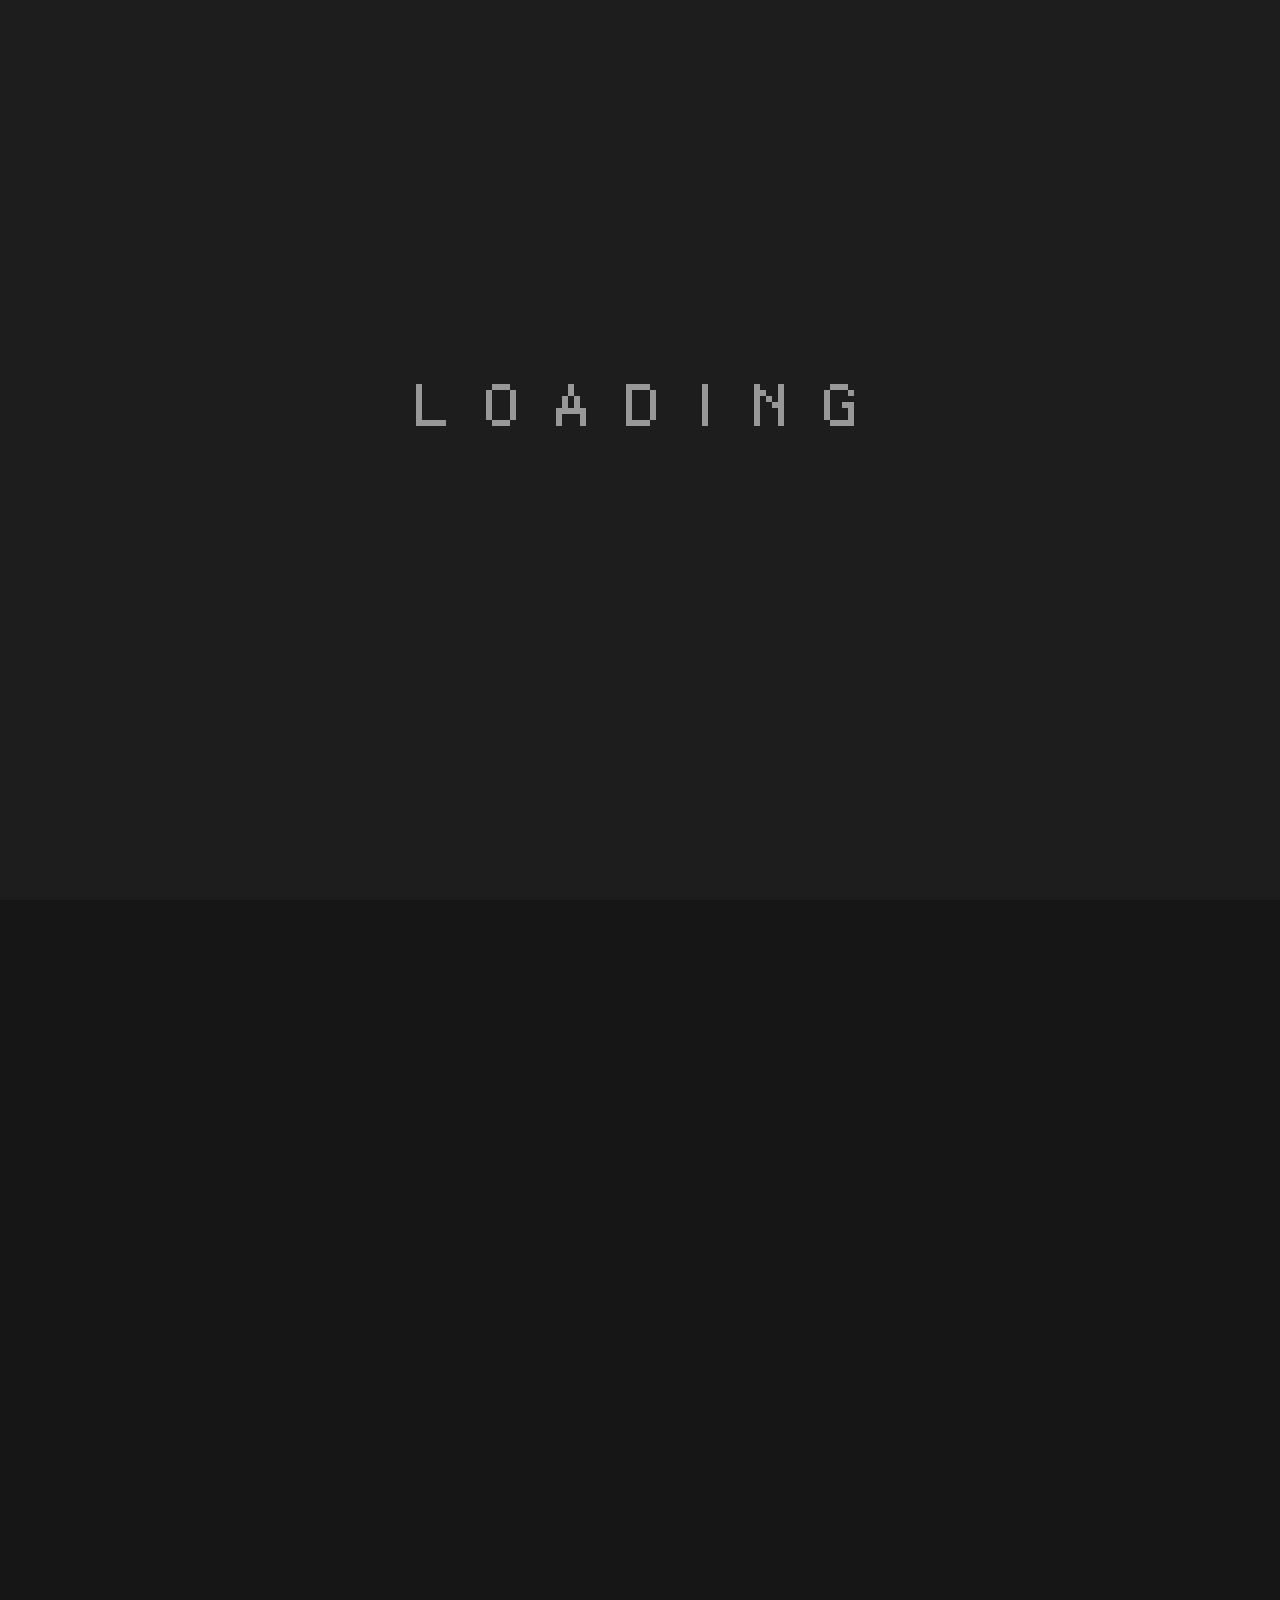
==== commit 9ec4c987: "css" ====
--- a/index.html
+++ b/index.html
@@ -27,7 +27,7 @@
     <link rel="stylesheet" href="assets/css/plugins.css">
 
     <!-- Core Style Css -->
-    <link rel="stylesheet" href="assets/css/style.css">
+    <link rel="stylesheet" href="assets/css/style.css?v=2">
 
 </head>
 
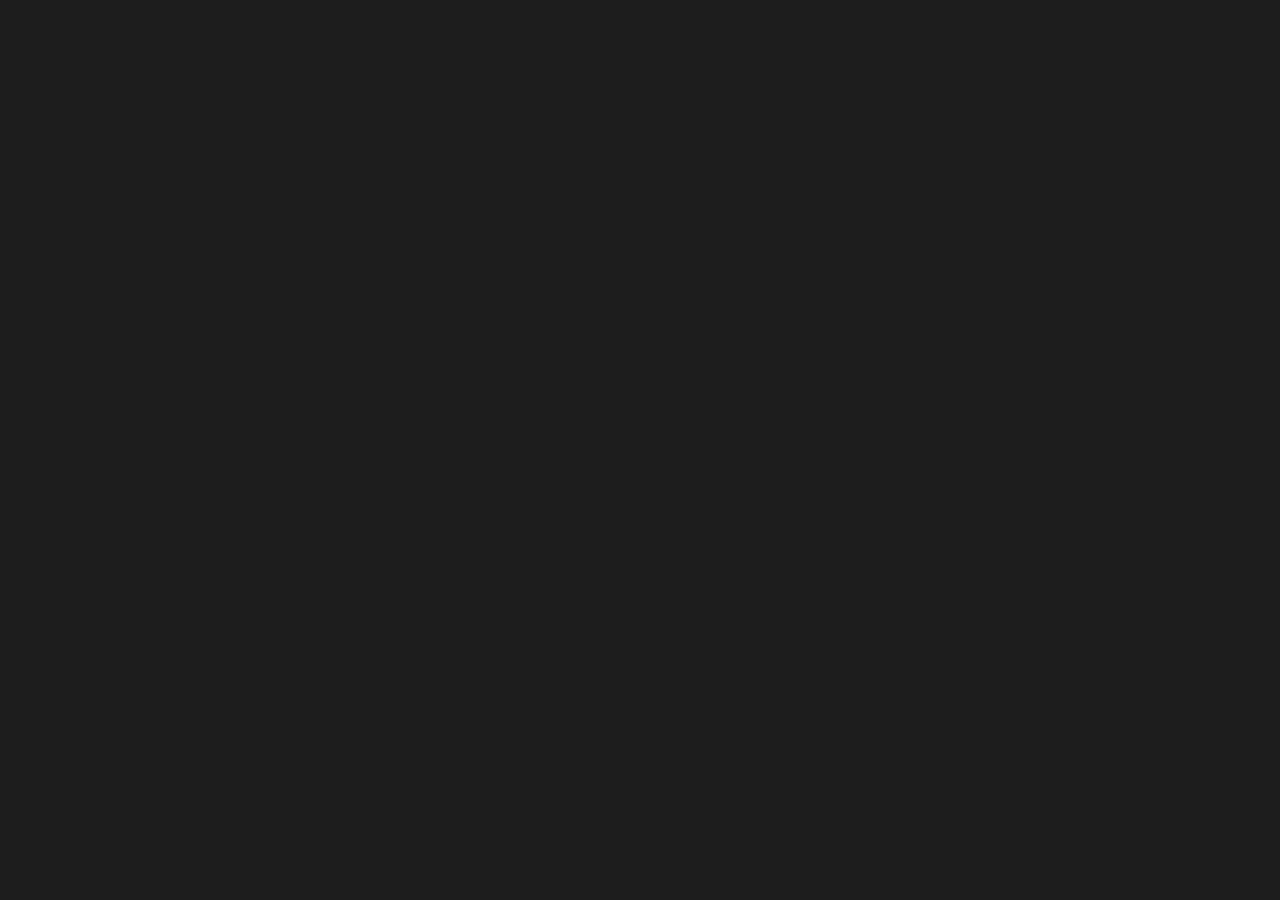
==== commit f811e7fc: "改 1.favicon改主色 2.「資料主機」調整台北資料主機的卡牌 改顏互動與字型 3.「新增」潮專車的咖啡廳跟BAR 4.「首頁」論壇文案更新 5.「首頁」trendy map 改 ENTER M" ====
--- a/index.html
+++ b/index.html
@@ -384,7 +384,7 @@
                                                     </h2>
                                                 </div>
                                                 <div class="mt-40px">
-                                                    <p>2026 潮臺北「科技音樂互動展」以臺北當代流行音樂檔案的建置作為起點，將城市中的音樂記憶、場景脈絡與文化事件轉化為互動體驗，引導觀眾進入臺北的音樂地圖。
+                                                    <p>2026 潮臺北「潮流聚焦論壇」以「音樂 × 城市 × 文化 × 科技」作為議題，從當代流行音樂出發，延伸至城市行動、生活文化與數位科技等面向，規劃九個文化任務，帶領觀眾重新理解潮流如何被創造、傳播並持續演化。論壇邀請來自音樂、設計、科技、媒體、城市文化與創意產業等不同領域的講者，透過主題分享與經驗交流，回應當代文化現場正在發生的變化。觀眾將看見潮流不只是風格或消費現象，而是進入產業、創作、城市空間與日常生活的文化力量。透過跨域觀點的交會，論壇希望開啟更多對話，讓臺北的流行音樂與城市文化持續累積新的能量，並與亞洲及世界的文化脈動產生連結。
                                                     </p>
                                                 </div>
                                             </div>
@@ -457,7 +457,7 @@
                 <div class="container-xxl" data-ui-animate data-delay="0.2">
                     <div class="o-hidden border-radius-100px h-700px">
                         <div class="bg-img background-position-center h-800px"
-                            data-background="assets/imgs/潮臺北展覽_1920x1080.jpg" data-speed="0.5" data-lag="0">
+                            data-background="assets/imgs/潮台北展覽_1920x1080.jpg" data-speed="0.5" data-lag="0">
                         </div>
                     </div>
                 </div>
@@ -480,7 +480,7 @@
                                     </div>
                                     <div class="col-lg-6">
                                         <div>
-                                            <h2 class="fs-60 text-uppercase"><span class="opacity-7 d-inline">進入地圖</span>TREND MAP</h2>
+                                            <h2 class="fs-60 text-uppercase"><span class="opacity-7 d-inline">進入地圖</span>ENTER MAP</h2>
                                         </div>
                                     </div>
                                 </div>
@@ -533,6 +533,7 @@
                             </div>
                             <div class="col-lg-3 offset-lg-4 col-md-6" data-ui-animate data-delay="0.2">
                                 <div class="item mt-60px mb-60px">
+                                    
                                     <div class="w-60px mb-30px">
                                         <img src="assets/imgs/map/1-2.png" alt="">
                                     </div>
@@ -1041,7 +1042,7 @@
                                             <div class="info d-flex justify-content-between">
                                                 <div class="d-flex align-items-center">
                                                     <div class="fit-img h-80px w-80px border-radius-50 o-hidden">
-                                                        <img src="assets/imgs/合作音樂人/Sophie Lu形象照06.jpg" alt="">
+                                                        <img src="assets/imgs/合作音樂人/Sophie.jpg" alt="">
                                                     </div>
                                                 </div>
                                                 <div class="d-flex align-items-center">
@@ -1057,7 +1058,7 @@
                                             <div class="info d-flex justify-content-between">
                                                 <div class="d-flex align-items-center">
                                                     <div class="fit-img h-80px w-80px border-radius-50 o-hidden">
-                                                        <img src="assets/imgs/合作音樂人/FTK.jpg" alt="">
+                                                        <img src="assets/imgs/合作音樂人/FTK 1.jpg" alt="">
                                                     </div>
                                                 </div>
                                                 <div class="d-flex align-items-center">
@@ -1073,7 +1074,7 @@
                                             <div class="info d-flex justify-content-between">
                                                 <div class="d-flex align-items-center">
                                                     <div class="fit-img h-80px w-80px border-radius-50 o-hidden">
-                                                        <img src="assets/imgs/合作音樂人/Everydaze .jpg" alt="">
+                                                        <img src="assets/imgs/合作音樂人/Everydaze  1.jpg" alt="">
                                                     </div>
                                                 </div>
                                                 <div class="d-flex align-items-center">
@@ -1089,7 +1090,7 @@
                                             <div class="info d-flex justify-content-between">
                                                 <div class="d-flex align-items-center">
                                                     <div class="fit-img h-80px w-80px border-radius-50 o-hidden">
-                                                        <img src="assets/imgs/合作音樂人/CHILL QIN.jpeg" alt="">
+                                                        <img src="assets/imgs/合作音樂人/CHILL QIN 1.jpg" alt="">
                                                     </div>
                                                 </div>
                                                 <div class="d-flex align-items-center">
@@ -1105,7 +1106,7 @@
                                             <div class="info d-flex justify-content-between">
                                                 <div class="d-flex align-items-center">
                                                     <div class="fit-img h-80px w-80px border-radius-50 o-hidden">
-                                                        <img src="assets/imgs/合作音樂人/Bo Yin.jpg" alt="">
+                                                        <img src="assets/imgs/合作音樂人/Bo Yin 1.jpg" alt="">
                                                     </div>
                                                 </div>
                                                 <div class="d-flex align-items-center">
@@ -1121,7 +1122,7 @@
                                             <div class="info d-flex justify-content-between">
                                                 <div class="d-flex align-items-center">
                                                     <div class="fit-img h-80px w-80px border-radius-50 o-hidden">
-                                                        <img src="assets/imgs/合作音樂人/B E N N.jpg" alt="">
+                                                        <img src="assets/imgs/合作音樂人/BENN.jpg" alt="">
                                                     </div>
                                                 </div>
                                                 <div class="d-flex align-items-center">
@@ -1137,7 +1138,7 @@
                                             <div class="info d-flex justify-content-between">
                                                 <div class="d-flex align-items-center">
                                                     <div class="fit-img h-80px w-80px border-radius-50 o-hidden">
-                                                        <img src="assets/imgs/合作音樂人/魯馥瑞 Ruei Lu.jpg" alt="">
+                                                        <img src="assets/imgs/合作音樂人/魯馥瑞 Ruei Lu 1.jpg" alt="">
                                                     </div>
                                                 </div>
                                                 <div class="d-flex align-items-center">
@@ -1153,7 +1154,7 @@
                                             <div class="info d-flex justify-content-between">
                                                 <div class="d-flex align-items-center">
                                                     <div class="fit-img h-80px w-80px border-radius-50 o-hidden">
-                                                        <img src="assets/imgs/合作音樂人/震樂堂.jpg" alt="">
+                                                        <img src="assets/imgs/合作音樂人/震樂堂 1.jpg" alt="">
                                                     </div>
                                                 </div>
                                                 <div class="d-flex align-items-center">
@@ -1169,7 +1170,7 @@
                                             <div class="info d-flex justify-content-between">
                                                 <div class="d-flex align-items-center">
                                                     <div class="fit-img h-80px w-80px border-radius-50 o-hidden">
-                                                        <img src="assets/imgs/合作音樂人/人四 JENSZU形象照.JPG" alt="">
+                                                        <img src="assets/imgs/合作音樂人/人四 JENSZU形象照 1.jpg" alt="">
                                                     </div>
                                                 </div>
                                                 <div class="d-flex align-items-center">
@@ -1198,26 +1199,6 @@
                                     <div class="sec-head mb-80px">
                                         <h2 class="fs-60 mb-15px">TRENDY EXHIBITION</h2>
                                         <p>[ 潮臺北科技音樂互動展 ]</p>
-                                    </div>
-                                    <div class="column">
-                                        <h6 class="sub-title mb-30px">活動列表</h6>
-                                        <ul class="rest">
-                                            <li class="hover-this cursor-pointer">
-                                                <a href="#0" class="hover-anim" data-scroll-nav="1">進入地圖</a>
-                                            </li>
-                                            <li class="hover-this cursor-pointer">
-                                                <a href="#0" class="hover-anim" data-scroll-nav="2">潮流聚焦論壇</a>
-                                            </li>
-                                            <li class="hover-this cursor-pointer">
-                                                <a href="musicarchive.html" class="hover-anim">臺北資料主機</a>
-                                            </li>
-                                            <li class="hover-this cursor-pointer">
-                                                <a href="bus.html" class="hover-anim">潮專車</a>
-                                            </li>
-                                            <li class="hover-this cursor-pointer">
-                                                <a href="#" class="hover-anim" target="_blank">AR互動體驗</a>
-                                            </li>
-                                        </ul>
                                     </div>
                                 </div>
                                 <div class="col-lg-7" data-ui-animate data-delay="0.4">
@@ -1575,14 +1556,67 @@
             var target = document.querySelector('[data-scroll-index="' + match[1] + '"]');
             if (!target) return;
 
-            setTimeout(function () {
+            // ScrollSmoother 的 effects 量測（含圖片版面）在頁面剛載入時還沒完成，
+            // document.documentElement.scrollHeight 在那之前只等於視窗高度。
+            // 這裡改成輪詢等它真正撐開到完整內容高度後才捲動，避免固定延遲時間
+            // 太短（量測未完成，捲動距離被夾在 0）或太長造成不必要等待。
+            // 全程不呼叫 ScrollTrigger.refresh()，才不會影響其他區塊既有的 pin 效果。
+            var stableCount = 0;
+            var lastHeight = -1;
+            var attempts = 0;
+            var maxAttempts = 40; // 40 * 150ms = 6s 保底上限
+
+            var timer = setInterval(function () {
+                attempts++;
+                var h = document.documentElement.scrollHeight;
+                if (h > window.innerHeight * 1.5 && h === lastHeight) {
+                    stableCount++;
+                } else {
+                    stableCount = 0;
+                }
+                lastHeight = h;
+
+                if (stableCount >= 2 || attempts >= maxAttempts) {
+                    clearInterval(timer);
+                    var smoother = typeof ScrollSmoother !== "undefined" ? ScrollSmoother.get() : null;
+                    if (smoother) {
+                        smoother.scrollTo(target, true, "top top");
+                    } else {
+                        target.scrollIntoView();
+                    }
+                }
+            }, 150);
+        });
+    </script>
+
+    <!-- in-page nav scroll (already on index.html, no reload happens) -->
+    <script>
+        $(function () {
+            "use strict";
+
+            $(document).on("click", '.navbar-nav .nav-link[href*="#scroll-"]', function (e) {
+                var href = $(this).attr("href");
+                var match = href.match(/#scroll-(\d+)$/);
+                if (!match) return;
+
+                var target = document.querySelector('[data-scroll-index="' + match[1] + '"]');
+                if (!target) return;
+
+                e.preventDefault();
+
                 var smoother = typeof ScrollSmoother !== "undefined" ? ScrollSmoother.get() : null;
                 if (smoother) {
                     smoother.scrollTo(target, true, "top top");
                 } else {
-                    target.scrollIntoView();
+                    target.scrollIntoView({ behavior: "smooth" });
                 }
-            }, 300);
+
+                if (history.pushState) {
+                    history.pushState(null, "", "#scroll-" + match[1]);
+                }
+
+                $(".navbar-collapse").removeClass("show");
+            });
         });
     </script>
 
--- a/assets/css/style.css
+++ b/assets/css/style.css
@@ -12474,13 +12474,19 @@
 }
 
 .archive-card {
+  --card-color: #d6006f;
+  --card-color-soft: rgba(214, 0, 111, 0.18);
   position: relative;
   padding: 40px;
-  border: 1px solid #d6006f;
-  background: linear-gradient(135deg, #d6006f 0%, rgba(214, 0, 111, 0.18) 40%, #000 75%);
-  box-shadow: 0 0 45px -12px #d6006f;
+  border: 1px solid var(--card-color);
+  background: #000;
+  box-shadow: 0 0 45px -12px var(--card-color);
   margin-bottom: 40px;
   overflow: hidden;
+  transition: background 1.2s ease;
+}
+.archive-card:hover {
+  background: linear-gradient(135deg, var(--card-color) 0%, var(--card-color-soft) 40%, #000 75%);
 }
 .archive-card:before,
 .archive-card:after {
@@ -12507,6 +12513,7 @@
   color: #fff;
   line-height: 1.3;
   margin-bottom: 25px;
+  font-family: "Funnel Display", sans-serif;
 }
 .archive-card-meta {
   margin-bottom: 20px;
@@ -12522,15 +12529,6 @@
   margin-right: 10px;
   width: 14px;
   text-align: center;
-}
-.archive-card-genre {
-  display: inline-block;
-  padding: 10px 24px;
-  border: 1px solid #d6006f;
-  color: #d6006f;
-  font-size: 13px;
-  letter-spacing: 1px;
-  margin-bottom: 20px;
 }
 .archive-card-org {
   color: #d6006f;
@@ -12739,17 +12737,7 @@
 .pb-0 {
   padding-bottom: 0 !important;
 }
-.archive-card {
-  --card-color: #d6006f;
-  --card-color-soft: rgba(214, 0, 111, 0.18);
-  position: relative;
-  padding: 40px;
-  border: 1px solid var(--card-color);
-  background: linear-gradient(135deg, var(--card-color) 0%, var(--card-color-soft) 40%, #000 75%);
-  box-shadow: 0 0 45px -12px var(--card-color);
-  margin-bottom: 40px;
-  overflow: hidden;
-}
+
 .archive-card--blue {
   --card-color: #2f6fb5;
   --card-color-soft: rgba(47, 111, 181, 0.18);
@@ -12873,6 +12861,14 @@
     grid-template-columns: 1fr;
   }
 }
-
-
-
+.archive-card {
+  padding-bottom: 130px;
+}
+.archive-card-footer {
+  position: absolute;
+  left: 40px;
+  bottom: 40px;
+}
+
+
+
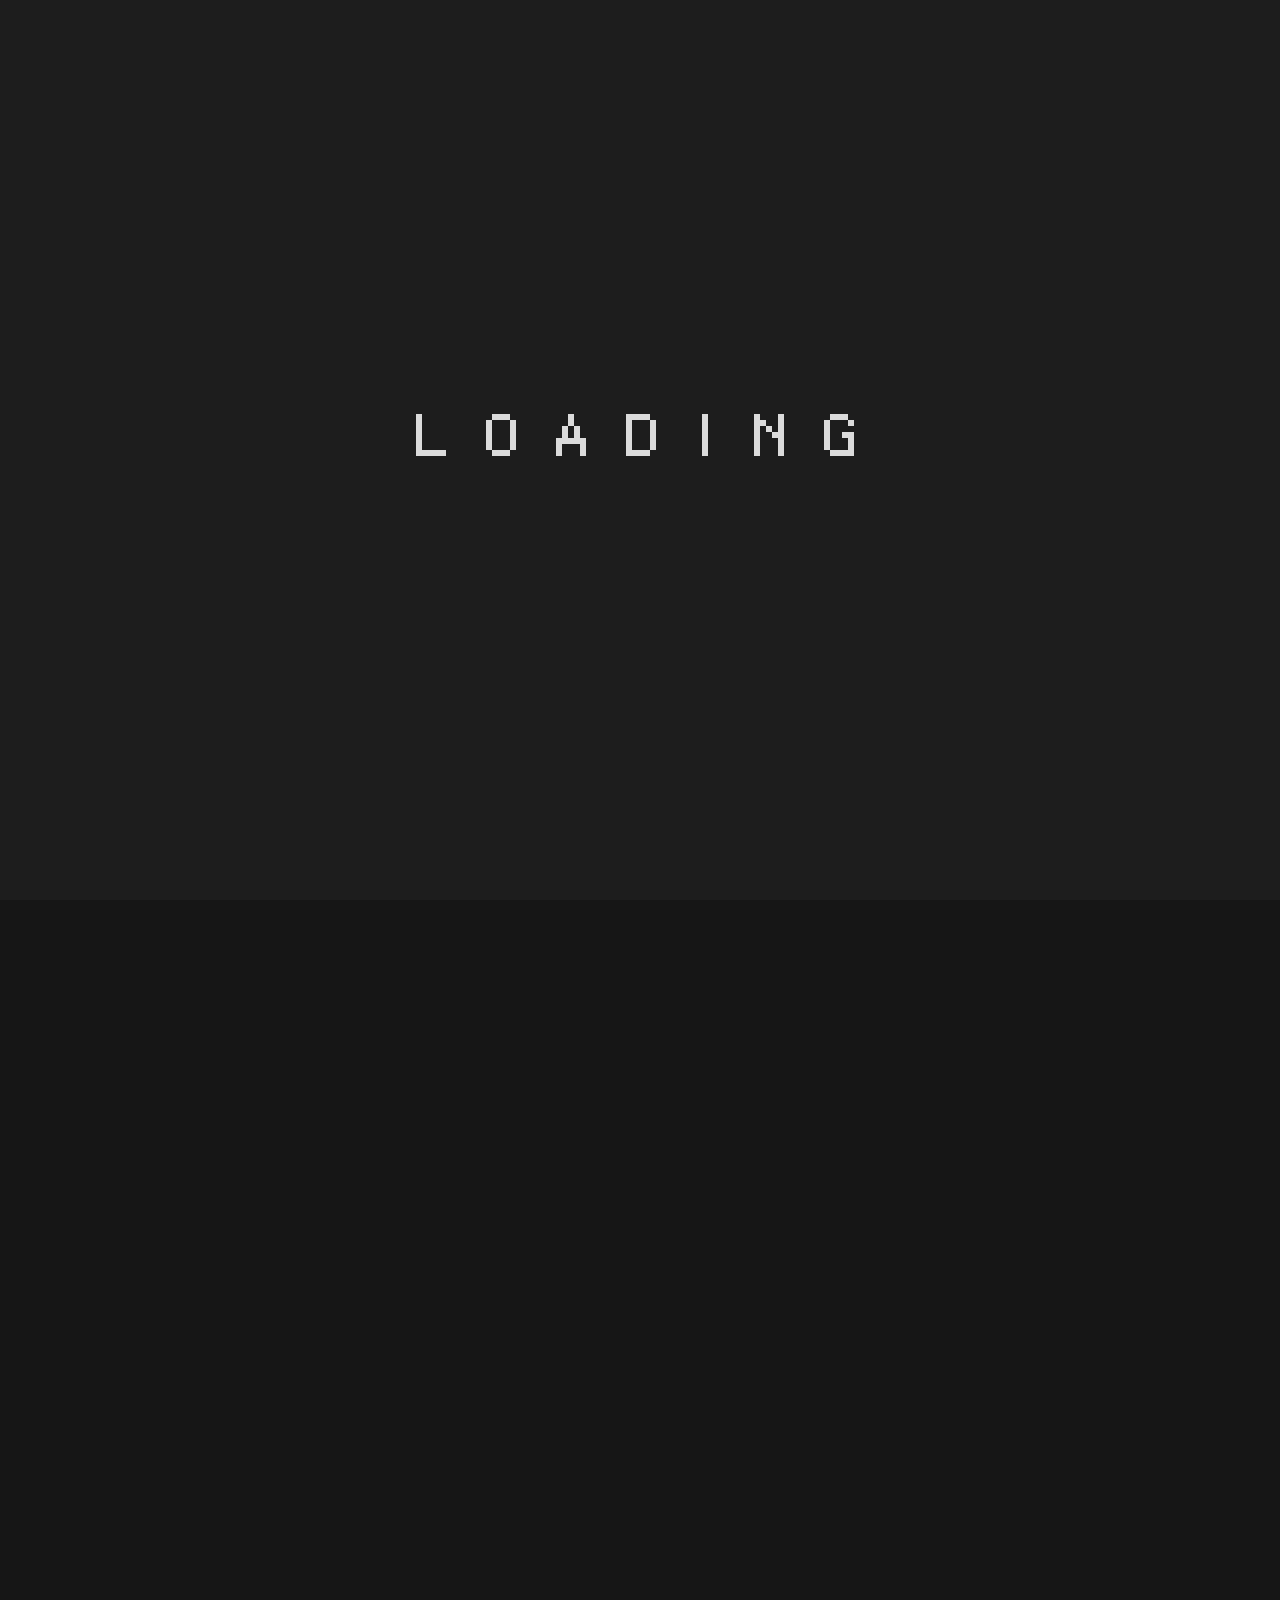
==== commit 5ded9e1a: "新增logo 開元食品" ====
--- a/index.html
+++ b/index.html
@@ -80,7 +80,7 @@
         <div class="container align-items-center">
 
             <!-- Logo -->
-            <a class="logo w-100px" href="#">
+            <a class="logo w-100px" href="index.html">
                 <img src="assets/imgs/logo-light.svg" alt="logo">
             </a>
 
@@ -493,7 +493,7 @@
                                             <h6
                                                 class="text-uppercase fs-14 pb-15px mb-30px line-bottom border-color-transparent-white-light">
                                                 活動時間</h6>
-                                            <h2 class="fs-90 fw-100 mb-15px">8/27<span class="fs-30">-</span>9/6</h2>
+                                            <h2 class="fs-40 fw-100 mb-15px">8/27<span class="fs-30">-</span>9/6</h2>
                                             <p>2026/08/27 ~ 2026/09/06 11:00-18:00</p>
                                         </div>
                                     </div>
@@ -502,7 +502,7 @@
                                             <h6
                                                 class="text-uppercase fs-14 pb-15px mb-30px line-bottom border-color-transparent-white-light">
                                                 活動地點</h6>
-                                            <h2 class="fs-90 fw-100 mb-15px">松山文創</h2>
+                                            <h2 class="fs-40 fw-100 mb-15px">松山文創園區三號倉庫</h2>
                                             <p>松山文創園區三號倉庫(臺北市信義區光復南路133號)</p>
                                         </div>
                                     </div>
@@ -1198,41 +1198,43 @@
                                 <div class="col-lg-5" data-ui-animate data-delay="0.3">
                                     <div class="sec-head mb-80px">
                                         <h2 class="fs-60 mb-15px">TRENDY EXHIBITION</h2>
-                                        <p>[ 潮臺北科技音樂互動展 ]</p>
+                                        <h4 class="main-color">潮臺北科技音樂互動展</h4>
                                     </div>
                                 </div>
                                 <div class="col-lg-7" data-ui-animate data-delay="0.4">
                                     <div class="sponsors">
-                                        <div class="mb-40px">
-                                            <span class="opacity-7 fs-14 text-uppercase d-block mb-20px">指導 / 主辦單位</span>
-                                            <div class="row">
-                                                <div class="col-6 mb-20px">
-                                                    <div class="d-flex align-items-center">
-                                                        <img src="assets/imgs/logo/台北市政府.png" alt="臺北市政府"
-                                                            class="h-40px w-auto mr-10px">
-                                                    </div>
-                                                </div>
-                                                <div class="col-6 mb-20px">
-                                                    <div class="d-flex align-items-center">
-                                                        <img src="assets/imgs/logo/台北市文化局.png" alt="臺北市文化局"
-                                                            class="h-40px w-auto mr-10px">
-                                                    </div>
-                                                </div>
-                                            </div>
-                                        </div>
-                                        <div class="mb-40px">
-                                            <span class="opacity-7 fs-14 text-uppercase d-block mb-20px">策展執行</span>
-                                            <div class="row">
-                                                <div class="col-6 mb-20px">
-                                                    <div class="d-flex align-items-center">
-                                                        <img src="assets/imgs/logo/策展執行：康泰納仕.png" alt="康泰納仕"
-                                                            class="h-40px w-auto mr-10px">
-                                                    </div>
-                                                </div>
-                                                <div class="col-6 mb-20px">
-                                                    <div class="d-flex align-items-center">
-                                                        <img src="assets/imgs/logo/策展執行洞穴.png" alt="洞穴"
-                                                            class="h-40px w-auto mr-10px">
+                                        <div class="row mb-40px">
+                                            <div class="col-lg-6">
+                                                <span class="opacity-7 fs-14 text-uppercase d-block mb-20px">指導 / 主辦單位</span>
+                                                <div class="row">
+                                                    <div class="col-6 mb-20px">
+                                                        <div class="d-flex align-items-center">
+                                                            <img src="assets/imgs/logo/台北市政府.png" alt="臺北市政府"
+                                                                class="h-40px w-auto mr-10px">
+                                                        </div>
+                                                    </div>
+                                                    <div class="col-6 mb-20px">
+                                                        <div class="d-flex align-items-center">
+                                                            <img src="assets/imgs/logo/台北市文化局.png" alt="臺北市文化局"
+                                                                class="h-40px w-auto mr-10px">
+                                                        </div>
+                                                    </div>
+                                                </div>
+                                            </div>
+                                            <div class="col-lg-6">
+                                                <span class="opacity-7 fs-14 text-uppercase d-block mb-20px">策展執行</span>
+                                                <div class="row">
+                                                    <div class="col-6 mb-20px">
+                                                        <div class="d-flex align-items-center">
+                                                            <img src="assets/imgs/logo/策展執行：康泰納仕.png" alt="康泰納仕"
+                                                                class="h-40px w-auto mr-10px">
+                                                        </div>
+                                                    </div>
+                                                    <div class="col-6 mb-20px">
+                                                        <div class="d-flex align-items-center">
+                                                            <img src="assets/imgs/logo/策展執行洞穴.png" alt="洞穴"
+                                                                class="h-40px w-auto mr-10px">
+                                                        </div>
                                                     </div>
                                                 </div>
                                             </div>
@@ -1240,32 +1242,37 @@
                                         <div>
                                             <span class="opacity-7 fs-14 text-uppercase d-block mb-20px">特別感謝</span>
                                             <div class="row">
-                                                <div class="col-6 mb-20px">
+                                                <div class="col-lg-3 col-6 mb-20px">
                                                     <div class="d-flex align-items-center">
                                                         <img src="assets/imgs/logo/特別感謝松菸.png" alt="松菸"
                                                             class="h-40px w-auto mr-10px">
                                                     </div>
                                                 </div>
-                                                <div class="col-6 mb-20px">
+                                                <div class="col-lg-3 col-6 mb-20px">
                                                     <div class="d-flex align-items-center">
                                                         <img src="assets/imgs/logo/特別感謝CROSSPACE.png" alt="CROSSPACE"
                                                             class="h-40px w-auto mr-10px">
                                                     </div>
                                                 </div>
-                                                <div class="col-6 mb-20px">
+                                                <div class="col-lg-3 col-6 mb-20px">
                                                     <div class="d-flex align-items-center">
                                                         <img src="assets/imgs/logo/特別感謝秀泰.png" alt="秀泰"
                                                             class="h-40px w-auto mr-10px">
                                                     </div>
                                                 </div>
-                                                <div class="col-6 mb-20px">
+                                                <div class="col-lg-3 col-6 mb-20px">
                                                     <div class="d-flex align-items-center">
                                                         <img src="assets/imgs/logo/特別感謝Plain me.png" alt="Plain me"
                                                             class="h-40px w-auto mr-10px">
                                                     </div>
                                                 </div>
-                                                
-                                                <div class="col-6 mb-20px">
+                                                <div class="col-lg-3 col-6 mb-20px">
+                                                    <div class="d-flex align-items-center">
+                                                        <img src="assets/imgs/logo/特別感謝開元食品.png" alt="開元食品"
+                                                            class="h-40px w-auto mr-10px">
+                                                    </div>
+                                                </div>
+                                                <div class="col-lg-3 col-6 mb-20px">
                                                     <div class="d-flex align-items-center">
                                                         <img src="assets/imgs/logo/特別感謝派歌.png" alt="派歌"
                                                             class="h-40px w-auto mr-10px">
@@ -1493,7 +1500,7 @@
                     date: "9/6 17:15–18:15",
                     name: "Adrian Bianco",
                     org: "sabukaru・創辦人",
-                    topic: "講題即將公布",
+                    topic: "次文化之力：如何在創意產業中闖出一片天？",
                     highlight: "進入創意產業，沒有唯一正確的路線。從輟學、球鞋店店員到 VICE 創意總監，再到東京創辦次文化媒體 sabukaru，Adrian Bianco 拆解自己一路闖蕩，卻歪打正著的職涯道路，並分享關於好奇心、主動性，以及如何在艱難處境裡找到機會的經驗談。",
                     photo: "assets/imgs/講師/sabukaru%20-%20Adrian%20Bianco.jpg"
                 }
--- a/assets/css/style.css
+++ b/assets/css/style.css
@@ -12869,6 +12869,41 @@
   left: 40px;
   bottom: 40px;
 }
-
-
-
+/* My track單一頁面 */
+.mytrack-hero {
+            min-height: 100vh;
+            display: flex;
+            align-items: center;
+            padding-bottom: 60px;
+            background-color: #060606;
+            background-repeat: no-repeat;
+            background-image:
+                radial-gradient(38% 32% at 4% 2%, rgba(2, 255, 237, 0.55), transparent 70%),
+                radial-gradient(28% 24% at 16% 0%, rgba(2, 255, 237, 0.35), transparent 70%),
+                radial-gradient(22% 26% at 0% 22%, rgba(2, 255, 237, 0.3), transparent 70%),
+                radial-gradient(38% 32% at 96% 98%, rgba(2, 255, 237, 0.55), transparent 70%),
+                radial-gradient(28% 24% at 84% 100%, rgba(2, 255, 237, 0.35), transparent 70%),
+                radial-gradient(22% 26% at 100% 78%, rgba(2, 255, 237, 0.3), transparent 70%);
+        }
+
+        .mytrack-content {
+            margin-top: 40px;
+        }
+
+        .mytrack-cta {
+            width: 100%;
+            padding: 14px 20px;
+            justify-content: center;
+        }
+
+        @media (min-width: 992px) {
+            .mytrack-content {
+                margin-top: 0;
+            }
+
+            .mytrack-cta {
+                width: 50%;
+            }
+        }
+
+
